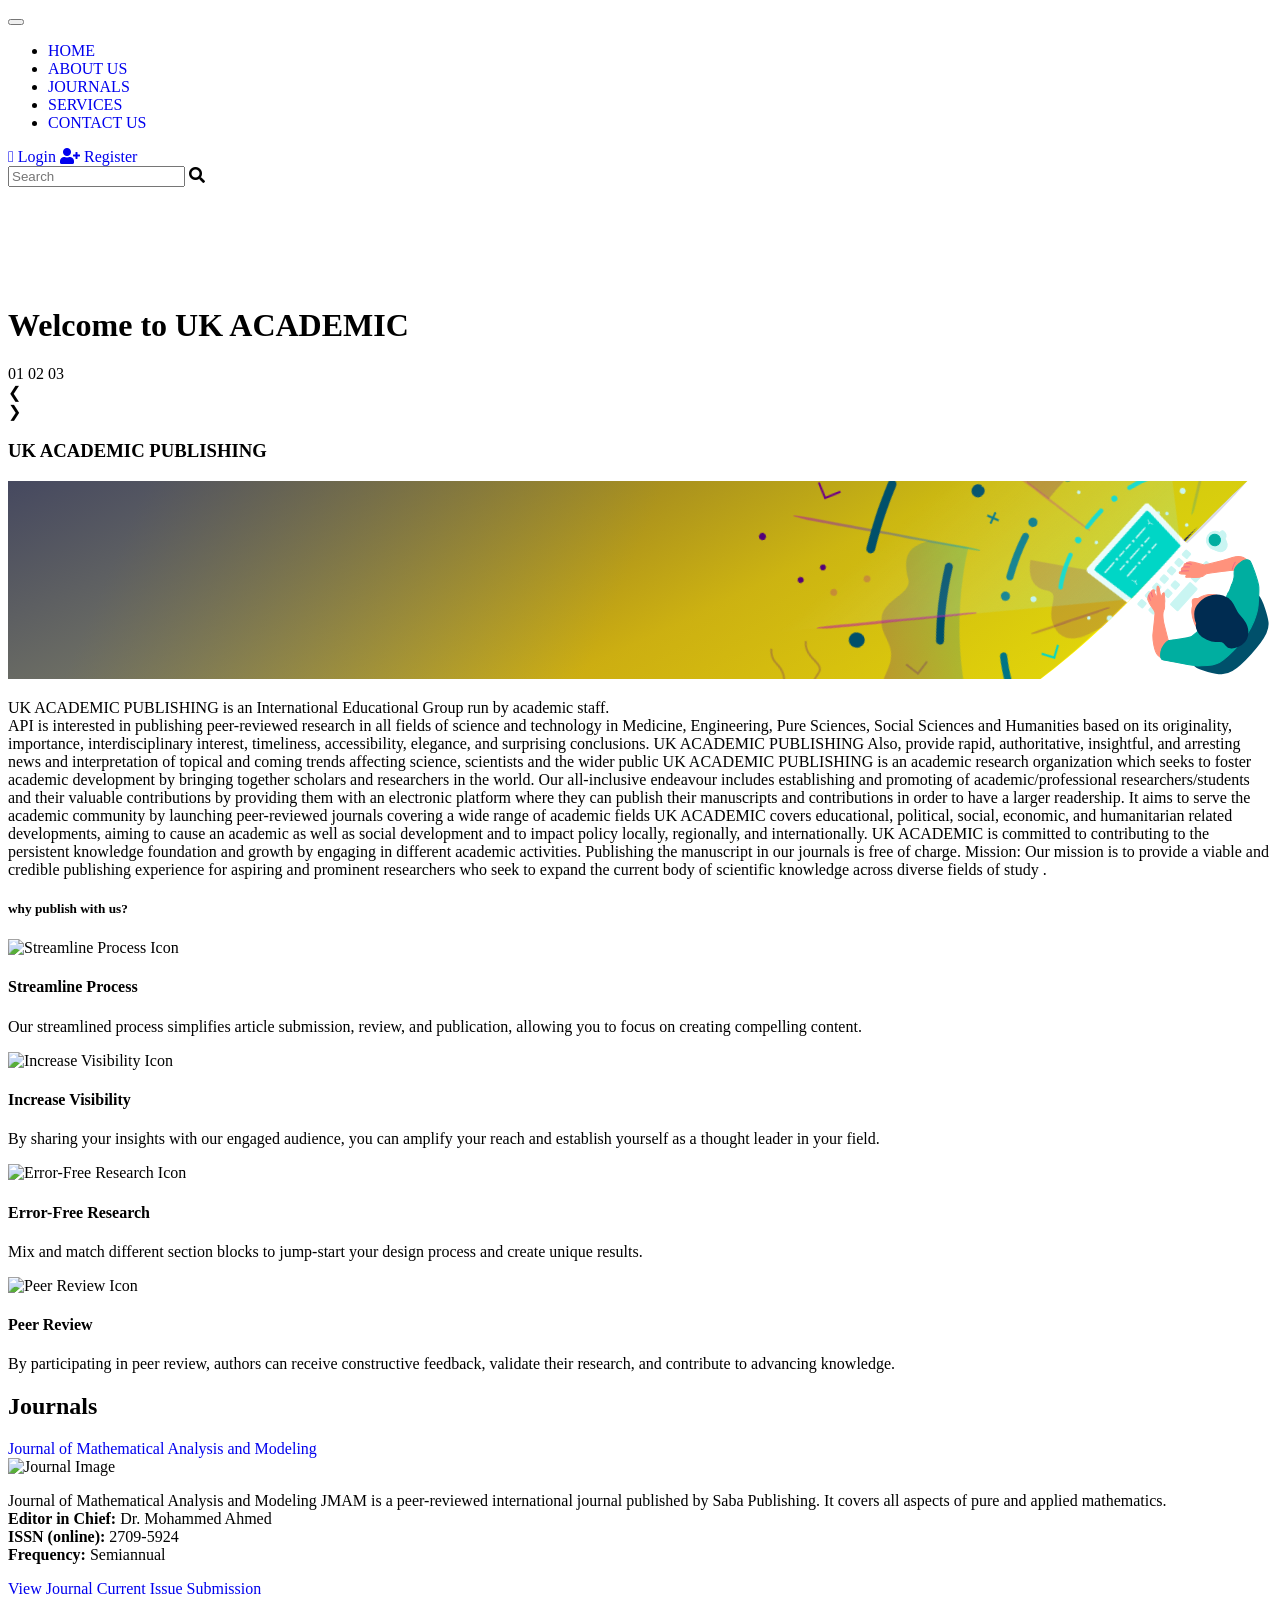
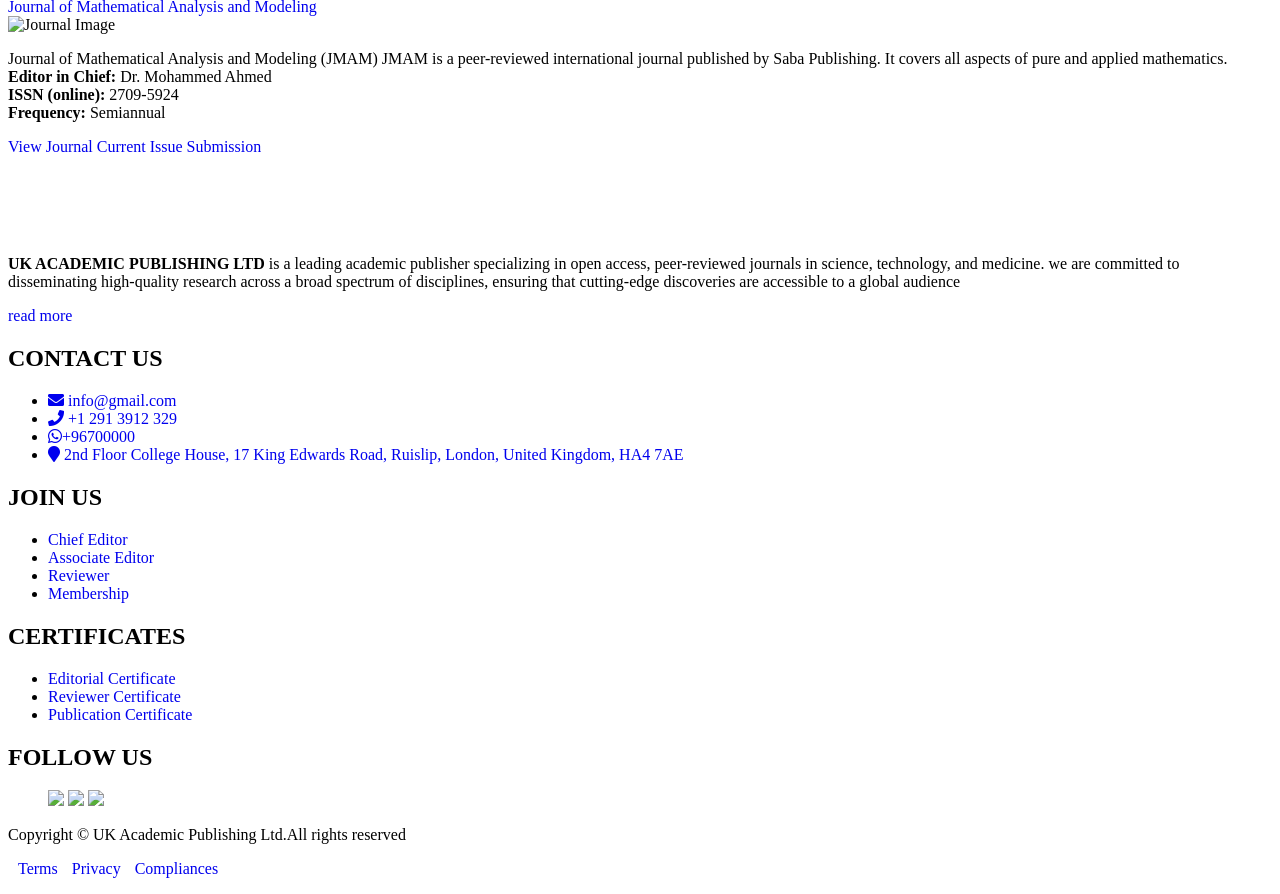
==== index.html @ e09c4fdb "Add website pages for GitHub Pages" ====
<!DOCTYPE html>
<html lang="en">
<head>
    <meta charset="UTF-8">
    <meta name="viewport" content="width=device-width, 
      initial-scale=1.0,
      user-scalable=no,initial-scale=1.0,
      maximum-scale=1.0
      ,minimum-scale=1.0 ">
   <script src="assets/bootstrap/js/bootstrap.bundle.min.js"></script>
    <script src="assets/js/main.js"></script>
    <link rel="stylesheet" href="assets/ionicons/css/ionicons.min.css">
    <link rel="stylesheet" href="https://cdnjs.cloudflare.com/ajax/libs/font-awesome/4.7.0/css/font-awesome.min.css">
    <link rel="stylesheet" href="assets/css/styles.css">
    <link rel="stylesheet" href="assets/fontawesome-free-6.7.1-web/css/all.min.css">
    <link href="assets/bootstrap/css/bootstrap.min.css" rel="stylesheet">
    <link rel="stylesheet" href="https://use.fontawesome.com/releases/v5.7.0/css/all.css" crossorigin="anonymous">
    <link rel="stylesheet" href="assets/css/stylehead.css">
    <link rel="preload" href="assets/font/OpenSans-VariableFont_wdth,wght.ttf" as="font" type="font/ttf"  crossorigin="anonymous">
    <title>Home</title>

</head>


<style>
    a {
        text-decoration: none;
    }
    
    
    /* Styling for all heading levels */
    
    .line-under {
        background-color: rgb(253, 174, 79);
        display: flex;
        width: 80px;
        height: 2px;
    }

</style>

<body>
    <!--=============== HEADER ===============-->


    <!--Menu-->

    <nav id="mainNavbar" class="navbar  navbar-expand-lg navbar-light bg-light">
        <div class="container">
            <!-- Logo on the left -->
            <a class="logo-container" href="#">
                <div src="" alt="UK ACADEMIC PUBLISHING" width="" height="" class=" logo1"></div>
            </a>

            <!-- Toggler for mobile -->
            <button class="navbar-toggler" type="button" data-bs-toggle="collapse" data-bs-target="#navbarNav" aria-controls="navbarNav" aria-expanded="true" aria-label="Toggle navigation">
                <span class="navbar-toggler-icon"></span>
            </button>

            <!-- Navigation items in the middle -->
            <div class="collapse navbar-collapse  " id="navbarNav">
                <ul class="navbar-nav nav__list">
                    <li>
                        <a class=" nav__link  active" aria-current="page" href="#">HOME</a>
                    </li>

                    <li>
                        <a class=" nav__link " href="about us.html">ABOUT US</a>
                    </li>

                    <li>
                        <a class=" nav__link " href="journals.html">JOURNALS</a>
                    </li>

                    <li>
                        <a class=" nav__link " href="services.html">SERVICES</a>
                    </li>

                    <li>
                        <a class=" nav__link " href="contact.html">CONTACT US</a>
                    </li>
                    <!-- <li><a href="#" class="nav__link" style="display: none;">BOOKS</a></li>
                    <li><a href="#" class="nav__link" style="display: none;">CONFERENCES</a></li> -->

                </ul>
            </div>

        </div>
    </nav>
    


    <div id="headertop" class="header-top">
        <div class="container-header2" id="home">
            <div class="col-md-12">
                <form action="search.html" role="search" method="Get" class="form-inline">
                    <div>
                        <div class="Sign1">
                            <a href="#" class="btn1" id="loginBtn">
                                <span class="fa-solid fa-user"></span> Login
                            </a>
                            <a href="#" class="btn1" id="loginBtn">
                                <span class="fas fa-user-plus"></span> Register
                            </a>
                        </div>

                        <div class="search-form">
                            <input type="search" id="searchinput" class="form-control" placeholder="Search">
                            <label for="searchinput" id="search-bt" onclick="submitForm();" class="fa fa-search form-control-feedback"></label>
                        </div>

                    </div>
                </form>
            </div>
        </div>
    </div>


    <div class="" style="margin-top: 120px;">
        <header class="header-section1   ">
            <div class="banner12 container-15 ">
                <div class="overlay">

                    <div class="imgLoader"></div>
                    <div class=" ">
                        <h1 class="title ">
                            Welcome to UK ACADEMIC
                        </h1>
                        <!--
  <div class="book">
    <div class="gap"></div>
    <div class="pages">
      <div class="page"></div>
      <div class="page"></div>
      <div class="page"></div>
      <div class="page"></div>
      <div class="page"></div>
      <div class="page"></div>
    </div>
    <div class="flips">
      <div class="flip flip1">
        <div class="flip flip2">
          <div class="flip flip3">
            <div class="flip flip4">
              <div class="flip flip5">
                <div class="flip flip6">
                  <div class="flip flip7"></div>
                </div>
              </div>
            </div>
          </div>
        </div>
      </div>
    </div>
  </div>
</div> -->
                        <!-- <div class="text-content">
        <small>Speaking to the world and people.</small>
        <h1>Welcome to <br>UK ACADEMIC PUBLISHING </h1>
        <p>Your source for innovative publishing solutions.</p>
        <a href="#" class="cta-button">Visit the Store</a>
           </div> -->


                        <div class="pagination">
                            <span class="slide-number active">01</span>
                            <span class="slide-number">02</span>
                            <span class="slide-number">03</span>
                        </div>
                        <div class="nav-arrows">
                            <div class="prev">&#10094;</div>
                            <div class="next">&#10095;</div>
                        </div>
                    </div>
                </div>
        </header>
        </div>




        <article class="wrapper35">

            <div class="container-12">
                <div class="content-all">
                    <div class="banner1">
                        <div class="content">
                            <div class="content-wrapper">
                                <h3><strong> UK ACADEMIC PUBLISHING </strong></h3>
                            </div>
                        </div>
                        <div class="illo">
                            <svg xmlns="http://www.w3.org/2000/svg" xmlns:xlink="http://www.w3.org/1999/xlink" width="1261" height="198" viewBox="0 0 1261 198">
        <defs>
         
            <linearGradient id="illo-home-a" x1="0%" x2="86.585%" y1="49.999%" y2="81.098%">
              <!-- <stop offset="0%" stop-color="#6F0084"/>
              <stop offset="10%" stop-color="#59238A"/>
              <stop offset="23.01%" stop-color="#335E93"/>
              <stop offset="47.285%" stop-color="#178A9A"/>
              <stop offset="63.551%" stop-color="#06A49E"/>
              <stop offset="100%" stop-color="#00AEA0"/> -->

               <stop offset="0%" stop-color="#BAB86C" />
                <!-- Light Yellow Gold -->
                <stop offset="50%" stop-color="#FFD700" />
                <!-- Bright Yellow Gold -->
                <stop offset="100%" stop-color="#FFF200" />
            </linearGradient>
        
          <linearGradient id="illo-home-b" x1="13.144%" x2="82.996%" y1="-70.787%" y2="153.254%">
            <stop offset="0%" stop-color="#010758"/>
            <stop offset="60%" stop-color="#010758" stop-opacity=".2"/>
            <stop offset="100%" stop-color="#010758" stop-opacity="0"/>
          </linearGradient>
          <path id="illo-home-c" d="M687.79624,0 L687.79624,215.717767 C634.364381,242.798944 585.611911,271.203477 541.380029,297.585921 C500.228922,322.126252 463.037298,344.930338 429.529901,363.298533 C392.962902,383.413558 359.529612,399.685555 328.541886,413.003819 C191.389173,472.004365 101.983179,472.470186 0.508169063,480.685586 L0.508169063,0 L687.79624,0 Z"/>
          <linearGradient id="illo-home-e" x1="-.001%" y1="50.012%" y2="50.012%">
            <stop offset="0%" stop-color="#6F0084"/>
            <stop offset="100%" stop-color="#00AEA0"/>
          </linearGradient>
          <linearGradient id="illo-home-f" x1="236220%" x2="242377%" y1="22238%" y2="22238%">
            <stop offset="0%" stop-color="#6F0084"/>
            <stop offset="100%" stop-color="#00AEA0"/>
          </linearGradient>
          <linearGradient id="illo-home-g" x1="233826%" x2="243261%" y1="33717%" y2="33717%">
            <stop offset="0%" stop-color="#6F0084"/>
            <stop offset="100%" stop-color="#00AEA0"/>
          </linearGradient>
          <linearGradient id="illo-home-h" x1="232146%" x2="240052%" y1="36159%" y2="36159%">
            <stop offset="0%" stop-color="#6F0084"/>
            <stop offset="100%" stop-color="#00AEA0"/>
          </linearGradient>
          <linearGradient id="illo-home-i" x1="-.018%" x2="99.977%" y1="49.945%" y2="49.945%">
            <stop offset="0%" stop-color="#00AEA0"/>
            <stop offset="100%" stop-color="#B800AA"/>
          </linearGradient>
          <linearGradient id="illo-home-j" x1="-.002%" x2="99.999%" y1="49.996%" y2="49.996%">
            <stop offset="0%" stop-color="#B800AA"/>
            <stop offset="100%" stop-color="#00AEA0"/>
          </linearGradient>
          <linearGradient id="illo-home-k" x1="239279%" x2="242999%" y1="17356%" y2="17356%">
            <stop offset="0%" stop-color="#B800AA"/>
            <stop offset="100%" stop-color="#00AEA0"/>
          </linearGradient>
          <linearGradient id="illo-home-l" x1="222308%" x2="233594%" y1="13643%" y2="13643%">
            <stop offset="0%" stop-color="#B800AA"/>
            <stop offset="100%" stop-color="#00AEA0"/>
          </linearGradient>
          <linearGradient id="illo-home-m" x1="232779%" x2="240503%" y1="23073%" y2="23073%">
            <stop offset="0%" stop-color="#B800AA"/>
            <stop offset="100%" stop-color="#00AEA0"/>
          </linearGradient>
          <linearGradient id="illo-home-n" x1="212698%" x2="227740%" y1="30708%" y2="30708%">
            <stop offset="0%" stop-color="#B800AA"/>
            <stop offset="100%" stop-color="#00AEA0"/>
          </linearGradient>
          <linearGradient id="illo-home-o" x1="75761.358%" x2="76358.224%" y1="32868%" y2="34798%">
            <stop offset="0%" stop-color="#010758"/>
            <stop offset="60%" stop-color="#010758" stop-opacity=".2"/>
            <stop offset="100%" stop-color="#010758" stop-opacity="0"/>
          </linearGradient>
          <linearGradient id="illo-home-p" x1="103.574%" x2="57.201%" y1="139.406%" y2="54.144%">
            <stop offset="0%" stop-color="#00D6C6" stop-opacity=".5"/>
            <stop offset="100%" stop-color="#FFF" stop-opacity="0"/>
          </linearGradient>
        </defs>
        <g fill="none" fill-rule="evenodd" transform="rotate(-18 22.914 194.642)">
          <g fill-rule="nonzero">
            <path fill="url(#illo-home-a)" d="M56.7547137,0.978956544 L0.0838111177,190.754984 C0.0838111177,190.754984 408.25683,515.636531 612.217626,518.725377 C816.178422,521.814224 874.96248,581.895893 1125.65922,444.298533 C1247.47863,377.431954 1304.06479,354.573507 1295.41768,375.723193 L56.7547137,0.978956544 Z"/>
            <path fill="url(#illo-home-b)" d="M61.269176,2.44579425 L0.0838111177,190.754984 C0.0838111177,190.754984 441.169737,458.048188 784.540508,526.531736 C930.608835,555.664318 1052.07441,479.062515 1125.65922,444.298533 C1260.6239,380.536593 1295.00742,354.37427 1228.80976,365.811564 L61.269176,2.44579425 Z"/>
          </g>
          <g transform="translate(696 81)">
            <path fill="#C9F5F2" fill-rule="nonzero" d="M501.236948,345.343226 C502.359154,344.45393 504.497699,343.5117 505.291713,344.28454 C506.229216,345.410903 506.827639,346.780301 507.017371,348.233437 L502.973192,350.297874 L501.236948,345.343226 Z"/>
            <path fill="#C9F5F2" fill-rule="nonzero" d="M502.67676,350.996607 L500.559389,345.163249 L500.855821,344.919752 C501.914507,344.104564 504.423591,342.802381 505.598732,343.861066 C506.644444,345.089521 507.303743,346.599647 507.493779,348.201677 L507.493779,348.529869 L502.67676,350.996607 Z M501.861572,345.533789 L503.269624,349.50386 L506.445681,347.884071 C506.202737,346.69502 505.680156,345.580907 504.921174,344.633907 C504.52946,344.263367 503.004953,344.718601 501.861572,345.533789 Z"/>
            <path fill="#C9F5F2" fill-rule="nonzero" d="M505.651667,346.761864 C506.975023,345.999611 508.446596,350.393156 504.497699,352.679917 L502.221525,348.741606 L505.651667,346.761864 Z"/>
            <path stroke="#C9F5F2" d="M505.651667,346.761864 C506.975023,345.999611 508.446596,350.393156 504.497699,352.679917 L502.221525,348.741606 L505.651667,346.761864 Z"/>
            <circle cx="495.139" cy="350.88" r="8.978" fill="#C9F5F2" fill-rule="nonzero"/>
            <circle cx="495.174" cy="350.95" r="8.978" stroke="#C9F5F2" transform="rotate(-37.94 495.174 350.95)"/>
            <path fill="#C9F5F2" fill-rule="nonzero" d="M504.063638,349.556794 C505.535211,353.791537 506.964437,359.889565 502.041549,362.737429 C496.748121,365.818204 492.513379,361.318791 489.61258,357.930997 L504.063638,349.556794 Z"/>
            <path stroke="#C9F5F2" d="M504.063638,349.556794 C505.535211,353.791537 506.964437,359.889565 502.041549,362.737429 C496.748121,365.818204 492.513379,361.318791 489.61258,357.930997 L504.063638,349.556794 Z"/>
            <circle cx="494.758" cy="350.499" r="5.685" fill="#00AEA0" fill-rule="nonzero"/>
            <circle cx="494.724" cy="350.493" r="5.685" stroke="#00AEA0" transform="rotate(-88.83 494.724 350.493)"/>
            <path fill="#FFF" fill-rule="nonzero" d="M488.416266,390.729075 L424.037598,428.01598 C423.116674,428.549626 422.021453,428.6955 420.992958,428.421499 C419.964463,428.147499 419.086977,427.476078 418.553606,426.554994 L393.960341,384.006422 L465.294573,342.717686 L489.940773,385.266258 C491.020864,387.19665 490.339858,389.63692 488.416266,390.729075 Z"/>
            <path fill="#FFF" fill-rule="nonzero" d="M471.996053,399.336189 C468.290654,401.45356 449.551919,412.241566 429.076941,424.120017 L425.212739,426.364431 L424.249335,426.925534 C423.931729,427.116098 423.582363,427.317248 423.338865,427.433703 C422.794359,427.675982 422.193718,427.76388 421.602621,427.687788 C421.013554,427.613777 420.458419,427.371136 420.004006,426.989055 C419.520358,426.5499 419.13131,426.016761 418.860625,425.422201 C418.108959,424.130604 417.357292,422.849595 416.616212,421.557998 L407.945577,406.67288 L394.828463,384.302854 L394.976679,384.207572 C398.703252,382.016093 402.461586,379.697572 406.135225,377.611961 C418.839452,370.4129 431.416636,363.277359 443.909125,355.771278 C445.804173,354.712593 449.01199,352.891654 452.855018,350.668414 L465.019315,343.585808 L476.897767,363.817289 L487.315233,381.666727 L489.358496,385.096868 C490.090727,386.089106 490.306936,387.370633 489.940773,388.548183 C489.626607,389.375604 489.139328,390.126376 488.511548,390.750249 C488.426853,390.887878 488.511548,390.940812 488.691524,390.866704 C489.102659,390.710369 489.467065,390.451641 489.75021,390.115038 C490.43024,389.388105 490.84117,388.450439 490.914764,387.457737 C490.960214,386.911247 490.89909,386.361132 490.734787,385.837948 C490.649116,385.569065 490.542935,385.307154 490.417182,385.054521 L490.057228,384.398136 C488.511548,381.62438 486.881172,378.744755 485.208449,375.928651 L465.47455,341.743695 L406.188159,375.960412 L392.689919,383.762924 L407.882056,409.986565 C409.734756,413.162622 412.053277,417.132693 414.477667,421.303914 L416.31978,424.479971 L417.240836,426.067999 L417.706658,426.862013 C417.881263,427.168964 418.083234,427.459518 418.310109,427.730135 C419.756246,429.438723 422.19684,429.910102 424.175227,428.862929 C424.746917,428.545323 425.233912,428.270065 425.710321,427.973633 L440.023749,419.641778 L464.130019,405.720063 C471.117344,401.633536 478.072908,397.472902 484.869669,393.375789 C486.116131,392.648551 487.283454,391.79346 488.352745,390.824357 C488.4692,390.686728 485.515467,392.190061 482.000631,394.053348 C478.485795,395.916634 474.303987,398.065766 471.996053,399.336189 Z"/>
            <rect width="6.426" height="6.426" x="411.278" y="394.632" fill="#C9F5F2" fill-rule="nonzero" rx=".88" transform="rotate(-30.08 414.491 397.845)"/>
            <rect width="6.426" height="6.426" x="411.268" y="394.621" stroke="#C9F5F2" rx=".88" transform="rotate(-30.08 414.48 397.834)"/>
            <rect width="6.426" height="6.426" x="420.878" y="389.064" fill="#C9F5F2" fill-rule="nonzero" rx=".88" transform="rotate(-30.08 424.09 392.277)"/>
            <path fill="#C9F5F2" fill-rule="nonzero" d="M425.869124,394.116869 C425.67856,394.190977 425.159804,394.466235 424.450485,394.868536 L423.307105,395.514334 C423.287451,395.525681 423.263237,395.525681 423.243583,395.514334 L423.148302,395.366118 C422.587198,394.434475 422.015508,393.481658 421.496752,392.634709 L420.82978,391.576024 C420.786284,391.500685 420.786284,391.407864 420.82978,391.332526 L420.82978,391.247831 L421.062691,391.067855 C421.211313,390.939374 421.374814,390.82919 421.549687,390.739662 C422.142551,390.464404 422.746001,390.189146 423.317691,389.882127 C423.609396,389.732791 423.892188,389.566651 424.16464,389.384545 L424.577527,389.109286 L424.768091,388.96107 L424.842199,388.886962 C424.950559,388.905487 425.050464,388.95729 425.128044,389.035178 L425.816189,390.093864 L426.927809,391.756 L427.414805,392.539428 L427.615955,392.83586 C427.694493,392.927567 427.739319,393.043367 427.742997,393.164052 C427.77856,393.313713 427.77856,393.469625 427.742997,393.619287 C427.679476,393.788677 427.742997,394.233324 428.07119,394.190977 C428.342614,394.140072 428.576266,393.968728 428.706401,393.725155 C428.926849,393.274569 428.898822,392.74206 428.632293,392.317104 L427.467739,390.199733 L426.885462,389.141047 L426.58903,388.622291 L426.440814,388.35762 C426.355528,388.205317 426.248539,388.066231 426.123208,387.944732 C425.579584,387.427398 424.759164,387.332402 424.111706,387.711821 L423.05302,388.294099 L420.935649,389.469239 L420.046353,389.966822 C419.496223,390.311723 419.176129,390.9276 419.209992,391.576024 C419.228314,391.872293 419.319206,392.159513 419.474663,392.412385 L419.728747,392.846446 L420.236917,393.703982 L421.549687,395.821353 L421.877879,396.350696 C422.039999,396.584657 422.258462,396.773991 422.51309,396.901212 C422.684134,396.982968 422.865928,397.040002 423.05302,397.070602 L423.264757,397.070602 C423.45172,397.073537 423.637838,397.044903 423.815274,396.985907 C423.903498,396.959769 423.988676,396.924278 424.069358,396.880038 L424.228161,396.795343 L424.778678,396.498912 C425.149217,396.308348 425.509171,396.096611 425.837363,395.874287 C426.450205,395.471958 427.030716,395.022416 427.573607,394.529756 C427.69936,394.363489 427.738654,394.147371 427.679476,393.947479 C427.070819,393.876776 426.4541,393.93448 425.869124,394.116869 Z"/>
            <rect width="6.426" height="6.426" x="430.477" y="383.507" fill="#C9F5F2" fill-rule="nonzero" rx=".88" transform="rotate(-30.08 433.69 386.72)"/>
            <rect width="6.426" height="6.426" x="430.488" y="383.518" stroke="#C9F5F2" rx=".88" transform="rotate(-30.08 433.7 386.731)"/>
            <rect width="6.426" height="6.426" x="440.081" y="377.941" fill="#C9F5F2" fill-rule="nonzero" rx=".88" transform="rotate(-30.08 443.295 381.154)"/>
            <rect width="6.426" height="6.426" x="440.081" y="377.931" stroke="#C9F5F2" rx=".88" transform="rotate(-30.08 443.295 381.144)"/>
            <rect width="22.819" height="6.448" x="460.366" y="373.198" fill="#C9F5F2" fill-rule="nonzero" rx=".88" transform="rotate(-29.887 471.776 376.422)"/>
            <rect width="22.819" height="6.448" x="460.366" y="373.198" stroke="#C9F5F2" stroke-width="1.003" rx=".88" transform="rotate(-29.887 471.776 376.422)"/>
            <rect width="6.426" height="6.426" x="412.172" y="379.903" fill="#C9F5F2" fill-rule="nonzero" rx=".88" transform="rotate(-30.08 415.385 383.116)"/>
            <rect width="6.426" height="6.426" x="412.172" y="379.892" stroke="#C9F5F2" rx=".88" transform="rotate(-30.08 415.385 383.105)"/>
            <rect width="6.426" height="6.426" x="421.776" y="374.326" fill="#C9F5F2" fill-rule="nonzero" rx=".88" transform="rotate(-30.08 424.99 377.54)"/>
            <rect width="6.426" height="6.426" x="421.776" y="374.337" stroke="#C9F5F2" rx=".88" transform="rotate(-30.08 424.99 377.55)"/>
            <rect width="6.426" height="6.426" x="402.62" y="385.441" fill="#C9F5F2" fill-rule="nonzero" rx=".88" transform="rotate(-30.08 405.833 388.654)"/>
            <rect width="6.426" height="6.426" x="402.609" y="385.431" stroke="#C9F5F2" rx=".88" transform="rotate(-30.08 405.822 388.644)"/>
            <rect width="6.426" height="6.426" x="431.366" y="368.774" fill="#C9F5F2" fill-rule="nonzero" rx=".88" transform="rotate(-30.08 434.58 371.987)"/>
            <rect width="6.426" height="6.426" x="431.366" y="368.774" stroke="#C9F5F2" rx=".88" transform="rotate(-30.08 434.58 371.987)"/>
            <rect width="6.426" height="6.426" x="440.966" y="363.217" fill="#C9F5F2" fill-rule="nonzero" rx=".88" transform="rotate(-30.08 444.179 366.43)"/>
            <rect width="6.426" height="6.426" x="440.966" y="363.207" stroke="#C9F5F2" rx=".88" transform="rotate(-30.08 444.179 366.42)"/>
            <rect width="29.643" height="9.878" x="432.962" y="389.826" fill="#C9F5F2" fill-rule="nonzero" rx=".88" transform="rotate(-30.08 447.784 394.764)"/>
            <rect width="29.643" height="9.878" x="432.962" y="389.826" stroke="#C9F5F2" rx=".88" transform="rotate(-30.08 447.784 394.764)"/>
            <rect width="6.426" height="6.426" x="450.575" y="357.66" fill="#C9F5F2" fill-rule="nonzero" rx=".88" transform="rotate(-30.08 453.789 360.874)"/>
            <rect width="6.426" height="6.426" x="450.575" y="357.671" stroke="#C9F5F2" rx=".88" transform="rotate(-30.08 453.789 360.884)"/>
            <rect width="6.426" height="6.426" x="460.175" y="352.103" fill="#C9F5F2" fill-rule="nonzero" rx=".88" transform="rotate(-30.08 463.388 355.317)"/>
            <rect width="6.426" height="6.426" x="460.175" y="352.093" stroke="#C9F5F2" rx=".88" transform="rotate(-30.08 463.388 355.306)"/>
            <path fill="#00506B" fill-rule="nonzero" d="M518.461762,416.97389 C521.309626,421.886191 520.579133,439.650934 519.520447,444.902015 C518.461762,450.153095 515.3704,456.854575 493.932018,469.251782 C472.493635,481.64899 465.199292,480.897323 460.05408,479.330469 C454.908868,477.763614 440.309595,469.040045 437.46173,464.127744 L518.461762,416.97389 Z"/>
            <path stroke="#00506B" stroke-width="2" d="M518.461762,416.97389 C521.309626,421.886191 520.579133,439.650934 519.520447,444.902015 C518.461762,450.153095 515.3704,456.854575 493.932018,469.251782 C472.493635,481.64899 465.199292,480.897323 460.05408,479.330469 C454.908868,477.763614 440.309595,469.040045 437.46173,464.127744 L518.461762,416.97389 Z"/>
            <path fill="#FF927C" fill-rule="nonzero" stroke="#FF927C" d="M506.181009,372.657313 C501.56514,372.752595 479.173941,371.746843 477.120091,370.931656 C475.066241,370.116468 469.995137,366.368721 468.947039,365.744096 C467.89894,365.119472 465.093423,363.827876 464.606428,363.520857 C463.897436,363.304104 463.154228,363.221525 462.414949,363.277359 C461.73739,363.277359 460.509315,363.160904 460.297578,363.954918 C459.994928,363.815478 459.674187,363.719255 459.344761,363.669073 C458.677789,363.669073 457.957883,364.431326 457.608516,365.003016 C457.25915,365.574707 457.079174,366.294613 457.502648,366.7075 C456.992614,366.54885 456.458732,366.480771 455.925206,366.50635 C454.861816,366.811551 454.000964,367.594144 453.596098,368.623721 C453.50412,369.150573 453.585863,369.693048 453.829009,370.169402 C453.135169,369.989469 452.426503,369.872539 451.711638,369.820036 C451.325101,369.886523 451.006996,370.161261 450.884965,370.534008 C450.762935,370.906755 450.856979,371.316422 451.129361,371.598627 C451.775159,372.223252 456.232225,374.097125 456.729807,374.330036 L457.841427,374.827618 C456.676873,375.155811 455.724056,375.674567 455.724056,376.457994 C455.628774,377.643722 457.248563,377.262595 458.709549,377.844872 C460.170535,378.427149 462.520817,379.57053 464.839339,380.301023 C467.252331,380.963468 469.748398,381.273694 472.250138,381.222079 C473.446452,381.105624 474.875678,379.909309 477.395349,380.110459 C479.915021,380.311609 503.333145,384.546352 504.984695,385.710906 L520.536785,387.298934 C520.772717,384.943643 520.48717,382.565291 519.700424,380.332783 C517.381902,375.579285 513.358897,372.562031 506.181009,372.657313 Z M458.053164,371.15398 C457.682624,371.090458 456.14753,370.709332 454.665371,370.370552 C455.120605,370.063533 455.724056,369.523604 456.041662,369.544777 C457.597903,370.147978 459.111724,370.855371 460.572836,371.662149 C459.821169,371.598627 458.54016,371.270435 458.021404,371.196327 L458.053164,371.15398 Z M458.381357,366.919237 C458.677789,366.781608 458.889526,366.495763 459.122437,366.538111 C459.545911,366.633392 461.673869,367.840294 462.616099,368.274355 C461.716216,368.094378 459.874103,367.44858 458.349596,366.993345 L458.381357,366.919237 Z"/>
            <path fill="#000" fill-rule="nonzero" d="M506.360986,386.70607 C506.170422,386.526094 505.821056,386.917807 505.990446,387.320108 C505.990446,387.394216 506.159836,387.574192 506.096314,387.542432 C505.873991,387.44715 505.566972,387.330695 505.863404,387.722408 C505.492864,387.489498 505.799883,388.103535 505.799883,388.124709 L505.799883,388.336446 C505.858223,388.412373 505.929988,388.476961 506.01162,388.527009 C506.138662,388.622291 506.858568,389.003418 507.144413,389.151634 L507.567887,389.384545 L507.673756,389.448066 C507.788497,389.476324 507.908381,389.476324 508.023122,389.448066 C508.023122,389.448066 508.128991,389.448066 508.128991,389.373958 C508.128991,389.29985 508.054883,389.066939 508.128991,389.0987 C508.203099,389.13046 508.277207,389.172808 508.256033,389.0987 C508.176534,388.920904 508.080849,388.750798 507.970188,388.59053 L507.419671,387.849451 C507.239695,387.680061 506.488028,386.801352 506.360986,386.70607 Z"/>
            <path fill="#FF927C" fill-rule="nonzero" stroke="#FF927C" d="M430.199148,385.890882 C429.775673,387.023676 428.875791,391.55485 428.526424,392.539428 C427.747215,394.414576 427.068691,396.329995 426.493748,398.277503 C426.048297,399.707953 425.251128,401.003807 424.175227,402.046424 C422.968325,403.316846 421.433231,408.239734 420.861541,411.881613 C420.385132,414.867106 419.654639,429.625182 419.199405,434.241051 C421.814358,434.728047 429.733326,438.073493 434.275087,439.470958 L426.176142,456.409927 C418.765344,454.440772 407.70208,447.940442 405.087126,442.647015 C402.472173,437.353587 405.27769,425.125769 406.209333,422.479055 C407.140976,419.832341 415.239921,402.76633 415.419897,401.030086 C415.599874,399.293841 414.160061,394.868536 413.641306,392.846446 C413.102126,390.746426 412.747877,388.603224 412.58262,386.441399 C412.929383,385.239921 413.469307,384.102861 414.181235,383.074779 C414.377645,382.873379 414.594024,382.692472 414.827033,382.534849 C415.340272,381.639974 416.121666,380.928942 417.06086,380.502173 C417.516095,380.375131 417.907808,381.031516 417.971329,381.783182 C417.970296,381.248155 418.009223,380.713797 418.087785,380.184567 C418.246588,379.676398 419.876963,378.86121 420.342785,378.712994 C421.014161,378.691382 421.651146,379.009875 422.036682,379.559943 C422.438982,380.099872 421.782597,380.618628 421.412057,380.724497 C421.041518,380.830365 421.126212,381.476164 421.232081,382.312525 C421.337949,383.148887 421.708489,387.097784 422.290766,386.346117 C422.873044,385.59445 423.645884,382.365459 424.079945,380.8833 C424.450485,379.60229 425.318607,376.457994 426.197316,376.595623 C427.076025,376.733252 427.150133,379.051774 426.737246,380.830365 C426.276765,383.477727 426.028947,386.157703 425.996166,388.844615 C426.548883,387.803483 427.189978,386.811734 427.912387,385.880295 C429.076941,384.493417 430.622622,384.758089 430.199148,385.890882 Z"/>
            <path stroke="#EF5C8A" stroke-width=".75" d="M417.928982,385.583864 C417.928982,384.991 418.056024,381.211492 418.098372,379.824614 M414.996423,388.209404 C414.996423,387.362455 414.530601,383.371211 414.827033,382.524262 M460.25523,363.573791 C462.001257,364.41527 463.688412,365.373801 465.30516,366.442829"/>
            <path fill="#00AEA0" fill-rule="nonzero" d="M522.061293,409.065509 C520.653241,414.358937 517.82655,421.071003 515.645658,426.417365 C513.464766,431.763727 504.582394,446.468869 485.600162,457.458025 C478.189363,461.692768 469.127015,466.742698 461.250395,468.330726 C453.373774,469.918754 442.786919,465.599317 440.013163,465.154669 C437.239406,464.710021 411.333371,449.6661 408.887807,448.713283 C406.442244,447.760466 406.569286,444.743212 408.887807,440.243798 C411.354545,435.511474 417.283184,431.996638 419.929898,431.933117 C422.576612,431.869596 440.299008,436.167859 442.988069,435.109173 C445.67713,434.050488 448.810839,432.578915 455.057084,430.577999 C466.353259,426.967882 483.567486,413.06734 483.567486,413.06734 C485.811899,411.75457 490.575984,404.597856 492.03697,404.132034 C493.286219,403.623865 496.345821,398.637456 497.245703,397.938724 C497.417287,397.721353 497.624997,397.53513 497.859741,397.388207 C498.73845,396.562433 501.681596,392.338277 502.232112,390.157385 C502.518377,389.039562 502.871916,387.940054 503.290798,386.864873 C504.127159,384.017009 506.7527,381.984333 510.15108,380.51276 C516.789039,377.611961 520.399156,379.295271 521.637818,380.819779 C522.87648,382.344286 523.437584,403.761494 522.061293,409.065509 Z"/>
            <path stroke="#00AEA0" d="M522.061293,409.065509 C520.653241,414.358937 517.82655,421.071003 515.645658,426.417365 C513.464766,431.763727 504.582394,446.468869 485.600162,457.458025 C478.189363,461.692768 469.127015,466.742698 461.250395,468.330726 C453.373774,469.918754 442.786919,465.599317 440.013163,465.154669 C437.239406,464.710021 411.333371,449.6661 408.887807,448.713283 C406.442244,447.760466 406.569286,444.743212 408.887807,440.243798 C411.354545,435.511474 417.283184,431.996638 419.929898,431.933117 C422.576612,431.869596 440.299008,436.167859 442.988069,435.109173 C445.67713,434.050488 448.810839,432.578915 455.057084,430.577999 C466.353259,426.967882 483.567486,413.06734 483.567486,413.06734 C485.811899,411.75457 490.575984,404.597856 492.03697,404.132034 C493.286219,403.623865 496.345821,398.637456 497.245703,397.938724 C497.417287,397.721353 497.624997,397.53513 497.859741,397.388207 C498.73845,396.562433 501.681596,392.338277 502.232112,390.157385 C502.518377,389.039562 502.871916,387.940054 503.290798,386.864873 C504.127159,384.017009 506.7527,381.984333 510.15108,380.51276 C516.789039,377.611961 520.399156,379.295271 521.637818,380.819779 C522.87648,382.344286 523.437584,403.761494 522.061293,409.065509 Z"/>
            <path stroke="#EF5C8A" stroke-width=".75" d="M460.541075,371.746843 C459.821169,371.577454 458.497812,371.01635 458.010817,370.942242 C457.523822,370.868134 454.506568,370.000012 453.024408,369.661233 M462.584338,368.348463 C461.673869,368.094378 457.947296,366.739261 456.412202,366.284026 M502.158004,384.091117 C503.53831,381.600892 505.411452,379.417962 507.663169,377.675482"/>
            <path fill="#FF927C" fill-rule="nonzero" d="M481.344246,404.597856 C478.051734,402.236987 468.428283,396.816517 457.926122,402.332269 C446.481731,408.366777 449.901286,426.247975 450.832929,429.858093 L481.344246,404.597856 Z"/>
            <path stroke="#FF927C" d="M481.344246,404.597856 C478.051734,402.236987 468.428283,396.816517 457.926122,402.332269 C446.481731,408.366777 449.901286,426.247975 450.832929,429.858093 L481.344246,404.597856 Z"/>
            <path fill="#FF927C" fill-rule="nonzero" d="M461.229221,401.241823 C460.170535,400.754827 457.290911,399.124452 455.554666,400.183137 C453.818422,401.241823 453.776075,404.534335 453.69138,405.645955 L461.229221,401.241823 Z"/>
            <path stroke="#FF927C" d="M461.229221,401.241823 C460.170535,400.754827 457.290911,399.124452 455.554666,400.183137 C453.818422,401.241823 453.776075,404.534335 453.69138,405.645955 L461.229221,401.241823 Z"/>
            <path fill="#002C51" fill-rule="nonzero" d="M452.188046,424.363515 C452.188046,424.363515 450.822342,413.480228 458.190793,407.848021 C465.559245,402.215813 476.188448,400.638372 484.943777,406.588185 C493.699107,412.537998 491.729952,423.453046 493.984952,428.545323 C496.239952,433.637601 500.802887,442.19178 496.049389,451.127086 C491.295891,460.062392 475.352086,460.792885 473.425278,454.14434 C471.498471,447.495794 468.512978,448.258048 464.225301,446.881757 C459.937625,445.505466 453.342014,439.841498 451.711638,434.897436 C449.350769,427.708961 452.188046,424.363515 452.188046,424.363515 Z"/>
            <path stroke="#002C51" stroke-width="2" d="M452.188046,424.363515 C452.188046,424.363515 450.822342,413.480228 458.190793,407.848021 C465.559245,402.215813 476.188448,400.638372 484.943777,406.588185 C493.699107,412.537998 491.729952,423.453046 493.984952,428.545323 C496.239952,433.637601 500.802887,442.19178 496.049389,451.127086 C491.295891,460.062392 475.352086,460.792885 473.425278,454.14434 C471.498471,447.495794 468.512978,448.258048 464.225301,446.881757 C459.937625,445.505466 453.342014,439.841498 451.711638,434.897436 C449.350769,427.708961 452.188046,424.363515 452.188046,424.363515 Z"/>
            <g transform="translate(.13)">
              <mask id="illo-home-d" fill="#fff">
                <use xlink:href="#illo-home-c"/>
              </mask>
              <g mask="url(#illo-home-d)">
                <g transform="translate(6.352 -34.937)">
                  <polygon fill="#007585" fill-rule="nonzero" points="289.54 299.28 285.665 295.85 289.106 291.975 287.518 290.567 284.077 294.442 280.213 291.001 278.805 292.589 282.68 296.019 279.239 299.894 280.816 301.302 284.257 297.427 288.132 300.868 289.54 299.28"/>
                  <path fill="#53007A" fill-rule="nonzero" d="M20.2632414,465.821641 C11.9949073,455.922931 18.0294149,446.055982 24.3391808,437.586498 C28.7750732,431.636685 26.7635707,427.465464 24.2015516,422.182623 C22.2853308,418.223139 20.1256123,413.713139 20.7608236,407.975063 C21.4807298,401.390039 24.4132887,399.071517 27.250566,396.827104 C30.2678198,394.434475 33.3909422,391.967737 34.8307545,383.91114 C36.1435246,376.585036 34.3966935,372.646726 32.7133834,368.846045 C30.7018809,364.336045 28.7856601,360.069542 31.9193693,351.345973 L33.9096981,352.065879 C31.0724208,359.97426 32.7239703,363.71142 34.650778,367.946162 C36.3976091,371.842125 38.3667643,376.267431 36.9375388,384.239333 C35.3495105,393.089944 31.7499796,395.937808 28.5845098,398.446893 C25.8636879,400.564264 23.513406,402.459311 22.8887816,408.165626 C22.3170914,413.332012 24.2544859,417.34443 26.1283593,421.219219 C28.7750732,426.67145 31.2629842,431.806075 26.0542513,438.814573 C19.9668094,446.987625 14.6204474,455.753542 21.9147908,464.424176 L20.2632414,465.821641 Z" opacity=".25"/>
                  <path fill="url(#illo-home-e)" fill-rule="nonzero" d="M202.060724,490.700752 C202.060724,391.893629 251.903639,316.303481 251.903639,316.303481 L216.225936,298.210545 C194.173516,296.230803 186.14868,305.430781 184.687694,328.033717 C183.692529,343.427005 155.044499,339.192263 147.29492,356.618227 C138.603112,376.309778 156.569006,386.917807 135.723487,409.086683 C116.79419,429.201708 94.9640937,475.783872 127.169308,506.877467 C127.169308,506.877467 149.8887,503.034438 164.615016,499.699579 C179.341332,496.364719 202.060724,490.700752 202.060724,490.700752 Z" opacity=".25"/>
                  <path fill="url(#illo-home-f)" fill-rule="nonzero" d="M327.610243,273.352609 C325.016463,255.238499 342.664751,246.207911 355.8348,254.656222 C372.022102,265.041927 364.166655,242.735423 386.324943,245.509179 L392.528841,268.704979 C392.528841,268.704979 359.921326,282.584347 342.897662,295.46855 L327.610243,273.352609 Z" opacity=".25"/>
                  <path fill="#53007A" fill-rule="nonzero" d="M53.8553338,467.939012 C47.7573051,460.697603 49.7899813,448.501546 58.5876582,439.576826 C65.860828,432.166028 61.9436914,425.602177 58.4817897,419.76882 L57.7724704,418.572505 C54.1411789,412.336847 56.9149351,397.335273 69.3650771,388.92931 C73.5998193,386.049685 72.3188098,382.661891 69.3650771,376.426234 C66.6124947,370.518768 63.1929404,363.17149 67.173598,354.72318 L69.0898189,355.623063 C65.5326354,363.182077 68.5922367,369.745928 71.2918848,375.526351 C73.991533,381.306774 76.4688571,386.653136 70.5084575,390.686728 C59.4451935,398.171635 56.2903106,411.913373 59.5616489,417.524407 C59.7839729,417.91612 60.0168837,418.307834 60.2603814,418.710134 C63.7222831,424.554079 68.4757813,432.557741 60.0592312,441.090747 C52.0343947,449.232039 50.0440659,460.147087 55.4327753,466.594482 L53.8553338,467.939012 Z" opacity=".25"/>
                  <polygon fill="#6F0084" fill-rule="nonzero" points="129.668 226.093 128.419 208.519 130.536 208.37 131.626 223.827 147.094 222.737 147.242 224.844 129.668 226.093"/>
                  <polygon fill="#00D6C6" fill-rule="nonzero" points="299.513 449.094 287.846 441.017 289.053 439.28 298.983 446.151 305.854 436.231 307.59 437.438 299.513 449.094"/>
                  <polygon fill="#53007A" fill-rule="nonzero" points="164.456 422.109 155.373 408.854 157.12 407.657 165.007 419.165 176.515 411.278 177.711 413.025" opacity=".25"/>
                  <path fill="#00D6C6" fill-rule="nonzero" d="M361.149401,341.807216 C360.653002,340.677824 359.547508,339.938058 358.314159,339.909953 C357.08081,339.881848 355.942765,340.570488 355.395436,341.676096 C354.848106,342.781704 354.990524,344.104235 355.760692,345.067968 C356.334578,346.010671 357.356703,346.587871 358.46034,346.592475 C359.590617,346.57506 360.626455,345.958201 361.180238,344.972729 C361.734021,343.987257 361.722277,342.781713 361.149401,341.807216 Z"/>
                  <path fill="#007585" fill-rule="nonzero" d="M275.819346,371.768017 C275.190964,370.710839 274.164146,369.95049 272.969641,369.657836 C271.775135,369.365182 270.513133,369.564771 269.467233,370.211749 C267.882599,371.174023 267.031521,372.994352 267.309249,374.827356 C267.586977,376.660359 268.939091,378.146871 270.737655,378.596539 C271.084608,378.68017 271.439537,378.72631 271.796341,378.734168 C273.449978,378.727601 274.972529,377.83293 275.783042,376.391532 C276.593555,374.950134 276.566987,373.184379 275.713477,371.768017 L275.819346,371.768017 Z"/>
                  <path fill="#00506B" fill-rule="nonzero" d="M283.897117 262.755166C283.706553 262.532842 283.14545 262.554016 282.838431 262.691645 283.096488 262.614173 283.301419 262.417124 283.388948 262.162302 283.467717 261.851178 283.437835 261.522479 283.304253 261.230659 283.048349 260.810069 282.705424 260.449095 282.298501 260.171973 280.047061 258.586609 277.049123 258.56131 274.771247 260.108452 273.641761 260.870962 272.767573 261.955397 272.262162 263.220988 271.742311 264.517543 271.656873 265.947703 272.018665 267.296927 272.634028 269.619138 274.520653 271.386564 276.878031 271.849275 278.280087 272.103207 279.726595 271.902921 281.006905 271.277585 281.536965 271.017017 282.031505 270.689696 282.478478 270.303594 282.662989 270.150251 282.83966 269.987713 283.007821 269.816599 284.083411 268.878029 284.779776 267.579402 284.966389 266.164134 285.066801 264.932001 284.683257 263.709219 283.897117 262.755166zM193.188939 488.212841C191.434851 485.289362 187.642934 484.341383 184.719455 486.09547 181.795976 487.849558 180.847996 491.641474 182.602083 494.564954 183.427895 495.939 184.783673 496.91179 186.34983 497.254015 186.797878 497.355612 187.256123 497.405344 187.715535 497.402231 188.861872 497.402209 189.986172 497.087258 190.965699 496.491762 193.863529 494.817794 194.858341 491.113302 193.188939 488.212841zM124.512007 368.422571C124.019275 366.434377 122.769441 364.717279 121.028932 363.637312 118.759201 361.932586 115.724228 361.647523 113.176759 362.899789 110.62929 364.152055 109.001341 366.729283 108.964881 369.56767 108.928421 372.406056 110.489633 375.02425 113.004095 376.341539 114.269825 377.147272 115.738416 377.576834 117.238838 377.580201 119.53369 377.605503 121.71078 376.566159 123.134067 374.765815 124.557354 372.965471 125.066223 370.607291 124.512007 368.380223L124.512007 368.422571zM376.468581 109.044611C374.198851 107.339885 371.163878 107.054822 368.616408 108.307088 366.068939 109.559354 364.44099 112.136582 364.40453 114.974969 364.36807 117.813356 365.929282 120.43155 368.443745 121.748838 369.712736 122.546089 371.179847 122.971551 372.678487 122.976913 375.248399 122.99504 377.647391 121.691588 379.0306 119.525598 381.184314 115.918839 380.043308 111.251085 376.468581 109.044611z"/>
                  <path fill="#007585" fill-rule="nonzero" d="M324.751792,310.057237 C324.129282,309.003042 323.111793,308.240878 321.925102,307.939865 C319.801874,307.401294 317.593695,308.43644 316.649486,310.412958 C315.705278,312.389477 316.287626,314.757694 318.040789,316.070924 C319.793952,317.384155 322.230371,317.277187 323.861699,315.815365 C325.493027,314.353542 325.865587,311.943401 324.751792,310.057237 Z M371.598627,277.629698 C370.285985,275.457553 367.461007,274.760788 365.288862,276.07343 C363.116716,277.386073 362.419952,280.211051 363.732594,282.383196 C364.349659,283.442256 365.369455,284.206148 366.559284,284.500567 C366.905352,284.588897 367.260821,284.635108 367.61797,284.638197 C369.273502,284.63543 370.799538,283.742253 371.612638,282.300151 C372.425739,280.858048 372.400165,279.090027 371.545693,277.672046 L371.598627,277.629698 Z"/>
                  <path fill="#C9F5F2" fill-rule="nonzero" d="M474.831055 326.488036C474.214008 325.974974 473.41693 325.730893 472.618402 325.810477 471.822537 325.873817 471.085868 326.25551 470.575139 326.869163 469.786457 327.810767 469.644756 329.135537 470.216441 330.22265 470.788125 331.309763 471.959914 331.943802 473.182675 331.82764 474.405436 331.711477 475.436873 330.868132 475.793627 329.692817 476.150381 328.517503 475.76176 327.243113 474.809882 326.466863L474.831055 326.488036zM519.115872 314.588411C518.754187 314.283526 518.284316 314.138362 517.813689 314.18611 517.345133 314.234467 516.914895 314.466719 516.617374 314.831908 516.315301 315.193431 516.170007 315.660562 516.213734 316.129641 516.257462 316.598719 516.486594 317.030946 516.850285 317.330406 517.170184 317.591139 517.570383 317.733266 517.983078 317.732707 518.513944 317.738345 519.019244 317.505129 519.359369 317.097495 519.660817 316.732899 519.804593 316.26323 519.758897 315.792365 519.713201 315.3215 519.4818 314.888241 519.115872 314.588411zM444.033893 340.949681C443.670468 340.647995 443.201969 340.503256 442.731709 340.54738 442.260055 340.595288 441.826351 340.827358 441.524808 341.193178 441.223951 341.556035 441.080445 342.024007 441.126166 342.493143 441.171887 342.96228 441.403049 343.393737 441.768306 343.691676 442.526096 344.312373 443.643118 344.203511 444.266803 343.448179 444.890024 342.693179 444.785924 341.576479 444.033893 340.949681zM375.992172 349.726184C375.383217 349.24703 374.534128 349.217259 373.893109 349.652587 373.252091 350.087915 372.966674 350.88815 373.18752 351.630875 373.408366 352.373601 374.084648 352.88788 374.859379 352.902241L375.028769 352.902241C375.499678 352.862198 375.934613 352.634176 376.235402 352.269643 376.536192 351.90511 376.677483 351.434792 376.627384 350.964846 376.596412 350.481782 376.366384 350.033228 375.992172 349.726184zM452.058729 344.072803C451.297476 343.450958 450.177123 343.559684 449.549644 344.316301 449.061129 344.942424 449.046896 345.816539 449.514767 346.458235 449.982638 347.099931 450.819228 347.353697 451.56475 347.080063 452.310271 346.80643 452.784051 346.07171 452.725701 345.279705 452.673562 344.804449 452.433378 344.36983 452.058729 344.072803zM422.055581 290.07984C421.297113 289.455465 420.177077 289.559435 419.546496 290.312751 418.930567 291.075787 419.03884 292.191471 419.789994 292.821836 420.110747 293.081047 420.510389 293.222976 420.922787 293.224136 421.451703 293.223989 421.952772 292.987049 422.288491 292.578338 422.590565 292.216816 422.735859 291.749684 422.692131 291.280606 422.648403 290.811527 422.419271 290.3793 422.055581 290.07984zM374.774684 296.580169C374.165729 296.101016 373.31664 296.071245 372.675621 296.506572 372.034603 296.9419 371.749185 297.742135 371.970031 298.484861 372.190878 299.227587 372.867159 299.741865 373.641891 299.756226L373.81128 299.756226C374.282189 299.716183 374.717124 299.488162 375.017914 299.123628 375.318704 298.759095 375.459994 298.288777 375.409895 297.818832 375.38147 297.33507 375.150948 296.885552 374.774684 296.580169zM467.367322 361.117641C467.003898 360.815955 466.535399 360.671216 466.065139 360.71534 465.593484 360.763248 465.15978 360.995317 464.858237 361.361138 464.557381 361.723995 464.413875 362.191966 464.459596 362.661103 464.505317 363.13024 464.736479 363.561697 465.101735 363.859636 465.415584 364.124996 465.812949 364.271197 466.223942 364.272523L466.403918 364.272523C466.873894 364.228817 467.30582 363.995653 467.600233 363.626725 467.902901 363.26346 468.048465 362.794629 468.004761 362.323822 467.961057 361.853015 467.731684 361.418987 467.367322 361.117641zM495.464837 263.612702C494.178137 262.5682 492.290801 262.752216 491.230094 264.025589 490.183062 265.309513 490.362329 267.196531 491.632395 268.260331 492.173459 268.710933 492.855078 268.958114 493.559203 268.959064 494.824214 268.941763 495.945118 268.139782 496.369879 266.94809 496.794641 265.756398 496.433708 264.426238 495.464837 263.612702zM299.512728 383.33945C298.893978 382.829547 298.098245 382.585878 297.300076 382.661891 296.504546 382.726404 295.768306 383.107876 295.256813 383.720577 294.738318 384.334676 294.493518 385.134103 294.579254 385.93323 294.721941 387.485422 296.027198 388.671183 297.585921 388.664638 298.440257 388.668773 299.256297 388.310526 299.831495 387.678818 300.406692 387.047109 300.68712 386.201165 300.603175 385.350953 300.520113 384.562597 300.128005 383.83929 299.512728 383.33945z"/>
                  <path fill="#A8009C" fill-rule="nonzero" d="M111.966584,314.800148 C111.240462,314.196628 110.303662,313.907561 109.363719,313.996985 C108.423777,314.086408 107.558291,314.546941 106.959001,315.276556 C106.359427,316.005138 106.07389,316.942087 106.165222,317.881224 C106.256555,318.820362 106.717273,319.684736 107.445996,320.284139 C108.171513,320.884334 109.105925,321.171383 110.043273,321.082017 C110.980622,320.992651 111.843959,320.534206 112.442992,319.80773 C113.69407,318.293316 113.480788,316.051481 111.966584,314.800148 Z M147.803089,312.248716 C146.291561,311.007179 144.060217,311.223825 142.815756,312.732945 C141.571294,314.242066 141.783618,316.473826 143.290326,317.721208 C144.797034,318.968589 147.029201,318.760588 148.279498,317.256298 C149.524559,315.740041 149.311732,313.502992 147.803089,312.248716 Z" opacity=".25"/>
                  <circle cx="107.192" cy="290.376" r="2.498" fill="#53007A" fill-rule="nonzero"/>
                  <path fill="#53007A" fill-rule="nonzero" d="M107.191912,293.404113 C106.489854,293.40178 105.809803,293.158904 105.265104,292.715967 C104.652727,292.199694 104.271658,291.46042 104.206419,290.662117 C104.121933,289.863111 104.366587,289.064165 104.883977,288.449464 C105.947777,287.179399 107.834795,287.000132 109.118719,288.047164 C110.392093,289.10787 110.576108,290.995207 109.531607,292.281906 C109.018605,292.892727 108.283206,293.273763 107.488344,293.340592 L107.191912,293.404113 Z M107.191912,288.407117 L107.001348,288.407117 C105.932129,288.51331 105.1428,289.452988 105.222757,290.524488 C105.276887,291.044411 105.531291,291.522841 105.932076,291.858432 C106.774542,292.54002 108.007469,292.422374 108.705832,291.593761 C109.393317,290.753079 109.275227,289.5155 108.441161,288.820004 C108.088065,288.543981 107.650589,288.398156 107.202499,288.407117 L107.191912,288.407117 Z"/>
                  <circle cx="82.08" cy="295.469" r="2.498" fill="#53007A" fill-rule="nonzero"/>
                  <path fill="#53007A" fill-rule="nonzero" d="M82.0798906,298.549325 C80.6612083,298.530852 79.445601,297.529747 79.1554589,296.140928 C78.8653167,294.752109 79.5784569,293.348063 80.8710868,292.763163 C82.1637167,292.178262 83.689148,292.56938 84.5408736,293.704088 C85.3925992,294.838797 85.3421831,296.412764 84.4195856,297.490639 C83.8327003,298.169599 82.977313,298.556652 82.0798906,298.549325 Z M82.0798906,293.552329 L81.8893272,293.552329 C81.3666585,293.597317 80.8849296,293.853474 80.5553834,294.261648 C79.9277274,295.104373 80.0723363,296.291446 80.8839544,296.95884 C81.6955725,297.626233 82.8882196,297.538785 83.5938109,296.760146 C84.0501061,296.172232 84.1359748,295.377301 83.8157533,294.705507 C83.4955318,294.033714 82.8239335,293.599842 82.0798906,293.584089 L82.0798906,293.552329 Z"/>
                  <circle cx="59.149" cy="242.354" r="2.498" fill="#53007A" fill-rule="nonzero"/>
                  <path fill="#53007A" fill-rule="nonzero" d="M59.1487616,245.911479 C57.4833577,245.911661 56.0407561,244.756345 55.6770527,243.13114 C55.3133493,241.505936 56.1259136,239.845937 57.6325385,239.136253 C59.1391633,238.426569 60.9364996,238.857193 61.9579381,240.172576 C62.9793766,241.48796 62.9514608,243.335952 61.8907572,244.619883 C61.2160228,245.438959 60.2099641,245.912856 59.1487616,245.911479 Z M59.1487616,240.914483 C58.5230487,240.89405 57.9558412,241.280288 57.7455852,241.869972 C57.5353292,242.459655 57.7302171,243.117624 58.2277052,243.497676 C58.5264481,243.73609 58.9057445,243.849879 59.2863907,243.815282 C59.6677599,243.780898 60.0190337,243.593807 60.2603814,243.296526 C60.620961,242.868787 60.6988246,242.269994 60.4596279,241.764264 C60.2204312,241.258533 59.7081572,240.938859 59.1487616,240.946244 L59.1487616,240.914483 Z"/>
                  <path fill="#00D6C6" fill-rule="nonzero" d="M408.292669,313.370922 C407.632123,312.264078 406.36813,311.66622 405.093473,311.857729 C403.818817,312.049237 402.786312,312.99213 402.48018,314.244211 C402.174047,315.496293 402.655006,316.809226 403.697497,317.567274 C404.739987,318.325322 406.137243,318.378136 407.233983,317.700946 C408.710566,316.789219 409.181987,314.861109 408.292669,313.370922 Z"/>
                  <path fill="#A8009C" fill-rule="nonzero" d="M286.903784,192.278469 L284.786412,192.013798 C284.849934,191.558563 286.289746,180.72821 296.654277,176.387599 C300.160855,174.820823 304.084907,174.448875 307.82341,175.328914 C311.74191,176.24913 315.862168,175.691218 319.394843,173.762059 C324.402426,171.358843 325.863412,168.246307 327.409093,164.964382 C329.060642,161.438959 330.775713,157.797081 336.81022,155.436212 C343.088226,153.001235 346.814799,154.610437 350.107311,156.029076 C352.859893,157.225391 355.231349,158.252316 358.947335,156.82309 C362.663321,155.393865 365.204167,152.366024 367.914402,149.158207 C371.344543,145.082268 374.901726,140.868699 381.190319,139.312431 C392.560601,136.506915 400.797175,144.690554 401.135954,145.050507 L399.632621,146.532667 C399.558513,146.458559 391.861869,138.857197 381.698488,141.366281 C376.076867,142.763746 372.742008,146.659709 369.534191,150.523911 C366.771021,153.79525 363.923157,157.183043 359.709589,158.802832 C355.189001,160.539077 352.182334,159.236893 349.260362,157.977058 C346.084306,156.600766 343.045878,155.287996 337.614821,157.415954 C332.321394,159.44863 330.976863,162.41295 329.367661,165.885439 C327.758459,169.357927 326.043388,172.957458 320.358247,175.688867 C314.344913,178.568491 310.830077,177.996801 307.516391,177.435698 C304.169852,176.637157 300.653367,176.964618 297.511813,178.367341 C288.280075,182.189196 286.903784,192.172601 286.903784,192.278469 Z M298.168198,211.123072 L296.379019,209.990278 C301.672447,201.626663 307.643433,196.979033 322.454444,198.048306 C330.119328,198.598822 332.374328,194.639338 334.999868,190.05523 C337.117239,186.423938 339.23461,182.644431 344.168085,181.035229 C349.652076,179.21429 353.389236,180.410604 356.999354,181.553985 C360.789448,182.760886 364.357218,183.89368 370.222336,182.019806 C374.277102,180.72821 377.484919,177.403937 380.597455,174.185533 C386.483746,168.098091 392.560601,161.809499 404.142621,168.892106 L403.083936,170.702458 C392.952315,164.509147 387.955319,169.643772 382.164309,175.667693 C378.871797,179.066074 375.46283,182.591497 370.910482,184.052483 C364.399566,186.169854 360.154237,184.782976 356.40649,183.586661 C352.955175,182.527975 349.70501,181.46929 344.877404,183.057318 C340.706183,184.433609 338.842897,187.683774 336.884328,191.113915 C334.15292,195.888587 331.326229,200.811475 322.337989,200.176263 C308.469208,199.170512 303.154607,203.267625 298.168198,211.123072 Z M577.587075,249.849789 C577.587075,249.765095 576.528389,241.29561 570.779726,238.320704 C568.090665,236.923239 565.369843,237.643145 562.21496,238.479507 C558.668364,239.421737 554.655946,240.480422 549.976555,238.606549 C545.297165,236.732675 543.158621,233.41899 541.295334,230.507604 C539.643785,227.924412 538.214559,225.679998 535.229066,224.610726 C532.899958,223.774364 529.639206,224.811876 526.198478,225.902322 C520.322773,227.765609 513.663641,229.872393 509.651223,222.969763 C506.729251,217.919833 503.66965,215.209598 500.324203,214.712016 C496.978757,214.214434 493.167489,215.961265 488.932747,219.888988 L487.492934,218.343307 C492.28878,213.886241 496.587043,211.991194 500.631222,212.615819 C504.675401,213.240443 508.211411,216.257697 511.482749,221.911078 C514.658806,227.342135 519.952233,225.658825 525.55268,223.880233 C529.353361,222.673331 532.963479,221.540538 535.948972,222.620397 C539.601437,223.933167 541.369442,226.696336 543.084513,229.374811 C544.799583,232.053285 546.684043,234.996431 550.77057,236.637394 C554.857096,238.278356 558.297824,237.325539 561.675031,236.436243 C565.052238,235.546948 568.334163,234.668239 571.753717,236.436243 C578.486957,239.919319 579.651511,249.203991 579.693859,249.595705 L577.587075,249.849789 Z M570.631511,260.436645 L568.514139,260.171973 C568.514139,260.171973 569.022308,255.609039 565.878012,253.089367 C563.845336,251.469578 561.177449,252.147137 557.800242,252.994085 C554.423035,253.841034 550.315335,254.878546 546.080593,253.396386 C541.84585,251.914226 539.844935,249.161644 537.90754,246.54669 C535.970146,243.931737 534.329183,241.66615 530.623784,240.575704 C527.765333,239.739342 524.27167,241.242676 520.87329,242.693075 C515.897468,244.810446 510.286434,247.245423 506.824533,241.316784 C501.901645,232.847299 492.955752,230.380562 484.031033,235.070539 L483.046455,233.196666 C493.06162,227.903238 503.108546,230.698168 508.656059,240.258098 C511.027514,244.355211 514.521176,243.116549 520.036928,240.755681 C523.763501,239.146478 527.627704,237.494929 531.216648,238.553615 C535.610193,239.834624 537.642869,242.60838 539.612024,245.297442 C541.432963,247.774766 543.158621,250.125048 546.779325,251.39547 C550.40003,252.665893 553.904279,251.787184 557.281486,250.940236 C560.912777,250.029766 564.353505,249.161644 567.201369,251.437818 C571.287896,254.719743 570.631511,260.224908 570.631511,260.436645 Z" opacity=".25"/>
                  <path fill="url(#illo-home-g)" fill-rule="nonzero" d="M355.8348,433.489385 L337.434845,436.178446 C337.434845,436.178446 312.195781,439.852085 308.850335,418.816003 C305.504889,397.779921 326.71036,389.585695 312.788645,381.550272 C298.86693,373.514848 300.306743,360.969425 306.754138,347.375902 L388.897549,391.141963 L401.919382,409.139617 L355.8348,433.489385 Z" opacity=".2"/>
                  <path fill="url(#illo-home-h)" fill-rule="nonzero" d="M290.016319,419.239477 C292.694794,419.430041 317.468035,419.165369 325.079984,418.784242 C326.435102,418.710134 327.811393,418.508984 329.13475,418.551331 C333.676588,418.82662 338.231544,418.805402 342.77062,418.48781 C345.650245,418.816003 357.253438,418.201965 358.100387,418.191378 C361.678744,418.138444 360.990598,418.096097 364.558369,418.011402 C365.385458,417.990586 366.20991,417.909203 367.025106,417.767904 C367.956749,417.630275 368.232007,416.942129 367.459167,416.709219 C366.897755,416.511106 366.315013,416.379634 365.722923,416.317505 C364.727758,416.243397 363.690246,416.243397 362.673908,416.243397 L329.399421,416.243397 C324.804726,416.243397 320.188857,416.243397 315.636509,416.328092 C311.084161,416.412787 301.873597,416.677458 301.873597,416.635111 C298.972799,416.635111 296.061414,416.561003 293.181789,416.635111 C290.65153,416.719806 288.121272,416.931543 285.643948,417.17504 C285.107219,417.240511 284.621026,417.523804 284.299417,417.958468 C284.119441,418.180792 288.36477,419.112435 290.016319,419.239477 Z" opacity=".25"/>
                  <path fill="url(#illo-home-i)" fill-rule="nonzero" d="M478.525868,349.842639 C480.251525,347.45001 494.501433,324.275383 498.640893,317.023387 C499.371386,315.721204 499.996011,314.334326 500.758264,313.127425 C503.645777,309.052309 506.290038,304.810178 508.677232,300.423198 C510.6358,297.9247 516.903219,286.808502 517.379627,286.014488 C519.422891,282.658455 518.978243,283.283079 521.000332,279.916459 C521.461178,279.133743 521.874804,278.324168 522.238994,277.492069 C522.662468,276.549839 522.238994,275.925214 521.582609,276.507491 C521.081583,276.926745 520.627249,277.398827 520.227492,277.915543 C519.581693,278.794252 518.978243,279.768243 518.374792,280.710473 L498.969086,311.666439 C496.290611,315.901181 493.60155,320.231205 490.97601,324.561229 C488.35047,328.891252 483.215845,337.561887 483.184084,337.5513 C481.4796,340.240361 479.722182,342.908249 478.102394,345.639658 C476.694342,348.042874 475.402745,350.509611 474.164083,352.944588 C473.903308,353.459952 473.857619,354.057715 474.037041,354.606724 C474.132323,354.75494 477.467182,351.314212 478.525868,349.842639 Z" opacity=".25"/>
                  <path fill="url(#illo-home-j)" fill-rule="nonzero" d="M105.318038,239.400563 C110.611466,242.491925 160.179123,269.382538 175.572411,277.3862 C178.314407,278.804839 181.162271,280.128196 183.777224,281.620943 C192.786638,286.734394 201.774879,291.890193 211.038377,296.495475 C216.628237,299.936203 240.109882,312.111086 241.814366,313.021556 C248.981667,316.896345 247.615963,316.091744 254.793851,319.94536 C256.466574,320.834655 258.202818,321.671017 259.843781,322.433271 C261.770589,323.322566 262.659885,323.026134 261.251833,321.967449 C260.194157,321.159221 259.095169,320.406538 257.959321,319.712449 C256.021926,318.558481 253.936316,317.425688 251.903639,316.303481 C229.755938,304.170945 207.604707,292.041937 185.449947,279.916459 C176.260557,274.887703 167.049993,269.837773 157.818255,264.872537 C148.586517,259.907302 130.112454,250.05094 130.112454,250.05094 C124.321444,246.874883 118.551608,243.614132 112.739424,240.52277 C107.647147,237.823122 102.480761,235.229342 97.4096573,232.741431 C96.4670244,232.248081 95.4241771,231.976506 94.3606429,231.947417 C94.064211,232.010938 102.067874,237.484342 105.318038,239.400563 Z" opacity=".5"/>
                  <path fill="url(#illo-home-k)" fill-rule="nonzero" d="M361.191748,154.070508 C362.250434,158.940461 373.821867,203.55347 377.675482,217.18934 C378.363628,219.624317 379.19999,222.048707 379.792854,224.441336 C381.719661,232.699084 383.582948,240.914483 386.092033,249.024015 C387.087197,254.317442 392.994662,275.088853 393.396963,276.61336 C395.09086,283.050168 394.805015,281.790332 396.57302,288.258901 C396.964733,289.751648 397.462315,291.254981 397.938724,292.652446 C398.499827,294.293409 399.293841,294.621601 399.187973,293.181789 C399.123346,292.093874 398.985404,291.011558 398.775085,289.942211 C398.393959,288.131859 397.91755,286.257985 397.451729,284.415873 C392.370038,264.427889 387.288347,244.436377 382.206657,224.441336 C380.089286,216.141242 377.971914,207.819973 375.791022,199.541052 C373.61013,191.262131 369.153064,174.757223 369.184824,174.73605 C367.861467,169.506143 366.601632,164.244476 365.19358,159.056917 C363.954918,154.504569 362.589213,149.994568 361.212922,145.590437 C360.972152,144.73424 360.499534,143.961198 359.847218,143.35661 C359.529612,143.176634 360.54595,151.053254 361.191748,154.070508 Z" opacity=".25"/>
                  <path fill="url(#illo-home-l)" fill-rule="nonzero" d="M187.270887,110.315034 C190.912765,115.608462 226.262275,163.588091 237.378474,178.155604 C239.358216,180.749384 241.475587,183.300816 243.3177,185.894595 C249.669813,194.829901 255.905471,203.754621 262.712819,212.361734 C266.524087,218.152744 283.484229,240.342793 284.701718,242.004929 C289.825756,248.918146 288.872939,247.541855 294.007564,254.444485 C295.193291,256.0431 296.484888,257.620541 297.702376,259.092114 C299.142189,260.817772 300.084419,260.955401 299.20571,259.314438 C298.561498,258.075992 297.854797,256.871067 297.088339,255.70432 C295.743808,253.735165 294.272235,251.713076 292.853596,249.733334 L245.646808,185.153516 C239.104131,176.21821 232.572041,167.26173 225.97643,158.379358 C219.380819,149.496986 206.136663,131.795764 206.157837,131.764003 C202.03955,126.121209 197.974198,120.425481 193.802976,114.825035 C190.150511,109.955081 186.392178,105.169822 182.676191,100.501019 C181.999566,99.6128311 181.130988,98.8890164 180.135346,98.383648 C179.775393,98.2460189 185.015886,107.033109 187.270887,110.315034 Z" opacity=".5"/>
                  <path fill="url(#illo-home-m)" fill-rule="nonzero" d="M295.489723,229.184247 C297.9247,233.069623 322.105078,267.942725 329.791135,278.487233 C331.156839,280.361107 332.660173,282.182046 333.898835,284.077093 C338.133577,290.598596 342.368319,297.130686 347.142991,303.323996 C349.662663,307.558739 361.392899,323.629585 362.218673,324.8259 C365.733509,329.854656 365.087711,328.838318 368.570787,333.856488 C369.385975,335.021042 370.296444,336.153835 371.164566,337.201934 C372.223252,338.440596 373.006679,338.440596 372.477336,337.201934 C372.091464,336.277299 371.638553,335.382091 371.122219,334.52346 C370.222336,333.07306 369.216585,331.612074 368.232007,330.161675 C357.503994,314.500187 346.768922,298.838699 336.026793,283.17721 C331.569727,276.666294 327.112661,270.155378 322.592073,263.697396 C318.071486,257.239415 308.96679,244.397559 308.987964,244.376385 C306.193034,240.268685 303.440452,236.118638 300.51848,232.085046 C298.009395,228.549036 295.383855,225.097721 292.779488,221.731101 C292.285696,221.067815 291.608516,220.56361 290.831507,220.280702 C290.672704,220.259528 293.98639,226.781031 295.489723,229.184247 Z" opacity=".25"/>
                  <path fill="#00D6C6" fill-rule="nonzero" d="M348.011113,353.378649 C347.578891,352.990335 347.014531,352.782014 346.433672,352.796372 C345.848518,352.82138 345.296869,353.07628 344.898578,353.505691 C330.680431,368.941327 325.323482,381.465577 325.101158,381.984333 C324.872592,382.523316 324.868063,383.131129 325.088571,383.673459 C325.309078,384.215788 325.736469,384.647986 326.276299,384.874544 C326.545866,384.982377 326.832943,385.039792 327.123248,385.043934 C327.526331,385.045233 327.921963,384.935335 328.266628,384.726328 C328.670038,384.479225 328.982162,384.10765 329.155924,383.667643 C329.208858,383.551187 334.38583,371.408064 348.138156,356.470011 C348.534222,356.040496 348.743363,355.471188 348.719536,354.887421 C348.695708,354.303653 348.440867,353.753284 348.011113,353.357475 L348.011113,353.378649 Z M391.321939,321.395759 C391.05169,320.877032 390.585291,320.487863 390.026554,320.314873 C389.467817,320.141884 388.863111,320.199429 388.347033,320.474702 C381.893518,323.862125 375.666017,327.663694 369.70358,331.855572 C368.753318,332.544717 368.510684,333.858112 369.152005,334.841284 C369.793327,335.824456 371.09312,336.131727 372.106796,335.539798 L372.244426,335.455103 C378.052147,331.379646 384.112983,327.677374 390.390296,324.370665 C390.903019,324.105781 391.285406,323.643092 391.448981,323.089656 C391.634879,322.530756 391.589123,321.920678 391.321939,321.395759 Z M455.044222,303.556907 C454.51488,303.556907 441.853,302.498222 422.669618,307.28348 C421.60567,307.5664 420.914147,308.591605 421.05037,309.684067 C421.186594,310.776528 422.108702,311.600523 423.209548,311.613504 C423.387845,311.612662 423.565456,311.591348 423.738891,311.549983 C442.234127,306.934114 454.536053,307.929279 454.663096,307.939865 C455.125963,307.985656 455.591029,307.87776 455.986452,307.632847 C456.592383,307.272512 456.986762,306.641506 457.045138,305.93895 C457.149065,304.729046 456.253905,303.663379 455.044222,303.556907 Z"/>
                  <path fill="#007585" fill-rule="nonzero" d="M252.348287,426.925534 C251.415846,426.731983 250.444715,426.918098 249.649902,427.442675 C248.855089,427.967251 248.302164,428.787013 248.113545,429.720464 C244.736338,446.363001 244.768099,457.055725 244.778686,457.500373 C244.790298,459.458402 246.377814,461.041194 248.335869,461.046969 C250.30801,461.029499 251.894213,459.419622 251.882466,457.447439 C251.882466,457.352157 251.882466,447.029973 255.058522,431.139103 C255.452988,429.230938 254.248223,427.357904 252.348287,426.925534 Z M311.878176,320.88759 C311.214338,320.20453 310.30039,319.822125 309.347917,319.828904 C308.400797,319.833363 307.494318,320.214237 306.828246,320.88759 C296.429906,331.3597 287.10255,342.843342 278.984816,355.167828 C278.063077,356.560687 278.231005,358.406594 279.388959,359.610256 C280.546912,360.813918 282.384939,361.053149 283.812422,360.185997 C284.262649,359.919857 284.649268,359.558531 284.945215,359.127312 C292.795539,347.195327 301.821817,336.080059 311.888763,325.948107 C312.559178,325.278844 312.935911,324.370437 312.935911,323.423142 C312.935911,322.475846 312.559178,321.567439 311.888763,320.898177 L311.878176,320.88759 Z M430.387436,257.260588 C429.96058,255.347777 428.066944,254.140584 426.152694,254.56094 C409.993879,258.215741 394.271501,263.585484 379.252924,270.578852 C378.395684,270.976608 377.731952,271.699127 377.4082,272.586963 C377.084447,273.4748 377.127287,274.454972 377.527267,275.311177 C377.917734,276.172851 378.639062,276.840748 379.528182,277.163877 C380.416868,277.496465 381.402439,277.454445 382.259591,277.047421 C396.812436,270.259952 412.048652,265.046348 427.708961,261.49533 C428.081047,261.407905 428.437913,261.265159 428.767647,261.071856 C430.067645,260.279053 430.718873,258.746751 430.387436,257.260588 Z M559.271815,267.699228 C558.753059,267.423969 546.133527,260.72249 524.716318,255.439649 C523.797187,255.216135 522.826979,255.36452 522.01667,255.852536 C521.204992,256.341514 520.621958,257.134134 520.396881,258.054602 C520.170123,258.974201 520.31833,259.946226 520.80884,260.75646 C521.29935,261.566695 522.091903,262.148638 523.011835,262.374039 C543.243315,267.360448 555.397025,273.723148 555.905195,274.01958 C556.421571,274.300527 557.000656,274.446209 557.588505,274.443055 C558.237254,274.443783 558.873998,274.268129 559.430617,273.934886 C559.984216,273.606139 560.435168,273.129524 560.732801,272.558594 C561.189019,271.721578 561.291299,270.736798 561.01683,269.823891 C560.742362,268.910984 560.113973,268.145883 559.271815,267.699228 Z"/>
                  <path fill="#00506B" fill-rule="nonzero" d="M230.973426,327.769046 C230.590775,326.202475 229.302999,325.020092 227.709528,324.772271 C226.116057,324.524449 224.530015,325.259886 223.689669,326.636252 C210.63048,348.165176 200.036887,371.096063 192.10908,394.995578 C191.77528,395.999287 191.855822,397.094705 192.332837,398.038797 C192.809853,398.98289 193.643896,399.697591 194.649925,400.024334 C195.052414,400.159759 195.474519,400.227725 195.899174,400.225485 C196.623183,400.226283 197.333551,400.028552 197.953024,399.653794 C198.769122,399.15983 199.381308,398.389903 199.678681,397.483489 C207.417651,374.163897 217.759175,351.790408 230.507604,330.7863 C231.061109,329.883672 231.228941,328.796575 230.973426,327.769046 Z M396.837691,200.790301 C396.564929,199.766753 395.89546,198.894131 394.977475,198.365594 C394.059489,197.837056 392.968702,197.696198 391.946564,197.974198 C366.972134,204.677806 343.057783,214.840782 320.898177,228.167909 C319.672705,228.90357 318.932793,230.237131 318.957159,231.66625 C318.981524,233.09537 319.766465,234.402933 321.016302,235.096392 C322.266139,235.78985 323.790992,235.763853 325.016463,235.028192 C346.540762,222.088156 369.766805,212.217622 394.021587,205.702602 C395.044338,205.432221 395.91688,204.764834 396.445587,203.848541 C396.974294,202.932247 397.115436,201.842837 396.837691,200.822062 L396.837691,200.790301 Z M98.8494696,429.371098 C97.7076454,429.120076 96.5128548,429.335628 95.5307343,429.969832 C94.5486137,430.604035 93.8605657,431.604324 93.619563,432.748305 C88.1885062,458.040302 85.7958768,481.754859 86.4840224,503.256762 C86.5750868,505.622702 88.5204635,507.493256 90.8881543,507.491504 L91.0257834,507.491504 C91.7736865,507.469732 92.5031854,507.25453 93.1431545,506.86688 C94.5056446,506.040396 95.3153907,504.542366 95.2605256,502.949743 C94.5935537,482.167746 96.9226619,459.162509 102.194916,434.579831 C102.687823,432.221602 101.199061,429.903657 98.8494696,429.371098 Z M201.594902,229.184247 C199.751495,227.598762 196.9731,227.80229 195.380418,229.639482 C180.393094,247.091257 166.749917,265.653764 154.56809,285.167539 C153.473631,286.898477 153.716725,289.155417 155.15468,290.61359 C156.592636,292.071763 158.845962,292.346342 160.592011,291.276155 C161.181715,290.92117 161.678792,290.43135 162.04241,289.846929 C173.964882,270.710787 187.325188,252.508918 202.007789,235.398732 C202.772008,234.51449 203.153423,233.362748 203.068039,232.197148 C202.982654,231.031549 202.437472,229.947684 201.552555,229.184247 L201.594902,229.184247 Z M284.595849,159.490978 C283.338142,157.411325 280.636075,156.739357 278.550755,157.987644 C260.324511,169.087209 243.239092,181.959785 227.543285,196.41793 C226.680819,197.206648 226.167218,198.305835 226.11559,199.473422 C226.063962,200.641008 226.478541,201.781237 227.268027,202.643001 C228.686965,204.186438 230.994234,204.522363 232.794365,203.447602 C233.042582,203.296314 233.276464,203.122674 233.493098,202.928846 C248.758518,188.864976 265.375869,176.343451 283.103102,165.546659 C285.184038,164.289135 285.852231,161.58319 284.595849,159.501565 L284.595849,159.490978 Z M675.600183,151.603771 C675.28183,150.465947 674.518617,149.504299 673.482812,148.935883 C658.490855,140.563225 642.746218,133.61602 626.455999,128.185646 C624.770043,127.603897 622.899686,128.099071 621.722449,129.438845 C620.545212,130.77862 620.294707,132.697129 621.088464,134.294262 C621.597271,135.346454 622.50982,136.148275 623.618722,136.517501 C639.389467,141.782585 654.630882,148.517164 669.142201,156.632527 C669.807978,157.007289 670.559087,157.204182 671.323093,157.204217 C672.125739,157.205415 672.913228,156.985651 673.599267,156.569006 C674.248018,156.184928 674.784641,155.637355 675.155535,154.980977 C675.756545,153.962446 675.917079,152.743155 675.600183,151.603771 Z M561.27273,111.352546 C560.588243,110.403334 559.550256,109.769856 558.393106,109.595128 C533.748508,105.848462 508.852859,103.997392 483.925164,104.058203 C481.495255,104.069857 479.531591,106.042984 479.531619,108.472921 C479.537439,110.902841 481.505831,112.871233 483.935751,112.877053 L484.994437,112.877053 C509.094348,112.858259 533.160733,114.673855 556.985054,118.30811 C557.2071,118.323832 557.42998,118.323832 557.652026,118.30811 C558.45768,118.306941 559.247952,118.087421 559.938786,117.672899 C561.072173,117.006762 561.848714,115.86913 562.056158,114.57095 C562.23071,113.436767 561.949034,112.279612 561.27273,111.352546 Z"/>
                  <path fill="#C9F5F2" fill-rule="nonzero" d="M366.104049,425.062248 C365.48318,424.548577 364.682634,424.304601 363.88081,424.384689 C362.661439,424.501806 361.632772,425.342111 361.274697,426.513591 C360.916622,427.68507 361.299696,428.956889 362.24521,429.735725 C363.190723,430.514561 364.512367,430.646949 365.593575,430.071128 C366.674783,429.495306 367.302509,428.324738 367.183909,427.105511 C367.108264,426.308438 366.719996,425.573773 366.104049,425.062248 Z M345.512616,419.239477 C344.90366,418.760323 344.054571,418.730553 343.413552,419.16588 C342.772534,419.601208 342.487117,420.401443 342.707963,421.144169 C342.928809,421.886895 343.605091,422.401173 344.379822,422.415534 L344.549212,422.415534 C345.020965,422.376082 345.456505,422.14685 345.756113,421.780322 C346.054722,421.415239 346.199062,420.948033 346.158414,420.478139 C346.123536,419.993758 345.889778,419.545402 345.512616,419.239477 Z"/>
                  <path fill="url(#illo-home-n)" fill-rule="nonzero" d="M92.6561592,349.937921 C97.6425681,351.261278 144.245906,361.583462 158.633443,364.431326 C161.195462,364.950082 163.831589,365.331209 166.298326,365.93466 C174.820745,368.052031 183.237295,370.169402 191.929103,371.693909 C197.222531,373.23959 219.21143,377.590788 220.810045,377.940154 C227.543285,379.411727 226.251689,379.072947 232.984929,380.523347 C234.541196,380.862126 236.160985,381.116211 237.674906,381.338534 C239.453497,381.592619 240.120469,381.042103 238.733591,380.470412 C237.699298,380.030595 236.638548,379.655797 235.557534,379.348206 C233.715422,378.850623 231.756853,378.405976 229.840633,377.971914 L167.378185,363.817289 C158.728724,361.85872 150.068676,359.900152 141.398042,358.015692 C132.727407,356.131232 115.396725,352.46818 115.396725,352.436419 C109.944494,351.197757 104.492264,349.884987 99.0506199,348.73102 C94.2759481,347.735855 89.4695157,346.867733 84.758365,346.052545 C83.8620099,345.871513 82.9335395,345.933655 82.0693037,346.232522 C81.825806,346.380738 89.5753842,349.112146 92.6561592,349.937921 Z" opacity=".5"/>
                  <path fill="url(#illo-home-o)" fill-rule="nonzero" d="M476.472018,367.543862 C457.74387,378.670647 439.979127,389.014005 423.177787,398.245743 C409.859523,405.550673 396.947088,412.372137 384.440483,418.710134 L390.98316,414.591848 L452.86333,378.596539 L476.472018,367.543862 Z"/>
                  <path fill="#FFF" fill-rule="nonzero" d="M450.343659,358.068626 C446.70178,350.456677 442.93286,342.876489 439.322742,335.46569 C438.677012,334.106594 437.896746,332.815609 436.993634,331.612074 C436.993634,331.548553 436.919526,331.506206 436.887765,331.442685 L436.97246,331.516793 C437.099502,331.622661 437.152437,331.580314 437.088915,331.336816 C436.951996,330.875544 436.669797,330.470811 436.284314,330.182849 C435.446355,329.501166 434.336236,329.254037 433.288234,329.515877 C433.010217,329.594956 432.740705,329.701342 432.483633,329.833483 L431.816661,330.193436 L430.461544,330.934516 C427.571332,332.543718 424.564665,334.279962 421.62152,335.973859 L373.61013,363.700833 L361.604636,370.635224 L360.101302,371.503346 L359.349636,371.937407 L358.979096,372.149144 C358.841467,372.233839 358.672077,372.339707 358.534448,372.445576 C357.343048,373.351185 356.802454,374.877323 357.158157,376.330952 C357.333356,376.98648 357.647475,377.596667 358.079213,378.12013 L359.063791,379.538769 L361.043533,382.386633 L376.892055,405.169546 C380.336312,410.110079 383.780569,415.075314 387.224826,420.065252 L412.749735,405.243654 L452.482203,382.090201 L459.776547,377.855459 C456.589903,371.302195 453.456194,364.664237 450.343659,358.068626 Z"/>
                  <path fill="url(#illo-home-p)" fill-rule="nonzero" d="M524.049346,16.9389688 L453.794973,380.555107 L392.147714,416.264571 L0.635211329,328.02313 C65.564396,79.5708058 341.754282,-37.6468581 524.049346,16.9389688 Z"/>
                  <path fill="#00D6C6" fill-rule="nonzero" d="M392.115953,416.222223 L365.458251,377.707243 C365.198468,377.333496 365.106749,376.868169 365.205275,376.423797 C365.303801,375.979424 365.583601,375.59647 365.977007,375.367548 L431.615511,337.35015 C432.011382,337.11984 432.485867,337.066656 432.922903,337.203607 C433.359938,337.340559 433.719218,337.655015 433.912859,338.070056 L453.752626,380.51276 L392.115953,416.222223 Z"/>
                  <path stroke="#00D6C6" d="M392.115953,416.222223 L365.458251,377.707243 C365.198468,377.333496 365.106749,376.868169 365.205275,376.423797 C365.303801,375.979424 365.583601,375.59647 365.977007,375.367548 L431.615511,337.35015 C432.011382,337.11984 432.485867,337.066656 432.922903,337.203607 C433.359938,337.340559 433.719218,337.655015 433.912859,338.070056 L453.752626,380.51276 L392.115953,416.222223 Z"/>
                  <path fill="#C9F5F2" fill-rule="nonzero" d="M385.689732,375.83337 L374.128886,382.524262 C373.970073,382.583715 373.7915,382.520538 373.705408,382.374442 C373.619315,382.228345 373.650567,382.041522 373.77952,381.931398 L385.340366,375.240506 C385.417531,375.193976 385.510053,375.180104 385.59747,375.201959 C385.684888,375.223813 385.759997,375.279593 385.806187,375.356961 C385.904084,375.520905 385.85222,375.733075 385.689732,375.83337 Z"/>
                  <path fill="#C9F5F2" fill-rule="nonzero" d="M383.762924,376.542689 C383.350037,376.743839 381.296187,377.91898 379.062361,379.221163 L375.769848,381.158558 C374.817032,381.709074 373.652477,382.492502 373.948909,382.270178 L374.245341,382.079614 C374.436587,381.946181 374.634461,381.82251 374.838205,381.709074 C376.240511,381.007827 377.601397,380.226643 378.914145,379.369379 C379.824614,378.956492 383.212408,376.817947 383.466492,376.669731 L385.372126,375.526351 C385.425687,375.467225 385.509128,375.445341 385.584813,375.470569 C385.660497,375.495797 385.714119,375.563369 385.721493,375.642806 C385.727463,375.734462 385.727463,375.826409 385.721493,375.918064 C385.721493,375.981586 385.806187,376.055694 385.975577,375.918064 C386.09752,375.787253 386.149804,375.606148 386.116342,375.430472 C386.08288,375.254796 385.96768,375.105592 385.806187,375.028769 C385.650302,374.96407 385.475077,374.96407 385.319192,375.028769 C385.128629,375.102877 385.128629,375.12405 385.02276,375.166398 L384.567525,375.431069 L374.594708,381.116211 L373.536022,381.740835 C373.358625,381.873381 373.246608,382.075656 373.228385,382.296351 C373.210163,382.517046 373.287486,382.734955 373.44074,382.894802 C373.599252,383.05429 373.820095,383.135653 374.044191,383.117126 C374.156469,383.113071 374.265827,383.080263 374.361797,383.021845 L374.499426,382.947737 L376.553276,381.751422 L380.650389,379.316445 C381.518511,378.818863 382.39722,378.342454 383.254755,377.823698 C384.112291,377.304943 384.726328,376.881468 385.435648,376.394473 C385.581655,376.290427 385.683585,376.135645 385.721493,375.960412 C385.050299,376.086423 384.393947,376.281555 383.762924,376.542689 Z M426.036238,352.542288 L414.475392,359.23318 C414.369358,359.323732 414.219632,359.342562 414.094478,359.281084 C413.969325,359.219607 413.892711,359.089597 413.899568,358.950328 C413.906425,358.811058 413.995438,358.689203 414.126026,358.640316 L425.686872,351.938837 C425.851137,351.849814 426.05637,351.905786 426.152694,352.065879 C426.25059,352.229823 426.198726,352.441993 426.036238,352.542288 Z"/>
                  <path fill="#C9F5F2" fill-rule="nonzero" d="M424.109431,353.177499 C423.696543,353.378649 421.642693,354.55379 419.408867,355.855973 L416.116355,357.793368 C415.163538,358.343884 413.998984,359.127312 414.295416,358.904988 L414.591848,358.703837 C414.783214,358.573842 414.981093,358.453701 415.184711,358.343884 C416.587017,357.642637 417.947903,356.861453 419.260651,356.004189 C420.17112,355.591302 423.558914,353.452757 423.812999,353.304541 L425.718633,352.150574 C425.773575,352.090524 425.859289,352.069503 425.93578,352.097317 C426.012271,352.125132 426.064462,352.196302 426.067999,352.277616 L426.067999,352.542288 C426.067999,352.616396 426.152694,352.679917 426.322083,352.542288 C426.443967,352.409517 426.496103,352.227044 426.462762,352.049923 C426.429422,351.872802 426.314509,351.721773 426.152694,351.642405 C425.995789,351.583044 425.822603,351.583044 425.665698,351.642405 C425.475135,351.7271 425.475135,351.737687 425.369266,351.790621 L424.914032,352.055292 L414.941214,357.740434 L413.882528,358.354471 C413.704601,358.489042 413.592482,358.693084 413.574291,358.915427 C413.556099,359.13777 413.63356,359.357323 413.787247,359.519025 C413.945758,359.678513 414.166601,359.759876 414.390697,359.741349 C414.502092,359.732295 414.61032,359.699827 414.708303,359.646068 L414.845932,359.57196 L416.899782,358.375645 L420.996895,355.930081 C421.865017,355.443086 422.743726,354.966677 423.601262,354.447922 C424.458797,353.929166 425.072834,353.505691 425.782154,353.018696 C425.928161,352.91465 426.030091,352.759868 426.067999,352.584635 C425.396414,352.714063 424.740052,352.912746 424.109431,353.177499 Z"/>
                  <circle cx="389.3" cy="373.388" r="1" fill="#C9F5F2" fill-rule="nonzero"/>
                  <path fill="#C9F5F2" fill-rule="nonzero" d="M389.829193,373.334872 C389.812871,373.53492 389.702962,373.715485 389.532761,373.821867 C389.298136,373.942667 389.012566,373.900044 388.823441,373.715999 C388.770507,373.715999 388.685812,373.641891 388.685812,373.567783 C388.712634,373.361748 388.762346,373.159348 388.834028,372.964332 C388.908136,372.964332 389.024592,372.83729 389.172808,372.784355 C389.280866,372.743503 389.396217,372.725479 389.511587,372.731421 C389.623928,372.75666 389.728969,372.807369 389.818606,372.879637 C389.860169,372.909123 389.906832,372.930659 389.956235,372.943158 C390.071355,372.949292 390.180759,372.892563 390.24208,372.794942 C390.263054,372.733152 390.263054,372.666168 390.24208,372.604379 C390.200426,372.517136 390.138761,372.440961 390.062103,372.382055 C389.628649,372.037751 389.023986,372.007944 388.55877,372.307947 C388.083146,372.618282 387.861004,373.199267 388.008253,373.747759 C388.131078,374.197113 388.486358,374.545511 388.938028,374.659525 C389.389697,374.773539 389.867767,374.6355 390.189146,374.298276 C390.404887,374.111059 390.544296,373.85108 390.580859,373.567783 C390.592128,373.326936 390.508506,373.091274 390.347948,372.911398 C390.26832,372.869969 390.173493,372.869969 390.093864,372.911398 C390.093864,372.911398 389.882127,373.292524 389.829193,373.334872 Z M406.884617,363.594965 L401.591189,366.665153 C401.427474,366.758704 401.218919,366.701825 401.125367,366.53811 C401.031816,366.374396 401.088695,366.16584 401.25241,366.072289 L406.545837,363.002101 C406.709552,362.908549 406.918108,362.965428 407.011659,363.129143 C407.10521,363.292858 407.048332,363.501413 406.884617,363.594965 Z"/>
                  <path fill="#C9F5F2" fill-rule="nonzero" d="M405.825931,363.764354 C405.614194,363.849049 404.587269,364.431326 403.475649,365.087711 L401.834687,366.061702 L401.474734,366.294613 C401.474734,366.294613 401.390039,366.294613 401.400626,366.358134 L401.538255,366.241679 C401.63069,366.171764 401.730014,366.11146 401.834687,366.061702 C402.554161,365.747437 403.236006,365.353245 403.867363,364.886561 C404.653517,364.484778 405.410565,364.028427 406.13295,363.520857 L406.609359,363.224425 C406.694053,363.17149 406.715227,363.13973 406.831682,363.224425 C406.862128,363.288019 406.862128,363.361981 406.831682,363.425575 C406.831682,363.51027 406.831682,363.764354 407.022246,363.700833 C407.194,363.628091 407.309118,363.463637 407.318678,363.277359 C407.318678,362.914848 407.024804,362.620974 406.662293,362.620974 C406.54418,362.621402 406.427932,362.650464 406.323513,362.705669 L406.164711,362.800951 L405.847105,362.97034 L405.22248,363.330293 L403.973232,364.029026 L401.474734,365.437078 L400.945391,365.744096 C400.75571,365.864191 400.628616,366.061795 400.598009,366.284202 C400.567403,366.506609 400.636397,366.731198 400.786588,366.898064 C400.941592,367.059629 401.155557,367.151329 401.379452,367.152148 C401.490667,367.150414 401.599746,367.121326 401.697058,367.067453 L401.85586,366.982758 L402.364029,366.67574 L404.386119,365.437078 C404.830767,365.19358 405.275415,364.971256 405.698889,364.706585 C406.066789,364.466353 406.420291,364.204762 406.757574,363.923157 C406.836957,363.838011 406.868715,363.718919 406.842269,363.605552 C406.496765,363.597967 406.152654,363.651734 405.825931,363.764354 Z M398.595109,368.422571 L393.301681,371.492759 C393.134986,371.588807 392.922009,371.532013 392.825273,371.365717 C392.779625,371.287263 392.767369,371.193772 392.791251,371.106203 C392.815134,371.018634 392.873157,370.944311 392.952315,370.899895 L398.245743,367.829707 C398.404555,367.770254 398.583129,367.833431 398.669221,367.979527 C398.755314,368.125624 398.724062,368.312447 398.595109,368.422571 Z"/>
                  <path fill="#C9F5F2" fill-rule="nonzero" d="M397.536423,368.5602 C397.314099,368.655482 396.287174,369.237759 395.175555,369.894144 L393.545179,370.868134 L393.174639,371.090458 C393.174639,371.090458 393.100531,371.090458 393.111118,371.164566 L393.259334,371.058698 C393.346075,370.983215 393.442141,370.919171 393.545179,370.868134 C394.268575,370.559394 394.954148,370.168653 395.588442,369.70358 C396.372374,369.297814 397.129159,368.841621 397.854029,368.337876 L398.319851,368.041444 C398.404546,367.98851 398.436306,367.956749 398.542175,368.041444 C398.594238,368.094514 398.617838,368.169249 398.605696,368.242594 C398.605696,368.327289 398.605696,368.570787 398.796259,368.517852 C398.965576,368.444041 399.07697,368.279013 399.082104,368.094378 C399.084997,367.919423 399.016771,367.750784 398.893043,367.627055 C398.769314,367.503326 398.600674,367.435101 398.425719,367.437993 C398.30776,367.439629 398.191791,367.468621 398.08694,367.522688 L397.928137,367.61797 L397.621118,367.787359 L396.996494,368.136726 L395.747245,368.846045 L393.248747,370.254097 L392.708817,370.550529 C392.522111,370.672987 392.397492,370.870209 392.367052,371.091407 C392.336612,371.312605 392.403326,371.536158 392.550014,371.704496 C392.700887,371.873177 392.916569,371.969464 393.142878,371.969167 C393.253545,371.963713 393.361796,371.934846 393.460484,371.884473 L393.619287,371.799778 L394.127456,371.492759 L396.160132,370.254097 C396.594193,370.010599 397.049428,369.777688 397.462315,369.513017 C397.83049,369.277014 398.184033,369.018928 398.521001,368.740176 C398.595781,368.652548 398.626915,368.535799 398.605696,368.422571 C398.243944,368.405019 397.88194,368.451614 397.536423,368.5602 Z"/>
                  <circle cx="410.516" cy="361.096" r="1" fill="#C9F5F2" fill-rule="nonzero"/>
                  <path fill="#C9F5F2" fill-rule="nonzero" d="M411.045251,361.011772 C411.020461,361.211819 410.912935,361.392309 410.748819,361.509354 C410.50825,361.625873 410.220476,361.579321 410.028913,361.392899 C410.028913,361.392899 409.901871,361.318791 409.901871,361.25527 C409.901871,361.011772 410.007739,360.874143 410.0395,360.641232 C410.160019,360.58948 410.276761,360.529341 410.388866,360.461255 C410.496001,360.429788 410.609924,360.429788 410.717058,360.461255 C410.828596,360.482986 410.933643,360.530076 411.024077,360.598885 C411.064958,360.631914 411.111629,360.657044 411.161706,360.672993 C411.278738,360.67472 411.389302,360.619438 411.458138,360.524777 C411.479192,360.459379 411.479192,360.389024 411.458138,360.323626 C411.409582,360.237899 411.344867,360.162399 411.267575,360.101302 C410.836266,359.761982 410.237625,359.732262 409.774828,360.027194 C409.296458,360.335307 409.073534,360.918338 409.224312,361.467007 C409.334788,361.928134 409.694827,362.288174 410.155955,362.39865 C410.436387,362.464471 410.730774,362.43466 410.992317,362.313955 C411.145316,362.243761 411.28225,362.142861 411.394617,362.017523 C411.619046,361.837386 411.760471,361.573647 411.786331,361.28703 C411.798756,361.046014 411.714982,360.809924 411.55342,360.630645 L411.299335,360.630645 C411.223281,360.76324 411.138395,360.89057 411.045251,361.011772 Z"/>
                  <path stroke="#C9F5F2" d="M434.315159,351.007194 C433.087084,351.7271 433.03415,348.053461 430.175699,349.70501 C433.03415,348.053461 429.879267,346.179587 431.107342,345.470268 M400.087856,403.941471 C401.326518,403.232152 398.161048,401.358278 401.019499,399.706729 C398.161048,401.358278 398.1187,397.695226 396.880038,398.404546"/>
                  <path fill="#C9F5F2" fill-rule="nonzero" d="M413.861355,370.592876 L402.300508,377.283769 C402.136793,377.37732 401.928238,377.320441 401.834687,377.156727 C401.741135,376.993012 401.798014,376.784456 401.961729,376.690905 L413.511988,370.000012 C413.678683,369.903964 413.891661,369.960758 413.988397,370.127055 C414.034044,370.205508 414.046301,370.298999 414.022418,370.386568 C413.998536,370.474137 413.940512,370.54846 413.861355,370.592876 Z"/>
                  <path fill="#C9F5F2" fill-rule="nonzero" d="M411.934547,371.259848 C411.521659,371.460998 409.467809,372.636139 407.24457,373.938322 L403.952058,375.875717 C402.988654,376.426234 401.834687,377.209661 402.120532,376.934403 L402.406377,376.743839 C402.596778,376.612347 402.79474,376.492156 402.999241,376.383886 C404.40078,375.677316 405.761566,374.892656 407.07518,374.033604 C407.996237,373.631304 411.38403,371.482172 411.627528,371.333956 L413.543749,370.190576 C413.702552,370.052947 413.861355,370.127055 413.882528,370.307031 C413.888498,370.398687 413.888498,370.490634 413.882528,370.582289 C413.882528,370.64581 413.97781,370.719918 414.136613,370.582289 C414.259286,370.452949 414.313201,370.273012 414.281864,370.097525 C414.250527,369.922038 414.137667,369.771882 413.97781,369.692993 C413.821698,369.629441 413.646926,369.629441 413.490815,369.692993 C413.388606,369.731164 413.2895,369.777177 413.194383,369.830623 L412.728561,370.095294 L402.76633,375.780435 L401.707644,376.40506 C401.431751,376.605786 401.322847,376.9654 401.441025,377.285465 C401.559203,377.605531 401.875676,377.808082 402.215813,377.781351 C402.328679,377.781043 402.439023,377.74794 402.533419,377.686069 L402.660461,377.611961 L404.724898,376.415647 L408.811424,373.98067 C409.679547,373.483088 410.568842,373.006679 411.415791,372.487923 C412.262739,371.969167 412.887364,371.545693 413.596683,371.058698 C413.745875,370.957759 413.848732,370.801568 413.882528,370.624637 C413.213423,370.770074 412.560767,370.982897 411.934547,371.259848 Z M405.76241,386.314357 L394.212151,393.015836 C394.047109,393.097702 393.846859,393.037341 393.754553,392.877904 C393.662247,392.718466 393.70961,392.51475 393.862785,392.412385 L405.423631,385.721493 C405.587346,385.627941 405.795901,385.68482 405.889452,385.848535 C405.983004,386.01225 405.926125,386.220805 405.76241,386.314357 Z"/>
                  <path fill="#C9F5F2" fill-rule="nonzero" d="M403.846189,386.981328 C403.433302,387.182479 401.368865,388.368207 399.145625,389.67039 L395.853113,391.607784 C394.900296,392.158301 393.735742,392.931141 394.032174,392.66647 L394.328606,392.46532 C394.519973,392.335324 394.717852,392.215183 394.92147,392.105367 C396.321747,391.396462 397.682406,390.611874 398.997409,389.755085 C399.907879,389.352784 403.295673,387.214239 403.549757,387.066023 L405.455391,385.912056 C405.508952,385.852931 405.592393,385.831046 405.668077,385.856274 C405.743762,385.881503 405.797384,385.949075 405.804757,386.028511 L405.804757,386.30377 C405.804757,386.377878 405.889452,386.441399 406.058842,386.30377 C406.180725,386.170999 406.232862,385.988526 406.199521,385.811405 C406.166181,385.634284 406.051268,385.483256 405.889452,385.403887 C405.733341,385.340335 405.558569,385.340335 405.402457,385.403887 C405.29944,385.444389 405.200237,385.493991 405.106025,385.552103 L404.65079,385.806187 L394.677972,391.501916 L393.619287,392.115953 C393.438368,392.248438 393.323911,392.452971 393.305625,392.676465 C393.28734,392.899959 393.367027,393.120377 393.524005,393.280507 C393.768371,393.523453 394.144052,393.575271 394.445062,393.40755 L394.582691,393.333442 L396.636541,392.12654 L400.733654,389.691563 C401.601776,389.193981 402.480485,388.717573 403.33802,388.198817 C404.195555,387.680061 404.809593,387.267174 405.518912,386.780178 C405.659587,386.671096 405.760116,386.518441 405.804757,386.346117 C405.129748,386.482222 404.472592,386.695353 403.846189,386.981328 Z M394.730907,381.677314 L389.437479,384.747502 C389.270784,384.84355 389.057807,384.786756 388.96107,384.62046 C388.915423,384.542006 388.903167,384.448515 388.927049,384.360946 C388.950932,384.273377 389.008955,384.199054 389.088113,384.154638 L394.38154,381.073863 C394.48978,381.001528 394.629261,380.995376 394.743449,381.057899 C394.857637,381.120423 394.927589,381.24125 394.924954,381.371409 C394.922319,381.501567 394.847532,381.619464 394.730907,381.677314 Z"/>
                  <path fill="#C9F5F2" fill-rule="nonzero" d="M393.672221,381.836117 C393.449897,381.931398 392.422972,382.513675 391.311352,383.159474 L389.680977,384.144051 L389.310437,384.366375 C389.310437,384.366375 389.236329,384.366375 389.246916,384.440483 L389.395132,384.334615 C389.48538,384.26385 389.580944,384.200141 389.680977,384.144051 C390.404372,383.835311 391.089946,383.44457 391.72424,382.979497 C392.508172,382.57373 393.264956,382.117538 393.989827,381.613793 L394.455648,381.317361 C394.540343,381.264426 394.572104,381.232666 394.677972,381.317361 C394.730036,381.37043 394.753636,381.445166 394.741494,381.518511 C394.741494,381.603206 394.741494,381.846704 394.932057,381.793769 C395.101374,381.719958 395.212768,381.55493 395.217902,381.370295 C395.220794,381.19534 395.152569,381.0267 395.02884,380.902972 C394.905112,380.779243 394.736472,380.711018 394.561517,380.71391 C394.443558,380.715546 394.327589,380.744538 394.222738,380.798605 L394.063935,380.893887 L393.756916,381.063276 L393.132291,381.412642 L391.883043,382.121962 L389.384545,383.530014 L388.844615,383.826446 C388.657909,383.948903 388.533289,384.146126 388.502849,384.367324 C388.472409,384.588522 388.539124,384.812075 388.685812,384.980413 C388.836685,385.149094 389.052367,385.245381 389.278676,385.245084 C389.389343,385.23963 389.497594,385.210763 389.596282,385.160389 L389.755085,385.075694 L390.263254,384.768676 L392.29593,383.530014 C392.729991,383.286516 393.185226,383.053605 393.598113,382.788934 C393.966288,382.552931 394.319831,382.294845 394.656799,382.016093 C394.731579,381.928465 394.762712,381.811715 394.741494,381.698488 C394.379768,381.681599 394.01788,381.728179 393.672221,381.836117 Z M426.745558,363.129143 L421.45213,366.209918 C421.287088,366.291784 421.086838,366.231423 420.994532,366.071985 C420.902226,365.912548 420.949589,365.708832 421.102764,365.606467 L426.396191,362.536279 C426.502226,362.445727 426.651951,362.426898 426.777105,362.488375 C426.902259,362.549852 426.978872,362.679863 426.972015,362.819132 C426.965159,362.958401 426.876145,363.080257 426.745558,363.129143 Z"/>
                  <path fill="#C9F5F2" fill-rule="nonzero" d="M425.686872,363.298533 C425.464548,363.383228 424.437623,363.965505 423.326003,364.62189 L421.695628,365.606467 L421.325088,365.828791 C421.325088,365.828791 421.25098,365.828791 421.261567,365.902899 L421.409782,365.797031 C421.497413,365.72272 421.59333,365.658776 421.695628,365.606467 C422.416086,365.29184 423.101028,364.901458 423.738891,364.441913 C424.523302,364.033065 425.280115,363.573319 426.004478,363.065622 L426.470299,362.779777 C426.554994,362.716256 426.586755,362.684495 426.692623,362.779777 C426.743248,362.8337 426.76662,362.907709 426.756144,362.980927 C426.756144,363.065622 426.756144,363.319706 426.946708,363.256185 C427.117808,363.184532 427.230087,363.018192 427.232553,362.832711 C427.232158,362.596207 427.104561,362.378201 426.898546,362.262044 C426.692532,362.145887 426.439957,362.14954 426.237389,362.271608 L426.078586,362.356303 L425.771567,362.536279 L425.146942,362.885645 L423.897694,363.584378 L421.399196,364.99243 L420.859266,365.299448 C420.67256,365.421906 420.54794,365.619129 420.5175,365.840327 C420.48706,366.061525 420.553775,366.285078 420.700463,366.453416 C420.849856,366.622906 421.067563,366.716209 421.293327,366.7075 C421.403262,366.705671 421.511541,366.680406 421.610933,366.633392 L421.769736,366.538111 L422.277905,366.241679 L424.310581,364.99243 C424.744642,364.748932 425.199877,364.526608 425.612764,364.261937 C425.981078,364.0223 426.334614,363.760683 426.67145,363.478509 C426.745883,363.394906 426.777187,363.281432 426.756144,363.17149 C426.394891,363.145716 426.032029,363.188828 425.686872,363.298533 Z"/>
                  <circle cx="417.482" cy="368.105" r="1" fill="#C9F5F2" fill-rule="nonzero"/>
                  <path fill="#C9F5F2" fill-rule="nonzero" d="M418.011402,368.052031 C417.986543,368.25193 417.874027,368.430404 417.704383,368.539026 C417.470344,368.663303 417.182613,368.620358 416.995064,368.433158 C416.942129,368.433158 416.868021,368.35905 416.857435,368.284942 C416.885485,368.07914 416.935166,367.87687 417.005651,367.681491 C417.090345,367.681491 417.196214,367.554449 417.34443,367.501514 C417.452489,367.460662 417.567839,367.442638 417.683209,367.44858 C417.796361,367.471451 417.901941,367.522421 417.990228,367.596796 C418.031791,367.626282 418.078454,367.647818 418.127857,367.660317 C418.242977,367.666451 418.352381,367.609722 418.413702,367.512101 C418.4457,367.45261 418.4457,367.381029 418.413702,367.321538 C418.375249,367.232318 418.312984,367.155402 418.233726,367.099214 C417.804839,366.753477 417.202001,366.723549 416.740979,367.025106 C416.141706,367.37557 415.926665,368.137064 416.2541,368.749224 C416.581534,369.361384 417.334305,369.605211 417.958468,369.30128 C418.109562,369.232513 418.246114,369.135489 418.360768,369.015435 C418.580635,368.831545 418.720972,368.569834 418.752482,368.284942 C418.766095,368.043754 418.682163,367.80722 418.519571,367.628557 L418.265486,367.628557 C418.188608,367.77426 418.103785,367.915631 418.011402,368.052031 Z M418.646613,378.86121 L413.353185,381.931398 C413.274732,381.977046 413.181241,381.989302 413.093672,381.96542 C413.006103,381.941537 412.93178,381.883514 412.887364,381.804356 C412.791316,381.637661 412.84811,381.424684 413.014406,381.327948 L418.307834,378.25776 C418.475265,378.167624 418.683924,378.223266 418.784242,378.384802 C418.829517,378.466154 418.840448,378.562213 418.814608,378.651658 C418.788768,378.741103 418.728296,378.816534 418.646613,378.86121 Z"/>
                  <path fill="#C9F5F2" fill-rule="nonzero" d="M417.587928,379.009426 C417.376191,379.094121 416.349266,379.686985 415.237646,380.332783 L413.596683,381.317361 L413.23673,381.539685 C413.23673,381.539685 413.152035,381.539685 413.162622,381.613793 L413.300251,381.507924 C413.392469,381.434689 413.491773,381.370851 413.596683,381.317361 C414.317905,381.010914 415.000231,380.619998 415.629359,380.152807 C416.413291,379.74704 417.170076,379.290847 417.894946,378.787102 L418.371355,378.49067 C418.45605,378.437736 418.477224,378.405976 418.593679,378.49067 C418.641946,378.545681 418.66155,378.620178 418.646613,378.691821 C418.646613,378.776515 418.646613,379.020013 418.837177,378.967079 C419.008931,378.894337 419.124049,378.729883 419.133609,378.543605 C419.133609,378.181093 418.839735,377.88722 418.477224,377.88722 C418.359111,377.887647 418.242863,377.916709 418.138444,377.971914 L417.979641,378.056609 L417.662036,378.236586 L417.037411,378.585952 L415.788162,379.284685 L413.289664,380.692736 L412.760322,380.999755 C412.57064,381.119849 412.443546,381.317454 412.41294,381.539861 C412.382333,381.762268 412.451327,381.986857 412.601519,382.153722 C412.750911,382.323213 412.968619,382.416516 413.194383,382.407807 C413.304753,382.409768 413.413884,382.384304 413.511988,382.333699 L413.670791,382.249004 L414.17896,381.941985 L416.20105,380.703323 C416.645698,380.459825 417.090345,380.226915 417.51382,379.962243 C417.884037,379.729237 418.237769,379.471013 418.572505,379.189403 C418.651888,379.104256 418.683646,378.985164 418.6572,378.871797 C418.295273,378.849435 417.932396,378.896142 417.587928,379.009426 Z"/>
                  <circle cx="398.341" cy="379.179" r="1" fill="#C9F5F2" fill-rule="nonzero"/>
                  <path fill="#C9F5F2" fill-rule="nonzero" d="M398.870367,379.136469 C398.892719,379.399296 398.735597,379.644321 398.487413,379.733667 C398.239229,379.823013 397.961983,379.734361 397.811682,379.517595 C397.811682,379.517595 397.674052,379.4329 397.674052,379.369379 C397.700874,379.163345 397.750587,378.960944 397.822268,378.765929 C397.896376,378.765929 398.012832,378.638886 398.161048,378.575365 C398.272545,378.549953 398.38833,378.549953 398.499827,378.575365 C398.612168,378.600604 398.717209,378.651313 398.806846,378.723581 L398.944475,378.787102 C399.059595,378.793236 399.168999,378.736508 399.23032,378.638886 C399.251374,378.573489 399.251374,378.503133 399.23032,378.437736 C399.191654,378.351497 399.129227,378.278053 399.050344,378.225999 C398.61689,377.881696 398.012226,377.851888 397.54701,378.151891 C397.075815,378.460799 396.854281,379.035933 396.996494,379.581116 C397.111808,380.045469 397.474371,380.408032 397.938724,380.523347 C398.389635,380.616804 398.857009,380.472997 399.177386,380.14222 C399.393128,379.955003 399.532537,379.695025 399.5691,379.411727 C399.583202,379.167282 399.499392,378.927283 399.336189,378.744755 C399.255183,378.709401 399.16311,378.709401 399.082104,378.744755 C399.01781,378.878627 398.94715,379.009347 398.870367,379.136469 Z"/>
                  <circle cx="409.383" cy="383.826" r="1" fill="#C9F5F2" fill-rule="nonzero"/>
                  <path fill="#C9F5F2" fill-rule="nonzero" d="M409.912457,383.773511 C409.893088,383.975375 409.78432,384.157951 409.616025,384.271093 C409.375457,384.387612 409.087683,384.341061 408.896119,384.154638 C408.896119,384.154638 408.769077,384.08053 408.769077,384.017009 C408.797165,383.807764 408.846835,383.601989 408.917293,383.402971 C408.991401,383.402971 409.107856,383.275929 409.256072,383.222995 C409.366843,383.191786 409.484082,383.191786 409.594852,383.222995 C409.703975,383.242231 409.806168,383.289678 409.891284,383.360624 C409.936093,383.393612 409.986223,383.418678 410.0395,383.434732 C410.092434,383.434732 410.293584,383.371211 410.325345,383.275929 C410.346319,383.214139 410.346319,383.147155 410.325345,383.085366 C410.276789,382.999639 410.212074,382.924138 410.134781,382.863042 C409.703472,382.523721 409.104832,382.494001 408.642035,382.788934 C408.1691,383.101433 407.947716,383.680436 408.091518,384.228746 C408.201994,384.689874 408.562034,385.049913 409.023162,385.160389 C409.303593,385.226211 409.59798,385.196399 409.859523,385.075694 C410.016635,385.007314 410.157384,384.906262 410.272411,384.779263 C410.487481,384.592898 410.623714,384.331784 410.653537,384.048769 C410.670919,383.807056 410.586476,383.56908 410.420626,383.392384 L410.177129,383.392384 C410.103021,383.392384 409.965392,383.731164 409.912457,383.773511 Z M431.530816,371.397477 L426.237389,374.467665 C426.131354,374.558217 425.981629,374.577047 425.856475,374.515569 C425.731321,374.454092 425.654708,374.324082 425.661565,374.184813 C425.668421,374.045543 425.757435,373.923688 425.888022,373.874801 L431.18145,370.804613 C431.287485,370.714061 431.43721,370.695232 431.562364,370.756709 C431.687518,370.818187 431.764131,370.948197 431.757274,371.087466 C431.750417,371.226735 431.661404,371.348591 431.530816,371.397477 Z"/>
                  <path fill="#C9F5F2" fill-rule="nonzero" d="M430.472131,371.598627 C430.260394,371.693909 429.222882,372.276186 428.111262,372.932571 L426.480886,373.906562 L426.110346,374.128886 C426.110346,374.128886 426.036238,374.128886 426.046825,374.202994 L426.184454,374.097125 C426.274703,374.026361 426.370267,373.962651 426.470299,373.906562 C427.194847,373.600148 427.880682,373.209257 428.513563,372.742008 C429.297495,372.336241 430.054279,371.880049 430.77915,371.376303 L431.255558,371.079872 C431.329666,371.026937 431.361427,370.995177 431.467295,371.079872 C431.524747,371.129552 431.549317,371.207356 431.530816,371.281022 C431.530816,371.365717 431.530816,371.609214 431.72138,371.55628 C431.892479,371.484627 432.004759,371.318287 432.007225,371.132806 C432.010063,370.959703 431.943279,370.792708 431.821859,370.669298 C431.700439,370.545888 431.534553,370.476397 431.361427,370.476421 C431.239933,370.476799 431.12024,370.505815 431.01206,370.561116 L430.853258,370.656397 L430.546239,370.825787 L429.921614,371.175153 L428.672365,371.884473 L426.173867,373.292524 L425.633938,373.588956 C425.447232,373.711414 425.322612,373.908637 425.292172,374.129835 C425.261732,374.351032 425.328447,374.574586 425.475135,374.742924 C425.626008,374.911605 425.84169,375.007891 426.067999,375.007595 C426.181815,375.000665 426.293235,374.971911 426.396191,374.9229 L426.544407,374.838205 L427.063163,374.531186 L429.085253,373.292524 C429.519314,373.049027 429.974549,372.826703 430.398023,372.551444 C430.764598,372.313113 431.11801,372.055122 431.456708,371.778604 C431.531489,371.690976 431.562622,371.574226 431.541403,371.460998 C431.179678,371.44411 430.817789,371.49069 430.472131,371.598627 Z"/>
                  <circle cx="422.267" cy="376.363" r="1" fill="#C9F5F2" fill-rule="nonzero"/>
                  <path fill="#C9F5F2" fill-rule="nonzero" d="M422.796661,376.320365 C422.76789,376.516147 422.660922,376.69188 422.500229,376.80736 C422.25966,376.923879 421.971886,376.877328 421.780322,376.690905 C421.727388,376.690905 421.65328,376.616797 421.642693,376.553276 C421.674559,376.348219 421.724151,376.146312 421.790909,375.949825 C421.875604,375.949825 421.981473,375.822783 422.140276,375.759262 C422.24741,375.727794 422.361333,375.727794 422.468468,375.759262 C422.58162,375.782133 422.687199,375.833102 422.775487,375.907478 L422.913116,375.970999 C423.031448,375.978777 423.144772,375.922115 423.209548,375.822783 C423.23602,375.758346 423.23602,375.68607 423.209548,375.621633 C423.1686,375.533946 423.10681,375.457617 423.029571,375.399309 C422.595967,375.063284 421.997408,375.037813 421.536825,375.335787 C421.100494,375.618608 420.872214,376.132309 420.954722,376.645694 C421.03723,377.159079 421.414976,377.575382 421.917952,377.707243 C422.199848,377.763611 422.492319,377.730291 422.754313,377.611961 C422.905408,377.543194 423.04196,377.44617 423.156614,377.326116 C423.373957,377.140184 423.51372,376.879544 423.548327,376.595623 C423.562429,376.351179 423.47862,376.111179 423.315416,375.928651 L423.061332,375.928651 C422.981945,376.064981 422.893524,376.195844 422.796661,376.320365 Z"/>
                </g>
              </g>
            </g>
          </g>
        </g>
      </svg>
                        </div>


                    </div>
                    <div class="sub-content   shadow-lg p-4 mb-4 bg-white">
                        <p>
                            <span> UK ACADEMIC PUBLISHING is an International Educational Group run by academic staff.</span><br>API is interested in publishing peer-reviewed research in all fields of science and technology in Medicine, Engineering, Pure
                            Sciences, Social Sciences and Humanities based on its originality, importance, interdisciplinary interest, timeliness, accessibility, elegance, and surprising conclusions. UK ACADEMIC PUBLISHING Also, provide rapid, authoritative,
                            insightful, and arresting news and interpretation of topical and coming trends affecting science, scientists and the wider public UK ACADEMIC PUBLISHING is an academic research organization which seeks to foster academic development
                            by bringing together scholars and researchers in the world. Our all-inclusive endeavour includes establishing and promoting of academic/professional researchers/students and their valuable contributions by providing them with
                            an electronic platform where they can publish their manuscripts and contributions in order to have a larger readership. It aims to serve the academic community by launching peer-reviewed journals covering a wide range of academic
                            fields UK ACADEMIC covers educational, political, social, economic, and humanitarian related developments, aiming to cause an academic as well as social development and to impact policy locally, regionally, and internationally.
                            UK ACADEMIC is committed to contributing to the persistent knowledge foundation and growth by engaging in different academic activities. Publishing the manuscript in our journals is free of charge. Mission: Our mission is to
                            provide a viable and credible publishing experience for aspiring and prominent researchers who seek to expand the current body of scientific knowledge across diverse fields of study .</p>
                    </div>

                </div>

            </div>
        </article>
        <style>
            /* Full-screen banner */
        </style>
        <article class="wrapper5">
            <h5 class="title">why publish with us?</h5>

        </article>
        <section class="why-publish-section  flex-column align-items-center min-vh-10">
            <div class="p-4 mb-4 shadow-lg bg-white">
                <div class="custom-container">
                    <!-- Row with two columns per row -->
                    <div class="why-publish-row">
                        <!-- Streamline Process Item -->
                        <div class="why-publish-item">
                            <img src="global-research.png" alt="Streamline Process Icon" class="item-image">
                            <div class="item-content">
                                <h4>Streamline Process</h4>
                                <p>Our streamlined process simplifies article submission, review, and publication, allowing you to focus on creating compelling content.</p>
                            </div>
                        </div>

                        <!-- Increase Visibility Item -->
                        <div class="why-publish-item">
                            <img src="optimize-web-page_15954091.png" alt="Increase Visibility Icon" class="item-image">
                            <div class="item-content">
                                <h4>Increase Visibility</h4>
                                <p>By sharing your insights with our engaged audience, you can amplify your reach and establish yourself as a thought leader in your field.</p>
                            </div>
                        </div>
                    </div>

                    <!-- Second row -->
                    <div class="why-publish-row">
                        <!-- Error-Free Research Item -->
                        <div class="why-publish-item">
                            <img src="search-data.png" alt="Error-Free Research Icon" class="item-image">
                            <div class="item-content">
                                <h4>Error-Free Research</h4>
                                <p>Mix and match different section blocks to jump-start your design process and create unique results.</p>
                            </div>
                        </div>

                        <!-- Peer Review Item -->
                        <div class="why-publish-item">
                            <img src="Fast.png" alt="Peer Review Icon" class="item-image">
                            <div class="item-content">
                                <h4>Peer Review</h4>
                                <p>By participating in peer review, authors can receive constructive feedback, validate their research, and contribute to advancing knowledge.</p>
                            </div>
                        </div>
                    </div>
                </div>
            </div>
        </section>


        <article class="wrapper15" style="z-index: -22;">
            <h2 class="title">Journals</h2>
        </article>

        <div class="container" style="margin-top: 15px;">
            <div class="container-card">


                <!-- First Journal Card -->
                <div class="journal-card">
                    <div class="card">
                        <a href="#" class="journal-link">Journal of Mathematical Analysis and Modeling </a>
                        <div class="journal-content">
                            <div class="journal-img">
                                <img src="c2.jpg" alt="Journal Image">
                            </div>
                            <div class="ms-2">

                                <p class="card-p">
                                    Journal of Mathematical Analysis and Modeling JMAM is a peer-reviewed international journal published by Saba Publishing. It covers all aspects of pure and applied mathematics.
                                    <br><strong>Editor in Chief: </strong> Dr. Mohammed Ahmed
                                    <br><strong> ISSN (online):</strong> 2709-5924
                                    <br><strong>Frequency:</strong> Semiannual
                                </p>
                            </div>
                        </div>


                        <div class="journal-buttons">
                            <a href="#" class="card-btn">View Journal</a>
                            <a href="#" class="card-btn">Current Issue</a>
                            <a href="#" class="card-btn">Submission</a>
                        </div>
                    </div>
                </div>

                <!-- Second Journal Card -->
                <div class="journal-card">
                    <div class="card">
                        <a href="#" class="journal-link">Journal of Mathematical Analysis and Modeling</a>
                        <div class="journal-content">
                            <div class="journal-img">
                                <img src="c2.jpg" alt="Journal Image">
                            </div>
                            <div class="ms-2">
                                <p class="card-p">
                                    Journal of Mathematical Analysis and Modeling (JMAM) JMAM is a peer-reviewed international journal published by Saba Publishing. It covers all aspects of pure and applied mathematics.
                                    <br><strong>Editor in Chief: </strong> Dr. Mohammed Ahmed
                                    <br><strong> ISSN (online):</strong> 2709-5924
                                    <br><strong>Frequency:</strong> Semiannual
                                </p>
                            </div>
                        </div>
                        <div class="journal-buttons">
                            <a href="#" class="card-btn">View Journal</a>
                            <a href="#" class="card-btn">Current Issue</a>
                            <a href="#" class="card-btn">Submission</a>
                        </div>
                    </div>
                </div>
            </div>
        </div>



        <section class="ftco-section">
            <div class="container">
                <div class="row justify-content-center">
                    <div class="col-md-6 text-center">
                    </div>
                </div>
            </div>
        </section>
        

        <footer class="footer-02" style="padding-top:83px;">
            <div class="container " >


				<!-- <div class="row justify-content-center">
					<div class="col-10 col-lg-6">

						
						<div class="subscribe mb-5" >
							<form action="#" class="subscribe-form">
							  <div class="form-group d-flex justify-content-between">
								
								<div class="input-group input-group-lg mr-3">
								  <div class="input-group-prepend">
									<span class="input-group-text">
									  <i class="fa-solid fa-user"></i>
									</span>
								  </div>
								  <input type="text" class="form-control " placeholder="Enter your name">
								</div>
								
								
								<div class="input-group  input-group-lg mr-3">
								  <div class="input-group-prepend">
									<span class="input-group-text">
									  <i class="fa-regular fa-envelope"></i>
									</span>
								  </div>
								  <input type="text" class="form-control " placeholder="Enter your email">
								</div>
								
								
								<button type="submit" class="form-control submit px-4">
								  <i class="fa-solid fa-paper-plane"></i> Subscribe
								</button>
							  </div>
							</form>
						  </div> 
						  


					</div>
				</div> -->


                <div class="row ">
                    <div class="col-md-4 col-lg-5">
                        <div class="row">

                            <div class="col-md-12 col-lg-8 mb-md-0 mb-4">

                                <a href="#" class="">
                                    <div src="" class="logo2"></div>
                                </a>
                                <p> <span style="font-weight: bold;">UK ACADEMIC PUBLISHING LTD </span> <span style="font-stretch: wider; text-transform: lowercase;">is a leading academic publisher specializing in Open Access, peer-reviewed 
              journals in science, technology, and medicine. We are committed to disseminating high-quality research across 
              a broad spectrum of disciplines, ensuring that cutting-edge discoveries are accessible to a global audience </span></p>
                                <a href="#">read more <span class="fa fa-long-arrow-right"></span></a>
                            </div>
                        </div>
                    </div>
                    <div class="col-md-8 col-lg-7">
                        <div class="row">
                            <div class="col-md-3 mb-md-0 mb-4 border-left">
                                <h2 class="footer-heading"> CONTACT US</h2>
                                <ul class="list-unstyled ">

                                    <li><a href="#" class="d-flex align-items-center "><span class="icon mr-3 fas fa-envelope"></span> info@gmail.com</a></li>
                                    <li><a href="#" class="d-flex align-items-center "><span class="icon mr-3 fas fa-phone"></span> +1 291 3912 329</a></li>
                                    <li><a href="https://wa.me/770687180?text=Hello!" class="d-flex align-items-center "><span class="icon fab fa-whatsapp " target="_blank"></span>+96700000 </a> </li>
                                    <li class="last_tting"><a href="#" class="d-flex align-items-center "><i class="icon mr-3 fa fa-map-marker "></i> 2nd Floor College House, 17 King Edwards Road, Ruislip, London, United Kingdom, HA4 7AE </a></li>

                                </ul>
                            </div>
                            <div class="col-md-3 mb-md-0 mb-4 border-left">
                                <h2 class="footer-heading">JOIN US</h2>
                                <ul class="list-unstyled">



                                    <li><a href="#" class="py-1 d-block">Chief Editor </a></li>
                                    <li><a href="#" class="py-1 d-block">Associate Editor </a></li>
                                    <li><a href="#" class="py-1 d-block">Reviewer</a></li>
                                    <li><a href="#" class="py-1 d-block">Membership</a></li>
                                </ul>
                            </div>
                            <div class="col-md-3 mb-md-0 mb-4 border-left">
                                <h2 class="footer-heading">CERTIFICATES </h2>



                                <ul class="list-unstyled">
                                    <li><a href="#" class="py-1 d-block">Editorial Certificate </a></li>
                                    <li><a href="#" class="py-1 d-block">Reviewer Certificate </a></li>
                                    <li><a href="#" class="py-1 d-block">Publication Certificate </a></li>
                                </ul>
                            </div>
                            <div class="col-md-3 mb-md-0 mb-4 border-left">
                                <h2 class="footer-heading">FOLLOW US </h2>
                                <ul class="list-unstyled">
                                    <div class="effect jaques">
                                        <div class="buttons">
                                            <a target="_blank" class="" title="Join us on Facebook"><img src="pngwing.com.png" style="max-width: 66px;"></a>
                                            <a href="#" class="" title="Join us on X-Twitter"><img src="1729449055_twitter-logo-square shape-png.png" style="max-width: 66px;"></a>
                                            <a href="#" class="" title="Join us on linkedin"><img src="linkedin-logo-png-1853.png" style="max-width: 66px;"></a>
                                        </div>
                                    </div>
                                </ul>
                            </div>
                        </div>
                    </div>
                </div>

                <div class="row mt-5">
                    <div class="col-md-6 col-lg-8">

                        <p class="copyright">
                            <!-- Link back to Colorlib can't be removed. Template is licensed under CC BY 3.0. -->
                            Copyright &copy; UK Academic Publishing Ltd.All rights reserved
                            <!-- Link back to Colorlib can't be removed. Template is licensed under CC BY 3.0. -->
                        </p>
                    </div>
                    <div class="col-md-6 col-lg-4 text-md-right">
                        <p class="mb-8 list-unstyled">
                            <a class="mr-md-3" style="padding-left: 10px;" href="#">Terms </a>
                            <a class="mr-md-3" style="padding-left: 10px;" href="#"> Privacy </a>
                            <a class="mr-md-3" style="padding-left: 10px;" href="#"> Compliances </a>
                        </p>
                    </div>
                </div>
            </div>
        </footer>
</body>
<script src="https://kit.fontawesome.com/xxxxxxxxxx.js" crossorigin="anonymous"></script>
<script type="module" src="https://unpkg.com/ionicons@7.1.0/dist/ionicons/ionicons.esm.js"></script>
<script nomodule src="https://unpkg.com/ionicons@7.1.0/dist/ionicons/ionicons.js"></script>

</html>
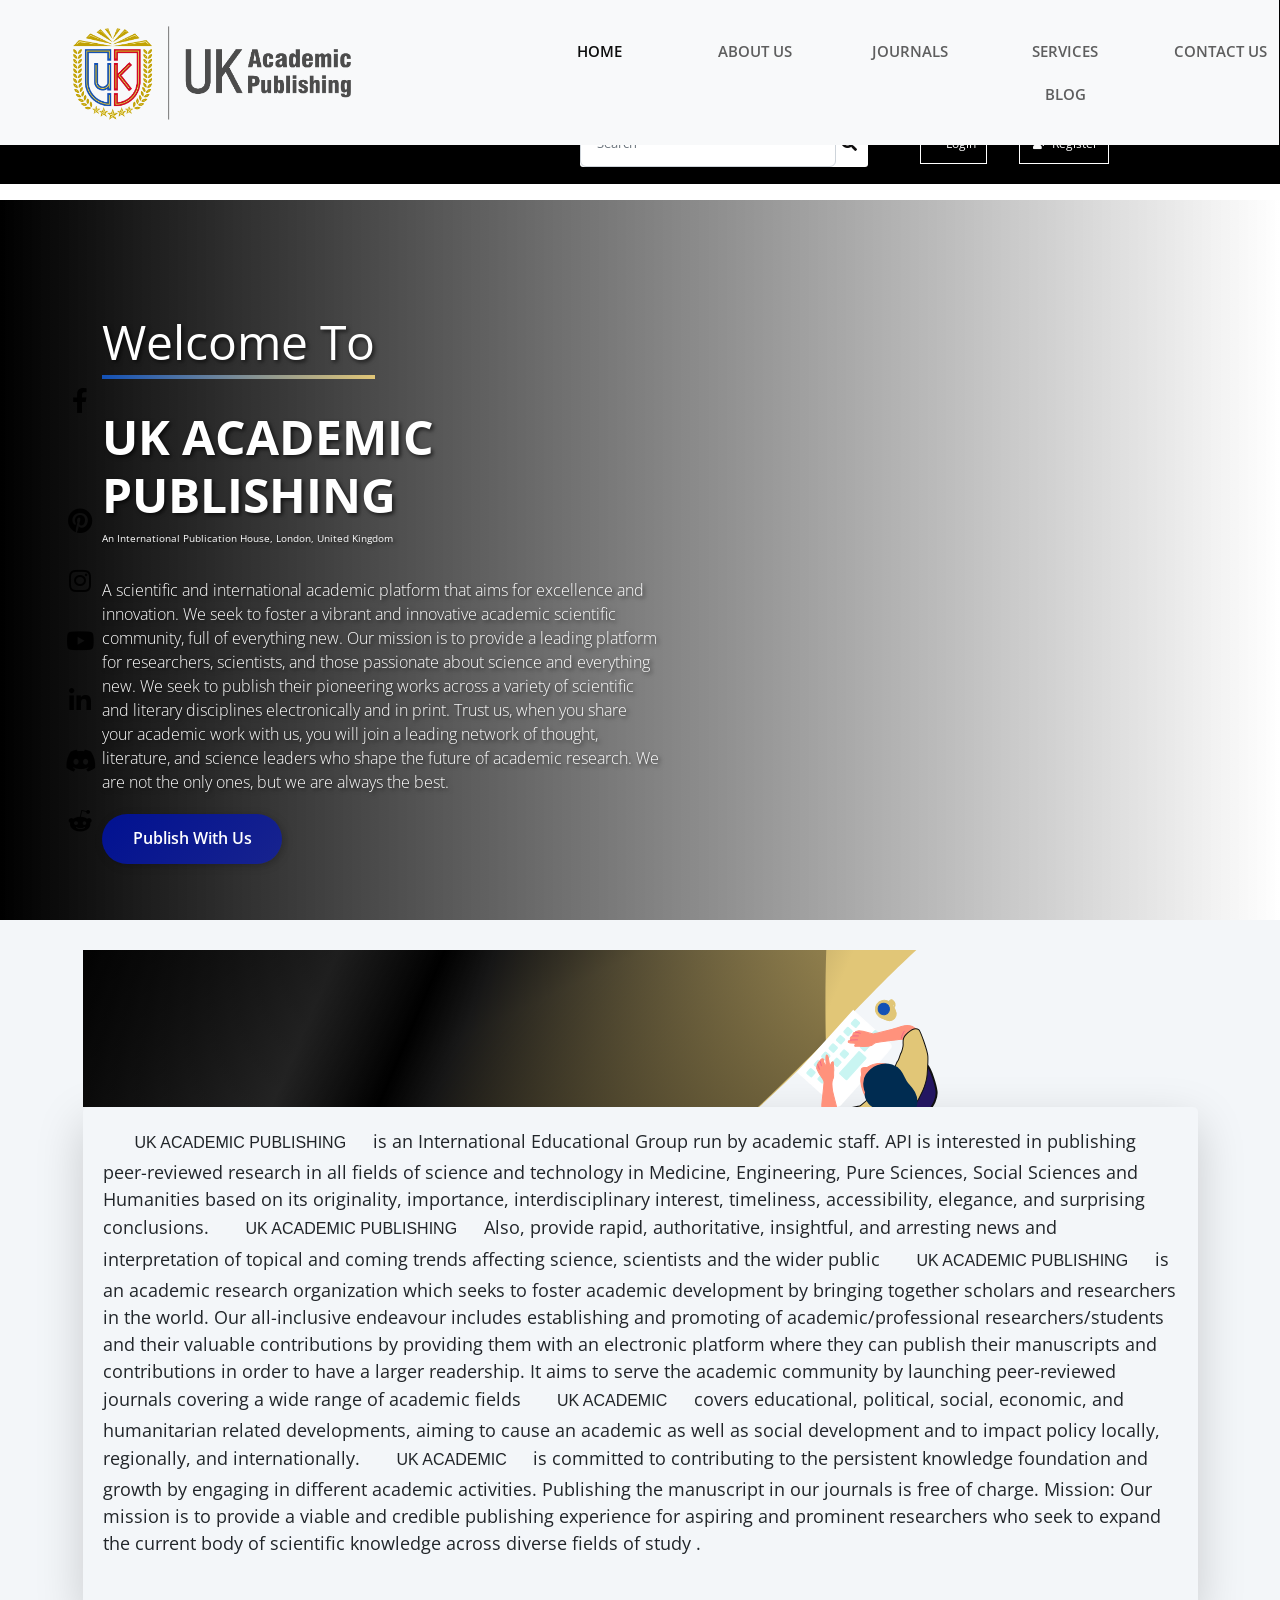
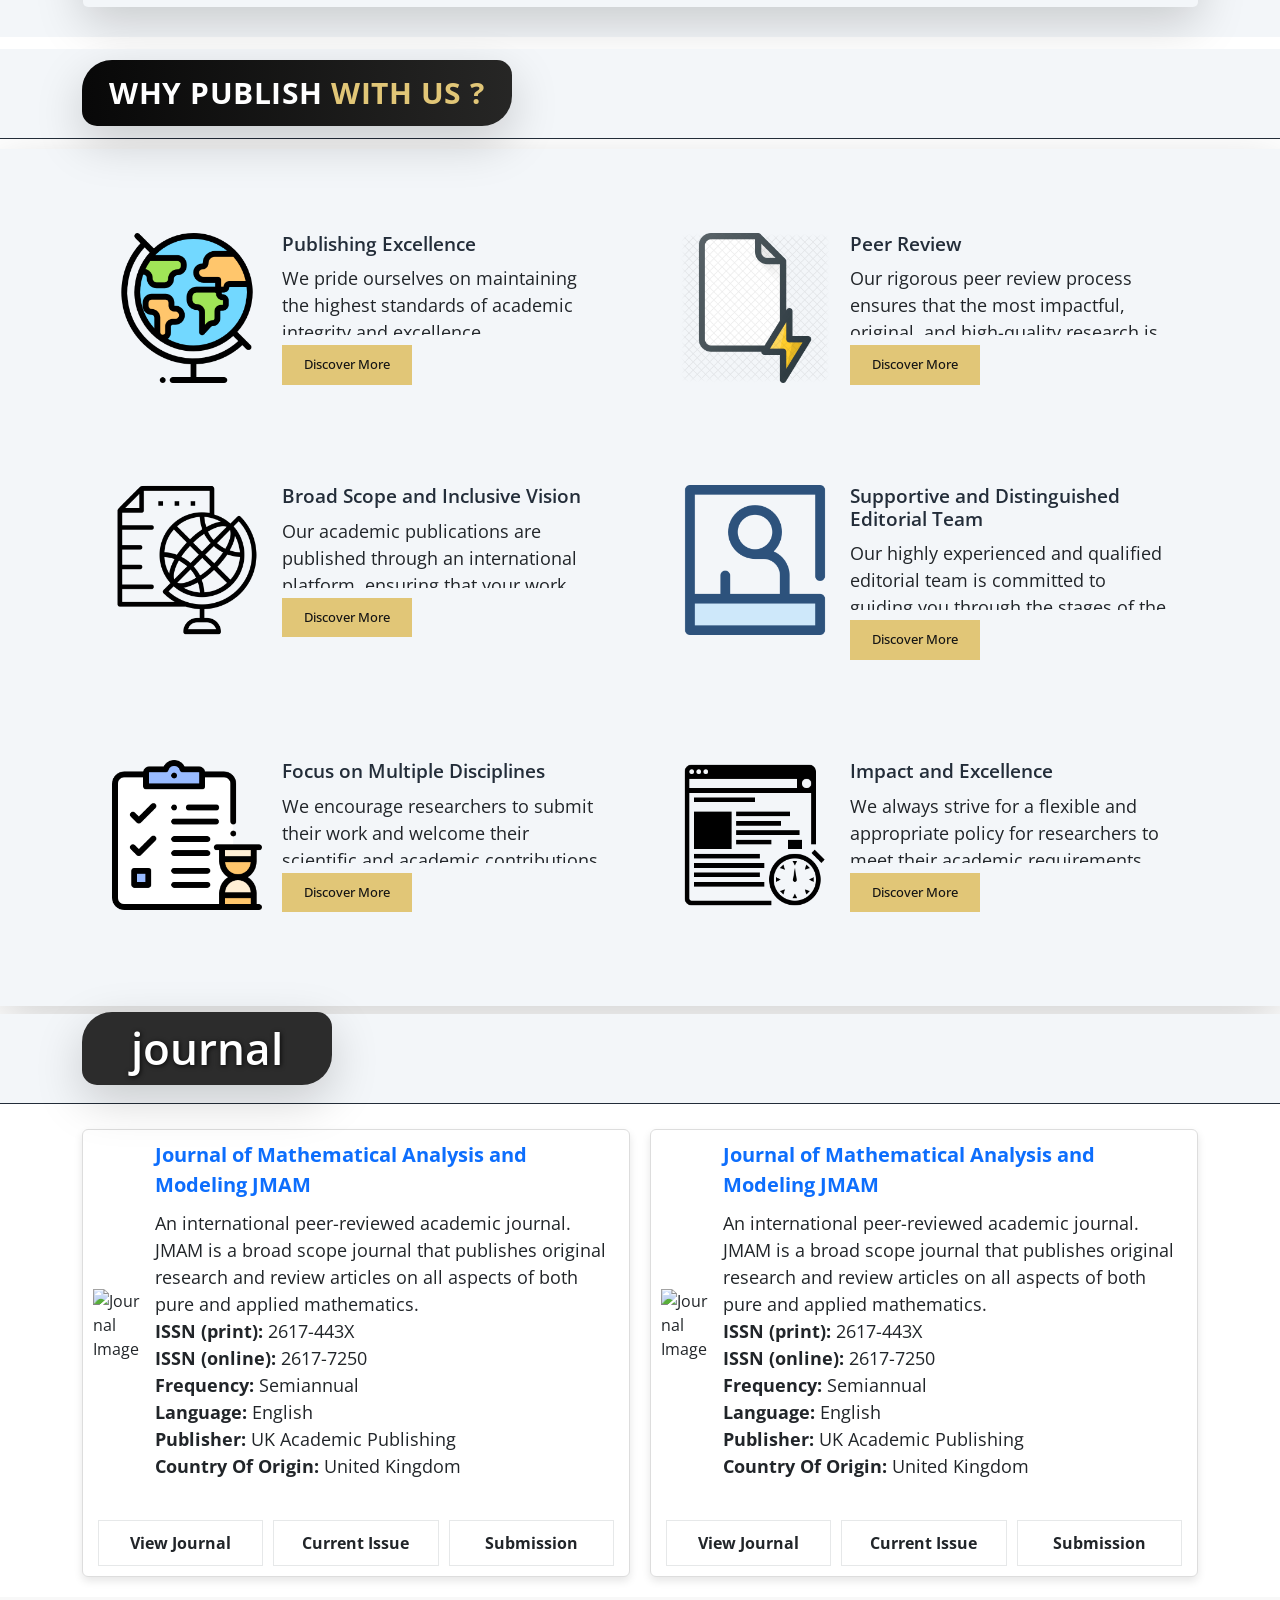
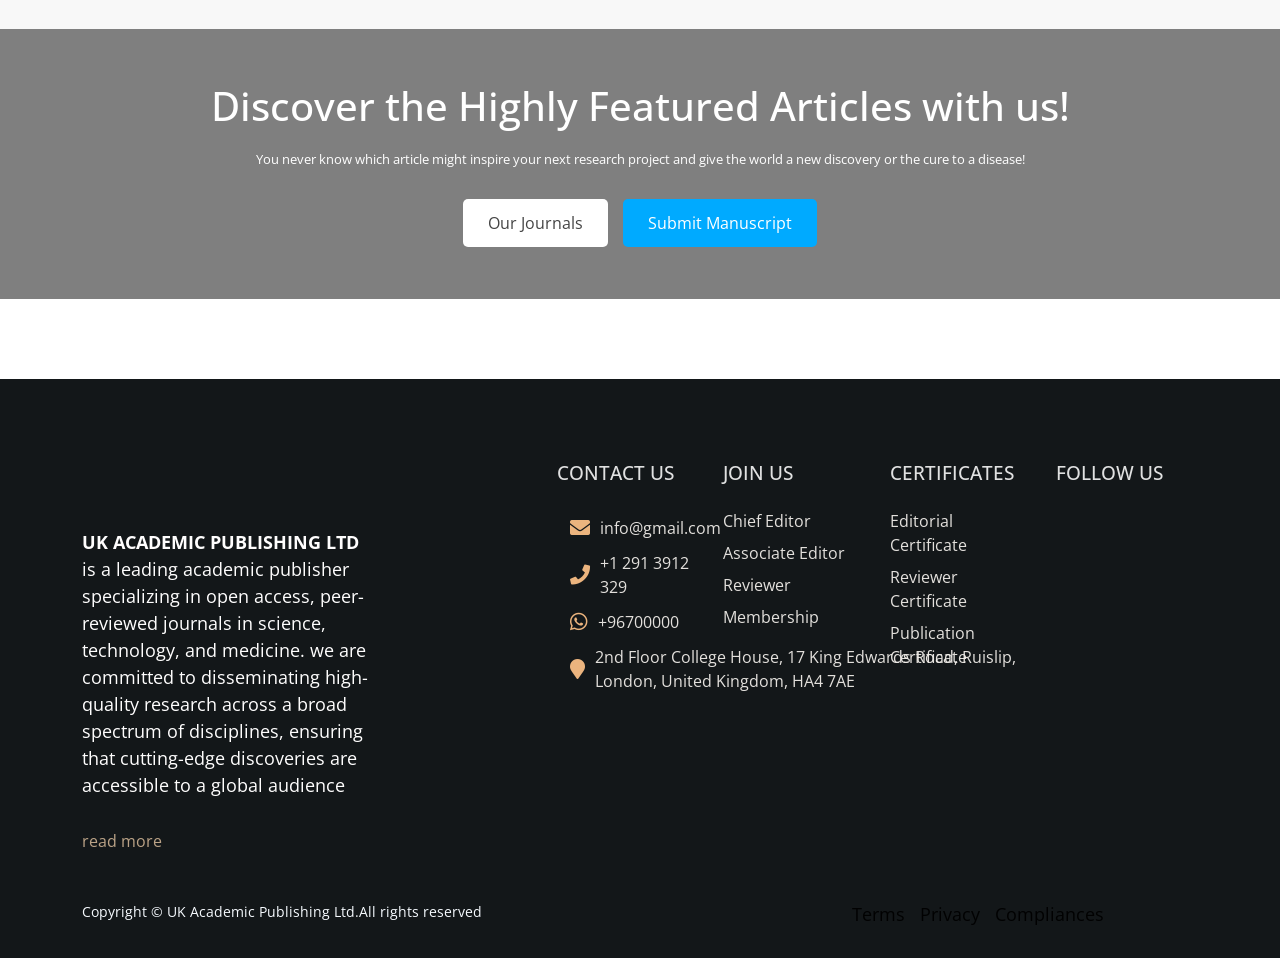
==== commit f2dfd0e9: "Add responsive publishing blog" ====
--- a/index.html
+++ b/index.html
@@ -1,4 +1,4 @@
-<!DOCTYPE html>
+﻿<!DOCTYPE html>
 <html lang="en">
 <head>
     <meta charset="UTF-8">
@@ -7,15 +7,17 @@
       user-scalable=no,initial-scale=1.0,
       maximum-scale=1.0
       ,minimum-scale=1.0 ">
+<script src="assets/jquery/jquery-3.7.1.min.js"></script>
    <script src="assets/bootstrap/js/bootstrap.bundle.min.js"></script>
+   <script src="https://cdnjs.cloudflare.com/ajax/libs/jqueryui/1.11.4/jquery-ui.min.js"></script>
     <script src="assets/js/main.js"></script>
     <link rel="stylesheet" href="assets/ionicons/css/ionicons.min.css">
     <link rel="stylesheet" href="https://cdnjs.cloudflare.com/ajax/libs/font-awesome/4.7.0/css/font-awesome.min.css">
-    <link rel="stylesheet" href="assets/css/styles.css">
     <link rel="stylesheet" href="assets/fontawesome-free-6.7.1-web/css/all.min.css">
     <link href="assets/bootstrap/css/bootstrap.min.css" rel="stylesheet">
     <link rel="stylesheet" href="https://use.fontawesome.com/releases/v5.7.0/css/all.css" crossorigin="anonymous">
     <link rel="stylesheet" href="assets/css/stylehead.css">
+    <link rel="stylesheet" href="assets/css/styles.css">
     <link rel="preload" href="assets/font/OpenSans-VariableFont_wdth,wght.ttf" as="font" type="font/ttf"  crossorigin="anonymous">
     <title>Home</title>
 
@@ -27,6 +29,62 @@
         text-decoration: none;
     }
     
+    /* From Uiverse.io by vinodjangid07 */ 
+.Btn {
+  width: 180px;
+  height: 50px;
+  border: none;
+  color: white;
+  font-weight: 600;
+  font-size: 15.5px;
+  position: absolute;
+  overflow: hidden;
+  border-radius: 40px;
+  cursor: pointer;
+  background: linear-gradient(-45deg,  #E1C677, #011191);
+  background-size: 1000% 1000%;
+  animation: gradient 20s ease infinite;
+  box-shadow: 2px 2px 10px rgba(0, 0, 0, 0.247);
+  transition-duration: .1s;
+}
+/* Button's gradient animation */
+@keyframes gradient {
+  0% {
+    background-position: 0 50%;
+  }
+
+  50% {
+    background-position: 100% 50%;
+  }
+
+  100% {
+    background-position: 0 50%;
+  }
+}
+/* Effect on Hover*/
+.Btn::before {
+  content: "";
+  position: absolute;
+  width: 50px;
+  height: 100%;
+  left: -70px;
+  top: 0;
+  background-color: rgba(214, 199, 255, 0.329);
+  filter: blur(10px);
+  transition-duration: .3s;
+  border-top-left-radius: 50%;
+  border-bottom-right-radius: 50%;
+}
+
+.Btn:hover::before {
+  transform: translateX(250px);
+  transition-duration: .3s;
+}
+/* Effect on click */
+.Btn:active {
+  transform: translate(2px,2px);
+  transition-duration: .1s;
+}
     
     /* Styling for all heading levels */
     
@@ -37,6 +95,217 @@
         height: 2px;
     }
 
+
+   
+   
+    
+@keyframes welcome_scroll {
+    100% {
+        background-position: 0px -400%;
+    }
+}
+
+
+
+.welcome-section {
+    color: #eee;
+    height: 80vh; 
+    min-width: 360px;
+    width: 100%;
+    justify-content: center;
+    align-items: center;
+    perspective: 100px;
+    background: url("business-conference-hall-people-sitting-chairs-watching-presentation_274719-6940.jpg")no-repeat center center / cover;
+    perspective-origin: 50% 50%;
+  }
+
+
+.welcome-overlay {
+    position: absolute;
+    top: 0;
+    left: 0;
+    width: 100%;
+    height: 100%;
+    background: linear-gradient(to right, black, rgba(255, 255, 255, 0.452));
+    display: flex;
+    align-items: center;
+    justify-content: center;
+    padding: 20px;
+}
+
+
+.welcome-content {
+    text-shadow: 2px 2px 4px rgba(0, 0, 0, 0.7);
+    justify-items: left;
+    justify-content: left;
+    /* box-shadow: 0 2px 10px rgba(251, 250, 250, 0.308);
+    border: .1rem solid rgba(193, 195, 196, 0); */
+    color: white;
+    max-width: 50%;
+    margin-left: 20px;
+}  
+
+.haedcontent small{
+    margin: 10px 0;
+    color: white;
+    position: relative;
+    font-family: "Open Sans", sans-serif;
+    font-size: 48px;
+   width: 100%;
+  
+
+}
+
+.haedcontent small::after {
+    content: '';
+    position: absolute;
+    left: 0;
+    bottom: -5px;
+    width: 100%;
+    height: 4px;
+    background: linear-gradient(to right,  #1351B6,#E1C677);
+}
+.main-title {
+    font-size: 48px;
+    font-weight: bold;
+    margin: 0px 0;
+    color: white;
+    font-family: "Open Sans", sans-serif;
+}
+
+.description {
+    font-size: 20px;
+    font-weight: lighter;
+    margin-bottom: 20px;
+}
+
+.welcome-content .description1 {
+    font-size: 16px;
+    font-weight: lighter;
+    margin-bottom: 20px;
+}
+
+.welcome-content .small-viwe{
+
+    font-size: 10px;
+}
+.publish-box {
+    border: 2px solid white;
+    padding: 10px 20px;
+    display: inline-block;
+    text-align: center;
+    font-size: 16px;
+    font-weight: bold;
+    background-color: black;
+    color: #eee;
+}
+
+.publish-box:hover{
+    background-color: transparent;
+    color: #eee;
+}
+
+
+
+
+
+  
+  
+@media (max-width: 768px) {
+    .welcome-section {
+        height: 60vh;  /* Allow the section to expand based on content */
+        padding: 20px;
+    }
+
+    .welcome-content {
+        max-width: 70%; /* Expand content to fit smaller screens */
+        margin-left: 0; /* Center the content */
+        text-align: left; /* Center align the text */
+    }
+
+    .haedcontent small {
+        font-size: 24px; /* Smaller font for "Welcome to" */
+    }
+
+    .main-title {
+        font-size: 32px; /* Reduce title size */
+    }
+
+    .description1 {
+        font-size: 16px; /* Adjust description text size */
+    }
+
+    .publish-box {
+        font-size: 14px; /* Smaller font for button */
+        padding: 8px 15px; /* Adjust padding */
+    }
+}
+
+/* Adjust for very small devices */
+@media (max-width: 480px) {
+    .welcome-section {
+        padding: 10px;
+    }
+
+    .haedcontent small {
+        font-size: 20px; /* Smaller font for very small screens */
+    }
+
+    .main-title {
+        font-size: 28px;
+    }
+
+    .description1 {
+        font-size: 14px;
+    }
+
+    .publish-box {
+        font-size: 12px;
+        padding: 6px 10px;
+    }
+}
+
+
+
+
+.fade-in-up {
+  opacity: 0;
+  transform: translateY(20px);
+  animation: fadeInUp 1s ease-out forwards;
+}
+
+.fade-in-up:nth-child(1) {
+  animation-delay: 0s;
+}
+
+.fade-in-up:nth-child(2) {
+  animation-delay: 0.3s;
+}
+
+.fade-in-up:nth-child(3) {
+  animation-delay: 0.6s;
+}
+
+.fade-in-up:nth-child(4) {
+  animation-delay: 0.8s;
+}
+
+.fade-in-up:nth-child(5) {
+  animation-delay: 1s;
+}
+
+
+@keyframes fadeInUp {
+  from {
+    opacity: 0;
+    transform: translateY(20px);
+  }
+  to {
+    opacity: 1;
+    transform: translateY(0);
+  }
+} 
+
 </style>
 
 <body>
@@ -74,6 +343,7 @@
 
                     <li>
                         <a class=" nav__link " href="services.html">SERVICES</a>
+<a class=" nav__link " href="blog.html">BLOG</a>
                     </li>
 
                     <li>
@@ -116,302 +386,406 @@
     </div>
 
 
-    <div class="" style="margin-top: 120px;">
-        <header class="header-section1   ">
-            <div class="banner12 container-15 ">
-                <div class="overlay">
-
-                    <div class="imgLoader"></div>
-                    <div class=" ">
-                        <h1 class="title ">
-                            Welcome to UK ACADEMIC
-                        </h1>
-                        <!--
-  <div class="book">
-    <div class="gap"></div>
-    <div class="pages">
-      <div class="page"></div>
-      <div class="page"></div>
-      <div class="page"></div>
-      <div class="page"></div>
-      <div class="page"></div>
-      <div class="page"></div>
+
+<!-- 
+    <div class="all-crousa" >
+        <img src="../123.png" alt="" class="black-png">
+        <div class="container" >
+         <div  class="uk-text">  
+        <div class="banaar-text">
+        <h1> Welcome to UK ACADEMIC PUBLISHING </h1>
+        <p>Lorem ipsum dolor sit amet consectetur adipisicing elit. Temporibus et sapiente incidunt numquam velit, eaque facere libero! Aspernatur, quo eos voluptate id aliquam sint, quod, consequatur sunt voluptas atque corporis?</p>
+        </div>
+        </div>
+    </div> 
+        </div>
+     -->
+
+
+
+
+
+     <section class="welcome-section  animated" style="margin-top: 120px;">
+        <div class="welcome-overlay fade-in-up  ">            
+            <div class="container ">
+ 
+            <div class="welcome-content ">
+                <p class="haedcontent "> <small  class=" fade-in-up small-text">Welcome To  </small>
+                     <h2 class=" fade-in-up  main-title">UK ACADEMIC PUBLISHING </h2>
+                     <small  class=" small-viwe fade-in-up"> An International Publication House, London, United Kingdom </small>
+                    </p>
+                <p class="description1 fade-in-up">A scientific and international academic platform that aims for excellence and innovation. 
+                    We seek to foster a vibrant and innovative academic scientific community, full of everything new. Our mission 
+                    is to provide a leading platform for researchers, scientists, and those passionate about science and everything 
+                    new. We seek to publish their pioneering works across a variety of scientific and literary disciplines 
+                    electronically and in print. Trust us, when you share your academic work with us, you will join a leading 
+                    network of thought, literature, and science leaders who shape the future of academic research. We are not the 
+                    only ones, but we are always the best.</p>
+
+                    <button class="Btn">
+                        Publish With Us
+                    </button>
+                    
+                  
+               
+<Style>
+
+@keyframes glowing-pulse {
+  0% {
+    box-shadow: 0 0 0 0 #E1C677;
+  }
+
+  70% {
+    box-shadow: 0 0 0 15px rgba(255, 255, 255, 0);
+  }
+
+  100% {
+    box-shadow: 0 0 0 0 rgba(255, 255, 255, 0);
+  }
+}
+
+.publish-box  {
+  position: relative;
+  display: inline-block;
+  background: linear-gradient(to right, #E1C677, #1351B6);
+  border: none;
+  border-radius: 25px;
+  color: rgb(27, 26, 26);
+  padding: 10px 20px;
+  font-size: 18px;
+  text-transform: uppercase;
+  box-shadow: 0 0 0 0 rgba(255, 255, 255, 0.7);
+  animation: glowing-pulse 2s infinite;
+}
+
+.publish-box::before {
+  content: "";
+  position: absolute;
+  top: -5px;
+  left: -5px;
+  right: -5px;
+  bottom: -5px;
+  border-radius: 30px;
+  box-shadow: 0 0 20px #272625;
+  opacity: 0;
+  pointer-events: none;
+  transition: opacity 0.3s ease;
+}
+.publish-box:hover{
+    color: rgb(90, 89, 89);
+}
+.publish-box :hover::before {
+  opacity: 1;
+}
+
+</Style>
+
+
+<script>
+    // Handle the click event for all buttons with the class .js-read-more-btn
+   $(".js-read-more-btn").click(function () {
+     // Find the related paragraph within the same section
+     $(this).siblings(".right-content p").toggleClass("is-open", 250);
+   });
+   
+   
+   </script>
+   
+   
+            </div>
+        </div>
     </div>
-    <div class="flips">
-      <div class="flip flip1">
-        <div class="flip flip2">
-          <div class="flip flip3">
-            <div class="flip flip4">
-              <div class="flip flip5">
-                <div class="flip flip6">
-                  <div class="flip flip7"></div>
-                </div>
-              </div>
-            </div>
-          </div>
-        </div>
-      </div>
-    </div>
-  </div>
-</div> -->
-                        <!-- <div class="text-content">
-        <small>Speaking to the world and people.</small>
-        <h1>Welcome to <br>UK ACADEMIC PUBLISHING </h1>
-        <p>Your source for innovative publishing solutions.</p>
-        <a href="#" class="cta-button">Visit the Store</a>
-           </div> -->
-
-
-                        <div class="pagination">
-                            <span class="slide-number active">01</span>
-                            <span class="slide-number">02</span>
-                            <span class="slide-number">03</span>
-                        </div>
-                        <div class="nav-arrows">
-                            <div class="prev">&#10094;</div>
-                            <div class="next">&#10095;</div>
-                        </div>
-                    </div>
-                </div>
-        </header>
-        </div>
-
-
-
-
-        <article class="wrapper35">
+
+
+    
+    </section>
+
+
+
+
+        <article class="wrapper35" style="background-color: #f3f6f9;">
 
             <div class="container-12">
                 <div class="content-all">
                     <div class="banner1">
-                        <div class="content">
+                        <div class="content1">
                             <div class="content-wrapper">
                                 <h3><strong> UK ACADEMIC PUBLISHING </strong></h3>
                             </div>
                         </div>
-                        <div class="illo">
-                            <svg xmlns="http://www.w3.org/2000/svg" xmlns:xlink="http://www.w3.org/1999/xlink" width="1261" height="198" viewBox="0 0 1261 198">
-        <defs>
+                        
+                        <!-- Coded by a designerâ„¢ -->
+<div class="container">
+    <div class="banner">
+       <div class="content"> 
+          <div class="content-wrapper">
+            <div class="headline">
+             <svg xmlns="http://www.w3.org/2000/svg" xmlns:xlink="http://www.w3.org/1999/xlink" width="373" height="70" viewBox="0 0 373 70"></svg></div>        
+<svg xmlns="http://www.w3.org/2000/svg" xmlns:xlink="http://www.w3.org/1999/xlink" width="151" height="48" viewBox="0 0 151 48"> </svg>
+  </div>
          
+         
+      </div>
+      <div class="illo">
+        <svg xmlns="http://www.w3.org/2000/svg" xmlns:xlink="http://www.w3.org/1999/xlink" width="1261" height="198" viewBox="0 0 1261 198">
+           <defs>
             <linearGradient id="illo-home-a" x1="0%" x2="86.585%" y1="49.999%" y2="81.098%">
-              <!-- <stop offset="0%" stop-color="#6F0084"/>
-              <stop offset="10%" stop-color="#59238A"/>
-              <stop offset="23.01%" stop-color="#335E93"/>
-              <stop offset="47.285%" stop-color="#178A9A"/>
-              <stop offset="63.551%" stop-color="#06A49E"/>
-              <stop offset="100%" stop-color="#00AEA0"/> -->
-
-               <stop offset="0%" stop-color="#BAB86C" />
-                <!-- Light Yellow Gold -->
-                <stop offset="50%" stop-color="#FFD700" />
-                <!-- Bright Yellow Gold -->
-                <stop offset="100%" stop-color="#FFF200" />
-            </linearGradient>
-        
-          <linearGradient id="illo-home-b" x1="13.144%" x2="82.996%" y1="-70.787%" y2="153.254%">
-            <stop offset="0%" stop-color="#010758"/>
-            <stop offset="60%" stop-color="#010758" stop-opacity=".2"/>
-            <stop offset="100%" stop-color="#010758" stop-opacity="0"/>
-          </linearGradient>
-          <path id="illo-home-c" d="M687.79624,0 L687.79624,215.717767 C634.364381,242.798944 585.611911,271.203477 541.380029,297.585921 C500.228922,322.126252 463.037298,344.930338 429.529901,363.298533 C392.962902,383.413558 359.529612,399.685555 328.541886,413.003819 C191.389173,472.004365 101.983179,472.470186 0.508169063,480.685586 L0.508169063,0 L687.79624,0 Z"/>
-          <linearGradient id="illo-home-e" x1="-.001%" y1="50.012%" y2="50.012%">
-            <stop offset="0%" stop-color="#6F0084"/>
-            <stop offset="100%" stop-color="#00AEA0"/>
-          </linearGradient>
-          <linearGradient id="illo-home-f" x1="236220%" x2="242377%" y1="22238%" y2="22238%">
-            <stop offset="0%" stop-color="#6F0084"/>
-            <stop offset="100%" stop-color="#00AEA0"/>
-          </linearGradient>
-          <linearGradient id="illo-home-g" x1="233826%" x2="243261%" y1="33717%" y2="33717%">
-            <stop offset="0%" stop-color="#6F0084"/>
-            <stop offset="100%" stop-color="#00AEA0"/>
-          </linearGradient>
-          <linearGradient id="illo-home-h" x1="232146%" x2="240052%" y1="36159%" y2="36159%">
-            <stop offset="0%" stop-color="#6F0084"/>
-            <stop offset="100%" stop-color="#00AEA0"/>
-          </linearGradient>
-          <linearGradient id="illo-home-i" x1="-.018%" x2="99.977%" y1="49.945%" y2="49.945%">
-            <stop offset="0%" stop-color="#00AEA0"/>
-            <stop offset="100%" stop-color="#B800AA"/>
-          </linearGradient>
-          <linearGradient id="illo-home-j" x1="-.002%" x2="99.999%" y1="49.996%" y2="49.996%">
-            <stop offset="0%" stop-color="#B800AA"/>
-            <stop offset="100%" stop-color="#00AEA0"/>
-          </linearGradient>
-          <linearGradient id="illo-home-k" x1="239279%" x2="242999%" y1="17356%" y2="17356%">
-            <stop offset="0%" stop-color="#B800AA"/>
-            <stop offset="100%" stop-color="#00AEA0"/>
-          </linearGradient>
-          <linearGradient id="illo-home-l" x1="222308%" x2="233594%" y1="13643%" y2="13643%">
-            <stop offset="0%" stop-color="#B800AA"/>
-            <stop offset="100%" stop-color="#00AEA0"/>
-          </linearGradient>
-          <linearGradient id="illo-home-m" x1="232779%" x2="240503%" y1="23073%" y2="23073%">
-            <stop offset="0%" stop-color="#B800AA"/>
-            <stop offset="100%" stop-color="#00AEA0"/>
-          </linearGradient>
-          <linearGradient id="illo-home-n" x1="212698%" x2="227740%" y1="30708%" y2="30708%">
-            <stop offset="0%" stop-color="#B800AA"/>
-            <stop offset="100%" stop-color="#00AEA0"/>
-          </linearGradient>
-          <linearGradient id="illo-home-o" x1="75761.358%" x2="76358.224%" y1="32868%" y2="34798%">
-            <stop offset="0%" stop-color="#010758"/>
-            <stop offset="60%" stop-color="#010758" stop-opacity=".2"/>
-            <stop offset="100%" stop-color="#010758" stop-opacity="0"/>
-          </linearGradient>
-          <linearGradient id="illo-home-p" x1="103.574%" x2="57.201%" y1="139.406%" y2="54.144%">
-            <stop offset="0%" stop-color="#00D6C6" stop-opacity=".5"/>
-            <stop offset="100%" stop-color="#FFF" stop-opacity="0"/>
-          </linearGradient>
-        </defs>
-        <g fill="none" fill-rule="evenodd" transform="rotate(-18 22.914 194.642)">
-          <g fill-rule="nonzero">
-            <path fill="url(#illo-home-a)" d="M56.7547137,0.978956544 L0.0838111177,190.754984 C0.0838111177,190.754984 408.25683,515.636531 612.217626,518.725377 C816.178422,521.814224 874.96248,581.895893 1125.65922,444.298533 C1247.47863,377.431954 1304.06479,354.573507 1295.41768,375.723193 L56.7547137,0.978956544 Z"/>
-            <path fill="url(#illo-home-b)" d="M61.269176,2.44579425 L0.0838111177,190.754984 C0.0838111177,190.754984 441.169737,458.048188 784.540508,526.531736 C930.608835,555.664318 1052.07441,479.062515 1125.65922,444.298533 C1260.6239,380.536593 1295.00742,354.37427 1228.80976,365.811564 L61.269176,2.44579425 Z"/>
-          </g>
-          <g transform="translate(696 81)">
-            <path fill="#C9F5F2" fill-rule="nonzero" d="M501.236948,345.343226 C502.359154,344.45393 504.497699,343.5117 505.291713,344.28454 C506.229216,345.410903 506.827639,346.780301 507.017371,348.233437 L502.973192,350.297874 L501.236948,345.343226 Z"/>
-            <path fill="#C9F5F2" fill-rule="nonzero" d="M502.67676,350.996607 L500.559389,345.163249 L500.855821,344.919752 C501.914507,344.104564 504.423591,342.802381 505.598732,343.861066 C506.644444,345.089521 507.303743,346.599647 507.493779,348.201677 L507.493779,348.529869 L502.67676,350.996607 Z M501.861572,345.533789 L503.269624,349.50386 L506.445681,347.884071 C506.202737,346.69502 505.680156,345.580907 504.921174,344.633907 C504.52946,344.263367 503.004953,344.718601 501.861572,345.533789 Z"/>
-            <path fill="#C9F5F2" fill-rule="nonzero" d="M505.651667,346.761864 C506.975023,345.999611 508.446596,350.393156 504.497699,352.679917 L502.221525,348.741606 L505.651667,346.761864 Z"/>
-            <path stroke="#C9F5F2" d="M505.651667,346.761864 C506.975023,345.999611 508.446596,350.393156 504.497699,352.679917 L502.221525,348.741606 L505.651667,346.761864 Z"/>
-            <circle cx="495.139" cy="350.88" r="8.978" fill="#C9F5F2" fill-rule="nonzero"/>
-            <circle cx="495.174" cy="350.95" r="8.978" stroke="#C9F5F2" transform="rotate(-37.94 495.174 350.95)"/>
-            <path fill="#C9F5F2" fill-rule="nonzero" d="M504.063638,349.556794 C505.535211,353.791537 506.964437,359.889565 502.041549,362.737429 C496.748121,365.818204 492.513379,361.318791 489.61258,357.930997 L504.063638,349.556794 Z"/>
-            <path stroke="#C9F5F2" d="M504.063638,349.556794 C505.535211,353.791537 506.964437,359.889565 502.041549,362.737429 C496.748121,365.818204 492.513379,361.318791 489.61258,357.930997 L504.063638,349.556794 Z"/>
-            <circle cx="494.758" cy="350.499" r="5.685" fill="#00AEA0" fill-rule="nonzero"/>
-            <circle cx="494.724" cy="350.493" r="5.685" stroke="#00AEA0" transform="rotate(-88.83 494.724 350.493)"/>
-            <path fill="#FFF" fill-rule="nonzero" d="M488.416266,390.729075 L424.037598,428.01598 C423.116674,428.549626 422.021453,428.6955 420.992958,428.421499 C419.964463,428.147499 419.086977,427.476078 418.553606,426.554994 L393.960341,384.006422 L465.294573,342.717686 L489.940773,385.266258 C491.020864,387.19665 490.339858,389.63692 488.416266,390.729075 Z"/>
-            <path fill="#FFF" fill-rule="nonzero" d="M471.996053,399.336189 C468.290654,401.45356 449.551919,412.241566 429.076941,424.120017 L425.212739,426.364431 L424.249335,426.925534 C423.931729,427.116098 423.582363,427.317248 423.338865,427.433703 C422.794359,427.675982 422.193718,427.76388 421.602621,427.687788 C421.013554,427.613777 420.458419,427.371136 420.004006,426.989055 C419.520358,426.5499 419.13131,426.016761 418.860625,425.422201 C418.108959,424.130604 417.357292,422.849595 416.616212,421.557998 L407.945577,406.67288 L394.828463,384.302854 L394.976679,384.207572 C398.703252,382.016093 402.461586,379.697572 406.135225,377.611961 C418.839452,370.4129 431.416636,363.277359 443.909125,355.771278 C445.804173,354.712593 449.01199,352.891654 452.855018,350.668414 L465.019315,343.585808 L476.897767,363.817289 L487.315233,381.666727 L489.358496,385.096868 C490.090727,386.089106 490.306936,387.370633 489.940773,388.548183 C489.626607,389.375604 489.139328,390.126376 488.511548,390.750249 C488.426853,390.887878 488.511548,390.940812 488.691524,390.866704 C489.102659,390.710369 489.467065,390.451641 489.75021,390.115038 C490.43024,389.388105 490.84117,388.450439 490.914764,387.457737 C490.960214,386.911247 490.89909,386.361132 490.734787,385.837948 C490.649116,385.569065 490.542935,385.307154 490.417182,385.054521 L490.057228,384.398136 C488.511548,381.62438 486.881172,378.744755 485.208449,375.928651 L465.47455,341.743695 L406.188159,375.960412 L392.689919,383.762924 L407.882056,409.986565 C409.734756,413.162622 412.053277,417.132693 414.477667,421.303914 L416.31978,424.479971 L417.240836,426.067999 L417.706658,426.862013 C417.881263,427.168964 418.083234,427.459518 418.310109,427.730135 C419.756246,429.438723 422.19684,429.910102 424.175227,428.862929 C424.746917,428.545323 425.233912,428.270065 425.710321,427.973633 L440.023749,419.641778 L464.130019,405.720063 C471.117344,401.633536 478.072908,397.472902 484.869669,393.375789 C486.116131,392.648551 487.283454,391.79346 488.352745,390.824357 C488.4692,390.686728 485.515467,392.190061 482.000631,394.053348 C478.485795,395.916634 474.303987,398.065766 471.996053,399.336189 Z"/>
-            <rect width="6.426" height="6.426" x="411.278" y="394.632" fill="#C9F5F2" fill-rule="nonzero" rx=".88" transform="rotate(-30.08 414.491 397.845)"/>
-            <rect width="6.426" height="6.426" x="411.268" y="394.621" stroke="#C9F5F2" rx=".88" transform="rotate(-30.08 414.48 397.834)"/>
-            <rect width="6.426" height="6.426" x="420.878" y="389.064" fill="#C9F5F2" fill-rule="nonzero" rx=".88" transform="rotate(-30.08 424.09 392.277)"/>
-            <path fill="#C9F5F2" fill-rule="nonzero" d="M425.869124,394.116869 C425.67856,394.190977 425.159804,394.466235 424.450485,394.868536 L423.307105,395.514334 C423.287451,395.525681 423.263237,395.525681 423.243583,395.514334 L423.148302,395.366118 C422.587198,394.434475 422.015508,393.481658 421.496752,392.634709 L420.82978,391.576024 C420.786284,391.500685 420.786284,391.407864 420.82978,391.332526 L420.82978,391.247831 L421.062691,391.067855 C421.211313,390.939374 421.374814,390.82919 421.549687,390.739662 C422.142551,390.464404 422.746001,390.189146 423.317691,389.882127 C423.609396,389.732791 423.892188,389.566651 424.16464,389.384545 L424.577527,389.109286 L424.768091,388.96107 L424.842199,388.886962 C424.950559,388.905487 425.050464,388.95729 425.128044,389.035178 L425.816189,390.093864 L426.927809,391.756 L427.414805,392.539428 L427.615955,392.83586 C427.694493,392.927567 427.739319,393.043367 427.742997,393.164052 C427.77856,393.313713 427.77856,393.469625 427.742997,393.619287 C427.679476,393.788677 427.742997,394.233324 428.07119,394.190977 C428.342614,394.140072 428.576266,393.968728 428.706401,393.725155 C428.926849,393.274569 428.898822,392.74206 428.632293,392.317104 L427.467739,390.199733 L426.885462,389.141047 L426.58903,388.622291 L426.440814,388.35762 C426.355528,388.205317 426.248539,388.066231 426.123208,387.944732 C425.579584,387.427398 424.759164,387.332402 424.111706,387.711821 L423.05302,388.294099 L420.935649,389.469239 L420.046353,389.966822 C419.496223,390.311723 419.176129,390.9276 419.209992,391.576024 C419.228314,391.872293 419.319206,392.159513 419.474663,392.412385 L419.728747,392.846446 L420.236917,393.703982 L421.549687,395.821353 L421.877879,396.350696 C422.039999,396.584657 422.258462,396.773991 422.51309,396.901212 C422.684134,396.982968 422.865928,397.040002 423.05302,397.070602 L423.264757,397.070602 C423.45172,397.073537 423.637838,397.044903 423.815274,396.985907 C423.903498,396.959769 423.988676,396.924278 424.069358,396.880038 L424.228161,396.795343 L424.778678,396.498912 C425.149217,396.308348 425.509171,396.096611 425.837363,395.874287 C426.450205,395.471958 427.030716,395.022416 427.573607,394.529756 C427.69936,394.363489 427.738654,394.147371 427.679476,393.947479 C427.070819,393.876776 426.4541,393.93448 425.869124,394.116869 Z"/>
-            <rect width="6.426" height="6.426" x="430.477" y="383.507" fill="#C9F5F2" fill-rule="nonzero" rx=".88" transform="rotate(-30.08 433.69 386.72)"/>
-            <rect width="6.426" height="6.426" x="430.488" y="383.518" stroke="#C9F5F2" rx=".88" transform="rotate(-30.08 433.7 386.731)"/>
-            <rect width="6.426" height="6.426" x="440.081" y="377.941" fill="#C9F5F2" fill-rule="nonzero" rx=".88" transform="rotate(-30.08 443.295 381.154)"/>
-            <rect width="6.426" height="6.426" x="440.081" y="377.931" stroke="#C9F5F2" rx=".88" transform="rotate(-30.08 443.295 381.144)"/>
-            <rect width="22.819" height="6.448" x="460.366" y="373.198" fill="#C9F5F2" fill-rule="nonzero" rx=".88" transform="rotate(-29.887 471.776 376.422)"/>
-            <rect width="22.819" height="6.448" x="460.366" y="373.198" stroke="#C9F5F2" stroke-width="1.003" rx=".88" transform="rotate(-29.887 471.776 376.422)"/>
-            <rect width="6.426" height="6.426" x="412.172" y="379.903" fill="#C9F5F2" fill-rule="nonzero" rx=".88" transform="rotate(-30.08 415.385 383.116)"/>
-            <rect width="6.426" height="6.426" x="412.172" y="379.892" stroke="#C9F5F2" rx=".88" transform="rotate(-30.08 415.385 383.105)"/>
-            <rect width="6.426" height="6.426" x="421.776" y="374.326" fill="#C9F5F2" fill-rule="nonzero" rx=".88" transform="rotate(-30.08 424.99 377.54)"/>
-            <rect width="6.426" height="6.426" x="421.776" y="374.337" stroke="#C9F5F2" rx=".88" transform="rotate(-30.08 424.99 377.55)"/>
-            <rect width="6.426" height="6.426" x="402.62" y="385.441" fill="#C9F5F2" fill-rule="nonzero" rx=".88" transform="rotate(-30.08 405.833 388.654)"/>
-            <rect width="6.426" height="6.426" x="402.609" y="385.431" stroke="#C9F5F2" rx=".88" transform="rotate(-30.08 405.822 388.644)"/>
-            <rect width="6.426" height="6.426" x="431.366" y="368.774" fill="#C9F5F2" fill-rule="nonzero" rx=".88" transform="rotate(-30.08 434.58 371.987)"/>
-            <rect width="6.426" height="6.426" x="431.366" y="368.774" stroke="#C9F5F2" rx=".88" transform="rotate(-30.08 434.58 371.987)"/>
-            <rect width="6.426" height="6.426" x="440.966" y="363.217" fill="#C9F5F2" fill-rule="nonzero" rx=".88" transform="rotate(-30.08 444.179 366.43)"/>
-            <rect width="6.426" height="6.426" x="440.966" y="363.207" stroke="#C9F5F2" rx=".88" transform="rotate(-30.08 444.179 366.42)"/>
-            <rect width="29.643" height="9.878" x="432.962" y="389.826" fill="#C9F5F2" fill-rule="nonzero" rx=".88" transform="rotate(-30.08 447.784 394.764)"/>
-            <rect width="29.643" height="9.878" x="432.962" y="389.826" stroke="#C9F5F2" rx=".88" transform="rotate(-30.08 447.784 394.764)"/>
-            <rect width="6.426" height="6.426" x="450.575" y="357.66" fill="#C9F5F2" fill-rule="nonzero" rx=".88" transform="rotate(-30.08 453.789 360.874)"/>
-            <rect width="6.426" height="6.426" x="450.575" y="357.671" stroke="#C9F5F2" rx=".88" transform="rotate(-30.08 453.789 360.884)"/>
-            <rect width="6.426" height="6.426" x="460.175" y="352.103" fill="#C9F5F2" fill-rule="nonzero" rx=".88" transform="rotate(-30.08 463.388 355.317)"/>
-            <rect width="6.426" height="6.426" x="460.175" y="352.093" stroke="#C9F5F2" rx=".88" transform="rotate(-30.08 463.388 355.306)"/>
-            <path fill="#00506B" fill-rule="nonzero" d="M518.461762,416.97389 C521.309626,421.886191 520.579133,439.650934 519.520447,444.902015 C518.461762,450.153095 515.3704,456.854575 493.932018,469.251782 C472.493635,481.64899 465.199292,480.897323 460.05408,479.330469 C454.908868,477.763614 440.309595,469.040045 437.46173,464.127744 L518.461762,416.97389 Z"/>
-            <path stroke="#00506B" stroke-width="2" d="M518.461762,416.97389 C521.309626,421.886191 520.579133,439.650934 519.520447,444.902015 C518.461762,450.153095 515.3704,456.854575 493.932018,469.251782 C472.493635,481.64899 465.199292,480.897323 460.05408,479.330469 C454.908868,477.763614 440.309595,469.040045 437.46173,464.127744 L518.461762,416.97389 Z"/>
-            <path fill="#FF927C" fill-rule="nonzero" stroke="#FF927C" d="M506.181009,372.657313 C501.56514,372.752595 479.173941,371.746843 477.120091,370.931656 C475.066241,370.116468 469.995137,366.368721 468.947039,365.744096 C467.89894,365.119472 465.093423,363.827876 464.606428,363.520857 C463.897436,363.304104 463.154228,363.221525 462.414949,363.277359 C461.73739,363.277359 460.509315,363.160904 460.297578,363.954918 C459.994928,363.815478 459.674187,363.719255 459.344761,363.669073 C458.677789,363.669073 457.957883,364.431326 457.608516,365.003016 C457.25915,365.574707 457.079174,366.294613 457.502648,366.7075 C456.992614,366.54885 456.458732,366.480771 455.925206,366.50635 C454.861816,366.811551 454.000964,367.594144 453.596098,368.623721 C453.50412,369.150573 453.585863,369.693048 453.829009,370.169402 C453.135169,369.989469 452.426503,369.872539 451.711638,369.820036 C451.325101,369.886523 451.006996,370.161261 450.884965,370.534008 C450.762935,370.906755 450.856979,371.316422 451.129361,371.598627 C451.775159,372.223252 456.232225,374.097125 456.729807,374.330036 L457.841427,374.827618 C456.676873,375.155811 455.724056,375.674567 455.724056,376.457994 C455.628774,377.643722 457.248563,377.262595 458.709549,377.844872 C460.170535,378.427149 462.520817,379.57053 464.839339,380.301023 C467.252331,380.963468 469.748398,381.273694 472.250138,381.222079 C473.446452,381.105624 474.875678,379.909309 477.395349,380.110459 C479.915021,380.311609 503.333145,384.546352 504.984695,385.710906 L520.536785,387.298934 C520.772717,384.943643 520.48717,382.565291 519.700424,380.332783 C517.381902,375.579285 513.358897,372.562031 506.181009,372.657313 Z M458.053164,371.15398 C457.682624,371.090458 456.14753,370.709332 454.665371,370.370552 C455.120605,370.063533 455.724056,369.523604 456.041662,369.544777 C457.597903,370.147978 459.111724,370.855371 460.572836,371.662149 C459.821169,371.598627 458.54016,371.270435 458.021404,371.196327 L458.053164,371.15398 Z M458.381357,366.919237 C458.677789,366.781608 458.889526,366.495763 459.122437,366.538111 C459.545911,366.633392 461.673869,367.840294 462.616099,368.274355 C461.716216,368.094378 459.874103,367.44858 458.349596,366.993345 L458.381357,366.919237 Z"/>
-            <path fill="#000" fill-rule="nonzero" d="M506.360986,386.70607 C506.170422,386.526094 505.821056,386.917807 505.990446,387.320108 C505.990446,387.394216 506.159836,387.574192 506.096314,387.542432 C505.873991,387.44715 505.566972,387.330695 505.863404,387.722408 C505.492864,387.489498 505.799883,388.103535 505.799883,388.124709 L505.799883,388.336446 C505.858223,388.412373 505.929988,388.476961 506.01162,388.527009 C506.138662,388.622291 506.858568,389.003418 507.144413,389.151634 L507.567887,389.384545 L507.673756,389.448066 C507.788497,389.476324 507.908381,389.476324 508.023122,389.448066 C508.023122,389.448066 508.128991,389.448066 508.128991,389.373958 C508.128991,389.29985 508.054883,389.066939 508.128991,389.0987 C508.203099,389.13046 508.277207,389.172808 508.256033,389.0987 C508.176534,388.920904 508.080849,388.750798 507.970188,388.59053 L507.419671,387.849451 C507.239695,387.680061 506.488028,386.801352 506.360986,386.70607 Z"/>
-            <path fill="#FF927C" fill-rule="nonzero" stroke="#FF927C" d="M430.199148,385.890882 C429.775673,387.023676 428.875791,391.55485 428.526424,392.539428 C427.747215,394.414576 427.068691,396.329995 426.493748,398.277503 C426.048297,399.707953 425.251128,401.003807 424.175227,402.046424 C422.968325,403.316846 421.433231,408.239734 420.861541,411.881613 C420.385132,414.867106 419.654639,429.625182 419.199405,434.241051 C421.814358,434.728047 429.733326,438.073493 434.275087,439.470958 L426.176142,456.409927 C418.765344,454.440772 407.70208,447.940442 405.087126,442.647015 C402.472173,437.353587 405.27769,425.125769 406.209333,422.479055 C407.140976,419.832341 415.239921,402.76633 415.419897,401.030086 C415.599874,399.293841 414.160061,394.868536 413.641306,392.846446 C413.102126,390.746426 412.747877,388.603224 412.58262,386.441399 C412.929383,385.239921 413.469307,384.102861 414.181235,383.074779 C414.377645,382.873379 414.594024,382.692472 414.827033,382.534849 C415.340272,381.639974 416.121666,380.928942 417.06086,380.502173 C417.516095,380.375131 417.907808,381.031516 417.971329,381.783182 C417.970296,381.248155 418.009223,380.713797 418.087785,380.184567 C418.246588,379.676398 419.876963,378.86121 420.342785,378.712994 C421.014161,378.691382 421.651146,379.009875 422.036682,379.559943 C422.438982,380.099872 421.782597,380.618628 421.412057,380.724497 C421.041518,380.830365 421.126212,381.476164 421.232081,382.312525 C421.337949,383.148887 421.708489,387.097784 422.290766,386.346117 C422.873044,385.59445 423.645884,382.365459 424.079945,380.8833 C424.450485,379.60229 425.318607,376.457994 426.197316,376.595623 C427.076025,376.733252 427.150133,379.051774 426.737246,380.830365 C426.276765,383.477727 426.028947,386.157703 425.996166,388.844615 C426.548883,387.803483 427.189978,386.811734 427.912387,385.880295 C429.076941,384.493417 430.622622,384.758089 430.199148,385.890882 Z"/>
-            <path stroke="#EF5C8A" stroke-width=".75" d="M417.928982,385.583864 C417.928982,384.991 418.056024,381.211492 418.098372,379.824614 M414.996423,388.209404 C414.996423,387.362455 414.530601,383.371211 414.827033,382.524262 M460.25523,363.573791 C462.001257,364.41527 463.688412,365.373801 465.30516,366.442829"/>
-            <path fill="#00AEA0" fill-rule="nonzero" d="M522.061293,409.065509 C520.653241,414.358937 517.82655,421.071003 515.645658,426.417365 C513.464766,431.763727 504.582394,446.468869 485.600162,457.458025 C478.189363,461.692768 469.127015,466.742698 461.250395,468.330726 C453.373774,469.918754 442.786919,465.599317 440.013163,465.154669 C437.239406,464.710021 411.333371,449.6661 408.887807,448.713283 C406.442244,447.760466 406.569286,444.743212 408.887807,440.243798 C411.354545,435.511474 417.283184,431.996638 419.929898,431.933117 C422.576612,431.869596 440.299008,436.167859 442.988069,435.109173 C445.67713,434.050488 448.810839,432.578915 455.057084,430.577999 C466.353259,426.967882 483.567486,413.06734 483.567486,413.06734 C485.811899,411.75457 490.575984,404.597856 492.03697,404.132034 C493.286219,403.623865 496.345821,398.637456 497.245703,397.938724 C497.417287,397.721353 497.624997,397.53513 497.859741,397.388207 C498.73845,396.562433 501.681596,392.338277 502.232112,390.157385 C502.518377,389.039562 502.871916,387.940054 503.290798,386.864873 C504.127159,384.017009 506.7527,381.984333 510.15108,380.51276 C516.789039,377.611961 520.399156,379.295271 521.637818,380.819779 C522.87648,382.344286 523.437584,403.761494 522.061293,409.065509 Z"/>
-            <path stroke="#00AEA0" d="M522.061293,409.065509 C520.653241,414.358937 517.82655,421.071003 515.645658,426.417365 C513.464766,431.763727 504.582394,446.468869 485.600162,457.458025 C478.189363,461.692768 469.127015,466.742698 461.250395,468.330726 C453.373774,469.918754 442.786919,465.599317 440.013163,465.154669 C437.239406,464.710021 411.333371,449.6661 408.887807,448.713283 C406.442244,447.760466 406.569286,444.743212 408.887807,440.243798 C411.354545,435.511474 417.283184,431.996638 419.929898,431.933117 C422.576612,431.869596 440.299008,436.167859 442.988069,435.109173 C445.67713,434.050488 448.810839,432.578915 455.057084,430.577999 C466.353259,426.967882 483.567486,413.06734 483.567486,413.06734 C485.811899,411.75457 490.575984,404.597856 492.03697,404.132034 C493.286219,403.623865 496.345821,398.637456 497.245703,397.938724 C497.417287,397.721353 497.624997,397.53513 497.859741,397.388207 C498.73845,396.562433 501.681596,392.338277 502.232112,390.157385 C502.518377,389.039562 502.871916,387.940054 503.290798,386.864873 C504.127159,384.017009 506.7527,381.984333 510.15108,380.51276 C516.789039,377.611961 520.399156,379.295271 521.637818,380.819779 C522.87648,382.344286 523.437584,403.761494 522.061293,409.065509 Z"/>
-            <path stroke="#EF5C8A" stroke-width=".75" d="M460.541075,371.746843 C459.821169,371.577454 458.497812,371.01635 458.010817,370.942242 C457.523822,370.868134 454.506568,370.000012 453.024408,369.661233 M462.584338,368.348463 C461.673869,368.094378 457.947296,366.739261 456.412202,366.284026 M502.158004,384.091117 C503.53831,381.600892 505.411452,379.417962 507.663169,377.675482"/>
-            <path fill="#FF927C" fill-rule="nonzero" d="M481.344246,404.597856 C478.051734,402.236987 468.428283,396.816517 457.926122,402.332269 C446.481731,408.366777 449.901286,426.247975 450.832929,429.858093 L481.344246,404.597856 Z"/>
-            <path stroke="#FF927C" d="M481.344246,404.597856 C478.051734,402.236987 468.428283,396.816517 457.926122,402.332269 C446.481731,408.366777 449.901286,426.247975 450.832929,429.858093 L481.344246,404.597856 Z"/>
-            <path fill="#FF927C" fill-rule="nonzero" d="M461.229221,401.241823 C460.170535,400.754827 457.290911,399.124452 455.554666,400.183137 C453.818422,401.241823 453.776075,404.534335 453.69138,405.645955 L461.229221,401.241823 Z"/>
-            <path stroke="#FF927C" d="M461.229221,401.241823 C460.170535,400.754827 457.290911,399.124452 455.554666,400.183137 C453.818422,401.241823 453.776075,404.534335 453.69138,405.645955 L461.229221,401.241823 Z"/>
-            <path fill="#002C51" fill-rule="nonzero" d="M452.188046,424.363515 C452.188046,424.363515 450.822342,413.480228 458.190793,407.848021 C465.559245,402.215813 476.188448,400.638372 484.943777,406.588185 C493.699107,412.537998 491.729952,423.453046 493.984952,428.545323 C496.239952,433.637601 500.802887,442.19178 496.049389,451.127086 C491.295891,460.062392 475.352086,460.792885 473.425278,454.14434 C471.498471,447.495794 468.512978,448.258048 464.225301,446.881757 C459.937625,445.505466 453.342014,439.841498 451.711638,434.897436 C449.350769,427.708961 452.188046,424.363515 452.188046,424.363515 Z"/>
-            <path stroke="#002C51" stroke-width="2" d="M452.188046,424.363515 C452.188046,424.363515 450.822342,413.480228 458.190793,407.848021 C465.559245,402.215813 476.188448,400.638372 484.943777,406.588185 C493.699107,412.537998 491.729952,423.453046 493.984952,428.545323 C496.239952,433.637601 500.802887,442.19178 496.049389,451.127086 C491.295891,460.062392 475.352086,460.792885 473.425278,454.14434 C471.498471,447.495794 468.512978,448.258048 464.225301,446.881757 C459.937625,445.505466 453.342014,439.841498 451.711638,434.897436 C449.350769,427.708961 452.188046,424.363515 452.188046,424.363515 Z"/>
-            <g transform="translate(.13)">
-              <mask id="illo-home-d" fill="#fff">
-                <use xlink:href="#illo-home-c"/>
-              </mask>
-              <g mask="url(#illo-home-d)">
-                <g transform="translate(6.352 -34.937)">
-                  <polygon fill="#007585" fill-rule="nonzero" points="289.54 299.28 285.665 295.85 289.106 291.975 287.518 290.567 284.077 294.442 280.213 291.001 278.805 292.589 282.68 296.019 279.239 299.894 280.816 301.302 284.257 297.427 288.132 300.868 289.54 299.28"/>
-                  <path fill="#53007A" fill-rule="nonzero" d="M20.2632414,465.821641 C11.9949073,455.922931 18.0294149,446.055982 24.3391808,437.586498 C28.7750732,431.636685 26.7635707,427.465464 24.2015516,422.182623 C22.2853308,418.223139 20.1256123,413.713139 20.7608236,407.975063 C21.4807298,401.390039 24.4132887,399.071517 27.250566,396.827104 C30.2678198,394.434475 33.3909422,391.967737 34.8307545,383.91114 C36.1435246,376.585036 34.3966935,372.646726 32.7133834,368.846045 C30.7018809,364.336045 28.7856601,360.069542 31.9193693,351.345973 L33.9096981,352.065879 C31.0724208,359.97426 32.7239703,363.71142 34.650778,367.946162 C36.3976091,371.842125 38.3667643,376.267431 36.9375388,384.239333 C35.3495105,393.089944 31.7499796,395.937808 28.5845098,398.446893 C25.8636879,400.564264 23.513406,402.459311 22.8887816,408.165626 C22.3170914,413.332012 24.2544859,417.34443 26.1283593,421.219219 C28.7750732,426.67145 31.2629842,431.806075 26.0542513,438.814573 C19.9668094,446.987625 14.6204474,455.753542 21.9147908,464.424176 L20.2632414,465.821641 Z" opacity=".25"/>
-                  <path fill="url(#illo-home-e)" fill-rule="nonzero" d="M202.060724,490.700752 C202.060724,391.893629 251.903639,316.303481 251.903639,316.303481 L216.225936,298.210545 C194.173516,296.230803 186.14868,305.430781 184.687694,328.033717 C183.692529,343.427005 155.044499,339.192263 147.29492,356.618227 C138.603112,376.309778 156.569006,386.917807 135.723487,409.086683 C116.79419,429.201708 94.9640937,475.783872 127.169308,506.877467 C127.169308,506.877467 149.8887,503.034438 164.615016,499.699579 C179.341332,496.364719 202.060724,490.700752 202.060724,490.700752 Z" opacity=".25"/>
-                  <path fill="url(#illo-home-f)" fill-rule="nonzero" d="M327.610243,273.352609 C325.016463,255.238499 342.664751,246.207911 355.8348,254.656222 C372.022102,265.041927 364.166655,242.735423 386.324943,245.509179 L392.528841,268.704979 C392.528841,268.704979 359.921326,282.584347 342.897662,295.46855 L327.610243,273.352609 Z" opacity=".25"/>
-                  <path fill="#53007A" fill-rule="nonzero" d="M53.8553338,467.939012 C47.7573051,460.697603 49.7899813,448.501546 58.5876582,439.576826 C65.860828,432.166028 61.9436914,425.602177 58.4817897,419.76882 L57.7724704,418.572505 C54.1411789,412.336847 56.9149351,397.335273 69.3650771,388.92931 C73.5998193,386.049685 72.3188098,382.661891 69.3650771,376.426234 C66.6124947,370.518768 63.1929404,363.17149 67.173598,354.72318 L69.0898189,355.623063 C65.5326354,363.182077 68.5922367,369.745928 71.2918848,375.526351 C73.991533,381.306774 76.4688571,386.653136 70.5084575,390.686728 C59.4451935,398.171635 56.2903106,411.913373 59.5616489,417.524407 C59.7839729,417.91612 60.0168837,418.307834 60.2603814,418.710134 C63.7222831,424.554079 68.4757813,432.557741 60.0592312,441.090747 C52.0343947,449.232039 50.0440659,460.147087 55.4327753,466.594482 L53.8553338,467.939012 Z" opacity=".25"/>
-                  <polygon fill="#6F0084" fill-rule="nonzero" points="129.668 226.093 128.419 208.519 130.536 208.37 131.626 223.827 147.094 222.737 147.242 224.844 129.668 226.093"/>
-                  <polygon fill="#00D6C6" fill-rule="nonzero" points="299.513 449.094 287.846 441.017 289.053 439.28 298.983 446.151 305.854 436.231 307.59 437.438 299.513 449.094"/>
-                  <polygon fill="#53007A" fill-rule="nonzero" points="164.456 422.109 155.373 408.854 157.12 407.657 165.007 419.165 176.515 411.278 177.711 413.025" opacity=".25"/>
-                  <path fill="#00D6C6" fill-rule="nonzero" d="M361.149401,341.807216 C360.653002,340.677824 359.547508,339.938058 358.314159,339.909953 C357.08081,339.881848 355.942765,340.570488 355.395436,341.676096 C354.848106,342.781704 354.990524,344.104235 355.760692,345.067968 C356.334578,346.010671 357.356703,346.587871 358.46034,346.592475 C359.590617,346.57506 360.626455,345.958201 361.180238,344.972729 C361.734021,343.987257 361.722277,342.781713 361.149401,341.807216 Z"/>
-                  <path fill="#007585" fill-rule="nonzero" d="M275.819346,371.768017 C275.190964,370.710839 274.164146,369.95049 272.969641,369.657836 C271.775135,369.365182 270.513133,369.564771 269.467233,370.211749 C267.882599,371.174023 267.031521,372.994352 267.309249,374.827356 C267.586977,376.660359 268.939091,378.146871 270.737655,378.596539 C271.084608,378.68017 271.439537,378.72631 271.796341,378.734168 C273.449978,378.727601 274.972529,377.83293 275.783042,376.391532 C276.593555,374.950134 276.566987,373.184379 275.713477,371.768017 L275.819346,371.768017 Z"/>
-                  <path fill="#00506B" fill-rule="nonzero" d="M283.897117 262.755166C283.706553 262.532842 283.14545 262.554016 282.838431 262.691645 283.096488 262.614173 283.301419 262.417124 283.388948 262.162302 283.467717 261.851178 283.437835 261.522479 283.304253 261.230659 283.048349 260.810069 282.705424 260.449095 282.298501 260.171973 280.047061 258.586609 277.049123 258.56131 274.771247 260.108452 273.641761 260.870962 272.767573 261.955397 272.262162 263.220988 271.742311 264.517543 271.656873 265.947703 272.018665 267.296927 272.634028 269.619138 274.520653 271.386564 276.878031 271.849275 278.280087 272.103207 279.726595 271.902921 281.006905 271.277585 281.536965 271.017017 282.031505 270.689696 282.478478 270.303594 282.662989 270.150251 282.83966 269.987713 283.007821 269.816599 284.083411 268.878029 284.779776 267.579402 284.966389 266.164134 285.066801 264.932001 284.683257 263.709219 283.897117 262.755166zM193.188939 488.212841C191.434851 485.289362 187.642934 484.341383 184.719455 486.09547 181.795976 487.849558 180.847996 491.641474 182.602083 494.564954 183.427895 495.939 184.783673 496.91179 186.34983 497.254015 186.797878 497.355612 187.256123 497.405344 187.715535 497.402231 188.861872 497.402209 189.986172 497.087258 190.965699 496.491762 193.863529 494.817794 194.858341 491.113302 193.188939 488.212841zM124.512007 368.422571C124.019275 366.434377 122.769441 364.717279 121.028932 363.637312 118.759201 361.932586 115.724228 361.647523 113.176759 362.899789 110.62929 364.152055 109.001341 366.729283 108.964881 369.56767 108.928421 372.406056 110.489633 375.02425 113.004095 376.341539 114.269825 377.147272 115.738416 377.576834 117.238838 377.580201 119.53369 377.605503 121.71078 376.566159 123.134067 374.765815 124.557354 372.965471 125.066223 370.607291 124.512007 368.380223L124.512007 368.422571zM376.468581 109.044611C374.198851 107.339885 371.163878 107.054822 368.616408 108.307088 366.068939 109.559354 364.44099 112.136582 364.40453 114.974969 364.36807 117.813356 365.929282 120.43155 368.443745 121.748838 369.712736 122.546089 371.179847 122.971551 372.678487 122.976913 375.248399 122.99504 377.647391 121.691588 379.0306 119.525598 381.184314 115.918839 380.043308 111.251085 376.468581 109.044611z"/>
-                  <path fill="#007585" fill-rule="nonzero" d="M324.751792,310.057237 C324.129282,309.003042 323.111793,308.240878 321.925102,307.939865 C319.801874,307.401294 317.593695,308.43644 316.649486,310.412958 C315.705278,312.389477 316.287626,314.757694 318.040789,316.070924 C319.793952,317.384155 322.230371,317.277187 323.861699,315.815365 C325.493027,314.353542 325.865587,311.943401 324.751792,310.057237 Z M371.598627,277.629698 C370.285985,275.457553 367.461007,274.760788 365.288862,276.07343 C363.116716,277.386073 362.419952,280.211051 363.732594,282.383196 C364.349659,283.442256 365.369455,284.206148 366.559284,284.500567 C366.905352,284.588897 367.260821,284.635108 367.61797,284.638197 C369.273502,284.63543 370.799538,283.742253 371.612638,282.300151 C372.425739,280.858048 372.400165,279.090027 371.545693,277.672046 L371.598627,277.629698 Z"/>
-                  <path fill="#C9F5F2" fill-rule="nonzero" d="M474.831055 326.488036C474.214008 325.974974 473.41693 325.730893 472.618402 325.810477 471.822537 325.873817 471.085868 326.25551 470.575139 326.869163 469.786457 327.810767 469.644756 329.135537 470.216441 330.22265 470.788125 331.309763 471.959914 331.943802 473.182675 331.82764 474.405436 331.711477 475.436873 330.868132 475.793627 329.692817 476.150381 328.517503 475.76176 327.243113 474.809882 326.466863L474.831055 326.488036zM519.115872 314.588411C518.754187 314.283526 518.284316 314.138362 517.813689 314.18611 517.345133 314.234467 516.914895 314.466719 516.617374 314.831908 516.315301 315.193431 516.170007 315.660562 516.213734 316.129641 516.257462 316.598719 516.486594 317.030946 516.850285 317.330406 517.170184 317.591139 517.570383 317.733266 517.983078 317.732707 518.513944 317.738345 519.019244 317.505129 519.359369 317.097495 519.660817 316.732899 519.804593 316.26323 519.758897 315.792365 519.713201 315.3215 519.4818 314.888241 519.115872 314.588411zM444.033893 340.949681C443.670468 340.647995 443.201969 340.503256 442.731709 340.54738 442.260055 340.595288 441.826351 340.827358 441.524808 341.193178 441.223951 341.556035 441.080445 342.024007 441.126166 342.493143 441.171887 342.96228 441.403049 343.393737 441.768306 343.691676 442.526096 344.312373 443.643118 344.203511 444.266803 343.448179 444.890024 342.693179 444.785924 341.576479 444.033893 340.949681zM375.992172 349.726184C375.383217 349.24703 374.534128 349.217259 373.893109 349.652587 373.252091 350.087915 372.966674 350.88815 373.18752 351.630875 373.408366 352.373601 374.084648 352.88788 374.859379 352.902241L375.028769 352.902241C375.499678 352.862198 375.934613 352.634176 376.235402 352.269643 376.536192 351.90511 376.677483 351.434792 376.627384 350.964846 376.596412 350.481782 376.366384 350.033228 375.992172 349.726184zM452.058729 344.072803C451.297476 343.450958 450.177123 343.559684 449.549644 344.316301 449.061129 344.942424 449.046896 345.816539 449.514767 346.458235 449.982638 347.099931 450.819228 347.353697 451.56475 347.080063 452.310271 346.80643 452.784051 346.07171 452.725701 345.279705 452.673562 344.804449 452.433378 344.36983 452.058729 344.072803zM422.055581 290.07984C421.297113 289.455465 420.177077 289.559435 419.546496 290.312751 418.930567 291.075787 419.03884 292.191471 419.789994 292.821836 420.110747 293.081047 420.510389 293.222976 420.922787 293.224136 421.451703 293.223989 421.952772 292.987049 422.288491 292.578338 422.590565 292.216816 422.735859 291.749684 422.692131 291.280606 422.648403 290.811527 422.419271 290.3793 422.055581 290.07984zM374.774684 296.580169C374.165729 296.101016 373.31664 296.071245 372.675621 296.506572 372.034603 296.9419 371.749185 297.742135 371.970031 298.484861 372.190878 299.227587 372.867159 299.741865 373.641891 299.756226L373.81128 299.756226C374.282189 299.716183 374.717124 299.488162 375.017914 299.123628 375.318704 298.759095 375.459994 298.288777 375.409895 297.818832 375.38147 297.33507 375.150948 296.885552 374.774684 296.580169zM467.367322 361.117641C467.003898 360.815955 466.535399 360.671216 466.065139 360.71534 465.593484 360.763248 465.15978 360.995317 464.858237 361.361138 464.557381 361.723995 464.413875 362.191966 464.459596 362.661103 464.505317 363.13024 464.736479 363.561697 465.101735 363.859636 465.415584 364.124996 465.812949 364.271197 466.223942 364.272523L466.403918 364.272523C466.873894 364.228817 467.30582 363.995653 467.600233 363.626725 467.902901 363.26346 468.048465 362.794629 468.004761 362.323822 467.961057 361.853015 467.731684 361.418987 467.367322 361.117641zM495.464837 263.612702C494.178137 262.5682 492.290801 262.752216 491.230094 264.025589 490.183062 265.309513 490.362329 267.196531 491.632395 268.260331 492.173459 268.710933 492.855078 268.958114 493.559203 268.959064 494.824214 268.941763 495.945118 268.139782 496.369879 266.94809 496.794641 265.756398 496.433708 264.426238 495.464837 263.612702zM299.512728 383.33945C298.893978 382.829547 298.098245 382.585878 297.300076 382.661891 296.504546 382.726404 295.768306 383.107876 295.256813 383.720577 294.738318 384.334676 294.493518 385.134103 294.579254 385.93323 294.721941 387.485422 296.027198 388.671183 297.585921 388.664638 298.440257 388.668773 299.256297 388.310526 299.831495 387.678818 300.406692 387.047109 300.68712 386.201165 300.603175 385.350953 300.520113 384.562597 300.128005 383.83929 299.512728 383.33945z"/>
-                  <path fill="#A8009C" fill-rule="nonzero" d="M111.966584,314.800148 C111.240462,314.196628 110.303662,313.907561 109.363719,313.996985 C108.423777,314.086408 107.558291,314.546941 106.959001,315.276556 C106.359427,316.005138 106.07389,316.942087 106.165222,317.881224 C106.256555,318.820362 106.717273,319.684736 107.445996,320.284139 C108.171513,320.884334 109.105925,321.171383 110.043273,321.082017 C110.980622,320.992651 111.843959,320.534206 112.442992,319.80773 C113.69407,318.293316 113.480788,316.051481 111.966584,314.800148 Z M147.803089,312.248716 C146.291561,311.007179 144.060217,311.223825 142.815756,312.732945 C141.571294,314.242066 141.783618,316.473826 143.290326,317.721208 C144.797034,318.968589 147.029201,318.760588 148.279498,317.256298 C149.524559,315.740041 149.311732,313.502992 147.803089,312.248716 Z" opacity=".25"/>
-                  <circle cx="107.192" cy="290.376" r="2.498" fill="#53007A" fill-rule="nonzero"/>
-                  <path fill="#53007A" fill-rule="nonzero" d="M107.191912,293.404113 C106.489854,293.40178 105.809803,293.158904 105.265104,292.715967 C104.652727,292.199694 104.271658,291.46042 104.206419,290.662117 C104.121933,289.863111 104.366587,289.064165 104.883977,288.449464 C105.947777,287.179399 107.834795,287.000132 109.118719,288.047164 C110.392093,289.10787 110.576108,290.995207 109.531607,292.281906 C109.018605,292.892727 108.283206,293.273763 107.488344,293.340592 L107.191912,293.404113 Z M107.191912,288.407117 L107.001348,288.407117 C105.932129,288.51331 105.1428,289.452988 105.222757,290.524488 C105.276887,291.044411 105.531291,291.522841 105.932076,291.858432 C106.774542,292.54002 108.007469,292.422374 108.705832,291.593761 C109.393317,290.753079 109.275227,289.5155 108.441161,288.820004 C108.088065,288.543981 107.650589,288.398156 107.202499,288.407117 L107.191912,288.407117 Z"/>
-                  <circle cx="82.08" cy="295.469" r="2.498" fill="#53007A" fill-rule="nonzero"/>
-                  <path fill="#53007A" fill-rule="nonzero" d="M82.0798906,298.549325 C80.6612083,298.530852 79.445601,297.529747 79.1554589,296.140928 C78.8653167,294.752109 79.5784569,293.348063 80.8710868,292.763163 C82.1637167,292.178262 83.689148,292.56938 84.5408736,293.704088 C85.3925992,294.838797 85.3421831,296.412764 84.4195856,297.490639 C83.8327003,298.169599 82.977313,298.556652 82.0798906,298.549325 Z M82.0798906,293.552329 L81.8893272,293.552329 C81.3666585,293.597317 80.8849296,293.853474 80.5553834,294.261648 C79.9277274,295.104373 80.0723363,296.291446 80.8839544,296.95884 C81.6955725,297.626233 82.8882196,297.538785 83.5938109,296.760146 C84.0501061,296.172232 84.1359748,295.377301 83.8157533,294.705507 C83.4955318,294.033714 82.8239335,293.599842 82.0798906,293.584089 L82.0798906,293.552329 Z"/>
-                  <circle cx="59.149" cy="242.354" r="2.498" fill="#53007A" fill-rule="nonzero"/>
-                  <path fill="#53007A" fill-rule="nonzero" d="M59.1487616,245.911479 C57.4833577,245.911661 56.0407561,244.756345 55.6770527,243.13114 C55.3133493,241.505936 56.1259136,239.845937 57.6325385,239.136253 C59.1391633,238.426569 60.9364996,238.857193 61.9579381,240.172576 C62.9793766,241.48796 62.9514608,243.335952 61.8907572,244.619883 C61.2160228,245.438959 60.2099641,245.912856 59.1487616,245.911479 Z M59.1487616,240.914483 C58.5230487,240.89405 57.9558412,241.280288 57.7455852,241.869972 C57.5353292,242.459655 57.7302171,243.117624 58.2277052,243.497676 C58.5264481,243.73609 58.9057445,243.849879 59.2863907,243.815282 C59.6677599,243.780898 60.0190337,243.593807 60.2603814,243.296526 C60.620961,242.868787 60.6988246,242.269994 60.4596279,241.764264 C60.2204312,241.258533 59.7081572,240.938859 59.1487616,240.946244 L59.1487616,240.914483 Z"/>
-                  <path fill="#00D6C6" fill-rule="nonzero" d="M408.292669,313.370922 C407.632123,312.264078 406.36813,311.66622 405.093473,311.857729 C403.818817,312.049237 402.786312,312.99213 402.48018,314.244211 C402.174047,315.496293 402.655006,316.809226 403.697497,317.567274 C404.739987,318.325322 406.137243,318.378136 407.233983,317.700946 C408.710566,316.789219 409.181987,314.861109 408.292669,313.370922 Z"/>
-                  <path fill="#A8009C" fill-rule="nonzero" d="M286.903784,192.278469 L284.786412,192.013798 C284.849934,191.558563 286.289746,180.72821 296.654277,176.387599 C300.160855,174.820823 304.084907,174.448875 307.82341,175.328914 C311.74191,176.24913 315.862168,175.691218 319.394843,173.762059 C324.402426,171.358843 325.863412,168.246307 327.409093,164.964382 C329.060642,161.438959 330.775713,157.797081 336.81022,155.436212 C343.088226,153.001235 346.814799,154.610437 350.107311,156.029076 C352.859893,157.225391 355.231349,158.252316 358.947335,156.82309 C362.663321,155.393865 365.204167,152.366024 367.914402,149.158207 C371.344543,145.082268 374.901726,140.868699 381.190319,139.312431 C392.560601,136.506915 400.797175,144.690554 401.135954,145.050507 L399.632621,146.532667 C399.558513,146.458559 391.861869,138.857197 381.698488,141.366281 C376.076867,142.763746 372.742008,146.659709 369.534191,150.523911 C366.771021,153.79525 363.923157,157.183043 359.709589,158.802832 C355.189001,160.539077 352.182334,159.236893 349.260362,157.977058 C346.084306,156.600766 343.045878,155.287996 337.614821,157.415954 C332.321394,159.44863 330.976863,162.41295 329.367661,165.885439 C327.758459,169.357927 326.043388,172.957458 320.358247,175.688867 C314.344913,178.568491 310.830077,177.996801 307.516391,177.435698 C304.169852,176.637157 300.653367,176.964618 297.511813,178.367341 C288.280075,182.189196 286.903784,192.172601 286.903784,192.278469 Z M298.168198,211.123072 L296.379019,209.990278 C301.672447,201.626663 307.643433,196.979033 322.454444,198.048306 C330.119328,198.598822 332.374328,194.639338 334.999868,190.05523 C337.117239,186.423938 339.23461,182.644431 344.168085,181.035229 C349.652076,179.21429 353.389236,180.410604 356.999354,181.553985 C360.789448,182.760886 364.357218,183.89368 370.222336,182.019806 C374.277102,180.72821 377.484919,177.403937 380.597455,174.185533 C386.483746,168.098091 392.560601,161.809499 404.142621,168.892106 L403.083936,170.702458 C392.952315,164.509147 387.955319,169.643772 382.164309,175.667693 C378.871797,179.066074 375.46283,182.591497 370.910482,184.052483 C364.399566,186.169854 360.154237,184.782976 356.40649,183.586661 C352.955175,182.527975 349.70501,181.46929 344.877404,183.057318 C340.706183,184.433609 338.842897,187.683774 336.884328,191.113915 C334.15292,195.888587 331.326229,200.811475 322.337989,200.176263 C308.469208,199.170512 303.154607,203.267625 298.168198,211.123072 Z M577.587075,249.849789 C577.587075,249.765095 576.528389,241.29561 570.779726,238.320704 C568.090665,236.923239 565.369843,237.643145 562.21496,238.479507 C558.668364,239.421737 554.655946,240.480422 549.976555,238.606549 C545.297165,236.732675 543.158621,233.41899 541.295334,230.507604 C539.643785,227.924412 538.214559,225.679998 535.229066,224.610726 C532.899958,223.774364 529.639206,224.811876 526.198478,225.902322 C520.322773,227.765609 513.663641,229.872393 509.651223,222.969763 C506.729251,217.919833 503.66965,215.209598 500.324203,214.712016 C496.978757,214.214434 493.167489,215.961265 488.932747,219.888988 L487.492934,218.343307 C492.28878,213.886241 496.587043,211.991194 500.631222,212.615819 C504.675401,213.240443 508.211411,216.257697 511.482749,221.911078 C514.658806,227.342135 519.952233,225.658825 525.55268,223.880233 C529.353361,222.673331 532.963479,221.540538 535.948972,222.620397 C539.601437,223.933167 541.369442,226.696336 543.084513,229.374811 C544.799583,232.053285 546.684043,234.996431 550.77057,236.637394 C554.857096,238.278356 558.297824,237.325539 561.675031,236.436243 C565.052238,235.546948 568.334163,234.668239 571.753717,236.436243 C578.486957,239.919319 579.651511,249.203991 579.693859,249.595705 L577.587075,249.849789 Z M570.631511,260.436645 L568.514139,260.171973 C568.514139,260.171973 569.022308,255.609039 565.878012,253.089367 C563.845336,251.469578 561.177449,252.147137 557.800242,252.994085 C554.423035,253.841034 550.315335,254.878546 546.080593,253.396386 C541.84585,251.914226 539.844935,249.161644 537.90754,246.54669 C535.970146,243.931737 534.329183,241.66615 530.623784,240.575704 C527.765333,239.739342 524.27167,241.242676 520.87329,242.693075 C515.897468,244.810446 510.286434,247.245423 506.824533,241.316784 C501.901645,232.847299 492.955752,230.380562 484.031033,235.070539 L483.046455,233.196666 C493.06162,227.903238 503.108546,230.698168 508.656059,240.258098 C511.027514,244.355211 514.521176,243.116549 520.036928,240.755681 C523.763501,239.146478 527.627704,237.494929 531.216648,238.553615 C535.610193,239.834624 537.642869,242.60838 539.612024,245.297442 C541.432963,247.774766 543.158621,250.125048 546.779325,251.39547 C550.40003,252.665893 553.904279,251.787184 557.281486,250.940236 C560.912777,250.029766 564.353505,249.161644 567.201369,251.437818 C571.287896,254.719743 570.631511,260.224908 570.631511,260.436645 Z" opacity=".25"/>
-                  <path fill="url(#illo-home-g)" fill-rule="nonzero" d="M355.8348,433.489385 L337.434845,436.178446 C337.434845,436.178446 312.195781,439.852085 308.850335,418.816003 C305.504889,397.779921 326.71036,389.585695 312.788645,381.550272 C298.86693,373.514848 300.306743,360.969425 306.754138,347.375902 L388.897549,391.141963 L401.919382,409.139617 L355.8348,433.489385 Z" opacity=".2"/>
-                  <path fill="url(#illo-home-h)" fill-rule="nonzero" d="M290.016319,419.239477 C292.694794,419.430041 317.468035,419.165369 325.079984,418.784242 C326.435102,418.710134 327.811393,418.508984 329.13475,418.551331 C333.676588,418.82662 338.231544,418.805402 342.77062,418.48781 C345.650245,418.816003 357.253438,418.201965 358.100387,418.191378 C361.678744,418.138444 360.990598,418.096097 364.558369,418.011402 C365.385458,417.990586 366.20991,417.909203 367.025106,417.767904 C367.956749,417.630275 368.232007,416.942129 367.459167,416.709219 C366.897755,416.511106 366.315013,416.379634 365.722923,416.317505 C364.727758,416.243397 363.690246,416.243397 362.673908,416.243397 L329.399421,416.243397 C324.804726,416.243397 320.188857,416.243397 315.636509,416.328092 C311.084161,416.412787 301.873597,416.677458 301.873597,416.635111 C298.972799,416.635111 296.061414,416.561003 293.181789,416.635111 C290.65153,416.719806 288.121272,416.931543 285.643948,417.17504 C285.107219,417.240511 284.621026,417.523804 284.299417,417.958468 C284.119441,418.180792 288.36477,419.112435 290.016319,419.239477 Z" opacity=".25"/>
-                  <path fill="url(#illo-home-i)" fill-rule="nonzero" d="M478.525868,349.842639 C480.251525,347.45001 494.501433,324.275383 498.640893,317.023387 C499.371386,315.721204 499.996011,314.334326 500.758264,313.127425 C503.645777,309.052309 506.290038,304.810178 508.677232,300.423198 C510.6358,297.9247 516.903219,286.808502 517.379627,286.014488 C519.422891,282.658455 518.978243,283.283079 521.000332,279.916459 C521.461178,279.133743 521.874804,278.324168 522.238994,277.492069 C522.662468,276.549839 522.238994,275.925214 521.582609,276.507491 C521.081583,276.926745 520.627249,277.398827 520.227492,277.915543 C519.581693,278.794252 518.978243,279.768243 518.374792,280.710473 L498.969086,311.666439 C496.290611,315.901181 493.60155,320.231205 490.97601,324.561229 C488.35047,328.891252 483.215845,337.561887 483.184084,337.5513 C481.4796,340.240361 479.722182,342.908249 478.102394,345.639658 C476.694342,348.042874 475.402745,350.509611 474.164083,352.944588 C473.903308,353.459952 473.857619,354.057715 474.037041,354.606724 C474.132323,354.75494 477.467182,351.314212 478.525868,349.842639 Z" opacity=".25"/>
-                  <path fill="url(#illo-home-j)" fill-rule="nonzero" d="M105.318038,239.400563 C110.611466,242.491925 160.179123,269.382538 175.572411,277.3862 C178.314407,278.804839 181.162271,280.128196 183.777224,281.620943 C192.786638,286.734394 201.774879,291.890193 211.038377,296.495475 C216.628237,299.936203 240.109882,312.111086 241.814366,313.021556 C248.981667,316.896345 247.615963,316.091744 254.793851,319.94536 C256.466574,320.834655 258.202818,321.671017 259.843781,322.433271 C261.770589,323.322566 262.659885,323.026134 261.251833,321.967449 C260.194157,321.159221 259.095169,320.406538 257.959321,319.712449 C256.021926,318.558481 253.936316,317.425688 251.903639,316.303481 C229.755938,304.170945 207.604707,292.041937 185.449947,279.916459 C176.260557,274.887703 167.049993,269.837773 157.818255,264.872537 C148.586517,259.907302 130.112454,250.05094 130.112454,250.05094 C124.321444,246.874883 118.551608,243.614132 112.739424,240.52277 C107.647147,237.823122 102.480761,235.229342 97.4096573,232.741431 C96.4670244,232.248081 95.4241771,231.976506 94.3606429,231.947417 C94.064211,232.010938 102.067874,237.484342 105.318038,239.400563 Z" opacity=".5"/>
-                  <path fill="url(#illo-home-k)" fill-rule="nonzero" d="M361.191748,154.070508 C362.250434,158.940461 373.821867,203.55347 377.675482,217.18934 C378.363628,219.624317 379.19999,222.048707 379.792854,224.441336 C381.719661,232.699084 383.582948,240.914483 386.092033,249.024015 C387.087197,254.317442 392.994662,275.088853 393.396963,276.61336 C395.09086,283.050168 394.805015,281.790332 396.57302,288.258901 C396.964733,289.751648 397.462315,291.254981 397.938724,292.652446 C398.499827,294.293409 399.293841,294.621601 399.187973,293.181789 C399.123346,292.093874 398.985404,291.011558 398.775085,289.942211 C398.393959,288.131859 397.91755,286.257985 397.451729,284.415873 C392.370038,264.427889 387.288347,244.436377 382.206657,224.441336 C380.089286,216.141242 377.971914,207.819973 375.791022,199.541052 C373.61013,191.262131 369.153064,174.757223 369.184824,174.73605 C367.861467,169.506143 366.601632,164.244476 365.19358,159.056917 C363.954918,154.504569 362.589213,149.994568 361.212922,145.590437 C360.972152,144.73424 360.499534,143.961198 359.847218,143.35661 C359.529612,143.176634 360.54595,151.053254 361.191748,154.070508 Z" opacity=".25"/>
-                  <path fill="url(#illo-home-l)" fill-rule="nonzero" d="M187.270887,110.315034 C190.912765,115.608462 226.262275,163.588091 237.378474,178.155604 C239.358216,180.749384 241.475587,183.300816 243.3177,185.894595 C249.669813,194.829901 255.905471,203.754621 262.712819,212.361734 C266.524087,218.152744 283.484229,240.342793 284.701718,242.004929 C289.825756,248.918146 288.872939,247.541855 294.007564,254.444485 C295.193291,256.0431 296.484888,257.620541 297.702376,259.092114 C299.142189,260.817772 300.084419,260.955401 299.20571,259.314438 C298.561498,258.075992 297.854797,256.871067 297.088339,255.70432 C295.743808,253.735165 294.272235,251.713076 292.853596,249.733334 L245.646808,185.153516 C239.104131,176.21821 232.572041,167.26173 225.97643,158.379358 C219.380819,149.496986 206.136663,131.795764 206.157837,131.764003 C202.03955,126.121209 197.974198,120.425481 193.802976,114.825035 C190.150511,109.955081 186.392178,105.169822 182.676191,100.501019 C181.999566,99.6128311 181.130988,98.8890164 180.135346,98.383648 C179.775393,98.2460189 185.015886,107.033109 187.270887,110.315034 Z" opacity=".5"/>
-                  <path fill="url(#illo-home-m)" fill-rule="nonzero" d="M295.489723,229.184247 C297.9247,233.069623 322.105078,267.942725 329.791135,278.487233 C331.156839,280.361107 332.660173,282.182046 333.898835,284.077093 C338.133577,290.598596 342.368319,297.130686 347.142991,303.323996 C349.662663,307.558739 361.392899,323.629585 362.218673,324.8259 C365.733509,329.854656 365.087711,328.838318 368.570787,333.856488 C369.385975,335.021042 370.296444,336.153835 371.164566,337.201934 C372.223252,338.440596 373.006679,338.440596 372.477336,337.201934 C372.091464,336.277299 371.638553,335.382091 371.122219,334.52346 C370.222336,333.07306 369.216585,331.612074 368.232007,330.161675 C357.503994,314.500187 346.768922,298.838699 336.026793,283.17721 C331.569727,276.666294 327.112661,270.155378 322.592073,263.697396 C318.071486,257.239415 308.96679,244.397559 308.987964,244.376385 C306.193034,240.268685 303.440452,236.118638 300.51848,232.085046 C298.009395,228.549036 295.383855,225.097721 292.779488,221.731101 C292.285696,221.067815 291.608516,220.56361 290.831507,220.280702 C290.672704,220.259528 293.98639,226.781031 295.489723,229.184247 Z" opacity=".25"/>
-                  <path fill="#00D6C6" fill-rule="nonzero" d="M348.011113,353.378649 C347.578891,352.990335 347.014531,352.782014 346.433672,352.796372 C345.848518,352.82138 345.296869,353.07628 344.898578,353.505691 C330.680431,368.941327 325.323482,381.465577 325.101158,381.984333 C324.872592,382.523316 324.868063,383.131129 325.088571,383.673459 C325.309078,384.215788 325.736469,384.647986 326.276299,384.874544 C326.545866,384.982377 326.832943,385.039792 327.123248,385.043934 C327.526331,385.045233 327.921963,384.935335 328.266628,384.726328 C328.670038,384.479225 328.982162,384.10765 329.155924,383.667643 C329.208858,383.551187 334.38583,371.408064 348.138156,356.470011 C348.534222,356.040496 348.743363,355.471188 348.719536,354.887421 C348.695708,354.303653 348.440867,353.753284 348.011113,353.357475 L348.011113,353.378649 Z M391.321939,321.395759 C391.05169,320.877032 390.585291,320.487863 390.026554,320.314873 C389.467817,320.141884 388.863111,320.199429 388.347033,320.474702 C381.893518,323.862125 375.666017,327.663694 369.70358,331.855572 C368.753318,332.544717 368.510684,333.858112 369.152005,334.841284 C369.793327,335.824456 371.09312,336.131727 372.106796,335.539798 L372.244426,335.455103 C378.052147,331.379646 384.112983,327.677374 390.390296,324.370665 C390.903019,324.105781 391.285406,323.643092 391.448981,323.089656 C391.634879,322.530756 391.589123,321.920678 391.321939,321.395759 Z M455.044222,303.556907 C454.51488,303.556907 441.853,302.498222 422.669618,307.28348 C421.60567,307.5664 420.914147,308.591605 421.05037,309.684067 C421.186594,310.776528 422.108702,311.600523 423.209548,311.613504 C423.387845,311.612662 423.565456,311.591348 423.738891,311.549983 C442.234127,306.934114 454.536053,307.929279 454.663096,307.939865 C455.125963,307.985656 455.591029,307.87776 455.986452,307.632847 C456.592383,307.272512 456.986762,306.641506 457.045138,305.93895 C457.149065,304.729046 456.253905,303.663379 455.044222,303.556907 Z"/>
-                  <path fill="#007585" fill-rule="nonzero" d="M252.348287,426.925534 C251.415846,426.731983 250.444715,426.918098 249.649902,427.442675 C248.855089,427.967251 248.302164,428.787013 248.113545,429.720464 C244.736338,446.363001 244.768099,457.055725 244.778686,457.500373 C244.790298,459.458402 246.377814,461.041194 248.335869,461.046969 C250.30801,461.029499 251.894213,459.419622 251.882466,457.447439 C251.882466,457.352157 251.882466,447.029973 255.058522,431.139103 C255.452988,429.230938 254.248223,427.357904 252.348287,426.925534 Z M311.878176,320.88759 C311.214338,320.20453 310.30039,319.822125 309.347917,319.828904 C308.400797,319.833363 307.494318,320.214237 306.828246,320.88759 C296.429906,331.3597 287.10255,342.843342 278.984816,355.167828 C278.063077,356.560687 278.231005,358.406594 279.388959,359.610256 C280.546912,360.813918 282.384939,361.053149 283.812422,360.185997 C284.262649,359.919857 284.649268,359.558531 284.945215,359.127312 C292.795539,347.195327 301.821817,336.080059 311.888763,325.948107 C312.559178,325.278844 312.935911,324.370437 312.935911,323.423142 C312.935911,322.475846 312.559178,321.567439 311.888763,320.898177 L311.878176,320.88759 Z M430.387436,257.260588 C429.96058,255.347777 428.066944,254.140584 426.152694,254.56094 C409.993879,258.215741 394.271501,263.585484 379.252924,270.578852 C378.395684,270.976608 377.731952,271.699127 377.4082,272.586963 C377.084447,273.4748 377.127287,274.454972 377.527267,275.311177 C377.917734,276.172851 378.639062,276.840748 379.528182,277.163877 C380.416868,277.496465 381.402439,277.454445 382.259591,277.047421 C396.812436,270.259952 412.048652,265.046348 427.708961,261.49533 C428.081047,261.407905 428.437913,261.265159 428.767647,261.071856 C430.067645,260.279053 430.718873,258.746751 430.387436,257.260588 Z M559.271815,267.699228 C558.753059,267.423969 546.133527,260.72249 524.716318,255.439649 C523.797187,255.216135 522.826979,255.36452 522.01667,255.852536 C521.204992,256.341514 520.621958,257.134134 520.396881,258.054602 C520.170123,258.974201 520.31833,259.946226 520.80884,260.75646 C521.29935,261.566695 522.091903,262.148638 523.011835,262.374039 C543.243315,267.360448 555.397025,273.723148 555.905195,274.01958 C556.421571,274.300527 557.000656,274.446209 557.588505,274.443055 C558.237254,274.443783 558.873998,274.268129 559.430617,273.934886 C559.984216,273.606139 560.435168,273.129524 560.732801,272.558594 C561.189019,271.721578 561.291299,270.736798 561.01683,269.823891 C560.742362,268.910984 560.113973,268.145883 559.271815,267.699228 Z"/>
-                  <path fill="#00506B" fill-rule="nonzero" d="M230.973426,327.769046 C230.590775,326.202475 229.302999,325.020092 227.709528,324.772271 C226.116057,324.524449 224.530015,325.259886 223.689669,326.636252 C210.63048,348.165176 200.036887,371.096063 192.10908,394.995578 C191.77528,395.999287 191.855822,397.094705 192.332837,398.038797 C192.809853,398.98289 193.643896,399.697591 194.649925,400.024334 C195.052414,400.159759 195.474519,400.227725 195.899174,400.225485 C196.623183,400.226283 197.333551,400.028552 197.953024,399.653794 C198.769122,399.15983 199.381308,398.389903 199.678681,397.483489 C207.417651,374.163897 217.759175,351.790408 230.507604,330.7863 C231.061109,329.883672 231.228941,328.796575 230.973426,327.769046 Z M396.837691,200.790301 C396.564929,199.766753 395.89546,198.894131 394.977475,198.365594 C394.059489,197.837056 392.968702,197.696198 391.946564,197.974198 C366.972134,204.677806 343.057783,214.840782 320.898177,228.167909 C319.672705,228.90357 318.932793,230.237131 318.957159,231.66625 C318.981524,233.09537 319.766465,234.402933 321.016302,235.096392 C322.266139,235.78985 323.790992,235.763853 325.016463,235.028192 C346.540762,222.088156 369.766805,212.217622 394.021587,205.702602 C395.044338,205.432221 395.91688,204.764834 396.445587,203.848541 C396.974294,202.932247 397.115436,201.842837 396.837691,200.822062 L396.837691,200.790301 Z M98.8494696,429.371098 C97.7076454,429.120076 96.5128548,429.335628 95.5307343,429.969832 C94.5486137,430.604035 93.8605657,431.604324 93.619563,432.748305 C88.1885062,458.040302 85.7958768,481.754859 86.4840224,503.256762 C86.5750868,505.622702 88.5204635,507.493256 90.8881543,507.491504 L91.0257834,507.491504 C91.7736865,507.469732 92.5031854,507.25453 93.1431545,506.86688 C94.5056446,506.040396 95.3153907,504.542366 95.2605256,502.949743 C94.5935537,482.167746 96.9226619,459.162509 102.194916,434.579831 C102.687823,432.221602 101.199061,429.903657 98.8494696,429.371098 Z M201.594902,229.184247 C199.751495,227.598762 196.9731,227.80229 195.380418,229.639482 C180.393094,247.091257 166.749917,265.653764 154.56809,285.167539 C153.473631,286.898477 153.716725,289.155417 155.15468,290.61359 C156.592636,292.071763 158.845962,292.346342 160.592011,291.276155 C161.181715,290.92117 161.678792,290.43135 162.04241,289.846929 C173.964882,270.710787 187.325188,252.508918 202.007789,235.398732 C202.772008,234.51449 203.153423,233.362748 203.068039,232.197148 C202.982654,231.031549 202.437472,229.947684 201.552555,229.184247 L201.594902,229.184247 Z M284.595849,159.490978 C283.338142,157.411325 280.636075,156.739357 278.550755,157.987644 C260.324511,169.087209 243.239092,181.959785 227.543285,196.41793 C226.680819,197.206648 226.167218,198.305835 226.11559,199.473422 C226.063962,200.641008 226.478541,201.781237 227.268027,202.643001 C228.686965,204.186438 230.994234,204.522363 232.794365,203.447602 C233.042582,203.296314 233.276464,203.122674 233.493098,202.928846 C248.758518,188.864976 265.375869,176.343451 283.103102,165.546659 C285.184038,164.289135 285.852231,161.58319 284.595849,159.501565 L284.595849,159.490978 Z M675.600183,151.603771 C675.28183,150.465947 674.518617,149.504299 673.482812,148.935883 C658.490855,140.563225 642.746218,133.61602 626.455999,128.185646 C624.770043,127.603897 622.899686,128.099071 621.722449,129.438845 C620.545212,130.77862 620.294707,132.697129 621.088464,134.294262 C621.597271,135.346454 622.50982,136.148275 623.618722,136.517501 C639.389467,141.782585 654.630882,148.517164 669.142201,156.632527 C669.807978,157.007289 670.559087,157.204182 671.323093,157.204217 C672.125739,157.205415 672.913228,156.985651 673.599267,156.569006 C674.248018,156.184928 674.784641,155.637355 675.155535,154.980977 C675.756545,153.962446 675.917079,152.743155 675.600183,151.603771 Z M561.27273,111.352546 C560.588243,110.403334 559.550256,109.769856 558.393106,109.595128 C533.748508,105.848462 508.852859,103.997392 483.925164,104.058203 C481.495255,104.069857 479.531591,106.042984 479.531619,108.472921 C479.537439,110.902841 481.505831,112.871233 483.935751,112.877053 L484.994437,112.877053 C509.094348,112.858259 533.160733,114.673855 556.985054,118.30811 C557.2071,118.323832 557.42998,118.323832 557.652026,118.30811 C558.45768,118.306941 559.247952,118.087421 559.938786,117.672899 C561.072173,117.006762 561.848714,115.86913 562.056158,114.57095 C562.23071,113.436767 561.949034,112.279612 561.27273,111.352546 Z"/>
-                  <path fill="#C9F5F2" fill-rule="nonzero" d="M366.104049,425.062248 C365.48318,424.548577 364.682634,424.304601 363.88081,424.384689 C362.661439,424.501806 361.632772,425.342111 361.274697,426.513591 C360.916622,427.68507 361.299696,428.956889 362.24521,429.735725 C363.190723,430.514561 364.512367,430.646949 365.593575,430.071128 C366.674783,429.495306 367.302509,428.324738 367.183909,427.105511 C367.108264,426.308438 366.719996,425.573773 366.104049,425.062248 Z M345.512616,419.239477 C344.90366,418.760323 344.054571,418.730553 343.413552,419.16588 C342.772534,419.601208 342.487117,420.401443 342.707963,421.144169 C342.928809,421.886895 343.605091,422.401173 344.379822,422.415534 L344.549212,422.415534 C345.020965,422.376082 345.456505,422.14685 345.756113,421.780322 C346.054722,421.415239 346.199062,420.948033 346.158414,420.478139 C346.123536,419.993758 345.889778,419.545402 345.512616,419.239477 Z"/>
-                  <path fill="url(#illo-home-n)" fill-rule="nonzero" d="M92.6561592,349.937921 C97.6425681,351.261278 144.245906,361.583462 158.633443,364.431326 C161.195462,364.950082 163.831589,365.331209 166.298326,365.93466 C174.820745,368.052031 183.237295,370.169402 191.929103,371.693909 C197.222531,373.23959 219.21143,377.590788 220.810045,377.940154 C227.543285,379.411727 226.251689,379.072947 232.984929,380.523347 C234.541196,380.862126 236.160985,381.116211 237.674906,381.338534 C239.453497,381.592619 240.120469,381.042103 238.733591,380.470412 C237.699298,380.030595 236.638548,379.655797 235.557534,379.348206 C233.715422,378.850623 231.756853,378.405976 229.840633,377.971914 L167.378185,363.817289 C158.728724,361.85872 150.068676,359.900152 141.398042,358.015692 C132.727407,356.131232 115.396725,352.46818 115.396725,352.436419 C109.944494,351.197757 104.492264,349.884987 99.0506199,348.73102 C94.2759481,347.735855 89.4695157,346.867733 84.758365,346.052545 C83.8620099,345.871513 82.9335395,345.933655 82.0693037,346.232522 C81.825806,346.380738 89.5753842,349.112146 92.6561592,349.937921 Z" opacity=".5"/>
-                  <path fill="url(#illo-home-o)" fill-rule="nonzero" d="M476.472018,367.543862 C457.74387,378.670647 439.979127,389.014005 423.177787,398.245743 C409.859523,405.550673 396.947088,412.372137 384.440483,418.710134 L390.98316,414.591848 L452.86333,378.596539 L476.472018,367.543862 Z"/>
-                  <path fill="#FFF" fill-rule="nonzero" d="M450.343659,358.068626 C446.70178,350.456677 442.93286,342.876489 439.322742,335.46569 C438.677012,334.106594 437.896746,332.815609 436.993634,331.612074 C436.993634,331.548553 436.919526,331.506206 436.887765,331.442685 L436.97246,331.516793 C437.099502,331.622661 437.152437,331.580314 437.088915,331.336816 C436.951996,330.875544 436.669797,330.470811 436.284314,330.182849 C435.446355,329.501166 434.336236,329.254037 433.288234,329.515877 C433.010217,329.594956 432.740705,329.701342 432.483633,329.833483 L431.816661,330.193436 L430.461544,330.934516 C427.571332,332.543718 424.564665,334.279962 421.62152,335.973859 L373.61013,363.700833 L361.604636,370.635224 L360.101302,371.503346 L359.349636,371.937407 L358.979096,372.149144 C358.841467,372.233839 358.672077,372.339707 358.534448,372.445576 C357.343048,373.351185 356.802454,374.877323 357.158157,376.330952 C357.333356,376.98648 357.647475,377.596667 358.079213,378.12013 L359.063791,379.538769 L361.043533,382.386633 L376.892055,405.169546 C380.336312,410.110079 383.780569,415.075314 387.224826,420.065252 L412.749735,405.243654 L452.482203,382.090201 L459.776547,377.855459 C456.589903,371.302195 453.456194,364.664237 450.343659,358.068626 Z"/>
-                  <path fill="url(#illo-home-p)" fill-rule="nonzero" d="M524.049346,16.9389688 L453.794973,380.555107 L392.147714,416.264571 L0.635211329,328.02313 C65.564396,79.5708058 341.754282,-37.6468581 524.049346,16.9389688 Z"/>
-                  <path fill="#00D6C6" fill-rule="nonzero" d="M392.115953,416.222223 L365.458251,377.707243 C365.198468,377.333496 365.106749,376.868169 365.205275,376.423797 C365.303801,375.979424 365.583601,375.59647 365.977007,375.367548 L431.615511,337.35015 C432.011382,337.11984 432.485867,337.066656 432.922903,337.203607 C433.359938,337.340559 433.719218,337.655015 433.912859,338.070056 L453.752626,380.51276 L392.115953,416.222223 Z"/>
-                  <path stroke="#00D6C6" d="M392.115953,416.222223 L365.458251,377.707243 C365.198468,377.333496 365.106749,376.868169 365.205275,376.423797 C365.303801,375.979424 365.583601,375.59647 365.977007,375.367548 L431.615511,337.35015 C432.011382,337.11984 432.485867,337.066656 432.922903,337.203607 C433.359938,337.340559 433.719218,337.655015 433.912859,338.070056 L453.752626,380.51276 L392.115953,416.222223 Z"/>
-                  <path fill="#C9F5F2" fill-rule="nonzero" d="M385.689732,375.83337 L374.128886,382.524262 C373.970073,382.583715 373.7915,382.520538 373.705408,382.374442 C373.619315,382.228345 373.650567,382.041522 373.77952,381.931398 L385.340366,375.240506 C385.417531,375.193976 385.510053,375.180104 385.59747,375.201959 C385.684888,375.223813 385.759997,375.279593 385.806187,375.356961 C385.904084,375.520905 385.85222,375.733075 385.689732,375.83337 Z"/>
-                  <path fill="#C9F5F2" fill-rule="nonzero" d="M383.762924,376.542689 C383.350037,376.743839 381.296187,377.91898 379.062361,379.221163 L375.769848,381.158558 C374.817032,381.709074 373.652477,382.492502 373.948909,382.270178 L374.245341,382.079614 C374.436587,381.946181 374.634461,381.82251 374.838205,381.709074 C376.240511,381.007827 377.601397,380.226643 378.914145,379.369379 C379.824614,378.956492 383.212408,376.817947 383.466492,376.669731 L385.372126,375.526351 C385.425687,375.467225 385.509128,375.445341 385.584813,375.470569 C385.660497,375.495797 385.714119,375.563369 385.721493,375.642806 C385.727463,375.734462 385.727463,375.826409 385.721493,375.918064 C385.721493,375.981586 385.806187,376.055694 385.975577,375.918064 C386.09752,375.787253 386.149804,375.606148 386.116342,375.430472 C386.08288,375.254796 385.96768,375.105592 385.806187,375.028769 C385.650302,374.96407 385.475077,374.96407 385.319192,375.028769 C385.128629,375.102877 385.128629,375.12405 385.02276,375.166398 L384.567525,375.431069 L374.594708,381.116211 L373.536022,381.740835 C373.358625,381.873381 373.246608,382.075656 373.228385,382.296351 C373.210163,382.517046 373.287486,382.734955 373.44074,382.894802 C373.599252,383.05429 373.820095,383.135653 374.044191,383.117126 C374.156469,383.113071 374.265827,383.080263 374.361797,383.021845 L374.499426,382.947737 L376.553276,381.751422 L380.650389,379.316445 C381.518511,378.818863 382.39722,378.342454 383.254755,377.823698 C384.112291,377.304943 384.726328,376.881468 385.435648,376.394473 C385.581655,376.290427 385.683585,376.135645 385.721493,375.960412 C385.050299,376.086423 384.393947,376.281555 383.762924,376.542689 Z M426.036238,352.542288 L414.475392,359.23318 C414.369358,359.323732 414.219632,359.342562 414.094478,359.281084 C413.969325,359.219607 413.892711,359.089597 413.899568,358.950328 C413.906425,358.811058 413.995438,358.689203 414.126026,358.640316 L425.686872,351.938837 C425.851137,351.849814 426.05637,351.905786 426.152694,352.065879 C426.25059,352.229823 426.198726,352.441993 426.036238,352.542288 Z"/>
-                  <path fill="#C9F5F2" fill-rule="nonzero" d="M424.109431,353.177499 C423.696543,353.378649 421.642693,354.55379 419.408867,355.855973 L416.116355,357.793368 C415.163538,358.343884 413.998984,359.127312 414.295416,358.904988 L414.591848,358.703837 C414.783214,358.573842 414.981093,358.453701 415.184711,358.343884 C416.587017,357.642637 417.947903,356.861453 419.260651,356.004189 C420.17112,355.591302 423.558914,353.452757 423.812999,353.304541 L425.718633,352.150574 C425.773575,352.090524 425.859289,352.069503 425.93578,352.097317 C426.012271,352.125132 426.064462,352.196302 426.067999,352.277616 L426.067999,352.542288 C426.067999,352.616396 426.152694,352.679917 426.322083,352.542288 C426.443967,352.409517 426.496103,352.227044 426.462762,352.049923 C426.429422,351.872802 426.314509,351.721773 426.152694,351.642405 C425.995789,351.583044 425.822603,351.583044 425.665698,351.642405 C425.475135,351.7271 425.475135,351.737687 425.369266,351.790621 L424.914032,352.055292 L414.941214,357.740434 L413.882528,358.354471 C413.704601,358.489042 413.592482,358.693084 413.574291,358.915427 C413.556099,359.13777 413.63356,359.357323 413.787247,359.519025 C413.945758,359.678513 414.166601,359.759876 414.390697,359.741349 C414.502092,359.732295 414.61032,359.699827 414.708303,359.646068 L414.845932,359.57196 L416.899782,358.375645 L420.996895,355.930081 C421.865017,355.443086 422.743726,354.966677 423.601262,354.447922 C424.458797,353.929166 425.072834,353.505691 425.782154,353.018696 C425.928161,352.91465 426.030091,352.759868 426.067999,352.584635 C425.396414,352.714063 424.740052,352.912746 424.109431,353.177499 Z"/>
-                  <circle cx="389.3" cy="373.388" r="1" fill="#C9F5F2" fill-rule="nonzero"/>
-                  <path fill="#C9F5F2" fill-rule="nonzero" d="M389.829193,373.334872 C389.812871,373.53492 389.702962,373.715485 389.532761,373.821867 C389.298136,373.942667 389.012566,373.900044 388.823441,373.715999 C388.770507,373.715999 388.685812,373.641891 388.685812,373.567783 C388.712634,373.361748 388.762346,373.159348 388.834028,372.964332 C388.908136,372.964332 389.024592,372.83729 389.172808,372.784355 C389.280866,372.743503 389.396217,372.725479 389.511587,372.731421 C389.623928,372.75666 389.728969,372.807369 389.818606,372.879637 C389.860169,372.909123 389.906832,372.930659 389.956235,372.943158 C390.071355,372.949292 390.180759,372.892563 390.24208,372.794942 C390.263054,372.733152 390.263054,372.666168 390.24208,372.604379 C390.200426,372.517136 390.138761,372.440961 390.062103,372.382055 C389.628649,372.037751 389.023986,372.007944 388.55877,372.307947 C388.083146,372.618282 387.861004,373.199267 388.008253,373.747759 C388.131078,374.197113 388.486358,374.545511 388.938028,374.659525 C389.389697,374.773539 389.867767,374.6355 390.189146,374.298276 C390.404887,374.111059 390.544296,373.85108 390.580859,373.567783 C390.592128,373.326936 390.508506,373.091274 390.347948,372.911398 C390.26832,372.869969 390.173493,372.869969 390.093864,372.911398 C390.093864,372.911398 389.882127,373.292524 389.829193,373.334872 Z M406.884617,363.594965 L401.591189,366.665153 C401.427474,366.758704 401.218919,366.701825 401.125367,366.53811 C401.031816,366.374396 401.088695,366.16584 401.25241,366.072289 L406.545837,363.002101 C406.709552,362.908549 406.918108,362.965428 407.011659,363.129143 C407.10521,363.292858 407.048332,363.501413 406.884617,363.594965 Z"/>
-                  <path fill="#C9F5F2" fill-rule="nonzero" d="M405.825931,363.764354 C405.614194,363.849049 404.587269,364.431326 403.475649,365.087711 L401.834687,366.061702 L401.474734,366.294613 C401.474734,366.294613 401.390039,366.294613 401.400626,366.358134 L401.538255,366.241679 C401.63069,366.171764 401.730014,366.11146 401.834687,366.061702 C402.554161,365.747437 403.236006,365.353245 403.867363,364.886561 C404.653517,364.484778 405.410565,364.028427 406.13295,363.520857 L406.609359,363.224425 C406.694053,363.17149 406.715227,363.13973 406.831682,363.224425 C406.862128,363.288019 406.862128,363.361981 406.831682,363.425575 C406.831682,363.51027 406.831682,363.764354 407.022246,363.700833 C407.194,363.628091 407.309118,363.463637 407.318678,363.277359 C407.318678,362.914848 407.024804,362.620974 406.662293,362.620974 C406.54418,362.621402 406.427932,362.650464 406.323513,362.705669 L406.164711,362.800951 L405.847105,362.97034 L405.22248,363.330293 L403.973232,364.029026 L401.474734,365.437078 L400.945391,365.744096 C400.75571,365.864191 400.628616,366.061795 400.598009,366.284202 C400.567403,366.506609 400.636397,366.731198 400.786588,366.898064 C400.941592,367.059629 401.155557,367.151329 401.379452,367.152148 C401.490667,367.150414 401.599746,367.121326 401.697058,367.067453 L401.85586,366.982758 L402.364029,366.67574 L404.386119,365.437078 C404.830767,365.19358 405.275415,364.971256 405.698889,364.706585 C406.066789,364.466353 406.420291,364.204762 406.757574,363.923157 C406.836957,363.838011 406.868715,363.718919 406.842269,363.605552 C406.496765,363.597967 406.152654,363.651734 405.825931,363.764354 Z M398.595109,368.422571 L393.301681,371.492759 C393.134986,371.588807 392.922009,371.532013 392.825273,371.365717 C392.779625,371.287263 392.767369,371.193772 392.791251,371.106203 C392.815134,371.018634 392.873157,370.944311 392.952315,370.899895 L398.245743,367.829707 C398.404555,367.770254 398.583129,367.833431 398.669221,367.979527 C398.755314,368.125624 398.724062,368.312447 398.595109,368.422571 Z"/>
-                  <path fill="#C9F5F2" fill-rule="nonzero" d="M397.536423,368.5602 C397.314099,368.655482 396.287174,369.237759 395.175555,369.894144 L393.545179,370.868134 L393.174639,371.090458 C393.174639,371.090458 393.100531,371.090458 393.111118,371.164566 L393.259334,371.058698 C393.346075,370.983215 393.442141,370.919171 393.545179,370.868134 C394.268575,370.559394 394.954148,370.168653 395.588442,369.70358 C396.372374,369.297814 397.129159,368.841621 397.854029,368.337876 L398.319851,368.041444 C398.404546,367.98851 398.436306,367.956749 398.542175,368.041444 C398.594238,368.094514 398.617838,368.169249 398.605696,368.242594 C398.605696,368.327289 398.605696,368.570787 398.796259,368.517852 C398.965576,368.444041 399.07697,368.279013 399.082104,368.094378 C399.084997,367.919423 399.016771,367.750784 398.893043,367.627055 C398.769314,367.503326 398.600674,367.435101 398.425719,367.437993 C398.30776,367.439629 398.191791,367.468621 398.08694,367.522688 L397.928137,367.61797 L397.621118,367.787359 L396.996494,368.136726 L395.747245,368.846045 L393.248747,370.254097 L392.708817,370.550529 C392.522111,370.672987 392.397492,370.870209 392.367052,371.091407 C392.336612,371.312605 392.403326,371.536158 392.550014,371.704496 C392.700887,371.873177 392.916569,371.969464 393.142878,371.969167 C393.253545,371.963713 393.361796,371.934846 393.460484,371.884473 L393.619287,371.799778 L394.127456,371.492759 L396.160132,370.254097 C396.594193,370.010599 397.049428,369.777688 397.462315,369.513017 C397.83049,369.277014 398.184033,369.018928 398.521001,368.740176 C398.595781,368.652548 398.626915,368.535799 398.605696,368.422571 C398.243944,368.405019 397.88194,368.451614 397.536423,368.5602 Z"/>
-                  <circle cx="410.516" cy="361.096" r="1" fill="#C9F5F2" fill-rule="nonzero"/>
-                  <path fill="#C9F5F2" fill-rule="nonzero" d="M411.045251,361.011772 C411.020461,361.211819 410.912935,361.392309 410.748819,361.509354 C410.50825,361.625873 410.220476,361.579321 410.028913,361.392899 C410.028913,361.392899 409.901871,361.318791 409.901871,361.25527 C409.901871,361.011772 410.007739,360.874143 410.0395,360.641232 C410.160019,360.58948 410.276761,360.529341 410.388866,360.461255 C410.496001,360.429788 410.609924,360.429788 410.717058,360.461255 C410.828596,360.482986 410.933643,360.530076 411.024077,360.598885 C411.064958,360.631914 411.111629,360.657044 411.161706,360.672993 C411.278738,360.67472 411.389302,360.619438 411.458138,360.524777 C411.479192,360.459379 411.479192,360.389024 411.458138,360.323626 C411.409582,360.237899 411.344867,360.162399 411.267575,360.101302 C410.836266,359.761982 410.237625,359.732262 409.774828,360.027194 C409.296458,360.335307 409.073534,360.918338 409.224312,361.467007 C409.334788,361.928134 409.694827,362.288174 410.155955,362.39865 C410.436387,362.464471 410.730774,362.43466 410.992317,362.313955 C411.145316,362.243761 411.28225,362.142861 411.394617,362.017523 C411.619046,361.837386 411.760471,361.573647 411.786331,361.28703 C411.798756,361.046014 411.714982,360.809924 411.55342,360.630645 L411.299335,360.630645 C411.223281,360.76324 411.138395,360.89057 411.045251,361.011772 Z"/>
-                  <path stroke="#C9F5F2" d="M434.315159,351.007194 C433.087084,351.7271 433.03415,348.053461 430.175699,349.70501 C433.03415,348.053461 429.879267,346.179587 431.107342,345.470268 M400.087856,403.941471 C401.326518,403.232152 398.161048,401.358278 401.019499,399.706729 C398.161048,401.358278 398.1187,397.695226 396.880038,398.404546"/>
-                  <path fill="#C9F5F2" fill-rule="nonzero" d="M413.861355,370.592876 L402.300508,377.283769 C402.136793,377.37732 401.928238,377.320441 401.834687,377.156727 C401.741135,376.993012 401.798014,376.784456 401.961729,376.690905 L413.511988,370.000012 C413.678683,369.903964 413.891661,369.960758 413.988397,370.127055 C414.034044,370.205508 414.046301,370.298999 414.022418,370.386568 C413.998536,370.474137 413.940512,370.54846 413.861355,370.592876 Z"/>
-                  <path fill="#C9F5F2" fill-rule="nonzero" d="M411.934547,371.259848 C411.521659,371.460998 409.467809,372.636139 407.24457,373.938322 L403.952058,375.875717 C402.988654,376.426234 401.834687,377.209661 402.120532,376.934403 L402.406377,376.743839 C402.596778,376.612347 402.79474,376.492156 402.999241,376.383886 C404.40078,375.677316 405.761566,374.892656 407.07518,374.033604 C407.996237,373.631304 411.38403,371.482172 411.627528,371.333956 L413.543749,370.190576 C413.702552,370.052947 413.861355,370.127055 413.882528,370.307031 C413.888498,370.398687 413.888498,370.490634 413.882528,370.582289 C413.882528,370.64581 413.97781,370.719918 414.136613,370.582289 C414.259286,370.452949 414.313201,370.273012 414.281864,370.097525 C414.250527,369.922038 414.137667,369.771882 413.97781,369.692993 C413.821698,369.629441 413.646926,369.629441 413.490815,369.692993 C413.388606,369.731164 413.2895,369.777177 413.194383,369.830623 L412.728561,370.095294 L402.76633,375.780435 L401.707644,376.40506 C401.431751,376.605786 401.322847,376.9654 401.441025,377.285465 C401.559203,377.605531 401.875676,377.808082 402.215813,377.781351 C402.328679,377.781043 402.439023,377.74794 402.533419,377.686069 L402.660461,377.611961 L404.724898,376.415647 L408.811424,373.98067 C409.679547,373.483088 410.568842,373.006679 411.415791,372.487923 C412.262739,371.969167 412.887364,371.545693 413.596683,371.058698 C413.745875,370.957759 413.848732,370.801568 413.882528,370.624637 C413.213423,370.770074 412.560767,370.982897 411.934547,371.259848 Z M405.76241,386.314357 L394.212151,393.015836 C394.047109,393.097702 393.846859,393.037341 393.754553,392.877904 C393.662247,392.718466 393.70961,392.51475 393.862785,392.412385 L405.423631,385.721493 C405.587346,385.627941 405.795901,385.68482 405.889452,385.848535 C405.983004,386.01225 405.926125,386.220805 405.76241,386.314357 Z"/>
-                  <path fill="#C9F5F2" fill-rule="nonzero" d="M403.846189,386.981328 C403.433302,387.182479 401.368865,388.368207 399.145625,389.67039 L395.853113,391.607784 C394.900296,392.158301 393.735742,392.931141 394.032174,392.66647 L394.328606,392.46532 C394.519973,392.335324 394.717852,392.215183 394.92147,392.105367 C396.321747,391.396462 397.682406,390.611874 398.997409,389.755085 C399.907879,389.352784 403.295673,387.214239 403.549757,387.066023 L405.455391,385.912056 C405.508952,385.852931 405.592393,385.831046 405.668077,385.856274 C405.743762,385.881503 405.797384,385.949075 405.804757,386.028511 L405.804757,386.30377 C405.804757,386.377878 405.889452,386.441399 406.058842,386.30377 C406.180725,386.170999 406.232862,385.988526 406.199521,385.811405 C406.166181,385.634284 406.051268,385.483256 405.889452,385.403887 C405.733341,385.340335 405.558569,385.340335 405.402457,385.403887 C405.29944,385.444389 405.200237,385.493991 405.106025,385.552103 L404.65079,385.806187 L394.677972,391.501916 L393.619287,392.115953 C393.438368,392.248438 393.323911,392.452971 393.305625,392.676465 C393.28734,392.899959 393.367027,393.120377 393.524005,393.280507 C393.768371,393.523453 394.144052,393.575271 394.445062,393.40755 L394.582691,393.333442 L396.636541,392.12654 L400.733654,389.691563 C401.601776,389.193981 402.480485,388.717573 403.33802,388.198817 C404.195555,387.680061 404.809593,387.267174 405.518912,386.780178 C405.659587,386.671096 405.760116,386.518441 405.804757,386.346117 C405.129748,386.482222 404.472592,386.695353 403.846189,386.981328 Z M394.730907,381.677314 L389.437479,384.747502 C389.270784,384.84355 389.057807,384.786756 388.96107,384.62046 C388.915423,384.542006 388.903167,384.448515 388.927049,384.360946 C388.950932,384.273377 389.008955,384.199054 389.088113,384.154638 L394.38154,381.073863 C394.48978,381.001528 394.629261,380.995376 394.743449,381.057899 C394.857637,381.120423 394.927589,381.24125 394.924954,381.371409 C394.922319,381.501567 394.847532,381.619464 394.730907,381.677314 Z"/>
-                  <path fill="#C9F5F2" fill-rule="nonzero" d="M393.672221,381.836117 C393.449897,381.931398 392.422972,382.513675 391.311352,383.159474 L389.680977,384.144051 L389.310437,384.366375 C389.310437,384.366375 389.236329,384.366375 389.246916,384.440483 L389.395132,384.334615 C389.48538,384.26385 389.580944,384.200141 389.680977,384.144051 C390.404372,383.835311 391.089946,383.44457 391.72424,382.979497 C392.508172,382.57373 393.264956,382.117538 393.989827,381.613793 L394.455648,381.317361 C394.540343,381.264426 394.572104,381.232666 394.677972,381.317361 C394.730036,381.37043 394.753636,381.445166 394.741494,381.518511 C394.741494,381.603206 394.741494,381.846704 394.932057,381.793769 C395.101374,381.719958 395.212768,381.55493 395.217902,381.370295 C395.220794,381.19534 395.152569,381.0267 395.02884,380.902972 C394.905112,380.779243 394.736472,380.711018 394.561517,380.71391 C394.443558,380.715546 394.327589,380.744538 394.222738,380.798605 L394.063935,380.893887 L393.756916,381.063276 L393.132291,381.412642 L391.883043,382.121962 L389.384545,383.530014 L388.844615,383.826446 C388.657909,383.948903 388.533289,384.146126 388.502849,384.367324 C388.472409,384.588522 388.539124,384.812075 388.685812,384.980413 C388.836685,385.149094 389.052367,385.245381 389.278676,385.245084 C389.389343,385.23963 389.497594,385.210763 389.596282,385.160389 L389.755085,385.075694 L390.263254,384.768676 L392.29593,383.530014 C392.729991,383.286516 393.185226,383.053605 393.598113,382.788934 C393.966288,382.552931 394.319831,382.294845 394.656799,382.016093 C394.731579,381.928465 394.762712,381.811715 394.741494,381.698488 C394.379768,381.681599 394.01788,381.728179 393.672221,381.836117 Z M426.745558,363.129143 L421.45213,366.209918 C421.287088,366.291784 421.086838,366.231423 420.994532,366.071985 C420.902226,365.912548 420.949589,365.708832 421.102764,365.606467 L426.396191,362.536279 C426.502226,362.445727 426.651951,362.426898 426.777105,362.488375 C426.902259,362.549852 426.978872,362.679863 426.972015,362.819132 C426.965159,362.958401 426.876145,363.080257 426.745558,363.129143 Z"/>
-                  <path fill="#C9F5F2" fill-rule="nonzero" d="M425.686872,363.298533 C425.464548,363.383228 424.437623,363.965505 423.326003,364.62189 L421.695628,365.606467 L421.325088,365.828791 C421.325088,365.828791 421.25098,365.828791 421.261567,365.902899 L421.409782,365.797031 C421.497413,365.72272 421.59333,365.658776 421.695628,365.606467 C422.416086,365.29184 423.101028,364.901458 423.738891,364.441913 C424.523302,364.033065 425.280115,363.573319 426.004478,363.065622 L426.470299,362.779777 C426.554994,362.716256 426.586755,362.684495 426.692623,362.779777 C426.743248,362.8337 426.76662,362.907709 426.756144,362.980927 C426.756144,363.065622 426.756144,363.319706 426.946708,363.256185 C427.117808,363.184532 427.230087,363.018192 427.232553,362.832711 C427.232158,362.596207 427.104561,362.378201 426.898546,362.262044 C426.692532,362.145887 426.439957,362.14954 426.237389,362.271608 L426.078586,362.356303 L425.771567,362.536279 L425.146942,362.885645 L423.897694,363.584378 L421.399196,364.99243 L420.859266,365.299448 C420.67256,365.421906 420.54794,365.619129 420.5175,365.840327 C420.48706,366.061525 420.553775,366.285078 420.700463,366.453416 C420.849856,366.622906 421.067563,366.716209 421.293327,366.7075 C421.403262,366.705671 421.511541,366.680406 421.610933,366.633392 L421.769736,366.538111 L422.277905,366.241679 L424.310581,364.99243 C424.744642,364.748932 425.199877,364.526608 425.612764,364.261937 C425.981078,364.0223 426.334614,363.760683 426.67145,363.478509 C426.745883,363.394906 426.777187,363.281432 426.756144,363.17149 C426.394891,363.145716 426.032029,363.188828 425.686872,363.298533 Z"/>
-                  <circle cx="417.482" cy="368.105" r="1" fill="#C9F5F2" fill-rule="nonzero"/>
-                  <path fill="#C9F5F2" fill-rule="nonzero" d="M418.011402,368.052031 C417.986543,368.25193 417.874027,368.430404 417.704383,368.539026 C417.470344,368.663303 417.182613,368.620358 416.995064,368.433158 C416.942129,368.433158 416.868021,368.35905 416.857435,368.284942 C416.885485,368.07914 416.935166,367.87687 417.005651,367.681491 C417.090345,367.681491 417.196214,367.554449 417.34443,367.501514 C417.452489,367.460662 417.567839,367.442638 417.683209,367.44858 C417.796361,367.471451 417.901941,367.522421 417.990228,367.596796 C418.031791,367.626282 418.078454,367.647818 418.127857,367.660317 C418.242977,367.666451 418.352381,367.609722 418.413702,367.512101 C418.4457,367.45261 418.4457,367.381029 418.413702,367.321538 C418.375249,367.232318 418.312984,367.155402 418.233726,367.099214 C417.804839,366.753477 417.202001,366.723549 416.740979,367.025106 C416.141706,367.37557 415.926665,368.137064 416.2541,368.749224 C416.581534,369.361384 417.334305,369.605211 417.958468,369.30128 C418.109562,369.232513 418.246114,369.135489 418.360768,369.015435 C418.580635,368.831545 418.720972,368.569834 418.752482,368.284942 C418.766095,368.043754 418.682163,367.80722 418.519571,367.628557 L418.265486,367.628557 C418.188608,367.77426 418.103785,367.915631 418.011402,368.052031 Z M418.646613,378.86121 L413.353185,381.931398 C413.274732,381.977046 413.181241,381.989302 413.093672,381.96542 C413.006103,381.941537 412.93178,381.883514 412.887364,381.804356 C412.791316,381.637661 412.84811,381.424684 413.014406,381.327948 L418.307834,378.25776 C418.475265,378.167624 418.683924,378.223266 418.784242,378.384802 C418.829517,378.466154 418.840448,378.562213 418.814608,378.651658 C418.788768,378.741103 418.728296,378.816534 418.646613,378.86121 Z"/>
-                  <path fill="#C9F5F2" fill-rule="nonzero" d="M417.587928,379.009426 C417.376191,379.094121 416.349266,379.686985 415.237646,380.332783 L413.596683,381.317361 L413.23673,381.539685 C413.23673,381.539685 413.152035,381.539685 413.162622,381.613793 L413.300251,381.507924 C413.392469,381.434689 413.491773,381.370851 413.596683,381.317361 C414.317905,381.010914 415.000231,380.619998 415.629359,380.152807 C416.413291,379.74704 417.170076,379.290847 417.894946,378.787102 L418.371355,378.49067 C418.45605,378.437736 418.477224,378.405976 418.593679,378.49067 C418.641946,378.545681 418.66155,378.620178 418.646613,378.691821 C418.646613,378.776515 418.646613,379.020013 418.837177,378.967079 C419.008931,378.894337 419.124049,378.729883 419.133609,378.543605 C419.133609,378.181093 418.839735,377.88722 418.477224,377.88722 C418.359111,377.887647 418.242863,377.916709 418.138444,377.971914 L417.979641,378.056609 L417.662036,378.236586 L417.037411,378.585952 L415.788162,379.284685 L413.289664,380.692736 L412.760322,380.999755 C412.57064,381.119849 412.443546,381.317454 412.41294,381.539861 C412.382333,381.762268 412.451327,381.986857 412.601519,382.153722 C412.750911,382.323213 412.968619,382.416516 413.194383,382.407807 C413.304753,382.409768 413.413884,382.384304 413.511988,382.333699 L413.670791,382.249004 L414.17896,381.941985 L416.20105,380.703323 C416.645698,380.459825 417.090345,380.226915 417.51382,379.962243 C417.884037,379.729237 418.237769,379.471013 418.572505,379.189403 C418.651888,379.104256 418.683646,378.985164 418.6572,378.871797 C418.295273,378.849435 417.932396,378.896142 417.587928,379.009426 Z"/>
-                  <circle cx="398.341" cy="379.179" r="1" fill="#C9F5F2" fill-rule="nonzero"/>
-                  <path fill="#C9F5F2" fill-rule="nonzero" d="M398.870367,379.136469 C398.892719,379.399296 398.735597,379.644321 398.487413,379.733667 C398.239229,379.823013 397.961983,379.734361 397.811682,379.517595 C397.811682,379.517595 397.674052,379.4329 397.674052,379.369379 C397.700874,379.163345 397.750587,378.960944 397.822268,378.765929 C397.896376,378.765929 398.012832,378.638886 398.161048,378.575365 C398.272545,378.549953 398.38833,378.549953 398.499827,378.575365 C398.612168,378.600604 398.717209,378.651313 398.806846,378.723581 L398.944475,378.787102 C399.059595,378.793236 399.168999,378.736508 399.23032,378.638886 C399.251374,378.573489 399.251374,378.503133 399.23032,378.437736 C399.191654,378.351497 399.129227,378.278053 399.050344,378.225999 C398.61689,377.881696 398.012226,377.851888 397.54701,378.151891 C397.075815,378.460799 396.854281,379.035933 396.996494,379.581116 C397.111808,380.045469 397.474371,380.408032 397.938724,380.523347 C398.389635,380.616804 398.857009,380.472997 399.177386,380.14222 C399.393128,379.955003 399.532537,379.695025 399.5691,379.411727 C399.583202,379.167282 399.499392,378.927283 399.336189,378.744755 C399.255183,378.709401 399.16311,378.709401 399.082104,378.744755 C399.01781,378.878627 398.94715,379.009347 398.870367,379.136469 Z"/>
-                  <circle cx="409.383" cy="383.826" r="1" fill="#C9F5F2" fill-rule="nonzero"/>
-                  <path fill="#C9F5F2" fill-rule="nonzero" d="M409.912457,383.773511 C409.893088,383.975375 409.78432,384.157951 409.616025,384.271093 C409.375457,384.387612 409.087683,384.341061 408.896119,384.154638 C408.896119,384.154638 408.769077,384.08053 408.769077,384.017009 C408.797165,383.807764 408.846835,383.601989 408.917293,383.402971 C408.991401,383.402971 409.107856,383.275929 409.256072,383.222995 C409.366843,383.191786 409.484082,383.191786 409.594852,383.222995 C409.703975,383.242231 409.806168,383.289678 409.891284,383.360624 C409.936093,383.393612 409.986223,383.418678 410.0395,383.434732 C410.092434,383.434732 410.293584,383.371211 410.325345,383.275929 C410.346319,383.214139 410.346319,383.147155 410.325345,383.085366 C410.276789,382.999639 410.212074,382.924138 410.134781,382.863042 C409.703472,382.523721 409.104832,382.494001 408.642035,382.788934 C408.1691,383.101433 407.947716,383.680436 408.091518,384.228746 C408.201994,384.689874 408.562034,385.049913 409.023162,385.160389 C409.303593,385.226211 409.59798,385.196399 409.859523,385.075694 C410.016635,385.007314 410.157384,384.906262 410.272411,384.779263 C410.487481,384.592898 410.623714,384.331784 410.653537,384.048769 C410.670919,383.807056 410.586476,383.56908 410.420626,383.392384 L410.177129,383.392384 C410.103021,383.392384 409.965392,383.731164 409.912457,383.773511 Z M431.530816,371.397477 L426.237389,374.467665 C426.131354,374.558217 425.981629,374.577047 425.856475,374.515569 C425.731321,374.454092 425.654708,374.324082 425.661565,374.184813 C425.668421,374.045543 425.757435,373.923688 425.888022,373.874801 L431.18145,370.804613 C431.287485,370.714061 431.43721,370.695232 431.562364,370.756709 C431.687518,370.818187 431.764131,370.948197 431.757274,371.087466 C431.750417,371.226735 431.661404,371.348591 431.530816,371.397477 Z"/>
-                  <path fill="#C9F5F2" fill-rule="nonzero" d="M430.472131,371.598627 C430.260394,371.693909 429.222882,372.276186 428.111262,372.932571 L426.480886,373.906562 L426.110346,374.128886 C426.110346,374.128886 426.036238,374.128886 426.046825,374.202994 L426.184454,374.097125 C426.274703,374.026361 426.370267,373.962651 426.470299,373.906562 C427.194847,373.600148 427.880682,373.209257 428.513563,372.742008 C429.297495,372.336241 430.054279,371.880049 430.77915,371.376303 L431.255558,371.079872 C431.329666,371.026937 431.361427,370.995177 431.467295,371.079872 C431.524747,371.129552 431.549317,371.207356 431.530816,371.281022 C431.530816,371.365717 431.530816,371.609214 431.72138,371.55628 C431.892479,371.484627 432.004759,371.318287 432.007225,371.132806 C432.010063,370.959703 431.943279,370.792708 431.821859,370.669298 C431.700439,370.545888 431.534553,370.476397 431.361427,370.476421 C431.239933,370.476799 431.12024,370.505815 431.01206,370.561116 L430.853258,370.656397 L430.546239,370.825787 L429.921614,371.175153 L428.672365,371.884473 L426.173867,373.292524 L425.633938,373.588956 C425.447232,373.711414 425.322612,373.908637 425.292172,374.129835 C425.261732,374.351032 425.328447,374.574586 425.475135,374.742924 C425.626008,374.911605 425.84169,375.007891 426.067999,375.007595 C426.181815,375.000665 426.293235,374.971911 426.396191,374.9229 L426.544407,374.838205 L427.063163,374.531186 L429.085253,373.292524 C429.519314,373.049027 429.974549,372.826703 430.398023,372.551444 C430.764598,372.313113 431.11801,372.055122 431.456708,371.778604 C431.531489,371.690976 431.562622,371.574226 431.541403,371.460998 C431.179678,371.44411 430.817789,371.49069 430.472131,371.598627 Z"/>
-                  <circle cx="422.267" cy="376.363" r="1" fill="#C9F5F2" fill-rule="nonzero"/>
-                  <path fill="#C9F5F2" fill-rule="nonzero" d="M422.796661,376.320365 C422.76789,376.516147 422.660922,376.69188 422.500229,376.80736 C422.25966,376.923879 421.971886,376.877328 421.780322,376.690905 C421.727388,376.690905 421.65328,376.616797 421.642693,376.553276 C421.674559,376.348219 421.724151,376.146312 421.790909,375.949825 C421.875604,375.949825 421.981473,375.822783 422.140276,375.759262 C422.24741,375.727794 422.361333,375.727794 422.468468,375.759262 C422.58162,375.782133 422.687199,375.833102 422.775487,375.907478 L422.913116,375.970999 C423.031448,375.978777 423.144772,375.922115 423.209548,375.822783 C423.23602,375.758346 423.23602,375.68607 423.209548,375.621633 C423.1686,375.533946 423.10681,375.457617 423.029571,375.399309 C422.595967,375.063284 421.997408,375.037813 421.536825,375.335787 C421.100494,375.618608 420.872214,376.132309 420.954722,376.645694 C421.03723,377.159079 421.414976,377.575382 421.917952,377.707243 C422.199848,377.763611 422.492319,377.730291 422.754313,377.611961 C422.905408,377.543194 423.04196,377.44617 423.156614,377.326116 C423.373957,377.140184 423.51372,376.879544 423.548327,376.595623 C423.562429,376.351179 423.47862,376.111179 423.315416,375.928651 L423.061332,375.928651 C422.981945,376.064981 422.893524,376.195844 422.796661,376.320365 Z"/>
-                </g>
-              </g>
-            </g>
-          </g>
-        </g>
-      </svg>
-                        </div>
+                <stop offset="0%" stop-color="#6F0084"/>
+                <stop offset="10%" stop-color="#59238A"/>
+                <stop offset="23.01%" stop-color="#000000"/>
+                <stop offset="50.285%" stop-color="#2d2d2d"/>
+
+
+
+                <stop offset="60.551%" stop-color="#000000"/>
+                <stop offset="65.551%" stop-color="#1d1d1d"/>
+
+                
+                <stop offset="100%" stop-color="#E1C677"/>
+                
+              </linearGradient>
+ 
+             
+             <linearGradient id="illo-home-b" x1="13.144%" x2="82.996%" y1="-70.787%" y2="153.254%">
+               <stop offset="0%" stop-color="#000000"/>
+               <stop offset="60%" stop-color="#000000" stop-opacity="0.2"/>
+               <stop offset="100%" stop-color="#000000" stop-opacity="0."/>
+             </linearGradient>
+
+
+
+             
+             <path id="illo-home-c" d="M687.79624,0 L687.79624,215.717767 C634.364381,242.798944 585.611911,271.203477 541.380029,297.585921 C500.228922,322.126252 463.037298,344.930338 429.529901,363.298533 C392.962902,383.413558 359.529612,399.685555 328.541886,413.003819 C191.389173,472.004365 101.983179,472.470186 0.508169063,480.685586 L0.508169063,0 L687.79624,0 Z"/>
+             <linearGradient id="illo-home-e" x1="-.001%" y1="50.012%" y2="50.012%">
+               <stop offset="0%" stop-color="#6F0084"/>
+               <stop offset="100%" stop-color="#00AEA0"/>
+             </linearGradient>
+             <linearGradient id="illo-home-f" x1="236220%" x2="242377%" y1="22238%" y2="22238%">
+               <stop offset="0%" stop-color="#6F0084"/>
+               <stop offset="100%" stop-color="#00AEA0"/>
+             </linearGradient>
+             <linearGradient id="illo-home-g" x1="233826%" x2="243261%" y1="33717%" y2="33717%">
+               <stop offset="0%" stop-color="#6F0084"/>
+               <stop offset="100%" stop-color="#00AEA0"/>
+             </linearGradient>
+             <linearGradient id="illo-home-h" x1="232146%" x2="240052%" y1="36159%" y2="36159%">
+               <stop offset="0%" stop-color="#6F0084"/>
+               <stop offset="100%" stop-color="#00AEA0"/>
+             </linearGradient>
+             <linearGradient id="illo-home-i" x1="-.018%" x2="99.977%" y1="49.945%" y2="49.945%">
+               <stop offset="0%" stop-color="#00AEA0"/>
+               <stop offset="100%" stop-color="#B800AA"/>
+             </linearGradient>
+             <linearGradient id="illo-home-j" x1="-.002%" x2="99.999%" y1="49.996%" y2="49.996%">
+               <stop offset="0%" stop-color="#B800AA"/>
+               <stop offset="100%" stop-color="#00AEA0"/>
+             </linearGradient>
+             <linearGradient id="illo-home-k" x1="239279%" x2="242999%" y1="17356%" y2="17356%">
+               <stop offset="0%" stop-color="#B800AA"/>
+               <stop offset="100%" stop-color="#00AEA0"/>
+             </linearGradient>
+             <linearGradient id="illo-home-l" x1="222308%" x2="233594%" y1="13643%" y2="13643%">
+               <stop offset="0%" stop-color="#B800AA"/>
+               <stop offset="100%" stop-color="#00AEA0"/>
+             </linearGradient>
+             <linearGradient id="illo-home-m" x1="232779%" x2="240503%" y1="23073%" y2="23073%">
+               <stop offset="0%" stop-color="#B800AA"/>
+               <stop offset="100%" stop-color="#00AEA0"/>
+             </linearGradient>
+             <linearGradient id="illo-home-n" x1="212698%" x2="227740%" y1="30708%" y2="30708%">
+               <stop offset="0%" stop-color="#B800AA"/>
+               <stop offset="100%" stop-color="#00AEA0"/>
+             </linearGradient>
+             <linearGradient id="illo-home-o" x1="75761.358%" x2="76358.224%" y1="32868%" y2="34798%">
+               <stop offset="0%" stop-color="#010758"/>
+               <stop offset="60%" stop-color="#010758" stop-opacity=".2"/>
+               <stop offset="100%" stop-color="#010758" stop-opacity="0"/>
+             </linearGradient>
+             <linearGradient id="illo-home-p" x1="103.574%" x2="57.201%" y1="139.406%" y2="54.144%">
+               <stop offset="0%" stop-color="#00D6C6" stop-opacity=".5"/>
+               <stop offset="100%" stop-color="#FFF" stop-opacity="0"/>
+             </linearGradient>
+           </defs>
+           <g fill="none" fill-rule="evenodd" transform="rotate(-18 22.914 194.642)">
+             <g fill-rule="nonzero">
+               <path fill="url(#illo-home-a)" d="M56.7547137,0.978956544 L0.0838111177,190.754984 C0.0838111177,190.754984 408.25683,515.636531 612.217626,518.725377 C816.178422,521.814224 874.96248,581.895893 1125.65922,444.298533 C1247.47863,377.431954 1304.06479,354.573507 1295.41768,375.723193 L56.7547137,0.978956544 Z"/>
+               <path fill="url(#illo-home-b)" d="M61.269176,2.44579425 L0.0838111177,190.754984 C0.0838111177,190.754984 441.169737,458.048188 784.540508,526.531736 C930.608835,555.664318 1052.07441,479.062515 1125.65922,444.298533 C1260.680.536593 1295.00742,354.37427 1228.80976,365.811564 L61.269176,2.44579425 Z"/>
+             </g>
+             <g transform="translate(696 81)">
+
+                
+               <path fill="#E1C677" fill-rule="nonzero" d="M501.236948,345.343226 C502.359154,344.45393 504.497699,343.5117 505.291713,344.28454 C506.229216,345.410903 506.827639,346.780301 507.017371,348.233437 L502.973192,350.297874 L501.236948,345.343226 Z"/>
+               <path fill="#E1C677" fill-rule="nonzero" d="M502.67676,350.996607 L500.559389,345.163249 L500.855821,344.919752 C501.914507,344.104564 504.423591,342.802381 505.598732,343.861066 C506.644444,345.089521 507.303743,346.599647 507.493779,348.201677 L507.493779,348.529869 L502.67676,350.996607 Z M501.861572,345.533789 L503.269624,349.50386 L506.445681,347.884071 C506.202737,346.69502 505.680156,345.580907 504.921174,344.633907 C504.52946,344.263367 503.004953,344.718601 501.861572,345.533789 Z"/>
+               <path fill="#E1C677" fill-rule="nonzero" d="M505.651667,346.761864 C506.975023,345.999611 508.446596,350.393156 504.497699,352.679917 502.221525,348.741606 L505.651667,346.761864 Z"/>
+               <path stroke="#E1C677" d="M505.651667,346.761864 C506.975023,345.999611 508.446596,350.393156 504.497699,352.679917 L502.221525,348.741606 L505.651667,346.761864 Z"/>
+              
+              
+               <circle cx="495.139" cy="350.88" r="8.978" fill="#E1C677" fill-rule="nonzero"/>
+
+               <circle cx="495.174" cy="350.95" r="8.978" stroke="#E1C677" transform="rotate(-37.94 495.174 350.95)"/>
+
+               
+               <path fill="#E1C677" fill-rule="nonzero" d="M504.063638,349.556794 C505.535211,353.791537 506.964437,359.889565 502.041549,362.737429 C496.748121,365.818204 492.513379,361.318791 489.61258,357.930997 L504.063638,349.556794 Z"/>
+               <path stroke="#E1C677" d="M504.063638,349.556794 C505.535211,353.791537 506.964437,359.889565 502.041549,362.737429 C496.748121,365.818204 492.513379,361.318791 489.61258,357.930997 L504.063638,349.556794 Z"/>
+               <circle cx="494.758" cy="350.499" r="5.685" fill="#1351B6" fill-rule="nonzero"/>
+               <circle cx="494.724" cy="350.493" r="5.685" stroke="#1351B6" transform="rotate(-88.83 494.724 350.493)"/>
+               <path fill="#FFF" fill-rule="nonzero" d="M488.416266,390.729075 L424.037598,428.01598 C423.116674,428.549626 422.021453,428.6955 420.992958,428.421499 C419.964463,428.147499 419.086977,427.476078 418.553606,426.554994 L393.960341,384.006422 L465.294573,342.717686 L489.940773,385.266258 C491.020864,387.19665 490.339858,389.63692 488.416266,390.729075 Z"/>
+               <path fill="#FFF" fill-rule="nonzero" d="M471.996053,399.336189 C468.290654,401.45356 449.551919,412.241566 429.076941,424.120017 L425.212739,426.364431 L424.249335,426.925534 C423.931729,427.116098 423.582363,427.317248 423.338865,427.433703 C422.794359,427.675982 422.193718,427.76388 421.602621,427.687788 C421.013554,427.613777 420.458419,427.371136 420.004006,426.989055 C419.520358,426.5499 419.13131,426.016761 418.860625,425.422201 C418.108959,424.130604 417.357292,422.849595 416.616212,421.557998 L407.945577,406.67288 L394.828463,384.302854 L394.976679,384.207572 C398.703252,382.016093 402.461586,379.697572 406.135225,377.611961 C418.839452,370.4129 431.416636,363.277359 443.909125,355.771278 C445.804173,354.712593 449.01199,352.891654 452.855018,350.668414 L465.019315,343.585808 L476.897767,363.817289 L487.315233,381.666727 L489.358496,385.096868 C490.090727,386.089106 490.306936,387.370633 489.940773,388.548183 C489.626607,389.375604 489.139328,390.126376 488.511548,390.750249 C488.426853,390.887878 488.511548,390.940812 488.691524,390.866704 C489.102659,390.710369 489.467065,390.451641 489.75021,390.115038 C490.43024,389.388105 490.84117,388.450439 490.914764,387.457737 C490.960214,386.911247 490.89909,386.361132 490.734787,385.837948 C490.649116,385.569065 490.542935,385.307154 490.417182,385.054521 L490.057228,384.398136 C488.511548,381.62438 486.881172,378.744755 485.208449,375.928651 L465.47455,341.743695 L406.188159,375.960412 L392.689919,383.762924 L407.882056,409.986565 C409.734756,413.162622 412.053277,417.132693 414.477667,421.303914 L416.31978,424.479971 L417.240836,426.067999 L417.706658,426.862013 C417.881263,427.168964 418.083234,427.459518 418.310109,427.730135 C419.756246,429.438723 422.19684,429.910102 424.175227,428.862929 C424.746917,428.545323 425.233912,428.270065 425.710321,427.973633 L440.023749,419.641778 L464.130019,405.720063 C471.117344,401.633536 478.072908,397.472902 484.869669,393.375789 C486.116131,392.648551 487.283454,391.79346 488.352745,390.824357 C488.4692,390.686728 485.515467,392.190061 482.000631,394.053348 C478.485795,395.916634 474.303987,398.065766 471.996053,399.336189 Z"/>
+               
+               
+
+               <rect width="6.426" height="6.426" x="411.278" y="394.632" fill="#C9F5F2" fill-rule="nonzero" rx=".88" transform="rotate(-30.08 414.491 397.845)"/>
+               <rect width="6.426" height="6.426" x="411.268" y="394.621" stroke="#C9F5F2" rx=".88" transform="rotate(-30.08 414.48 397.834)"/>
+               <rect width="6.426" height="6.426" x="420.878" y="389.064" fill="#C9F5F2" fill-rule="nonzero" rx=".88" transform="rotate(-30.08 424.09 392.277)"/>
+               
+               
+
+
+               
+               <path fill="#C9F5F2" fill-rule="nonzero" d="M425.869124,394.116869 C425.67856,394.190977 425.159804,394.466235 424.450485,394.868536 L423.307105,395.514334 C423.287451,395.525681 423.263237,395.525681 423.243583,395.514334 L423.148302,395.366118 C422.587198,394.434475 422.015508,393.481658 421.496752,392.634709 L420.82978,391.576024 C420.786284,391.500685 420.786284,391.407864 420.82978,391.332526 L420.82978,391.247831 L421.062691,391.067855 C421.211313,390.939374 421.374814,390.82919 421.549687,390.739662 C422.142551,390.464404 422.746001,390.189146 423.317691,389.882127 C423.609396,389.732791 423.892188,389.566651 424.16464,389.384545 L424.577527,389.109286 L424.768091,388.96107 L424.842199,388.886962 C424.950559,388.905487 425.050464,388.95729 425.128044,389.035178 L425.816189,390.093864 L426.927809,391.756 L427.414805,392.539428 L427.615955,392.83586 C427.694493,392.927567 427.739319,393.043367 427.742997,393.164052 C427.77856,393.313713 427.77856,393.469625 427.742997,393.619287 C427.679476,393.788677 427.742997,394.233324 428.07119,394.190977 C428.342614,394.140072 428.576266,393.968728 428.706401,393.725155 C428.926849,393.274569 428.898822,392.74206 428.632293,392.317104 L427.467739,390.199733 L426.885462,389.141047 L426.58903,388.622291 L426.440814,388.35762 C426.355528,388.205317 426.248539,388.066231 426.123208,387.944732 C425.579584,387.427398 424.759164,387.332402 424.111706,387.711821 L423.05302,388.294099 L420.935649,389.469239 L420.046353,389.966822 C419.496223,390.311723 419.176129,390.9276 419.209992,391.576024 C419.228314,391.872293 419.319206,392.159513 419.474663,392.412385 L419.728747,392.846446 L420.236917,393.703982 L421.549687,395.821353 L421.877879,396.350696 C422.039999,396.584657 422.258462,396.773991 422.51309,396.901212 C422.684134,396.982968 422.865928,397.040002 423.05302,397.070602 L423.264757,397.070602 C423.45172,397.073537 423.637838,397.044903 423.815274,396.985907 C423.903498,396.959769 423.988676,396.924278 424.069358,396.880038 L424.228161,396.795343 L424.778678,396.498912 C425.149217,396.308348 425.509171,396.096611 425.837363,395.874287 C426.450205,395.471958 427.030716,395.022416 427.573607,394.529756 C427.69936,394.363489 427.738654,394.147371 427.679476,393.947479 C427.070819,393.876776 426.4541,393.93448 425.869124,394.116869 Z"/>
+               <rect width="6.426" height="6.426" x="430.477" y="383.507" fill="#C9F5F2" fill-rule="nonzero" rx=".88" transform="rotate(-30.08 433.69 386.72)"/>
+               <rect width="6.426" height="6.426" x="430.488" y="383.518" stroke="#C9F5F2" rx=".88" transform="rotate(-30.08 433.7 386.731)"/>
+               <rect width="6.426" height="6.426" x="440.081" y="377.941" fill="#C9F5F2" fill-rule="nonzero" rx=".88" transform="rotate(-30.08 443.295 381.154)"/>
+               <rect width="6.426" height="6.426" x="440.081" y="377.931" stroke="#C9F5F2" rx=".88" transform="rotate(-30.08 443.295 381.144)"/>
+               <rect width="22.819" height="6.448" x="460.366" y="373.198" fill="#C9F5F2" fill-rule="nonzero" rx=".88" transform="rotate(-29.887 471.776 376.422)"/>
+               <rect width="22.819" height="6.448" x="460.366" y="373.198" stroke="#C9F5F2" stroke-width="1.003" rx=".88" transform="rotate(-29.887 471.776 376.422)"/>
+               <rect width="6.426" height="6.426" x="412.172" y="379.903" fill="#C9F5F2" fill-rule="nonzero" rx=".88" transform="rotate(-30.08 415.385 383.116)"/>
+               <rect width="6.426" height="6.426" x="412.172" y="379.892" stroke="#C9F5F2" rx=".88" transform="rotate(-30.08 415.385 383.105)"/>
+               <rect width="6.426" height="6.426" x="421.776" y="374.326" fill="#C9F5F2" fill-rule="nonzero" rx=".88" transform="rotate(-30.08 424.99 377.54)"/>
+               <rect width="6.426" height="6.426" x="421.776" y="374.337" stroke="#C9F5F2" rx=".88" transform="rotate(-30.08 424.99 377.55)"/>
+               <rect width="6.426" height="6.426" x="402.62" y="385.441" fill="#C9F5F2" fill-rule="nonzero" rx=".88" transform="rotate(-30.08 405.833 388.654)"/>
+               <rect width="6.426" height="6.426" x="402.609" y="385.431" stroke="#C9F5F2" rx=".88" transform="rotate(-30.08 405.822 388.644)"/>
+               <rect width="6.426" height="6.426" x="431.366" y="368.774" fill="#C9F5F2" fill-rule="nonzero" rx=".88" transform="rotate(-30.08 434.58 371.987)"/>
+               <rect width="6.426" height="6.426" x="431.366" y="368.774" stroke="#C9F5F2" rx=".88" transform="rotate(-30.08 434.58 371.987)"/>
+               <rect width="6.426" height="6.426" x="440.966" y="363.217" fill="#C9F5F2" fill-rule="nonzero" rx=".88" transform="rotate(-30.08 444.179 366.43)"/>
+               <rect width="6.426" height="6.426" x="440.966" y="363.207" stroke="#C9F5F2" rx=".88" transform="rotate(-30.08 444.179 366.42)"/>
+               <rect width="29.643" height="9.878" x="432.962" y="389.826" fill="#C9F5F2" fill-rule="nonzero" rx=".88" transform="rotate(-30.08 447.784 394.764)"/>
+               <rect width="29.643" height="9.878" x="432.962" y="389.826" stroke="#C9F5F2" rx=".88" transform="rotate(-30.08 447.784 394.764)"/>
+               <rect width="6.426" height="6.426" x="450.575" y="357.66" fill="#C9F5F2" fill-rule="nonzero" rx=".88" transform="rotate(-30.08 453.789 360.874)"/>
+               <rect width="6.426" height="6.426" x="450.575" y="357.671" stroke="#C9F5F2" rx=".88" transform="rotate(-30.08 453.789 360.884)"/>
+               <rect width="6.426" height="6.426" x="460.175" y="352.103" fill="#C9F5F2" fill-rule="nonzero" rx=".88" transform="rotate(-30.08 463.388 355.317)"/>
+               <rect width="6.426" height="6.426" x="460.175" y="352.093" stroke="#C9F5F2" rx=".88" transform="rotate(-30.08 463.388 355.306)"/>
+               
+               
+               
+               <path fill="#241661" fill-rule="nonzero" d="M518.461762,416.97389 C521.309626,421.886191 520.579133,439.650934 519.520447,444.902015 C518.461762,450.153095 515.3704,456.854575 493.932018,469.251782 C472.493635,481.64899 465.199292,480.897323 460.05408,479.330469 C454.908868,477.763614 440.309595,469.040045 437.46173,464.127744 L518.461762,416.97389 Z"/>
+               <path stroke="#111111" stroke-width="2" d="M518.461762,416.97389 C521.309626,421.886191 520.579133,439.650934 519.520447,444.902015 C518.461762,450.153095 515.3704,456.854575 493.932018,469.251782 C472.493635,481.64899 465.199292,480.897323 460.05408,479.330469 C454.908868,477.763614 440.309595,469.040045 437.46173,464.127744 L518.461762,416.97389 Z"/>
+               <path fill="#FF927C" fill-rule="nonzero" stroke="#FF927C" d="M506.181009,372.657313 C501.56514,372.752595 479.173941,371.746843 477.120091,370.931656 C475.066241,370.116468 469.995137,366.368721 468.947039,365.744096 C467.89894,365.119472 465.093423,363.827876 464.606428,363.520857 C463.897436,363.304104 463.154228,363.221525 462.414949,363.277359 C461.73739,363.277359 460.509315,363.160904 460.297578,363.954918 C459.994928,363.815478 459.674187,363.719255 459.344761,363.669073 C458.677789,363.669073 457.957883,364.431326 457.608516,365.003016 C457.25915,365.574707 457.079174,366.294613 457.502648,366.7075 C456.992614,366.54885 456.458732,366.480771 455.925206,366.50635 C454.861816,366.811551 454.000964,367.594144 453.596098,368.623721 C453.50412,369.150573 453.585863,369.693048 453.829009,370.169402 C453.135169,369.989469 452.426503,369.872539 451.711638,369.820036 C451.325101,369.886523 451.006996,370.161261 450.884965,370.534008 C450.762935,370.906755 450.856979,371.316422 451.129361,371.598627 C451.775159,372.223252 456.232225,374.097125 456.729807,374.330036 L457.841427,374.827618 C456.676873,375.155811 455.724056,375.674567 455.724056,376.457994 C455.628774,377.643722 457.248563,377.262595 458.709549,377.844872 C460.170535,378.427149 462.520817,379.57053 464.839339,380.301023 C467.252331,380.963468 469.748398,381.273694 472.250138,381.222079 C473.446452,381.105624 474.875678,379.909309 477.395349,380.110459 C479.915021,380.311609 503.333145,384.546352 504.984695,385.710906 L520.536785,387.298934 C520.772717,384.943643 520.48717,382.565291 519.700424,380.332783 C517.381902,375.579285 513.358897,372.562031 506.181009,372.657313 Z M458.053164,371.15398 C457.682624,371.090458 456.14753,370.709332 454.665371,370.370552 C455.120605,370.063533 455.724056,369.523604 456.041662,369.544777 C457.597903,370.147978 459.111724,370.855371 460.572836,371.662149 C459.821169,371.598627 458.54016,371.270435 458.021404,371.196327 L458.053164,371.15398 Z M458.381357,366.919237 C458.677789,366.781608 458.889526,366.495763 459.122437,366.538111 C459.545911,366.633392 461.673869,367.840294 462.616099,368.274355 C461.716216,368.094378 459.874103,367.44858 458.349596,366.993345 L458.381357,366.919237 Z"/>
+               <path fill="#000" fill-rule="nonzero" d="M506.360986,386.70607 C506.170422,386.526094 505.821056,386.917807 505.990446,387.320108 C505.990446,387.394216 506.159836,387.574192 506.096314,387.542432 C505.873991,387.44715 505.566972,387.330695 505.863404,387.722408 C505.492864,387.489498 505.799883,388.103535 505.799883,388.124709 L505.799883,388.336446 C505.858223,388.412373 505.929988,388.476961 506.01162,388.527009 C506.138662,388.622291 506.858568,389.003418 507.144413,389.151634 L507.567887,389.384545 L507.673756,389.448066 C507.788497,389.476324 507.908381,389.476324 508.023122,389.448066 C508.023122,389.448066 508.128991,389.448066 508.128991,389.373958 C508.128991,389.29985 508.054883,389.066939 508.128991,389.0987 C508.203099,389.13046 508.277207,389.172808 508.256033,389.0987 C508.176534,388.920904 508.080849,388.750798 507.970188,388.59053 L507.419671,387.849451 C507.239695,387.680061 506.488028,386.801352 506.360986,386.70607 Z"/>
+               <path fill="#FF927C" fill-rule="nonzero" stroke="#FF927C" d="M430.199148,385.890882 C429.775673,387.023676 428.875791,391.55485 428.526424,392.539428 C427.747215,394.414576 427.068691,396.329995 426.493748,398.277503 C426.048297,399.707953 425.251128,401.003807 424.175227,402.046424 C422.968325,403.316846 421.433231,408.239734 420.861541,411.881613 C420.385132,414.867106 419.654639,429.625182 419.199405,434.241051 C421.814358,434.728047 429.733326,438.073493 434.275087,439.470958 L426.176142,456.409927 C418.765344,454.440772 407.70208,447.940442 405.087126,442.647015 C402.472173,437.353587 405.27769,425.125769 406.209333,422.479055 C407.140976,419.832341 415.239921,402.76633 415.419897,401.030086 C415.599874,399.293841 414.160061,394.868536 413.641306,392.846446 C413.102126,390.746426 412.747877,388.603224 412.58262,386.441399 C412.929383,385.239921 413.469307,384.102861 414.181235,383.074779 C414.377645,382.873379 414.594024,382.692472 414.827033,382.534849 C415.340272,381.639974 416.121666,380.928942 417.06086,380.502173 C417.516095,380.375131 417.907808,381.031516 417.971329,381.783182 C417.970296,381.248155 418.009223,380.713797 418.087785,380.184567 C418.246588,379.676398 419.876963,378.86121 420.342785,378.712994 C421.014161,378.691382 421.651146,379.009875 422.036682,379.559943 C422.438982,380.099872 421.782597,380.618628 421.412057,380.724497 C421.041518,380.830365 421.126212,381.476164 421.232081,382.312525 C421.337949,383.148887 421.708489,387.097784 422.290766,386.346117 C422.873044,385.59445 423.645884,382.365459 424.079945,380.8833 C424.450485,379.60229 425.318607,376.457994 426.197316,376.595623 C427.076025,376.733252 427.150133,379.051774 426.737246,380.830365 C426.276765,383.477727 426.028947,386.157703 425.996166,388.844615 C426.548883,387.803483 427.189978,386.811734 427.912387,385.880295 C429.076941,384.493417 430.622622,384.758089 430.199148,385.890882 Z"/>
+               <path stroke="#EF5C8A" stroke-width=".75" d="M417.928982,385.583864 C417.928982,384.991 418.056024,381.211492 418.098372,379.824614 M414.996423,388.209404 C414.996423,387.362455 414.530601,383.371211 414.827033,382.524262 M460.25523,363.573791 C462.001257,364.41527 463.688412,365.373801 465.30516,366.442829"/>
+               <path fill="#E1C677" fill-rule="nonzero" d="M522.061293,409.065509 C520.653241,414.358937 517.82655,421.071003 515.645658,426.417365 C513.464766,431.763727 504.582394,446.468869 485.600162,457.458025 C478.189363,461.692768 469.127015,466.742698 461.250395,468.330726 C453.373774,469.918754 442.786919,465.599317 440.013163,465.154669 C437.239406,464.710021 411.333371,449.6661 408.887807,448.713283 C406.442244,447.760466 406.569286,444.743212 408.887807,440.243798 C411.354545,435.511474 417.283184,431.996638 419.929898,431.933117 C422.576612,431.869596 440.299008,436.167859 442.988069,435.109173 C445.67713,434.050488 448.810839,432.578915 455.057084,430.577999 C466.353259,426.967882 483.567486,413.06734 483.567486,413.06734 C485.811899,411.75457 490.575984,404.597856 492.03697,404.132034 C493.286219,403.623865 496.345821,398.637456 497.245703,397.938724 C497.417287,397.721353 497.624997,397.53513 497.859741,397.388207 C498.73845,396.562433 501.681596,392.338277 502.232112,390.157385 C502.518377,389.039562 502.871916,387.940054 503.290798,386.864873 C504.127159,384.017009 506.7527,381.984333 510.15108,380.51276 C516.789039,377.611961 520.399156,379.295271 521.637818,380.819779 C522.87648,382.344286 523.437584,403.761494 522.061293,409.065509 Z"/>
+               <path stroke="#111111" d="M522.061293,409.065509 C520.653241,414.358937 517.82655,421.071003 515.645658,426.417365 C513.464766,431.763727 504.582394,446.468869 485.600162,457.458025 C478.189363,461.692768 469.127015,466.742698 461.250395,468.330726 C453.373774,469.918754 442.786919,465.599317 440.013163,465.154669 C437.239406,464.710021 411.333371,449.6661 408.887807,448.713283 C406.442244,447.760466 406.569286,444.743212 408.887807,440.243798 C411.354545,435.511474 417.283184,431.996638 419.929898,431.933117 C422.576612,431.869596 440.299008,436.167859 442.988069,435.109173 C445.67713,434.050488 448.810839,432.578915 455.057084,430.577999 C466.353259,426.967882 483.567486,413.06734 483.567486,413.06734 C485.811899,411.75457 490.575984,404.597856 492.03697,404.132034 C493.286219,403.623865 496.345821,398.637456 497.245703,397.938724 C497.417287,397.721353 497.624997,397.53513 497.859741,397.388207 C498.73845,396.562433 501.681596,392.338277 502.232112,390.157385 C502.518377,389.039562 502.871916,387.940054 503.290798,386.864873 C504.127159,384.017009 506.7527,381.984333 510.15108,380.51276 C516.789039,377.611961 520.399156,379.295271 521.637818,380.819779 C522.87648,382.344286 523.437584,403.761494 522.061293,409.065509 Z"/>
+               <path stroke="#EF5C8A" stroke-width=".75" d="M460.541075,371.746843 C459.821169,371.577454 458.497812,371.01635 458.010817,370.942242 C457.523822,370.868134 454.506568,370.000012 453.024408,369.661233 M462.584338,368.348463 C461.673869,368.094378 457.947296,366.739261 456.412202,366.284026 M502.158004,384.091117 C503.53831,381.600892 505.411452,379.417962 507.663169,377.675482"/>
+               <path fill="#FF927C" fill-rule="nonzero" d="M481.344246,404.597856 C478.051734,402.236987 468.428283,396.816517 457.926122,402.332269 C446.481731,408.366777 449.901286,426.247975 450.832929,429.858093 L481.344246,404.597856 Z"/>
+               <path stroke="#FF927C" d="M481.344246,404.597856 C478.051734,402.236987 468.428283,396.816517 457.926122,402.332269 C446.481731,408.366777 449.901286,426.247975 450.832929,429.858093 L481.344246,404.597856 Z"/>
+               <path fill="#FF927C" fill-rule="nonzero" d="M461.229221,401.241823 C460.170535,400.754827 457.290911,399.124452 455.554666,400.183137 C453.818422,401.241823 453.776075,404.534335 453.69138,405.645955 L461.229221,401.241823 Z"/>
+               <path stroke="#FF927C" d="M461.229221,401.241823 C460.170535,400.754827 457.290911,399.124452 455.554666,400.183137 C453.818422,401.241823 453.776075,404.534335 453.69138,405.645955 L461.229221,401.241823 Z"/>
+               <path fill="#002C51" fill-rule="nonzero" d="M452.188046,424.363515 C452.188046,424.363515 450.822342,413.480228 458.190793,407.848021 C465.559245,402.215813 476.188448,400.638372 484.943777,406.588185 C493.699107,412.537998 491.729952,423.453046 493.984952,428.545323 C496.239952,433.637601 500.802887,442.19178 496.049389,451.127086 C491.295891,460.062392 475.352086,460.792885 473.425278,454.14434 C471.498471,447.495794 468.512978,448.258048 464.225301,446.881757 C459.937625,445.505466 453.342014,439.841498 451.711638,434.897436 C449.350769,427.708961 452.188046,424.363515 452.188046,424.363515 Z"/>
+               <path stroke="#002C51" stroke-width="2" d="M452.188046,424.363515 C452.188046,424.363515 450.822342,413.480228 458.190793,407.848021 C465.559245,402.215813 476.188448,400.638372 484.943777,406.588185 C493.699107,412.537998 491.729952,423.453046 493.984952,428.545323 C496.239952,433.637601 500.802887,442.19178 496.049389,451.127086 C491.295891,460.062392 475.352086,460.792885 473.425278,454.14434 C471.498471,447.495794 468.512978,448.258048 464.225301,446.881757 C459.937625,445.505466 453.342014,439.841498 451.711638,434.897436 C449.350769,427.708961 452.188046,424.363515 452.188046,424.363515 Z"/>
+               
+               
+               
+               <g transform="translate(.13)">
+                 <mask id="illo-home-d" fill="#fff">
+                   <use xlink:href="#illo-home-c"/>
+                 </mask>
+                 <g mask="url(#illo-home-d)">
+                   <g transform="translate(6.352 -34.937)">
+                     <polygon fill="#007585" fill-rule="nonzero" points="289.54 299.28 285.665 295.85 289.106 291.975 287.518 290.567 284.077 294.442 280.213 291.001 278.805 292.589 282.68 296.019 279.239 299.894 280.816 301.302 284.257 297.427 288.132 300.868 289.54 299.28"/>
+                     <path fill="#53007A" fill-rule="nonzero" d="M20.2632414,465.821641 C11.9949073,455.922931 18.0294149,446.055982 24.3391808,437.586498 C28.7750732,431.636685 26.7635707,427.465464 24.2015516,422.182623 C22.2853308,418.223139 20.1256123,413.713139 20.7608236,407.975063 C21.4807298,401.390039 24.4132887,399.071517 27.250566,396.827104 C30.2678198,394.434475 33.3909422,391.967737 34.8307545,383.91114 C36.1435246,376.585036 34.3966935,372.646726 32.7133834,368.846045 C30.7018809,364.336045 28.7856601,360.069542 31.9193693,351.345973 L33.9096981,352.065879 C31.0724208,359.97426 32.7239703,363.71142 34.650778,367.946162 C36.3976091,371.842125 38.3667643,376.267431 36.9375388,384.239333 C35.3495105,393.089944 31.7499796,395.937808 28.5845098,398.446893 C25.8636879,400.564264 23.513406,402.459311 22.8887816,408.165626 C22.3170914,413.332012 24.2544859,417.34443 26.1283593,421.219219 C28.7750732,426.67145 31.2629842,431.806075 26.0542513,438.814573 C19.9668094,446.987625 14.6204474,455.753542 21.9147908,464.424176 L20.2632414,465.821641 Z" opacity=".25"/>
+                     <path fill="url(#illo-home-e)" fill-rule="nonzero" d="M202.060724,490.700752 C202.060724,391.893629 251.903639,316.303481 251.903639,316.303481 L216.225936,298.210545 C194.173516,296.230803 186.14868,305.430781 184.687694,328.033717 C183.692529,343.427005 155.044499,339.192263 147.29492,356.618227 C138.603112,376.309778 156.569006,386.917807 135.723487,409.086683 C116.79419,429.201708 94.9640937,475.783872 127.169308,506.877467 C127.169308,506.877467 149.8887,503.034438 164.615016,499.699579 C179.341332,496.364719 202.060724,490.700752 202.060724,490.700752 Z" opacity=".25"/>
+                     <path fill="url(#illo-home-f)" fill-rule="nonzero" d="M327.610243,273.352609 C325.016463,255.238499 342.664751,246.207911 355.8348,254.656222 C372.022102,265.041927 364.166655,242.735423 386.324943,245.509179 L392.528841,268.704979 C392.528841,268.704979 359.921326,282.584347 342.897662,295.46855 L327.610243,273.352609 Z" opacity=".25"/>
+                     <path fill="#53007A" fill-rule="nonzero" d="M53.8553338,467.939012 C47.7573051,460.697603 49.7899813,448.501546 58.5876582,439.576826 C65.860828,432.166028 61.9436914,425.602177 58.4817897,419.76882 L57.7724704,418.572505 C54.1411789,412.336847 56.9149351,397.335273 69.3650771,388.92931 C73.5998193,386.049685 72.3188098,382.661891 69.3650771,376.426234 C66.6124947,370.518768 63.1929404,363.17149 67.173598,354.72318 L69.0898189,355.623063 C65.5326354,363.182077 68.5922367,369.745928 71.2918848,375.526351 C73.991533,381.306774 76.4688571,386.653136 70.5084575,390.686728 C59.4451935,398.171635 56.2903106,411.913373 59.5616489,417.524407 C59.7839729,417.91612 60.0168837,418.307834 60.2603814,418.710134 C63.7222831,424.554079 68.4757813,432.557741 60.0592312,441.090747 C52.0343947,449.232039 50.0440659,460.147087 55.4327753,466.594482 L53.8553338,467.939012 Z" opacity=".25"/>
+                     <polygon fill="#6F0084" fill-rule="nonzero" points="129.668 226.093 128.419 208.519 130.536 208.37 131.626 223.827 147.094 222.737 147.242 224.844 129.668 226.093"/>
+                     <polygon fill="#00D6C6" fill-rule="nonzero" points="299.513 449.094 287.846 441.017 289.053 439.28 298.983 446.151 305.854 436.231 307.59 437.438 299.513 449.094"/>
+                     <polygon fill="#53007A" fill-rule="nonzero" points="164.456 422.109 155.373 408.854 157.12 407.657 165.007 419.165 176.515 411.278 177.711 413.025" opacity=".25"/>
+                     <path fill="#00D6C6" fill-rule="nonzero" d="M361.149401,341.807216 C360.653002,340.677824 359.547508,339.938058 358.314159,339.909953 C357.08081,339.881848 355.942765,340.570488 355.395436,341.676096 C354.848106,342.781704 354.990524,344.104235 355.760692,345.067968 C356.334578,346.010671 357.356703,346.587871 358.46034,346.592475 C359.590617,346.57506 360.626455,345.958201 361.180238,344.972729 C361.734021,343.987257 361.722277,342.781713 361.149401,341.807216 Z"/>
+                     <path fill="#007585" fill-rule="nonzero" d="M275.819346,371.768017 C275.190964,370.710839 274.164146,369.95049 272.969641,369.657836 C271.775135,369.365182 270.513133,369.564771 269.467233,370.211749 C267.882599,371.174023 267.031521,372.994352 267.309249,374.827356 C267.586977,376.660359 268.939091,378.146871 270.737655,378.596539 C271.084608,378.68017 271.439537,378.72631 271.796341,378.734168 C273.449978,378.727601 274.972529,377.83293 275.783042,376.391532 C276.593555,374.950134 276.566987,373.184379 275.713477,371.768017 L275.819346,371.768017 Z"/>
+                     <path fill="#00506B" fill-rule="nonzero" d="M283.897117 262.755166C283.706553 262.532842 283.14545 262.554016 282.838431 262.691645 283.096488 262.614173 283.301419 262.417124 283.388948 262.162302 283.467717 261.851178 283.437835 261.522479 283.304253 261.230659 283.048349 260.810069 282.705424 260.449095 282.298501 260.171973 280.047061 258.586609 277.049123 258.56131 274.771247 260.108452 273.641761 260.870962 272.767573 261.955397 272.262162 263.220988 271.742311 264.517543 271.656873 265.947703 272.018665 267.296927 272.634028 269.619138 274.520653 271.386564 276.878031 271.849275 278.280087 272.103207 279.726595 271.902921 281.006905 271.277585 281.536965 271.017017 282.031505 270.689696 282.478478 270.303594 282.662989 270.150251 282.83966 269.987713 283.007821 269.816599 284.083411 268.878029 284.779776 267.579402 284.966389 266.164134 285.066801 264.932001 284.683257 263.709219 283.897117 262.755166zM193.188939 488.212841C191.434851 485.289362 187.642934 484.341383 184.719455 486.09547 181.795976 487.849558 180.847996 491.641474 182.602083 494.564954 183.427895 495.939 184.783673 496.91179 186.34983 497.254015 186.797878 497.355612 187.256123 497.405344 187.715535 497.402231 188.861872 497.402209 189.986172 497.087258 190.965699 496.491762 193.863529 494.817794 194.858341 491.113302 193.188939 488.212841zM124.512007 368.422571C124.019275 366.434377 122.769441 364.717279 121.028932 363.637312 118.759201 361.932586 115.724228 361.647523 113.176759 362.899789 110.62929 364.152055 109.001341 366.729283 108.964881 369.56767 108.928421 372.406056 110.489633 375.02425 113.004095 376.341539 114.269825 377.147272 115.738416 377.576834 117.238838 377.580201 119.53369 377.605503 121.71078 376.566159 123.134067 374.765815 124.557354 372.965471 125.066223 370.607291 124.512007 368.380223L124.512007 368.422571zM376.468581 109.044611C374.198851 107.339885 371.163878 107.054822 368.616408 108.307088 366.068939 109.559354 364.44099 112.136582 364.40453 114.974969 364.36807 117.813356 365.929282 120.43155 368.443745 121.748838 369.712736 122.546089 371.179847 122.971551 372.678487 122.976913 375.248399 122.99504 377.647391 121.691588 379.0306 119.525598 381.184314 115.918839 380.043308 111.251085 376.468581 109.044611z"/>
+                     <path fill="#007585" fill-rule="nonzero" d="M324.751792,310.057237 C324.129282,309.003042 323.111793,308.240878 321.925102,307.939865 C319.801874,307.401294 317.593695,308.43644 316.649486,310.412958 C315.705278,312.389477 316.287626,314.757694 318.040789,316.070924 C319.793952,317.384155 322.230371,317.277187 323.861699,315.815365 C325.493027,314.353542 325.865587,311.943401 324.751792,310.057237 Z M371.598627,277.629698 C370.285985,275.457553 367.461007,274.760788 365.288862,276.07343 C363.116716,277.386073 362.419952,280.211051 363.732594,282.383196 C364.349659,283.442256 365.369455,284.206148 366.559284,284.500567 C366.905352,284.588897 367.260821,284.635108 367.61797,284.638197 C369.273502,284.63543 370.799538,283.742253 371.612638,282.300151 C372.425739,280.858048 372.400165,279.090027 371.545693,277.672046 L371.598627,277.629698 Z"/>
+                     <path fill="#C9F5F2" fill-rule="nonzero" d="M474.831055 326.488036C474.214008 325.974974 473.41693 325.730893 472.618402 325.810477 471.822537 325.873817 471.085868 326.25551 470.575139 326.869163 469.786457 327.810767 469.644756 329.135537 470.216441 330.22265 470.788125 331.309763 471.959914 331.943802 473.182675 331.82764 474.405436 331.711477 475.436873 330.868132 475.793627 329.692817 476.150381 328.517503 475.76176 327.243113 474.809882 326.466863L474.831055 326.488036zM519.115872 314.588411C518.754187 314.283526 518.284316 314.138362 517.813689 314.18611 517.345133 314.234467 516.914895 314.466719 516.617374 314.831908 516.315301 315.193431 516.170007 315.660562 516.213734 316.129641 516.257462 316.598719 516.486594 317.030946 516.850285 317.330406 517.170184 317.591139 517.570383 317.733266 517.983078 317.732707 518.513944 317.738345 519.019244 317.505129 519.359369 317.097495 519.660817 316.732899 519.804593 316.26323 519.758897 315.792365 519.713201 315.3215 519.4818 314.888241 519.115872 314.588411zM444.033893 340.949681C443.670468 340.647995 443.201969 340.503256 442.731709 340.54738 442.260055 340.595288 441.826351 340.827358 441.524808 341.193178 441.223951 341.556035 441.080445 342.024007 441.126166 342.493143 441.171887 342.96228 441.403049 343.393737 441.768306 343.691676 442.526096 344.312373 443.643118 344.203511 444.266803 343.448179 444.890024 342.693179 444.785924 341.576479 444.033893 340.949681zM375.992172 349.726184C375.383217 349.24703 374.534128 349.217259 373.893109 349.652587 373.252091 350.087915 372.966674 350.88815 373.18752 351.630875 373.408366 352.373601 374.084648 352.88788 374.859379 352.902241L375.028769 352.902241C375.499678 352.862198 375.934613 352.634176 376.235402 352.269643 376.536192 351.90511 376.677483 351.434792 376.627384 350.964846 376.596412 350.481782 376.366384 350.033228 375.992172 349.726184zM452.058729 344.072803C451.297476 343.450958 450.177123 343.559684 449.549644 344.316301 449.061129 344.942424 449.046896 345.816539 449.514767 346.458235 449.982638 347.099931 450.819228 347.353697 451.56475 347.080063 452.310271 346.80643 452.784051 346.07171 452.725701 345.279705 452.673562 344.804449 452.433378 344.36983 452.058729 344.072803zM422.055581 290.07984C421.297113 289.455465 420.177077 289.559435 419.546496 290.312751 418.930567 291.075787 419.03884 292.191471 419.789994 292.821836 420.110747 293.081047 420.510389 293.222976 420.922787 293.224136 421.451703 293.223989 421.952772 292.987049 422.288491 292.578338 422.590565 292.216816 422.735859 291.749684 422.692131 291.280606 422.648403 290.811527 422.419271 290.3793 422.055581 290.07984zM374.774684 296.580169C374.165729 296.101016 373.31664 296.071245 372.675621 296.506572 372.034603 296.9419 371.749185 297.742135 371.970031 298.484861 372.190878 299.227587 372.867159 299.741865 373.641891 299.756226L373.81128 299.756226C374.282189 299.716183 374.717124 299.488162 375.017914 299.123628 375.318704 298.759095 375.459994 298.288777 375.409895 297.818832 375.38147 297.33507 375.150948 296.885552 374.774684 296.580169zM467.367322 361.117641C467.003898 360.815955 466.535399 360.671216 466.065139 360.71534 465.593484 360.763248 465.15978 360.995317 464.858237 361.361138 464.557381 361.723995 464.413875 362.191966 464.459596 362.661103 464.505317 363.13024 464.736479 363.561697 465.101735 363.859636 465.415584 364.124996 465.812949 364.271197 466.223942 364.272523L466.403918 364.272523C466.873894 364.228817 467.30582 363.995653 467.600233 363.626725 467.902901 363.26346 468.048465 362.794629 468.004761 362.323822 467.961057 361.853015 467.731684 361.418987 467.367322 361.117641zM495.464837 263.612702C494.178137 262.5682 492.290801 262.752216 491.230094 264.025589 490.183062 265.309513 490.362329 267.196531 491.632395 268.260331 492.173459 268.710933 492.855078 268.958114 493.559203 268.959064 494.824214 268.941763 495.945118 268.139782 496.369879 266.94809 496.794641 265.756398 496.433708 264.426238 495.464837 263.612702zM299.512728 383.33945C298.893978 382.829547 298.098245 382.585878 297.300076 382.661891 296.504546 382.726404 295.768306 383.107876 295.256813 383.720577 294.738318 384.334676 294.493518 385.134103 294.579254 385.93323 294.721941 387.485422 296.027198 388.671183 297.585921 388.664638 298.440257 388.668773 299.256297 388.310526 299.831495 387.678818 300.406692 387.047109 300.68712 386.201165 300.603175 385.350953 300.520113 384.562597 300.128005 383.83929 299.512728 383.33945z"/>
+                     <path fill="#A8009C" fill-rule="nonzero" d="M111.966584,314.800148 C111.240462,314.196628 110.303662,313.907561 109.363719,313.996985 C108.423777,314.086408 107.558291,314.546941 106.959001,315.276556 C106.359427,316.005138 106.07389,316.942087 106.165222,317.881224 C106.256555,318.820362 106.717273,319.684736 107.445996,320.284139 C108.171513,320.884334 109.105925,321.171383 110.043273,321.082017 C110.980622,320.992651 111.843959,320.534206 112.442992,319.80773 C113.69407,318.293316 113.480788,316.051481 111.966584,314.800148 Z M147.803089,312.248716 C146.291561,311.007179 144.060217,311.223825 142.815756,312.732945 C141.571294,314.242066 141.783618,316.473826 143.290326,317.721208 C144.797034,318.968589 147.029201,318.760588 148.279498,317.256298 C149.524559,315.740041 149.311732,313.502992 147.803089,312.248716 Z" opacity=".25"/>
+                     <circle cx="107.192" cy="290.376" r="2.498" fill="#53007A" fill-rule="nonzero"/>
+                     <path fill="#53007A" fill-rule="nonzero" d="M107.191912,293.404113 C106.489854,293.40178 105.809803,293.158904 105.265104,292.715967 C104.652727,292.199694 104.271658,291.46042 104.206419,290.662117 C104.121933,289.863111 104.366587,289.064165 104.883977,288.449464 C105.947777,287.179399 107.834795,287.000132 109.118719,288.047164 C110.392093,289.10787 110.576108,290.995207 109.531607,292.281906 C109.018605,292.892727 108.283206,293.273763 107.488344,293.340592 L107.191912,293.404113 Z M107.191912,288.407117 L107.001348,288.407117 C105.932129,288.51331 105.1428,289.452988 105.222757,290.524488 C105.276887,291.044411 105.531291,291.522841 105.932076,291.858432 C106.774542,292.54002 108.007469,292.422374 108.705832,291.593761 C109.393317,290.753079 109.275227,289.5155 108.441161,288.820004 C108.088065,288.543981 107.650589,288.398156 107.202499,288.407117 L107.191912,288.407117 Z"/>
+                     <circle cx="82.08" cy="295.469" r="2.498" fill="#53007A" fill-rule="nonzero"/>
+                     <path fill="#53007A" fill-rule="nonzero" d="M82.0798906,298.549325 C80.6612083,298.530852 79.445601,297.529747 79.1554589,296.140928 C78.8653167,294.752109 79.5784569,293.348063 80.8710868,292.763163 C82.1637167,292.178262 83.689148,292.56938 84.5408736,293.704088 C85.3925992,294.838797 85.3421831,296.412764 84.4195856,297.490639 C83.8327003,298.169599 82.977313,298.556652 82.0798906,298.549325 Z M82.0798906,293.552329 L81.8893272,293.552329 C81.3666585,293.597317 80.8849296,293.853474 80.5553834,294.261648 C79.9277274,295.104373 80.0723363,296.291446 80.8839544,296.95884 C81.6955725,297.626233 82.8882196,297.538785 83.5938109,296.760146 C84.0501061,296.172232 84.1359748,295.377301 83.8157533,294.705507 C83.4955318,294.033714 82.8239335,293.599842 82.0798906,293.584089 L82.0798906,293.552329 Z"/>
+                     <circle cx="59.149" cy="242.354" r="2.498" fill="#53007A" fill-rule="nonzero"/>
+                     <path fill="#53007A" fill-rule="nonzero" d="M59.1487616,245.911479 C57.4833577,245.911661 56.0407561,244.756345 55.6770527,243.13114 C55.3133493,241.505936 56.1259136,239.845937 57.6325385,239.136253 C59.1391633,238.426569 60.9364996,238.857193 61.9579381,240.172576 C62.9793766,241.48796 62.9514608,243.335952 61.8907572,244.619883 C61.2160228,245.438959 60.2099641,245.912856 59.1487616,245.911479 Z M59.1487616,240.914483 C58.5230487,240.89405 57.9558412,241.280288 57.7455852,241.869972 C57.5353292,242.459655 57.7302171,243.117624 58.2277052,243.497676 C58.5264481,243.73609 58.9057445,243.849879 59.2863907,243.815282 C59.6677599,243.780898 60.0190337,243.593807 60.2603814,243.296526 C60.620961,242.868787 60.6988246,242.269994 60.4596279,241.764264 C60.2204312,241.258533 59.7081572,240.938859 59.1487616,240.946244 L59.1487616,240.914483 Z"/>
+                     <path fill="#00D6C6" fill-rule="nonzero" d="M408.292669,313.370922 C407.632123,312.264078 406.36813,311.66622 405.093473,311.857729 C403.818817,312.049237 402.786312,312.99213 402.48018,314.244211 C402.174047,315.496293 402.655006,316.809226 403.697497,317.567274 C404.739987,318.325322 406.137243,318.378136 407.233983,317.700946 C408.710566,316.789219 409.181987,314.861109 408.292669,313.370922 Z"/>
+                     <path fill="#A8009C" fill-rule="nonzero" d="M286.903784,192.278469 L284.786412,192.013798 C284.849934,191.558563 286.289746,180.72821 296.654277,176.387599 C300.160855,174.820823 304.084907,174.448875 307.82341,175.328914 C311.74191,176.24913 315.862168,175.691218 319.394843,173.762059 C324.402426,171.358843 325.863412,168.246307 327.409093,164.964382 C329.060642,161.438959 330.775713,157.797081 336.81022,155.436212 C343.088226,153.001235 346.814799,154.610437 350.107311,156.029076 C352.859893,157.225391 355.231349,158.252316 358.947335,156.82309 C362.663321,155.393865 365.204167,152.366024 367.914402,149.158207 C371.344543,145.082268 374.901726,140.868699 381.190319,139.312431 C392.560601,136.506915 400.797175,144.690554 401.135954,145.050507 L399.632621,146.532667 C399.558513,146.458559 391.861869,138.857197 381.698488,141.366281 C376.076867,142.763746 372.742008,146.659709 369.534191,150.523911 C366.771021,153.79525 363.923157,157.183043 359.709589,158.802832 C355.189001,160.539077 352.182334,159.236893 349.260362,157.977058 C346.084306,156.600766 343.045878,155.287996 337.614821,157.415954 C332.321394,159.44863 330.976863,162.41295 329.367661,165.885439 C327.758459,169.357927 326.043388,172.957458 320.358247,175.688867 C314.344913,178.568491 310.830077,177.996801 307.516391,177.435698 C304.169852,176.637157 300.653367,176.964618 297.511813,178.367341 C288.280075,182.189196 286.903784,192.172601 286.903784,192.278469 Z M298.168198,211.123072 L296.379019,209.990278 C301.672447,201.626663 307.643433,196.979033 322.454444,198.048306 C330.119328,198.598822 332.374328,194.639338 334.999868,190.05523 C337.117239,186.423938 339.23461,182.644431 344.168085,181.035229 C349.652076,179.21429 353.389236,180.410604 356.999354,181.553985 C360.789448,182.760886 364.357218,183.89368 370.222336,182.019806 C374.277102,180.72821 377.484919,177.403937 380.597455,174.185533 C386.483746,168.098091 392.560601,161.809499 404.142621,168.892106 L403.083936,170.702458 C392.952315,164.509147 387.955319,169.643772 382.164309,175.667693 C378.871797,179.066074 375.46283,182.591497 370.910482,184.052483 C364.399566,186.169854 360.154237,184.782976 356.40649,183.586661 C352.955175,182.527975 349.70501,181.46929 344.877404,183.057318 C340.706183,184.433609 338.842897,187.683774 336.884328,191.113915 C334.15292,195.888587 331.326229,200.811475 322.337989,200.176263 C308.469208,199.170512 303.154607,203.267625 298.168198,211.123072 Z M577.587075,249.849789 C577.587075,249.765095 576.528389,241.29561 570.779726,238.320704 C568.090665,236.923239 565.369843,237.643145 562.21496,238.479507 C558.668364,239.421737 554.655946,240.480422 549.976555,238.606549 C545.297165,236.732675 543.158621,233.41899 541.295334,230.507604 C539.643785,227.924412 538.214559,225.679998 535.229066,224.610726 C532.899958,223.774364 529.639206,224.811876 526.198478,225.902322 C520.322773,227.765609 513.663641,229.872393 509.651223,222.969763 C506.729251,217.919833 503.66965,215.209598 500.324203,214.712016 C496.978757,214.214434 493.167489,215.961265 488.932747,219.888988 L487.492934,218.343307 C492.28878,213.886241 496.587043,211.991194 500.631222,212.615819 C504.675401,213.240443 508.211411,216.257697 511.482749,221.911078 C514.658806,227.342135 519.952233,225.658825 525.55268,223.880233 C529.353361,222.673331 532.963479,221.540538 535.948972,222.620397 C539.601437,223.933167 541.369442,226.696336 543.084513,229.374811 C544.799583,232.053285 546.684043,234.996431 550.77057,236.637394 C554.857096,238.278356 558.297824,237.325539 561.675031,236.436243 C565.052238,235.546948 568.334163,234.668239 571.753717,236.436243 C578.486957,239.919319 579.651511,249.203991 579.693859,249.595705 L577.587075,249.849789 Z M570.631511,260.436645 L568.514139,260.171973 C568.514139,260.171973 569.022308,255.609039 565.878012,253.089367 C563.845336,251.469578 561.177449,252.147137 557.800242,252.994085 C554.423035,253.841034 550.315335,254.878546 546.080593,253.396386 C541.84585,251.914226 539.844935,249.161644 537.90754,246.54669 C535.970146,243.931737 534.329183,241.66615 530.623784,240.575704 C527.765333,239.739342 524.27167,241.242676 520.87329,242.693075 C515.897468,244.810446 510.286434,247.245423 506.824533,241.316784 C501.901645,232.847299 492.955752,230.380562 484.031033,235.070539 L483.046455,233.196666 C493.06162,227.903238 503.108546,230.698168 508.656059,240.258098 C511.027514,244.355211 514.521176,243.116549 520.036928,240.755681 C523.763501,239.146478 527.627704,237.494929 531.216648,238.553615 C535.610193,239.834624 537.642869,242.60838 539.612024,245.297442 C541.432963,247.774766 543.158621,250.125048 546.779325,251.39547 C550.40003,252.665893 553.904279,251.787184 557.281486,250.940236 C560.912777,250.029766 564.353505,249.161644 567.201369,251.437818 C571.287896,254.719743 570.631511,260.224908 570.631511,260.436645 Z" opacity=".25"/>
+                     <path fill="url(#illo-home-g)" fill-rule="nonzero" d="M355.8348,433.489385 L337.434845,436.178446 C337.434845,436.178446 312.195781,439.852085 308.850335,418.816003 C305.504889,397.779921 326.71036,389.585695 312.788645,381.550272 C298.86693,373.514848 300.306743,360.969425 306.754138,347.375902 L388.897549,391.141963 L401.919382,409.139617 L355.8348,433.489385 Z" opacity=".2"/>
+                     <path fill="url(#illo-home-h)" fill-rule="nonzero" d="M290.016319,419.239477 C292.694794,419.430041 317.468035,419.165369 325.079984,418.784242 C326.435102,418.710134 327.811393,418.508984 329.13475,418.551331 C333.676588,418.82662 338.231544,418.805402 342.77062,418.48781 C345.650245,418.816003 357.253438,418.201965 358.100387,418.191378 C361.678744,418.138444 360.990598,418.096097 364.558369,418.011402 C365.385458,417.990586 366.20991,417.909203 367.025106,417.767904 C367.956749,417.630275 368.232007,416.942129 367.459167,416.709219 C366.897755,416.511106 366.315013,416.379634 365.722923,416.317505 C364.727758,416.243397 363.690246,416.243397 362.673908,416.243397 L329.399421,416.243397 C324.804726,416.243397 320.188857,416.243397 315.636509,416.328092 C311.084161,416.412787 301.873597,416.677458 301.873597,416.635111 C298.972799,416.635111 296.061414,416.561003 293.181789,416.635111 C290.65153,416.719806 288.121272,416.931543 285.643948,417.17504 C285.107219,417.240511 284.621026,417.523804 284.299417,417.958468 C284.119441,418.180792 288.36477,419.112435 290.016319,419.239477 Z" opacity=".25"/>
+                     <path fill="url(#illo-home-i)" fill-rule="nonzero" d="M478.525868,349.842639 C480.251525,347.45001 494.501433,324.275383 498.640893,317.023387 C499.371386,315.721204 499.996011,314.334326 500.758264,313.127425 C503.645777,309.052309 506.290038,304.810178 508.677232,300.423198 C510.6358,297.9247 516.903219,286.808502 517.379627,286.014488 C519.422891,282.658455 518.978243,283.283079 521.000332,279.916459 C521.461178,279.133743 521.874804,278.324168 522.238994,277.492069 C522.662468,276.549839 522.238994,275.925214 521.582609,276.507491 C521.081583,276.926745 520.627249,277.398827 520.227492,277.915543 C519.581693,278.794252 518.978243,279.768243 518.374792,280.710473 L498.969086,311.666439 C496.290611,315.901181 493.60155,320.231205 490.97601,324.561229 C488.35047,328.891252 483.215845,337.561887 483.184084,337.5513 C481.4796,340.240361 479.722182,342.908249 478.102394,345.639658 C476.694342,348.042874 475.402745,350.509611 474.164083,352.944588 C473.903308,353.459952 473.857619,354.057715 474.037041,354.606724 C474.132323,354.75494 477.467182,351.314212 478.525868,349.842639 Z" opacity=".25"/>
+                     <path fill="url(#illo-home-j)" fill-rule="nonzero" d="M105.318038,239.400563 C110.611466,242.491925 160.179123,269.382538 175.572411,277.3862 C178.314407,278.804839 181.162271,280.128196 183.777224,281.620943 C192.786638,286.734394 201.774879,291.890193 211.038377,296.495475 C216.628237,299.936203 240.109882,312.111086 241.814366,313.021556 C248.981667,316.896345 247.615963,316.091744 254.793851,319.94536 C256.466574,320.834655 258.202818,321.671017 259.843781,322.433271 C261.770589,323.322566 262.659885,323.026134 261.251833,321.967449 C260.194157,321.159221 259.095169,320.406538 257.959321,319.712449 C256.021926,318.558481 253.936316,317.425688 251.903639,316.303481 C229.755938,304.170945 207.604707,292.041937 185.449947,279.916459 C176.260557,274.887703 167.049993,269.837773 157.818255,264.872537 C148.586517,259.907302 130.112454,250.05094 130.112454,250.05094 C124.321444,246.874883 118.551608,243.614132 112.739424,240.52277 C107.647147,237.823122 102.480761,235.229342 97.4096573,232.741431 C96.4670244,232.248081 95.4241771,231.976506 94.3606429,231.947417 C94.064211,232.010938 102.067874,237.484342 105.318038,239.400563 Z" opacity=".5"/>
+                     <path fill="url(#illo-home-k)" fill-rule="nonzero" d="M361.191748,154.070508 C362.250434,158.940461 373.821867,203.55347 377.675482,217.18934 C378.363628,219.624317 379.19999,222.048707 379.792854,224.441336 C381.719661,232.699084 383.582948,240.914483 386.092033,249.024015 C387.087197,254.317442 392.994662,275.088853 393.396963,276.61336 C395.09086,283.050168 394.805015,281.790332 396.57302,288.258901 C396.964733,289.751648 397.462315,291.254981 397.938724,292.652446 C398.499827,294.293409 399.293841,294.621601 399.187973,293.181789 C399.123346,292.093874 398.985404,291.011558 398.775085,289.942211 C398.393959,288.131859 397.91755,286.257985 397.451729,284.415873 C392.370038,264.427889 387.288347,244.436377 382.206657,224.441336 C380.089286,216.141242 377.971914,207.819973 375.791022,199.541052 C373.61013,191.262131 369.153064,174.757223 369.184824,174.73605 C367.861467,169.506143 366.601632,164.244476 365.19358,159.056917 C363.954918,154.504569 362.589213,149.994568 361.212922,145.590437 C360.972152,144.73424 360.499534,143.961198 359.847218,143.35661 C359.529612,143.176634 360.54595,151.053254 361.191748,154.070508 Z" opacity=".25"/>
+                     <path fill="url(#illo-home-l)" fill-rule="nonzero" d="M187.270887,110.315034 C190.912765,115.608462 226.262275,163.588091 237.378474,178.155604 C239.358216,180.749384 241.475587,183.300816 243.3177,185.894595 C249.669813,194.829901 255.905471,203.754621 262.712819,212.361734 C266.524087,218.152744 283.484229,240.342793 284.701718,242.004929 C289.825756,248.918146 288.872939,247.541855 294.007564,254.444485 C295.193291,256.0431 296.484888,257.620541 297.702376,259.092114 C299.142189,260.817772 300.084419,260.955401 299.20571,259.314438 C298.561498,258.075992 297.854797,256.871067 297.088339,255.70432 C295.743808,253.735165 294.272235,251.713076 292.853596,249.733334 L245.646808,185.153516 C239.104131,176.21821 232.572041,167.26173 225.97643,158.379358 C219.380819,149.496986 206.136663,131.795764 206.157837,131.764003 C202.03955,126.121209 197.974198,120.425481 193.802976,114.825035 C190.150511,109.955081 186.392178,105.169822 182.676191,100.501019 C181.999566,99.6128311 181.130988,98.8890164 180.135346,98.383648 C179.775393,98.2460189 185.015886,107.033109 187.270887,110.315034 Z" opacity=".5"/>
+                     <path fill="url(#illo-home-m)" fill-rule="nonzero" d="M295.489723,229.184247 C297.9247,233.069623 322.105078,267.942725 329.791135,278.487233 C331.156839,280.361107 332.660173,282.182046 333.898835,284.077093 C338.133577,290.598596 342.368319,297.130686 347.142991,303.323996 C349.662663,307.558739 361.392899,323.629585 362.218673,324.8259 C365.733509,329.854656 365.087711,328.838318 368.570787,333.856488 C369.385975,335.021042 370.296444,336.153835 371.164566,337.201934 C372.223252,338.440596 373.006679,338.440596 372.477336,337.201934 C372.091464,336.277299 371.638553,335.382091 371.122219,334.52346 C370.222336,333.07306 369.216585,331.612074 368.232007,330.161675 C357.503994,314.500187 346.768922,298.838699 336.026793,283.17721 C331.569727,276.666294 327.112661,270.155378 322.592073,263.697396 C318.071486,257.239415 308.96679,244.397559 308.987964,244.376385 C306.193034,240.268685 303.440452,236.118638 300.51848,232.085046 C298.009395,228.549036 295.383855,225.097721 292.779488,221.731101 C292.285696,221.067815 291.608516,220.56361 290.831507,220.280702 C290.672704,220.259528 293.98639,226.781031 295.489723,229.184247 Z" opacity=".25"/>
+                     <path fill="#00D6C6" fill-rule="nonzero" d="M348.011113,353.378649 C347.578891,352.990335 347.014531,352.782014 346.433672,352.796372 C345.848518,352.82138 345.296869,353.07628 344.898578,353.505691 C330.680431,368.941327 325.323482,381.465577 325.101158,381.984333 C324.872592,382.523316 324.868063,383.131129 325.088571,383.673459 C325.309078,384.215788 325.736469,384.647986 326.276299,384.874544 C326.545866,384.982377 326.832943,385.039792 327.123248,385.043934 C327.526331,385.045233 327.921963,384.935335 328.266628,384.726328 C328.670038,384.479225 328.982162,384.10765 329.155924,383.667643 C329.208858,383.551187 334.38583,371.408064 348.138156,356.470011 C348.534222,356.040496 348.743363,355.471188 348.719536,354.887421 C348.695708,354.303653 348.440867,353.753284 348.011113,353.357475 L348.011113,353.378649 Z M391.321939,321.395759 C391.05169,320.877032 390.585291,320.487863 390.026554,320.314873 C389.467817,320.141884 388.863111,320.199429 388.347033,320.474702 C381.893518,323.862125 375.666017,327.663694 369.70358,331.855572 C368.753318,332.544717 368.510684,333.858112 369.152005,334.841284 C369.793327,335.824456 371.09312,336.131727 372.106796,335.539798 L372.244426,335.455103 C378.052147,331.379646 384.112983,327.677374 390.390296,324.370665 C390.903019,324.105781 391.285406,323.643092 391.448981,323.089656 C391.634879,322.530756 391.589123,321.920678 391.321939,321.395759 Z M455.044222,303.556907 C454.51488,303.556907 441.853,302.498222 422.669618,307.28348 C421.60567,307.5664 420.914147,308.591605 421.05037,309.684067 C421.186594,310.776528 422.108702,311.600523 423.209548,311.613504 C423.387845,311.612662 423.565456,311.591348 423.738891,311.549983 C442.234127,306.934114 454.536053,307.929279 454.663096,307.939865 C455.125963,307.985656 455.591029,307.87776 455.986452,307.632847 C456.592383,307.272512 456.986762,306.641506 457.045138,305.93895 C457.149065,304.729046 456.253905,303.663379 455.044222,303.556907 Z"/>
+                     <path fill="#007585" fill-rule="nonzero" d="M252.348287,426.925534 C251.415846,426.731983 250.444715,426.918098 249.649902,427.442675 C248.855089,427.967251 248.302164,428.787013 248.113545,429.720464 C244.736338,446.363001 244.768099,457.055725 244.778686,457.500373 C244.790298,459.458402 246.377814,461.041194 248.335869,461.046969 C250.30801,461.029499 251.894213,459.419622 251.882466,457.447439 C251.882466,457.352157 251.882466,447.029973 255.058522,431.139103 C255.452988,429.230938 254.248223,427.357904 252.348287,426.925534 Z M311.878176,320.88759 C311.214338,320.20453 310.30039,319.822125 309.347917,319.828904 C308.400797,319.833363 307.494318,320.214237 306.828246,320.88759 C296.429906,331.3597 287.10255,342.843342 278.984816,355.167828 C278.063077,356.560687 278.231005,358.406594 279.388959,359.610256 C280.546912,360.813918 282.384939,361.053149 283.812422,360.185997 C284.262649,359.919857 284.649268,359.558531 284.945215,359.127312 C292.795539,347.195327 301.821817,336.080059 311.888763,325.948107 C312.559178,325.278844 312.935911,324.370437 312.935911,323.423142 C312.935911,322.475846 312.559178,321.567439 311.888763,320.898177 L311.878176,320.88759 Z M430.387436,257.260588 C429.96058,255.347777 428.066944,254.140584 426.152694,254.56094 C409.993879,258.215741 394.271501,263.585484 379.252924,270.578852 C378.395684,270.976608 377.731952,271.699127 377.4082,272.586963 C377.084447,273.4748 377.127287,274.454972 377.527267,275.311177 C377.917734,276.172851 378.639062,276.840748 379.528182,277.163877 C380.416868,277.496465 381.402439,277.454445 382.259591,277.047421 C396.812436,270.259952 412.048652,265.046348 427.708961,261.49533 C428.081047,261.407905 428.437913,261.265159 428.767647,261.071856 C430.067645,260.279053 430.718873,258.746751 430.387436,257.260588 Z M559.271815,267.699228 C558.753059,267.423969 546.133527,260.72249 524.716318,255.439649 C523.797187,255.216135 522.826979,255.36452 522.01667,255.852536 C521.204992,256.341514 520.621958,257.134134 520.396881,258.054602 C520.170123,258.974201 520.31833,259.946226 520.80884,260.75646 C521.29935,261.566695 522.091903,262.148638 523.011835,262.374039 C543.243315,267.360448 555.397025,273.723148 555.905195,274.01958 C556.421571,274.300527 557.000656,274.446209 557.588505,274.443055 C558.237254,274.443783 558.873998,274.268129 559.430617,273.934886 C559.984216,273.606139 560.435168,273.129524 560.732801,272.558594 C561.189019,271.721578 561.291299,270.736798 561.01683,269.823891 C560.742362,268.910984 560.113973,268.145883 559.271815,267.699228 Z"/>
+                     <path fill="#00506B" fill-rule="nonzero" d="M230.973426,327.769046 C230.590775,326.202475 229.302999,325.020092 227.709528,324.772271 C226.116057,324.524449 224.530015,325.259886 223.689669,326.636252 C210.63048,348.165176 200.036887,371.096063 192.10908,394.995578 C191.77528,395.999287 191.855822,397.094705 192.332837,398.038797 C192.809853,398.98289 193.643896,399.697591 194.649925,400.024334 C195.052414,400.159759 195.474519,400.227725 195.899174,400.225485 C196.623183,400.226283 197.333551,400.028552 197.953024,399.653794 C198.769122,399.15983 199.381308,398.389903 199.678681,397.483489 C207.417651,374.163897 217.759175,351.790408 230.507604,330.7863 C231.061109,329.883672 231.228941,328.796575 230.973426,327.769046 Z M396.837691,200.790301 C396.564929,199.766753 395.89546,198.894131 394.977475,198.365594 C394.059489,197.837056 392.968702,197.696198 391.946564,197.974198 C366.972134,204.677806 343.057783,214.840782 320.898177,228.167909 C319.672705,228.90357 318.932793,230.237131 318.957159,231.66625 C318.981524,233.09537 319.766465,234.402933 321.016302,235.096392 C322.266139,235.78985 323.790992,235.763853 325.016463,235.028192 C346.540762,222.088156 369.766805,212.217622 394.021587,205.702602 C395.044338,205.432221 395.91688,204.764834 396.445587,203.848541 C396.974294,202.932247 397.115436,201.842837 396.837691,200.822062 L396.837691,200.790301 Z M98.8494696,429.371098 C97.7076454,429.120076 96.5128548,429.335628 95.5307343,429.969832 C94.5486137,430.604035 93.8605657,431.604324 93.619563,432.748305 C88.1885062,458.040302 85.7958768,481.754859 86.4840224,503.256762 C86.5750868,505.622702 88.5204635,507.493256 90.8881543,507.491504 L91.0257834,507.491504 C91.7736865,507.469732 92.5031854,507.25453 93.1431545,506.86688 C94.5056446,506.040396 95.3153907,504.542366 95.2605256,502.949743 C94.5935537,482.167746 96.9226619,459.162509 102.194916,434.579831 C102.687823,432.221602 101.199061,429.903657 98.8494696,429.371098 Z M201.594902,229.184247 C199.751495,227.598762 196.9731,227.80229 195.380418,229.639482 C180.393094,247.091257 166.749917,265.653764 154.56809,285.167539 C153.473631,286.898477 153.716725,289.155417 155.15468,290.61359 C156.592636,292.071763 158.845962,292.346342 160.592011,291.276155 C161.181715,290.92117 161.678792,290.43135 162.04241,289.846929 C173.964882,270.710787 187.325188,252.508918 202.007789,235.398732 C202.772008,234.51449 203.153423,233.362748 203.068039,232.197148 C202.982654,231.031549 202.437472,229.947684 201.552555,229.184247 L201.594902,229.184247 Z M284.595849,159.490978 C283.338142,157.411325 280.636075,156.739357 278.550755,157.987644 C260.324511,169.087209 243.239092,181.959785 227.543285,196.41793 C226.680819,197.206648 226.167218,198.305835 226.11559,199.473422 C226.063962,200.641008 226.478541,201.781237 227.268027,202.643001 C228.686965,204.186438 230.994234,204.522363 232.794365,203.447602 C233.042582,203.296314 233.276464,203.122674 233.493098,202.928846 C248.758518,188.864976 265.375869,176.343451 283.103102,165.546659 C285.184038,164.289135 285.852231,161.58319 284.595849,159.501565 L284.595849,159.490978 Z M675.600183,151.603771 C675.28183,150.465947 674.518617,149.504299 673.482812,148.935883 C658.490855,140.563225 642.746218,133.61602 626.455999,128.185646 C624.770043,127.603897 622.899686,128.099071 621.722449,129.438845 C620.545212,130.77862 620.294707,132.697129 621.088464,134.294262 C621.597271,135.346454 622.50982,136.148275 623.618722,136.517501 C639.389467,141.782585 654.630882,148.517164 669.142201,156.632527 C669.807978,157.007289 670.559087,157.204182 671.323093,157.204217 C672.125739,157.205415 672.913228,156.985651 673.599267,156.569006 C674.248018,156.184928 674.784641,155.637355 675.155535,154.980977 C675.756545,153.962446 675.917079,152.743155 675.600183,151.603771 Z M561.27273,111.352546 C560.588243,110.403334 559.550256,109.769856 558.393106,109.595128 C533.748508,105.848462 508.852859,103.997392 483.925164,104.058203 C481.495255,104.069857 479.531591,106.042984 479.531619,108.472921 C479.537439,110.902841 481.505831,112.871233 483.935751,112.877053 L484.994437,112.877053 C509.094348,112.858259 533.160733,114.673855 556.985054,118.30811 C557.2071,118.323832 557.42998,118.323832 557.652026,118.30811 C558.45768,118.306941 559.247952,118.087421 559.938786,117.672899 C561.072173,117.006762 561.848714,115.86913 562.056158,114.57095 C562.23071,113.436767 561.949034,112.279612 561.27273,111.352546 Z"/>
+                     <path fill="#C9F5F2" fill-rule="nonzero" d="M366.104049,425.062248 C365.48318,424.548577 364.682634,424.304601 363.88081,424.384689 C362.661439,424.501806 361.632772,425.342111 361.274697,426.513591 C360.916622,427.68507 361.299696,428.956889 362.24521,429.735725 C363.190723,430.514561 364.512367,430.646949 365.593575,430.071128 C366.674783,429.495306 367.302509,428.324738 367.183909,427.105511 C367.108264,426.308438 366.719996,425.573773 366.104049,425.062248 Z M345.512616,419.239477 C344.90366,418.760323 344.054571,418.730553 343.413552,419.16588 C342.772534,419.601208 342.487117,420.401443 342.707963,421.144169 C342.928809,421.886895 343.605091,422.401173 344.379822,422.415534 L344.549212,422.415534 C345.020965,422.376082 345.456505,422.14685 345.756113,421.780322 C346.054722,421.415239 346.199062,420.948033 346.158414,420.478139 C346.123536,419.993758 345.889778,419.545402 345.512616,419.239477 Z"/>
+                     <path fill="url(#illo-home-n)" fill-rule="nonzero" d="M92.6561592,349.937921 C97.6425681,351.261278 144.245906,361.583462 158.633443,364.431326 C161.195462,364.950082 163.831589,365.331209 166.298326,365.93466 C174.820745,368.052031 183.237295,370.169402 191.929103,371.693909 C197.222531,373.23959 219.21143,377.590788 220.810045,377.940154 C227.543285,379.411727 226.251689,379.072947 232.984929,380.523347 C234.541196,380.862126 236.160985,381.116211 237.674906,381.338534 C239.453497,381.592619 240.120469,381.042103 238.733591,380.470412 C237.699298,380.030595 236.638548,379.655797 235.557534,379.348206 C233.715422,378.850623 231.756853,378.405976 229.840633,377.971914 L167.378185,363.817289 C158.728724,361.85872 150.068676,359.900152 141.398042,358.015692 C132.727407,356.131232 115.396725,352.46818 115.396725,352.436419 C109.944494,351.197757 104.492264,349.884987 99.0506199,348.73102 C94.2759481,347.735855 89.4695157,346.867733 84.758365,346.052545 C83.8620099,345.871513 82.9335395,345.933655 82.0693037,346.232522 C81.825806,346.380738 89.5753842,349.112146 92.6561592,349.937921 Z" opacity=".5"/>
+                     <path fill="url(#illo-home-o)" fill-rule="nonzero" d="M476.472018,367.543862 C457.74387,378.670647 439.979127,389.014005 423.177787,398.245743 C409.859523,405.550673 396.947088,412.372137 384.440483,418.710134 L390.98316,414.591848 L452.86333,378.596539 L476.472018,367.543862 Z"/>
+                     <path fill="#FFF" fill-rule="nonzero" d="M450.343659,358.068626 C446.70178,350.456677 442.93286,342.876489 439.322742,335.46569 C438.677012,334.106594 437.896746,332.815609 436.993634,331.612074 C436.993634,331.548553 436.919526,331.506206 436.887765,331.442685 L436.97246,331.516793 C437.099502,331.622661 437.152437,331.580314 437.088915,331.336816 C436.951996,330.875544 436.669797,330.470811 436.284314,330.182849 C435.446355,329.501166 434.336236,329.254037 433.288234,329.515877 C433.010217,329.594956 432.740705,329.701342 432.483633,329.833483 L431.816661,330.193436 L430.461544,330.934516 C427.571332,332.543718 424.564665,334.279962 421.62152,335.973859 L373.61013,363.700833 L361.604636,370.635224 L360.101302,371.503346 L359.349636,371.937407 L358.979096,372.149144 C358.841467,372.233839 358.672077,372.339707 358.534448,372.445576 C357.343048,373.351185 356.802454,374.877323 357.158157,376.330952 C357.333356,376.98648 357.647475,377.596667 358.079213,378.12013 L359.063791,379.538769 L361.043533,382.386633 L376.892055,405.169546 C380.336312,410.110079 383.780569,415.075314 387.224826,420.065252 L412.749735,405.243654 L452.482203,382.090201 L459.776547,377.855459 C456.589903,371.302195 453.456194,364.664237 450.343659,358.068626 Z"/>
+                     <path fill="url(#illo-home-p)" fill-rule="nonzero" d="M524.049346,16.9389688 L453.794973,380.555107 L392.147714,416.264571 L0.635211329,328.02313 C65.564396,79.5708058 341.754282,-37.6468581 524.049346,16.9389688 Z"/>
+                     <path fill="#E1C677" fill-rule="nonzero" d="M392.115953,416.222223 L365.458251,377.707243 C365.198468,377.333496 365.106749,376.868169 365.205275,376.423797 C365.303801,375.979424 365.583601,375.59647 365.977007,375.367548 L431.615511,337.35015 C432.011382,337.11984 432.485867,337.066656 432.922903,337.203607 C433.359938,337.340559 433.719218,337.655015 433.912859,338.070056 L453.752626,380.51276 L392.115953,416.222223 Z"/>
+                     <path stroke="#E1C677" d="M392.115953,416.222223 L365.458251,377.707243 C365.198468,377.333496 365.106749,376.868169 365.205275,376.423797 C365.303801,375.979424 365.583601,375.59647 365.977007,375.367548 L431.615511,337.35015 C432.011382,337.11984 432.485867,337.066656 432.922903,337.203607 C433.359938,337.340559 433.719218,337.655015 433.912859,338.070056 L453.752626,380.51276 L392.115953,416.222223 Z"/>
+                     <path fill="#ffffff" fill-rule="nonzero" d="M385.689732,375.83337 L374.128886,382.524262 C373.970073,382.583715 373.7915,382.520538 373.705408,382.374442 C373.619315,382.228345 373.650567,382.041522 373.77952,381.931398 L385.340366,375.240506 C385.417531,375.193976 385.510053,375.180104 385.59747,375.201959 C385.684888,375.223813 385.759997,375.279593 385.806187,375.356961 C385.904084,375.520905 385.85222,375.733075 385.689732,375.83337 Z"/>
+                     <path fill="#ffffff" fill-rule="nonzero" d="M383.762924,376.542689 C383.350037,376.743839 381.296187,377.91898 379.062361,379.221163 L375.769848,381.158558 C374.817032,381.709074 373.652477,382.492502 373.948909,382.270178 L374.245341,382.079614 C374.436587,381.946181 374.634461,381.82251 374.838205,381.709074 C376.240511,381.007827 377.601397,380.226643 378.914145,379.369379 C379.824614,378.956492 383.212408,376.817947 383.466492,376.669731 L385.372126,375.526351 C385.425687,375.467225 385.509128,375.445341 385.584813,375.470569 C385.660497,375.495797 385.714119,375.563369 385.721493,375.642806 C385.727463,375.734462 385.727463,375.826409 385.721493,375.918064 C385.721493,375.981586 385.806187,376.055694 385.975577,375.918064 C386.09752,375.787253 386.149804,375.606148 386.116342,375.430472 C386.08288,375.254796 385.96768,375.105592 385.806187,375.028769 C385.650302,374.96407 385.475077,374.96407 385.319192,375.028769 C385.128629,375.102877 385.128629,375.12405 385.02276,375.166398 L384.567525,375.431069 L374.594708,381.116211 L373.536022,381.740835 C373.358625,381.873381 373.246608,382.075656 373.228385,382.296351 C373.210163,382.517046 373.287486,382.734955 373.44074,382.894802 C373.599252,383.05429 373.820095,383.135653 374.044191,383.117126 C374.156469,383.113071 374.265827,383.080263 374.361797,383.021845 L374.499426,382.947737 L376.553276,381.751422 L380.650389,379.316445 C381.518511,378.818863 382.39722,378.342454 383.254755,377.823698 C384.112291,377.304943 384.726328,376.881468 385.435648,376.394473 C385.581655,376.290427 385.683585,376.135645 385.721493,375.960412 C385.050299,376.086423 384.393947,376.281555 383.762924,376.542689 Z M426.036238,352.542288 L414.475392,359.23318 C414.369358,359.323732 414.219632,359.342562 414.094478,359.281084 C413.969325,359.219607 413.892711,359.089597 413.899568,358.950328 C413.906425,358.811058 413.995438,358.689203 414.126026,358.640316 L425.686872,351.938837 C425.851137,351.849814 426.05637,351.905786 426.152694,352.065879 C426.25059,352.229823 426.198726,352.441993 426.036238,352.542288 Z"/>
+                     <path fill="#ffffff" fill-rule="nonzero" d="M424.109431,353.177499 C423.696543,353.378649 421.642693,354.55379 419.408867,355.855973 L416.116355,357.793368 C415.163538,358.343884 413.998984,359.127312 414.295416,358.904988 L414.591848,358.703837 C414.783214,358.573842 414.981093,358.453701 415.184711,358.343884 C416.587017,357.642637 417.947903,356.861453 419.260651,356.004189 C420.17112,355.591302 423.558914,353.452757 423.812999,353.304541 L425.718633,352.150574 C425.773575,352.090524 425.859289,352.069503 425.93578,352.097317 C426.012271,352.125132 426.064462,352.196302 426.067999,352.277616 L426.067999,352.542288 C426.067999,352.616396 426.152694,352.679917 426.322083,352.542288 C426.443967,352.409517 426.496103,352.227044 426.462762,352.049923 C426.429422,351.872802 426.314509,351.721773 426.152694,351.642405 C425.995789,351.583044 425.822603,351.583044 425.665698,351.642405 C425.475135,351.7271 425.475135,351.737687 425.369266,351.790621 L424.914032,352.055292 L414.941214,357.740434 L413.882528,358.354471 C413.704601,358.489042 413.592482,358.693084 413.574291,358.915427 C413.556099,359.13777 413.63356,359.357323 413.787247,359.519025 C413.945758,359.678513 414.166601,359.759876 414.390697,359.741349 C414.502092,359.732295 414.61032,359.699827 414.708303,359.646068 L414.845932,359.57196 L416.899782,358.375645 L420.996895,355.930081 C421.865017,355.443086 422.743726,354.966677 423.601262,354.447922 C424.458797,353.929166 425.072834,353.505691 425.782154,353.018696 C425.928161,352.91465 426.030091,352.759868 426.067999,352.584635 C425.396414,352.714063 424.740052,352.912746 424.109431,353.177499 Z"/>
+                     
+                     
+                     
+                     <circle cx="389.3" cy="373.388" r="1" fill="#111111" fill-rule="nonzero"/>
+                     <path fill="#111111" fill-rule="nonzero" d="M389.829193,373.334872 C389.812871,373.53492 389.702962,373.715485 389.532761,373.821867 C389.298136,373.942667 389.012566,373.900044 388.823441,373.715999 C388.770507,373.715999 388.685812,373.641891 388.685812,373.567783 C388.712634,373.361748 388.762346,373.159348 388.834028,372.964332 C388.908136,372.964332 389.024592,372.83729 389.172808,372.784355 C389.280866,372.743503 389.396217,372.725479 389.511587,372.731421 C389.623928,372.75666 389.728969,372.807369 389.818606,372.879637 C389.860169,372.909123 389.906832,372.930659 389.956235,372.943158 C390.071355,372.949292 390.180759,372.892563 390.24208,372.794942 C390.263054,372.733152 390.263054,372.666168 390.24208,372.604379 C390.200426,372.517136 390.138761,372.440961 390.062103,372.382055 C389.628649,372.037751 389.023986,372.007944 388.55877,372.307947 C388.083146,372.618282 387.861004,373.199267 388.008253,373.747759 C388.131078,374.197113 388.486358,374.545511 388.938028,374.659525 C389.389697,374.773539 389.867767,374.6355 390.189146,374.298276 C390.404887,374.111059 390.544296,373.85108 390.580859,373.567783 C390.592128,373.326936 390.508506,373.091274 390.347948,372.911398 C390.26832,372.869969 390.173493,372.869969 390.093864,372.911398 C390.093864,372.911398 389.882127,373.292524 389.829193,373.334872 Z M406.884617,363.594965 L401.591189,366.665153 C401.427474,366.758704 401.218919,366.701825 401.125367,366.53811 C401.031816,366.374396 401.088695,366.16584 401.25241,366.072289 L406.545837,363.002101 C406.709552,362.908549 406.918108,362.965428 407.011659,363.129143 C407.10521,363.292858 407.048332,363.501413 406.884617,363.594965 Z"/>
+                     <path fill="#111111" fill-rule="nonzero" d="M405.825931,363.764354 C405.614194,363.849049 404.587269,364.431326 403.475649,365.087711 L401.834687,366.061702 L401.474734,366.294613 C401.474734,366.294613 401.390039,366.294613 401.400626,366.358134 L401.538255,366.241679 C401.63069,366.171764 401.730014,366.11146 401.834687,366.061702 C402.554161,365.747437 403.236006,365.353245 403.867363,364.886561 C404.653517,364.484778 405.410565,364.028427 406.13295,363.520857 L406.609359,363.224425 C406.694053,363.17149 406.715227,363.13973 406.831682,363.224425 C406.862128,363.288019 406.862128,363.361981 406.831682,363.425575 C406.831682,363.51027 406.831682,363.764354 407.022246,363.700833 C407.194,363.628091 407.309118,363.463637 407.318678,363.277359 C407.318678,362.914848 407.024804,362.620974 406.662293,362.620974 C406.54418,362.621402 406.427932,362.650464 406.323513,362.705669 L406.164711,362.800951 L405.847105,362.97034 L405.22248,363.330293 L403.973232,364.029026 L401.474734,365.437078 L400.945391,365.744096 C400.75571,365.864191 400.628616,366.061795 400.598009,366.284202 C400.567403,366.506609 400.636397,366.731198 400.786588,366.898064 C400.941592,367.059629 401.155557,367.151329 401.379452,367.152148 C401.490667,367.150414 401.599746,367.121326 401.697058,367.067453 L401.85586,366.982758 L402.364029,366.67574 L404.386119,365.437078 C404.830767,365.19358 405.275415,364.971256 405.698889,364.706585 C406.066789,364.466353 406.420291,364.204762 406.757574,363.923157 C406.836957,363.838011 406.868715,363.718919 406.842269,363.605552 C406.496765,363.597967 406.152654,363.651734 405.825931,363.764354 Z M398.595109,368.422571 L393.301681,371.492759 C393.134986,371.588807 392.922009,371.532013 392.825273,371.365717 C392.779625,371.287263 392.767369,371.193772 392.791251,371.106203 C392.815134,371.018634 392.873157,370.944311 392.952315,370.899895 L398.245743,367.829707 C398.404555,367.770254 398.583129,367.833431 398.669221,367.979527 C398.755314,368.125624 398.724062,368.312447 398.595109,368.422571 Z"/>
+                     <path fill="#111111" fill-rule="nonzero" d="M397.536423,368.5602 C397.314099,368.655482 396.287174,369.237759 395.175555,369.894144 L393.545179,370.868134 L393.174639,371.090458 C393.174639,371.090458 393.100531,371.090458 393.111118,371.164566 L393.259334,371.058698 C393.346075,370.983215 393.442141,370.919171 393.545179,370.868134 C394.268575,370.559394 394.954148,370.168653 395.588442,369.70358 C396.372374,369.297814 397.129159,368.841621 397.854029,368.337876 L398.319851,368.041444 C398.404546,367.98851 398.436306,367.956749 398.542175,368.041444 C398.594238,368.094514 398.617838,368.169249 398.605696,368.242594 C398.605696,368.327289 398.605696,368.570787 398.796259,368.517852 C398.965576,368.444041 399.07697,368.279013 399.082104,368.094378 C399.084997,367.919423 399.016771,367.750784 398.893043,367.627055 C398.769314,367.503326 398.600674,367.435101 398.425719,367.437993 C398.30776,367.439629 398.191791,367.468621 398.08694,367.522688 L397.928137,367.61797 L397.621118,367.787359 L396.996494,368.136726 L395.747245,368.846045 L393.248747,370.254097 L392.708817,370.550529 C392.522111,370.672987 392.397492,370.870209 392.367052,371.091407 C392.336612,371.312605 392.403326,371.536158 392.550014,371.704496 C392.700887,371.873177 392.916569,371.969464 393.142878,371.969167 C393.253545,371.963713 393.361796,371.934846 393.460484,371.884473 L393.619287,371.799778 L394.127456,371.492759 L396.160132,370.254097 C396.594193,370.010599 397.049428,369.777688 397.462315,369.513017 C397.83049,369.277014 398.184033,369.018928 398.521001,368.740176 C398.595781,368.652548 398.626915,368.535799 398.605696,368.422571 C398.243944,368.405019 397.88194,368.451614 397.536423,368.5602 Z"/>
+                     <circle cx="410.516" cy="361.096" r="1" fill="#111111" fill-rule="nonzero"/>
+                     <path fill="#111111" fill-rule="nonzero" d="M411.045251,361.011772 C411.020461,361.211819 410.912935,361.392309 410.748819,361.509354 C410.50825,361.625873 410.220476,361.579321 410.028913,361.392899 C410.028913,361.392899 409.901871,361.318791 409.901871,361.25527 C409.901871,361.011772 410.007739,360.874143 410.0395,360.641232 C410.160019,360.58948 410.276761,360.529341 410.388866,360.461255 C410.496001,360.429788 410.609924,360.429788 410.717058,360.461255 C410.828596,360.482986 410.933643,360.530076 411.024077,360.598885 C411.064958,360.631914 411.111629,360.657044 411.161706,360.672993 C411.278738,360.67472 411.389302,360.619438 411.458138,360.524777 C411.479192,360.459379 411.479192,360.389024 411.458138,360.323626 C411.409582,360.237899 411.344867,360.162399 411.267575,360.101302 C410.836266,359.761982 410.237625,359.732262 409.774828,360.027194 C409.296458,360.335307 409.073534,360.918338 409.224312,361.467007 C409.334788,361.928134 409.694827,362.288174 410.155955,362.39865 C410.436387,362.464471 410.730774,362.43466 410.992317,362.313955 C411.145316,362.243761 411.28225,362.142861 411.394617,362.017523 C411.619046,361.837386 411.760471,361.573647 411.786331,361.28703 C411.798756,361.046014 411.714982,360.809924 411.55342,360.630645 L411.299335,360.630645 C411.223281,360.76324 411.138395,360.89057 411.045251,361.011772 Z"/>
+                     <path stroke="#111111" d="M434.315159,351.007194 C433.087084,351.7271 433.03415,348.053461 430.175699,349.70501 C433.03415,348.053461 429.879267,346.179587 431.107342,345.470268 M400.087856,403.941471 C401.326518,403.232152 398.161048,401.358278 401.019499,399.706729 C398.161048,401.358278 398.1187,397.695226 396.880038,398.404546"/>
+                     <path fill="#111111" fill-rule="nonzero" d="M413.861355,370.592876 L402.300508,377.283769 C402.136793,377.37732 401.928238,377.320441 401.834687,377.156727 C401.741135,376.993012 401.798014,376.784456 401.961729,376.690905 L413.511988,370.000012 C413.678683,369.903964 413.891661,369.960758 413.988397,370.127055 C414.034044,370.205508 414.046301,370.298999 414.022418,370.386568 C413.998536,370.474137 413.940512,370.54846 413.861355,370.592876 Z"/>
+                     <path fill="#111111" fill-rule="nonzero" d="M411.934547,371.259848 C411.521659,371.460998 409.467809,372.636139 407.24457,373.938322 L403.952058,375.875717 C402.988654,376.426234 401.834687,377.209661 402.120532,376.934403 L402.406377,376.743839 C402.596778,376.612347 402.79474,376.492156 402.999241,376.383886 C404.40078,375.677316 405.761566,374.892656 407.07518,374.033604 C407.996237,373.631304 411.38403,371.482172 411.627528,371.333956 L413.543749,370.190576 C413.702552,370.052947 413.861355,370.127055 413.882528,370.307031 C413.888498,370.398687 413.888498,370.490634 413.882528,370.582289 C413.882528,370.64581 413.97781,370.719918 414.136613,370.582289 C414.259286,370.452949 414.313201,370.273012 414.281864,370.097525 C414.250527,369.922038 414.137667,369.771882 413.97781,369.692993 C413.821698,369.629441 413.646926,369.629441 413.490815,369.692993 C413.388606,369.731164 413.2895,369.777177 413.194383,369.830623 L412.728561,370.095294 L402.76633,375.780435 L401.707644,376.40506 C401.431751,376.605786 401.322847,376.9654 401.441025,377.285465 C401.559203,377.605531 401.875676,377.808082 402.215813,377.781351 C402.328679,377.781043 402.439023,377.74794 402.533419,377.686069 L402.660461,377.611961 L404.724898,376.415647 L408.811424,373.98067 C409.679547,373.483088 410.568842,373.006679 411.415791,372.487923 C412.262739,371.969167 412.887364,371.545693 413.596683,371.058698 C413.745875,370.957759 413.848732,370.801568 413.882528,370.624637 C413.213423,370.770074 412.560767,370.982897 411.934547,371.259848 Z M405.76241,386.314357 L394.212151,393.015836 C394.047109,393.097702 393.846859,393.037341 393.754553,392.877904 C393.662247,392.718466 393.70961,392.51475 393.862785,392.412385 L405.423631,385.721493 C405.587346,385.627941 405.795901,385.68482 405.889452,385.848535 C405.983004,386.01225 405.926125,386.220805 405.76241,386.314357 Z"/>
+                     <path fill="#111111" fill-rule="nonzero" d="M403.846189,386.981328 C403.433302,387.182479 401.368865,388.368207 399.145625,389.67039 L395.853113,391.607784 C394.900296,392.158301 393.735742,392.931141 394.032174,392.66647 L394.328606,392.46532 C394.519973,392.335324 394.717852,392.215183 394.92147,392.105367 C396.321747,391.396462 397.682406,390.611874 398.997409,389.755085 C399.907879,389.352784 403.295673,387.214239 403.549757,387.066023 L405.455391,385.912056 C405.508952,385.852931 405.592393,385.831046 405.668077,385.856274 C405.743762,385.881503 405.797384,385.949075 405.804757,386.028511 L405.804757,386.30377 C405.804757,386.377878 405.889452,386.441399 406.058842,386.30377 C406.180725,386.170999 406.232862,385.988526 406.199521,385.811405 C406.166181,385.634284 406.051268,385.483256 405.889452,385.403887 C405.733341,385.340335 405.558569,385.340335 405.402457,385.403887 C405.29944,385.444389 405.200237,385.493991 405.106025,385.552103 L404.65079,385.806187 L394.677972,391.501916 L393.619287,392.115953 C393.438368,392.248438 393.323911,392.452971 393.305625,392.676465 C393.28734,392.899959 393.367027,393.120377 393.524005,393.280507 C393.768371,393.523453 394.144052,393.575271 394.445062,393.40755 L394.582691,393.333442 L396.636541,392.12654 L400.733654,389.691563 C401.601776,389.193981 402.480485,388.717573 403.33802,388.198817 C404.195555,387.680061 404.809593,387.267174 405.518912,386.780178 C405.659587,386.671096 405.760116,386.518441 405.804757,386.346117 C405.129748,386.482222 404.472592,386.695353 403.846189,386.981328 Z M394.730907,381.677314 L389.437479,384.747502 C389.270784,384.84355 389.057807,384.786756 388.96107,384.62046 C388.915423,384.542006 388.903167,384.448515 388.927049,384.360946 C388.950932,384.273377 389.008955,384.199054 389.088113,384.154638 L394.38154,381.073863 C394.48978,381.001528 394.629261,380.995376 394.743449,381.057899 C394.857637,381.120423 394.927589,381.24125 394.924954,381.371409 C394.922319,381.501567 394.847532,381.619464 394.730907,381.677314 Z"/>
+                     <path fill="#111111" fill-rule="nonzero" d="M393.672221,381.836117 C393.449897,381.931398 392.422972,382.513675 391.311352,383.159474 L389.680977,384.144051 L389.310437,384.366375 C389.310437,384.366375 389.236329,384.366375 389.246916,384.440483 L389.395132,384.334615 C389.48538,384.26385 389.580944,384.200141 389.680977,384.144051 C390.404372,383.835311 391.089946,383.44457 391.72424,382.979497 C392.508172,382.57373 393.264956,382.117538 393.989827,381.613793 L394.455648,381.317361 C394.540343,381.264426 394.572104,381.232666 394.677972,381.317361 C394.730036,381.37043 394.753636,381.445166 394.741494,381.518511 C394.741494,381.603206 394.741494,381.846704 394.932057,381.793769 C395.101374,381.719958 395.212768,381.55493 395.217902,381.370295 C395.220794,381.19534 395.152569,381.0267 395.02884,380.902972 C394.905112,380.779243 394.736472,380.711018 394.561517,380.71391 C394.443558,380.715546 394.327589,380.744538 394.222738,380.798605 L394.063935,380.893887 L393.756916,381.063276 L393.132291,381.412642 L391.883043,382.121962 L389.384545,383.530014 L388.844615,383.826446 C388.657909,383.948903 388.533289,384.146126 388.502849,384.367324 C388.472409,384.588522 388.539124,384.812075 388.685812,384.980413 C388.836685,385.149094 389.052367,385.245381 389.278676,385.245084 C389.389343,385.23963 389.497594,385.210763 389.596282,385.160389 L389.755085,385.075694 L390.263254,384.768676 L392.29593,383.530014 C392.729991,383.286516 393.185226,383.053605 393.598113,382.788934 C393.966288,382.552931 394.319831,382.294845 394.656799,382.016093 C394.731579,381.928465 394.762712,381.811715 394.741494,381.698488 C394.379768,381.681599 394.01788,381.728179 393.672221,381.836117 Z M426.745558,363.129143 L421.45213,366.209918 C421.287088,366.291784 421.086838,366.231423 420.994532,366.071985 C420.902226,365.912548 420.949589,365.708832 421.102764,365.606467 L426.396191,362.536279 C426.502226,362.445727 426.651951,362.426898 426.777105,362.488375 C426.902259,362.549852 426.978872,362.679863 426.972015,362.819132 C426.965159,362.958401 426.876145,363.080257 426.745558,363.129143 Z"/>
+                     <path fill="#111111" fill-rule="nonzero" d="M425.686872,363.298533 C425.464548,363.383228 424.437623,363.965505 423.326003,364.62189 L421.695628,365.606467 L421.325088,365.828791 C421.325088,365.828791 421.25098,365.828791 421.261567,365.902899 L421.409782,365.797031 C421.497413,365.72272 421.59333,365.658776 421.695628,365.606467 C422.416086,365.29184 423.101028,364.901458 423.738891,364.441913 C424.523302,364.033065 425.280115,363.573319 426.004478,363.065622 L426.470299,362.779777 C426.554994,362.716256 426.586755,362.684495 426.692623,362.779777 C426.743248,362.8337 426.76662,362.907709 426.756144,362.980927 C426.756144,363.065622 426.756144,363.319706 426.946708,363.256185 C427.117808,363.184532 427.230087,363.018192 427.232553,362.832711 C427.232158,362.596207 427.104561,362.378201 426.898546,362.262044 C426.692532,362.145887 426.439957,362.14954 426.237389,362.271608 L426.078586,362.356303 L425.771567,362.536279 L425.146942,362.885645 L423.897694,363.584378 L421.399196,364.99243 L420.859266,365.299448 C420.67256,365.421906 420.54794,365.619129 420.5175,365.840327 C420.48706,366.061525 420.553775,366.285078 420.700463,366.453416 C420.849856,366.622906 421.067563,366.716209 421.293327,366.7075 C421.403262,366.705671 421.511541,366.680406 421.610933,366.633392 L421.769736,366.538111 L422.277905,366.241679 L424.310581,364.99243 C424.744642,364.748932 425.199877,364.526608 425.612764,364.261937 C425.981078,364.0223 426.334614,363.760683 426.67145,363.478509 C426.745883,363.394906 426.777187,363.281432 426.756144,363.17149 C426.394891,363.145716 426.032029,363.188828 425.686872,363.298533 Z"/>
+                    
+                    
+                    
+                     <circle cx="417.482" cy="368.105" r="1" fill="#111111" fill-rule="nonzero"/>
+                     <path fill="#111111" fill-rule="nonzero" d="M418.011402,368.052031 C417.986543,368.25193 417.874027,368.430404 417.704383,368.539026 C417.470344,368.663303 417.182613,368.620358 416.995064,368.433158 C416.942129,368.433158 416.868021,368.35905 416.857435,368.284942 C416.885485,368.07914 416.935166,367.87687 417.005651,367.681491 C417.090345,367.681491 417.196214,367.554449 417.34443,367.501514 C417.452489,367.460662 417.567839,367.442638 417.683209,367.44858 C417.796361,367.471451 417.901941,367.522421 417.990228,367.596796 C418.031791,367.626282 418.078454,367.647818 418.127857,367.660317 C418.242977,367.666451 418.352381,367.609722 418.413702,367.512101 C418.4457,367.45261 418.4457,367.381029 418.413702,367.321538 C418.375249,367.232318 418.312984,367.155402 418.233726,367.099214 C417.804839,366.753477 417.202001,366.723549 416.740979,367.025106 C416.141706,367.37557 415.926665,368.137064 416.2541,368.749224 C416.581534,369.361384 417.334305,369.605211 417.958468,369.30128 C418.109562,369.232513 418.246114,369.135489 418.360768,369.015435 C418.580635,368.831545 418.720972,368.569834 418.752482,368.284942 C418.766095,368.043754 418.682163,367.80722 418.519571,367.628557 L418.265486,367.628557 C418.188608,367.77426 418.103785,367.915631 418.011402,368.052031 Z M418.646613,378.86121 L413.353185,381.931398 C413.274732,381.977046 413.181241,381.989302 413.093672,381.96542 C413.006103,381.941537 412.93178,381.883514 412.887364,381.804356 C412.791316,381.637661 412.84811,381.424684 413.014406,381.327948 L418.307834,378.25776 C418.475265,378.167624 418.683924,378.223266 418.784242,378.384802 C418.829517,378.466154 418.840448,378.562213 418.814608,378.651658 C418.788768,378.741103 418.728296,378.816534 418.646613,378.86121 Z"/>
+                     <path fill="#111111" fill-rule="nonzero" d="M417.587928,379.009426 C417.376191,379.094121 416.349266,379.686985 415.237646,380.332783 L413.596683,381.317361 L413.23673,381.539685 C413.23673,381.539685 413.152035,381.539685 413.162622,381.613793 L413.300251,381.507924 C413.392469,381.434689 413.491773,381.370851 413.596683,381.317361 C414.317905,381.010914 415.000231,380.619998 415.629359,380.152807 C416.413291,379.74704 417.170076,379.290847 417.894946,378.787102 L418.371355,378.49067 C418.45605,378.437736 418.477224,378.405976 418.593679,378.49067 C418.641946,378.545681 418.66155,378.620178 418.646613,378.691821 C418.646613,378.776515 418.646613,379.020013 418.837177,378.967079 C419.008931,378.894337 419.124049,378.729883 419.133609,378.543605 C419.133609,378.181093 418.839735,377.88722 418.477224,377.88722 C418.359111,377.887647 418.242863,377.916709 418.138444,377.971914 L417.979641,378.056609 L417.662036,378.236586 L417.037411,378.585952 L415.788162,379.284685 L413.289664,380.692736 L412.760322,380.999755 C412.57064,381.119849 412.443546,381.317454 412.41294,381.539861 C412.382333,381.762268 412.451327,381.986857 412.601519,382.153722 C412.750911,382.323213 412.968619,382.416516 413.194383,382.407807 C413.304753,382.409768 413.413884,382.384304 413.511988,382.333699 L413.670791,382.249004 L414.17896,381.941985 L416.20105,380.703323 C416.645698,380.459825 417.090345,380.226915 417.51382,379.962243 C417.884037,379.729237 418.237769,379.471013 418.572505,379.189403 C418.651888,379.104256 418.683646,378.985164 418.6572,378.871797 C418.295273,378.849435 417.932396,378.896142 417.587928,379.009426 Z"/>
+                     
+                     <circle cx="398.341" cy="379.179" r="1" fill="#111111" fill-rule="nonzero"/>
+                     <path fill="#111111" fill-rule="nonzero" d="M398.870367,379.136469 C398.892719,379.399296 398.735597,379.644321 398.487413,379.733667 C398.239229,379.823013 397.961983,379.734361 397.811682,379.517595 C397.811682,379.517595 397.674052,379.4329 397.674052,379.369379 C397.700874,379.163345 397.750587,378.960944 397.822268,378.765929 C397.896376,378.765929 398.012832,378.638886 398.161048,378.575365 C398.272545,378.549953 398.38833,378.549953 398.499827,378.575365 C398.612168,378.600604 398.717209,378.651313 398.806846,378.723581 L398.944475,378.787102 C399.059595,378.793236 399.168999,378.736508 399.23032,378.638886 C399.251374,378.573489 399.251374,378.503133 399.23032,378.437736 C399.191654,378.351497 399.129227,378.278053 399.050344,378.225999 C398.61689,377.881696 398.012226,377.851888 397.54701,378.151891 C397.075815,378.460799 396.854281,379.035933 396.996494,379.581116 C397.111808,380.045469 397.474371,380.408032 397.938724,380.523347 C398.389635,380.616804 398.857009,380.472997 399.177386,380.14222 C399.393128,379.955003 399.532537,379.695025 399.5691,379.411727 C399.583202,379.167282 399.499392,378.927283 399.336189,378.744755 C399.255183,378.709401 399.16311,378.709401 399.082104,378.744755 C399.01781,378.878627 398.94715,379.009347 398.870367,379.136469 Z"/>
+                     <circle cx="409.383" cy="383.826" r="1" fill="#111111" fill-rule="nonzero"/>
+                     <path fill="#111111" fill-rule="nonzero" d="M409.912457,383.773511 C409.893088,383.975375 409.78432,384.157951 409.616025,384.271093 C409.375457,384.387612 409.087683,384.341061 408.896119,384.154638 C408.896119,384.154638 408.769077,384.08053 408.769077,384.017009 C408.797165,383.807764 408.846835,383.601989 408.917293,383.402971 C408.991401,383.402971 409.107856,383.275929 409.256072,383.222995 C409.366843,383.191786 409.484082,383.191786 409.594852,383.222995 C409.703975,383.242231 409.806168,383.289678 409.891284,383.360624 C409.936093,383.393612 409.986223,383.418678 410.0395,383.434732 C410.092434,383.434732 410.293584,383.371211 410.325345,383.275929 C410.346319,383.214139 410.346319,383.147155 410.325345,383.085366 C410.276789,382.999639 410.212074,382.924138 410.134781,382.863042 C409.703472,382.523721 409.104832,382.494001 408.642035,382.788934 C408.1691,383.101433 407.947716,383.680436 408.091518,384.228746 C408.201994,384.689874 408.562034,385.049913 409.023162,385.160389 C409.303593,385.226211 409.59798,385.196399 409.859523,385.075694 C410.016635,385.007314 410.157384,384.906262 410.272411,384.779263 C410.487481,384.592898 410.623714,384.331784 410.653537,384.048769 C410.670919,383.807056 410.586476,383.56908 410.420626,383.392384 L410.177129,383.392384 C410.103021,383.392384 409.965392,383.731164 409.912457,383.773511 Z M431.530816,371.397477 L426.237389,374.467665 C426.131354,374.558217 425.981629,374.577047 425.856475,374.515569 C425.731321,374.454092 425.654708,374.324082 425.661565,374.184813 C425.668421,374.045543 425.757435,373.923688 425.888022,373.874801 L431.18145,370.804613 C431.287485,370.714061 431.43721,370.695232 431.562364,370.756709 C431.687518,370.818187 431.764131,370.948197 431.757274,371.087466 C431.750417,371.226735 431.661404,371.348591 431.530816,371.397477 Z"/>
+                     <path fill="#111111" fill-rule="nonzero" d="M430.472131,371.598627 C430.260394,371.693909 429.222882,372.276186 428.111262,372.932571 L426.480886,373.906562 L426.110346,374.128886 C426.110346,374.128886 426.036238,374.128886 426.046825,374.202994 L426.184454,374.097125 C426.274703,374.026361 426.370267,373.962651 426.470299,373.906562 C427.194847,373.600148 427.880682,373.209257 428.513563,372.742008 C429.297495,372.336241 430.054279,371.880049 430.77915,371.376303 L431.255558,371.079872 C431.329666,371.026937 431.361427,370.995177 431.467295,371.079872 C431.524747,371.129552 431.549317,371.207356 431.530816,371.281022 C431.530816,371.365717 431.530816,371.609214 431.72138,371.55628 C431.892479,371.484627 432.004759,371.318287 432.007225,371.132806 C432.010063,370.959703 431.943279,370.792708 431.821859,370.669298 C431.700439,370.545888 431.534553,370.476397 431.361427,370.476421 C431.239933,370.476799 431.12024,370.505815 431.01206,370.561116 L430.853258,370.656397 L430.546239,370.825787 L429.921614,371.175153 L428.672365,371.884473 L426.173867,373.292524 L425.633938,373.588956 C425.447232,373.711414 425.322612,373.908637 425.292172,374.129835 C425.261732,374.351032 425.328447,374.574586 425.475135,374.742924 C425.626008,374.911605 425.84169,375.007891 426.067999,375.007595 C426.181815,375.000665 426.293235,374.971911 426.396191,374.9229 L426.544407,374.838205 L427.063163,374.531186 L429.085253,373.292524 C429.519314,373.049027 429.974549,372.826703 430.398023,372.551444 C430.764598,372.313113 431.11801,372.055122 431.456708,371.778604 C431.531489,371.690976 431.562622,371.574226 431.541403,371.460998 C431.179678,371.44411 430.817789,371.49069 430.472131,371.598627 Z"/>
+                     <circle cx="422.267" cy="376.363" r="1" fill="#111111" fill-rule="nonzero"/>
+                     <path fill="#111111" fill-rule="nonzero" d="M422.796661,376.320365 C422.76789,376.516147 422.660922,376.69188 422.500229,376.80736 C422.25966,376.923879 421.971886,376.877328 421.780322,376.690905 C421.727388,376.690905 421.65328,376.616797 421.642693,376.553276 C421.674559,376.348219 421.724151,376.146312 421.790909,375.949825 C421.875604,375.949825 421.981473,375.822783 422.140276,375.759262 C422.24741,375.727794 422.361333,375.727794 422.468468,375.759262 C422.58162,375.782133 422.687199,375.833102 422.775487,375.907478 L422.913116,375.970999 C423.031448,375.978777 423.144772,375.922115 423.209548,375.822783 C423.23602,375.758346 423.23602,375.68607 423.209548,375.621633 C423.1686,375.533946 423.10681,375.457617 423.029571,375.399309 C422.595967,375.063284 421.997408,375.037813 421.536825,375.335787 C421.100494,375.618608 420.872214,376.132309 420.954722,376.645694 C421.03723,377.159079 421.414976,377.575382 421.917952,377.707243 C422.199848,377.763611 422.492319,377.730291 422.754313,377.611961 C422.905408,377.543194 423.04196,377.44617 423.156614,377.326116 C423.373957,377.140184 423.51372,376.879544 423.548327,376.595623 C423.562429,376.351179 423.47862,376.111179 423.315416,375.928651 L423.061332,375.928651 C422.981945,376.064981 422.893524,376.195844 422.796661,376.320365 Z"/>
+                   </g>
+                 </g>
+               </g>
+             </g>
+           </g>
+         </svg>
+      </div>
+   </div>
+ </div>
 
 
                     </div>
-                    <div class="sub-content   shadow-lg p-4 mb-4 bg-white">
+                    <div class="sub-content   shadow-lg  " style="background-color: #f3f6f9;">
+                         
                         <p>
-                            <span> UK ACADEMIC PUBLISHING is an International Educational Group run by academic staff.</span><br>API is interested in publishing peer-reviewed research in all fields of science and technology in Medicine, Engineering, Pure
-                            Sciences, Social Sciences and Humanities based on its originality, importance, interdisciplinary interest, timeliness, accessibility, elegance, and surprising conclusions. UK ACADEMIC PUBLISHING Also, provide rapid, authoritative,
-                            insightful, and arresting news and interpretation of topical and coming trends affecting science, scientists and the wider public UK ACADEMIC PUBLISHING is an academic research organization which seeks to foster academic development
+                            <span class="uk-head"> UK ACADEMIC PUBLISHING </span> is an International Educational Group run by academic staff.
+                           API is interested in publishing peer-reviewed research in all fields of science and technology in Medicine, Engineering, Pure
+                            Sciences, Social Sciences and Humanities based on its originality, importance, interdisciplinary interest, timeliness, accessibility, elegance, and surprising conclusions. <span class="uk-word"> UK ACADEMIC PUBLISHING </span>  Also, provide rapid, authoritative,
+                            insightful, and arresting news and interpretation of topical and coming trends affecting science, scientists and the wider public <span class="uk-word"> UK ACADEMIC PUBLISHING </span>  is an academic research organization which seeks to foster academic development
                             by bringing together scholars and researchers in the world. Our all-inclusive endeavour includes establishing and promoting of academic/professional researchers/students and their valuable contributions by providing them with
                             an electronic platform where they can publish their manuscripts and contributions in order to have a larger readership. It aims to serve the academic community by launching peer-reviewed journals covering a wide range of academic
-                            fields UK ACADEMIC covers educational, political, social, economic, and humanitarian related developments, aiming to cause an academic as well as social development and to impact policy locally, regionally, and internationally.
-                            UK ACADEMIC is committed to contributing to the persistent knowledge foundation and growth by engaging in different academic activities. Publishing the manuscript in our journals is free of charge. Mission: Our mission is to
+                            fields<span class="uk-word"> UK ACADEMIC </span> covers educational, political, social, economic, and humanitarian related developments, aiming to cause an academic as well as social development and to impact policy locally, regionally, and internationally.
+                            <span class="uk-word"> UK ACADEMIC </span> is committed to contributing to the persistent knowledge foundation and growth by engaging in different academic activities. Publishing the manuscript in our journals is free of charge. Mission: Our mission is to
                             provide a viable and credible publishing experience for aspiring and prominent researchers who seek to expand the current body of scientific knowledge across diverse fields of study .</p>
                     </div>
 
@@ -419,112 +793,505 @@
 
             </div>
         </article>
+
+        
+
         <style>
-            /* Full-screen banner */
+
+.section-heading {
+  text-align: left;
+  margin-top: 10px;
+  margin-bottom: 10px;
+    position: relative;  
+	background-attachment: fixed;
+    z-index: 1;
+    height: 10vh;
+    display: flex;
+    justify-content: center;
+    align-items: center;
+    perspective: 1000px;
+    perspective-origin: 50% 50%;
+    position: relative;  
+	background-attachment: fixed;
+    text-align: center;
+    z-index: 1;
+    height: 10vh;
+    color: #fff;
+    background-color: white;
+}
+.section-heading::before{
+    content: "";
+    position: absolute;
+    top: 0;
+    left: 0;
+}
+
+
+.section-heading h2 {
+  padding: 15px;
+  width: 430px;
+  border-radius: 30px 15px;
+  font-size: 30px;
+  font-weight: 700;
+  text-transform: uppercase;
+  letter-spacing: 0.5px;
+  margin-top: 0px;
+  margin-bottom: 0px;
+  background-size: 200%;
+background-position: -200%; 
+color: white;
+background-image: linear-gradient(to right, #080808,  #2b2a27de);
+}
+
+@keyframes animated-gradient{
+  to{
+    background-position: 200%;
+  }
+}
+
+.section-heading h2 em {
+  font-style: normal;
+  color:  #e1c677;
+}
+
+.section-heading img {
+  margin: 20px auto;
+  
+}
+
+/* Updated styles for the single <ul> */
+.features-items {
+  display: flex;
+  flex-wrap: wrap; /* Allow wrapping for responsive behavior */
+  gap: 20px; /* Add space between items */
+  list-style: none; /* Remove default list styling */
+  padding: 0; /* Remove padding */
+  margin-top: 30px; /* Remove margin */
+  margin-bottom: 20px;
+}
+
+/* Each feature item */
+.feature-item {
+  display: flex;
+  flex-direction: row; /* Align icon and content side by side */
+  flex: 1 1 calc(50% - 20px); /* Take 50% width minus gap on large screens */
+  align-items: flex-start;
+  margin-bottom: 20px;
+  border-radius: 10px;
+ 
+}
+
+.feature-item:hover{
+  box-shadow: 0 0 20px #272625;  
+  background-color:transparent;
+}
+
+.feature-item .left-icon img {
+  margin-right: 20px;
+  width: 150px;
+}
+
+.feature-item .right-content {
+  flex: 1; /* Allow content to grow */
+}
+
+.feature-item .right-content h4 {
+    font-family: "Open Sans", sans-serif;
+  margin-top: 0;
+  margin-bottom: 10px;
+  color: #232d39;
+  font-size: 19px;
+  font-weight: 600;
+}
+
+.feature-item .right-content p {
+    font-family: "Open Sans", sans-serif;
+  margin: 0 0 10px;
+  height: 70px;
+  overflow: hidden;
+}
+
+.feature-item .right-content p.is-open {
+  height: auto; /* Expand fully when open */
+}
+
+.feature-item .right-content button.text-button {
+  font-size: 13px;
+  background-color: #E1C677;
+  padding: 10px 22px;
+  color: #141414;
+  font-weight: 500;
+  border: none;
+  cursor: pointer;
+}
+
+@media (min-width: 770px) {
+
+    .feature-item {
+  
+  padding: 30px;
+}
+
+}
+
+/* Responsive styles for smaller screens */
+@media (max-width: 770px) {
+  .features-items {
+    flex-direction: column; /* Stack all items vertically */
+   padding: 5px;
+  }
+
+  
+.feature-item:hover{
+ 
+  background-color: #bba387;
+}
+  .feature-item {
+    flex: 1 1 100%; /* Full width for each item */
+    flex-direction: row; /* Stack icon and content vertically */
+    align-items: center; /* Center-align content */
+
+  }
+
+  .feature-item .left-icon img {
+    width: 100px;
+    margin: 0 auto 10px; /* Center the icon */
+    margin-right: 20px;
+  }
+
+  .feature-item .right-content h4 {
+  font-size: 15px;
+  font-weight: 600;
+}
+
+  .feature-item .right-content button.text-button {
+    margin: 15px auto 0; /* Center-align the button */
+    display: block;
+  }
+
+  .feature-item .right-content p {
+  margin: 0 0 10px;
+  font-size: 12px;
+  height: 76px;
+  overflow: hidden;
+}
+
+
+
+
+}
+
         </style>
-        <article class="wrapper5">
-            <h5 class="title">why publish with us?</h5>
-
-        </article>
-        <section class="why-publish-section  flex-column align-items-center min-vh-10">
-            <div class="p-4 mb-4 shadow-lg bg-white">
-                <div class="custom-container">
-                    <!-- Row with two columns per row -->
-                    <div class="why-publish-row">
-                        <!-- Streamline Process Item -->
-                        <div class="why-publish-item">
-                            <img src="global-research.png" alt="Streamline Process Icon" class="item-image">
-                            <div class="item-content">
-                                <h4>Streamline Process</h4>
-                                <p>Our streamlined process simplifies article submission, review, and publication, allowing you to focus on creating compelling content.</p>
-                            </div>
+
+
+
+
+
+<section class="video-area   section-heading ">
+    <div class="container">
+        
+            
+                <div class="video-popup " style="color: black;">
+                    <h2 class="shadow-lg">WHY PUBLISH <em>WITH US ?</em></h2>
+                </div>
+            
+        
+    </div>
+</section><!-- video section end -->
+
+<section class="section p-4 mb-2 shadow-lg " id="features" style="background-color: #f3f6f9;">
+    <div class="container">
+        <ul class="features-items">
+
+
+            <li class="feature-item ">
+                <div class="left-icon">
+                    <img src="009-globe.png" alt="First One">
+                </div>
+                <div class="right-content">
+                    <h4>Publishing Excellence  </h4>
+                    <p>We pride ourselves on maintaining the highest 
+                        standards of academic integrity and excellence. </p>
+                    <a href="#"><button type="button"  class="js-read-more-btn text-button">Discover More</button></a>
+                </div>
+            </li>
+
+
+
+
+            <li class="feature-item ">
+                <div class="left-icon">
+                    <img src="Fast.png" alt="fourth muscle">
+                </div>
+                <div class="right-content">
+                    <h4>Peer Review</h4>
+                    <p>Our rigorous peer review process ensures that the most 
+                        impactful, original, and high-quality research is published.</p>
+                        <a href="#"><button type="button"  class="js-read-more-btn text-button">Discover More</button></a>
+                </div>
+            </li>
+
+
+
+            <li class="feature-item ">
+                <div class="left-icon">
+                    <img src="global-research.png" alt="second one">
+                </div>
+                <div class="right-content">
+                    <h4>Broad Scope and Inclusive Vision</h4>
+                    <p>Our academic publications are published through an international 
+                        platform, ensuring that your work reaches a wide and diverse 
+                        audience of academics and interested parties. </p>
+                        <a href="#"><button type="button"  class="js-read-more-btn text-button">Discover More</button></a>
+                </div>
+            </li>
+
+
+
+
+            <li class="feature-item ">
+                <div class="left-icon">
+                    <img src="users.png" alt="training fifth">
+                </div>
+                <div class="right-content">
+                    <h4>Supportive and Distinguished Editorial Team</h4>
+                    <p>Our highly experienced and qualified editorial team is committed to 
+                        guiding you through the stages of the publishing process, starting from 
+                        submitting your work to publishing and promoting it after completion of 
+                        publication on various academic digital platforms. Our team consists of a 
+                        group of academics and faculty members from different international 
+                        universities. We strive for continuous excellence. </p>
+                        <a href="#"><button type="button"  class="js-read-more-btn text-button">Discover More</button></a>
+                </div>
+            </li>
+
+
+
+
+             <li class="feature-item ">
+                        <div class="left-icon">
+                            <img src="012-test.png" alt="third gym training">
                         </div>
-
-                        <!-- Increase Visibility Item -->
-                        <div class="why-publish-item">
-                            <img src="optimize-web-page_15954091.png" alt="Increase Visibility Icon" class="item-image">
-                            <div class="item-content">
-                                <h4>Increase Visibility</h4>
-                                <p>By sharing your insights with our engaged audience, you can amplify your reach and establish yourself as a thought leader in your field.</p>
-                            </div>
+                        <div class="right-content">
+                            <h4>Focus on Multiple Disciplines</h4>
+                            <p>We encourage researchers to submit their work and welcome their 
+                                scientific and academic contributions that serve the community in all 
+                                fields. Which include medicine, science, engineering, law, social, 
+                                educational, human sciences, etc. We are interested in everything new 
+                                and fulfill all the interests of researchers, interested and passionate 
+                                about science in all countries of the world. Our journals are indexed in 
+                                Google Scholar
+                                </p>
+                                <a href="#"><button type="button"  class="js-read-more-btn text-button">Discover More</button></a>
                         </div>
-                    </div>
-
-                    <!-- Second row -->
-                    <div class="why-publish-row">
-                        <!-- Error-Free Research Item -->
-                        <div class="why-publish-item">
-                            <img src="search-data.png" alt="Error-Free Research Icon" class="item-image">
-                            <div class="item-content">
-                                <h4>Error-Free Research</h4>
-                                <p>Mix and match different section blocks to jump-start your design process and create unique results.</p>
-                            </div>
+                    </li>
+
+                    <li class="feature-item ">
+                        <div class="left-icon">
+                            <img src="optimize-web-page_15954091.png" alt="gym training">
                         </div>
-
-                        <!-- Peer Review Item -->
-                        <div class="why-publish-item">
-                            <img src="Fast.png" alt="Peer Review Icon" class="item-image">
-                            <div class="item-content">
-                                <h4>Peer Review</h4>
-                                <p>By participating in peer review, authors can receive constructive feedback, validate their research, and contribute to advancing knowledge.</p>
-                            </div>
+                        <div class="right-content">
+                            <h4>Impact and Excellence</h4>
+                            <p> We always strive for a flexible and appropriate policy for researchers to meet their academic 
+                                requirements and to ensure the highest quality of publishing and easy open access for all 
+                                researchers and readers. It contributes to excellence, innovation, and positivity. Choosing us 
+                                reflects your excellence and superiority and together we achieve excellence and innovation. 
+                                </p>
+                                <a href="#"><button type="button"  class="js-read-more-btn text-button">Discover More</button></a>
                         </div>
-                    </div>
-                </div>
+                    </li>
+
+
+
+
+        </ul>
+    </div>
+</section>
+
+
+
+
+
+
+
+
+
+
+
+<!-- 
+
+<section class="section p-4 mb-2 shadow-lg bg-white" id="features">
+    <div class="container ">
+        <div class="row" >
+            <div class="col-lg-6 ">
+                <ul class="features-items ">
+
+
+                    <li class="feature-item ">
+                        <div class="left-icon">
+                            <img src="009-globe.png" alt="First One">
+                        </div>
+                        <div class="right-content">
+                            <h4>Publishing Excellence  </h4>
+                            <p>We pride ourselves on maintaining the highest 
+                                standards of academic integrity and excellence. </p>
+                            <button type="button"  class="js-read-more-btn text-button">Discover More</button>
+                        </div>
+                    </li>
+
+
+
+                   
+
+
+
+                    <li class="feature-item ">
+                        <div class="left-icon">
+                            <img src="012-test.png" alt="third gym training">
+                        </div>
+                        <div class="right-content">
+                            <h4>Focus on Multiple Disciplines</h4>
+                            <p>We encourage researchers to submit their work and welcome their 
+                                scientific and academic contributions that serve the community in all 
+                                fields. Which include medicine, science, engineering, law, social, 
+                                educational, human sciences, etc. We are interested in everything new 
+                                and fulfill all the interests of researchers, interested and passionate 
+                                about science in all countries of the world. Our journals are indexed in 
+                                Google Scholar
+                                </p>
+                                <button type="button" id="" class="js-read-more-btn text-button">Discover More</button>
+                        </div>
+                    </li>
+
+
+                </ul>
             </div>
-        </section>
-
-
-        <article class="wrapper15" style="z-index: -22;">
-            <h2 class="title">Journals</h2>
-        </article>
-
-        <div class="container" style="margin-top: 15px;">
+            <div class="col-lg-6">
+                <ul class="features-items">
+
+                    
+
+                    
+
+
+                    
+
+                </ul>
+            </div>
+        </div>
+    </div>
+</section>
+ -->
+
+
+
+
+
+
+
+
+
+
+<style>
+    
+/*--------------------------------------
+---------- VIDEO AREA CSS START --------
+---------------------------------------*/
+.video-area {
+
+    
+background-color: #f3f6f9;
+    border-bottom: #232d39 solid 1px;
+    position: relative;  
+	background-attachment: fixed;
+    text-align: center;
+    z-index: 1;
+    height: 10vh;
+    color: #fff;
+
+}
+
+.wrapper15::before {
+    content: "";
+    position: absolute;
+    top: 0;
+    left: 0;
+    
+   
+/*     
+	 background: -moz-linear-gradient(left, #00052910 1%, #0021551c 24%, #e77f29 67%, #e7a20d 100%); 
+	background: -webkit-linear-gradient(left, #000529 1%,#002055 24%,#005eb549 67%,#99c2e538 100%); 
+	background: linear-gradient(to right, #00052938 1%,#0021553a 24%,#b56100 67%,#e99e58 100%);
+    opacity: 0.85;
+    z-index: -1; */
+}
+
+.video-popup h1 {
+    padding: 10px;
+    width: 250px;
+    background-color: #2c2c2c;
+    font-size: 44px;
+    font-weight: 600;
+    border-radius: 30px 15px;
+}
+
+@media(max-width: 1118px) {
+    .video-popup h2{
+    width: 290px;  
+    font-size: 20px;
+    font-weight: 600;
+    }
+.video-popup h1{
+    width: 120px;
+    font-size: 20px;
+    font-weight: 600;}}
+
+    
+</style>
+
+        	<section class="video-area  ptb-90 wrapper15">
+			<div class="container">
+				
+					
+					    <div class="video-popup  ">
+							<h1 class="shadow-lg">journal</h1>
+						</div>
+					
+				
+			</div>
+		</section><!-- video section end -->
+
+
+
+
+        <div class="container" style="margin-top: 25px;">
             <div class="container-card">
-
-
                 <!-- First Journal Card -->
+
                 <div class="journal-card">
                     <div class="card">
-                        <a href="#" class="journal-link">Journal of Mathematical Analysis and Modeling </a>
                         <div class="journal-content">
+                            
                             <div class="journal-img">
                                 <img src="c2.jpg" alt="Journal Image">
                             </div>
                             <div class="ms-2">
-
+                                <div class="journal-title">
+                                <a href="#" class="journal-link">Journal of Mathematical Analysis and Modeling JMAM  </a>
+                            </div>
                                 <p class="card-p">
-                                    Journal of Mathematical Analysis and Modeling JMAM is a peer-reviewed international journal published by Saba Publishing. It covers all aspects of pure and applied mathematics.
-                                    <br><strong>Editor in Chief: </strong> Dr. Mohammed Ahmed
-                                    <br><strong> ISSN (online):</strong> 2709-5924
+An international peer-reviewed 
+academic journal. JMAM is a broad 
+scope journal that publishes original 
+research and review articles on all 
+aspects of both pure and applied 
+mathematics. 
+                                    <br><strong> ISSN (print):</strong>  2617-443X 
+                                    <br><strong> ISSN (online):</strong>  2617-7250
                                     <br><strong>Frequency:</strong> Semiannual
-                                </p>
-                            </div>
-                        </div>
-
-
-                        <div class="journal-buttons">
-                            <a href="#" class="card-btn">View Journal</a>
-                            <a href="#" class="card-btn">Current Issue</a>
-                            <a href="#" class="card-btn">Submission</a>
-                        </div>
-                    </div>
-                </div>
-
-                <!-- Second Journal Card -->
-                <div class="journal-card">
-                    <div class="card">
-                        <a href="#" class="journal-link">Journal of Mathematical Analysis and Modeling</a>
-                        <div class="journal-content">
-                            <div class="journal-img">
-                                <img src="c2.jpg" alt="Journal Image">
-                            </div>
-                            <div class="ms-2">
-                                <p class="card-p">
-                                    Journal of Mathematical Analysis and Modeling (JMAM) JMAM is a peer-reviewed international journal published by Saba Publishing. It covers all aspects of pure and applied mathematics.
-                                    <br><strong>Editor in Chief: </strong> Dr. Mohammed Ahmed
-                                    <br><strong> ISSN (online):</strong> 2709-5924
-                                    <br><strong>Frequency:</strong> Semiannual
+                                    <br><strong>Language:</strong> English
+                                    <br><strong>Publisher: </strong> UK Academic Publishing 
+                                    <br><strong>Country Of Origin:</strong>  United Kingdom
                                 </p>
                             </div>
                         </div>
@@ -535,20 +1302,281 @@
                         </div>
                     </div>
                 </div>
+
+
+
+
+                <!-- Second Journal Card -->
+                <div class="journal-card">
+                    <div class="card">
+                        <div class="journal-content">
+                            
+                            <div class="journal-img">
+                                <img src="c2.jpg" alt="Journal Image">
+                            </div>
+                            <div class="ms-2">
+                                <div class="journal-title">
+                                <a href="#" class="journal-link">Journal of Mathematical Analysis and Modeling JMAM  </a>
+                            </div>
+                                <p class="card-p">
+                                    An international peer-reviewed 
+academic journal. JMAM is a broad 
+scope journal that publishes original 
+research and review articles on all 
+aspects of both pure and applied 
+mathematics. 
+                                    <br><strong> ISSN (print):</strong>  2617-443X 
+                                    <br><strong> ISSN (online):</strong>  2617-7250
+                                    <br><strong>Frequency:</strong> Semiannual
+                                    <br><strong>Language:</strong> English
+                                    <br><strong>Publisher: </strong> UK Academic Publishing 
+                                    <br><strong>Country Of Origin:</strong>  United Kingdom
+                                </p>
+                            </div>
+                        </div>
+                        <div class="journal-buttons">
+                            <a href="#" class="card-btn">View Journal</a>
+                            <a href="#" class="card-btn">Current Issue</a>
+                            <a href="#" class="card-btn">Submission</a>
+                        </div>
+                    </div>
+                </div>
+
+
+
+
+
+
+
             </div>
         </div>
 
 
 
-        <section class="ftco-section">
-            <div class="container">
-                <div class="row justify-content-center">
-                    <div class="col-md-6 text-center">
-                    </div>
-                </div>
+        <style></style>
+
+
+
+
+
+<section class="ftco-section">
+    <div class="container">
+        <div class="row justify-content-center">
+            <div class="col-md-6 text-center">
             </div>
-        </section>
+        </div>
+    </div>
+</section>
+
+<section class="call-to-action">
+    <!-- Parallax Background -->
+    <div class="parallax-bg"></div>
+
+    <!-- Particle Animation -->
+    <div id="particles-js"></div>
+
+    <!-- Call-to-Action Content -->
+    <div class="content">
+      <h2>Discover the Highly Featured Articles with us!</h2>
+      <p>
+        You never know which article might inspire your next research project and give the world a new discovery or the cure to a disease!
+      </p>
+      <div class="buttons">
+        <a href="#" class="btn secondary">Our Journals</a>
+        <a href="#" class="btn primary">Submit Manuscript</a>
+      </div>
+    </div>
+  </section>
+  <!-- Include Particles.js Library -->
+  <script src="https://cdn.jsdelivr.net/particles.js/2.0.0/particles.min.js"></script>
+  <style>
+  .call-to-action {
+      position: relative;
+      width: 100%;
+      height: 30vh;
+      display: flex;
+      justify-content: center;
+      align-items: center;
+      text-align: center;
+      color: white;
+      overflow: hidden;
+    }
+
+    /* Parallax Background */
+    .call-to-action .parallax-bg {
+      position: absolute;
+      top: 0;
+      left: 0;
+      width: 100%;
+      height: 100%;
+      background: url('female-entrepreneur-raising-her-hand-600nw-2346168353.jpg') no-repeat center center/cover;
+      z-index: -2; /* Behind particles */
+      animation: parallaxMove 10s infinite linear;
+    }
+
+
+  .parallax-bg::before {
+    content: '';
+    position: absolute;
+    top: 0;
+    left: 0;
+    width: 100%;
+    height: 100%;
+    background: rgba(0, 0, 0, 0.5); /* Overlay color */
+    z-index: 1; /* Place it above the background */
+  }
+
+    /* Particle Animation Container */
+    #particles-js {
+      position: absolute;
+      width: 100%;
+      height: 100%;
+      top: 0;
+      left: 0;
+      z-index: -1; /* Behind content, above the background */
+    }
+
+    /* Call-to-Action Content */
+    .call-to-action .content {
+      position: relative;
+      z-index: 1;
+      max-width: 90%; /* Adjust width for smaller screens */
+      padding: 20px;
+    }
+
+    .call-to-action h2 {
+      font-size: 2.5rem;
+      margin-bottom: 20px;
+    }
+
+    .call-to-action p {
+      font-size: .8rem;
+      margin-bottom: 30px;
+    }
+
+    .call-to-action .buttons {
+      display: flex;
+      flex-wrap: wrap; /* Ensure buttons wrap on smaller screens */
+      gap: 15px;
+      justify-content: center;
+    }
+
+    .call-to-action .btn {
+      padding: 12px 25px;
+      font-size: 1rem;
+      text-decoration: none;
+      border: none;
+      border-radius: 5px;
+      cursor: pointer;
+      transition: background 0.3s, transform 0.3s;
+    }
+
+    .call-to-action .btn.primary {
+      background: #00aaff;
+      color: white;
+    }
+
+    .call-to-action .btn.primary:hover {
+      background: #0088cc;
+    }
+
+    .call-to-action .btn.secondary {
+      background: #fff;
+      color: #444;
+    }
+
+    .call-to-action .btn.secondary:hover {
+      background: #ddd;
+    }
+
+    /* Responsive Media Queries */
+    @media screen and (max-width: 768px) {
+      .call-to-action h2 {
+        font-size: 2rem;
+      }
+
+      .call-to-action p {
+        font-size: 1rem;
+      }
+
+      .call-to-action .btn {
+        font-size: 0.9rem;
+        padding: 10px 20px;
+      }
+    }
+
+    @media screen and (max-width: 480px) {
+      .call-to-action h2 {
+        font-size: 1.5rem;
+      }
+
+      .call-to-action p {
+        font-size: 0.9rem;
+      }
+
+      .call-to-action .btn {
+        font-size: 0.8rem;
+        padding: 8px 15px;
+      }
+    }
+</style>
+
+
+
         
+<script>
+    particlesJS('particles-js', {
+      particles: {
+        number: {
+          value: 100,
+          density: {
+            enable: true,
+            value_area: 800
+          }
+        },
+        color: { value: '#ffffff' },
+        shape: {
+          type: 'circle',
+          stroke: { width: 0, color: '#000000' }
+        },
+        opacity: { value: 0.5, random: false },
+        size: { value: 5, random: true },
+        line_linked: {
+          enable: true,
+          distance: 150,
+          color: '#ffffff',
+          opacity: 0.4,
+          width: 1
+        },
+        move: {
+          enable: true,
+          speed: 2,
+          direction: 'none',
+          random: false,
+          straight: false,
+          out_mode: 'out',
+          bounce: false,
+          attract: { enable: false }
+        }
+      },
+      interactivity: {
+        detect_on: 'canvas',
+        events: {
+          onhover: { enable: true, mode: 'grab' },
+          onclick: { enable: true, mode: 'push' }
+        },
+        modes: {
+          grab: { distance: 140, line_linked: { opacity: 1 } },
+          bubble: { distance: 200, size: 80, duration: 2, opacity: 0.8 },
+          repulse: { distance: 100, duration: 0.4 },
+          push: { particles_nb: 4 },
+          remove: { particles_nb: 2 }
+        }
+      },
+      retina_detect: true
+    });
+  </script>
+
 
         <footer class="footer-02" style="padding-top:83px;">
             <div class="container " >
@@ -651,10 +1679,15 @@
                                 <h2 class="footer-heading">FOLLOW US </h2>
                                 <ul class="list-unstyled">
                                     <div class="effect jaques">
-                                        <div class="buttons">
-                                            <a target="_blank" class="" title="Join us on Facebook"><img src="pngwing.com.png" style="max-width: 66px;"></a>
-                                            <a href="#" class="" title="Join us on X-Twitter"><img src="1729449055_twitter-logo-square shape-png.png" style="max-width: 66px;"></a>
-                                            <a href="#" class="" title="Join us on linkedin"><img src="linkedin-logo-png-1853.png" style="max-width: 66px;"></a>
+                                        <div class="social-icons">
+                                            <a href="#" class="facebook"><i class="fab fa-facebook-f"></i></a>
+                                            <a href="#" class="twitter"><i class="fa-brands fa-x-twitter blue-color"></i></a>
+                                            <a href="#" class="pinterest"><i class="fab fa-pinterest"></i></a>
+                                            <a href="#" class="instagram"><i class="fab fa-instagram"></i></a>
+                                            <a href="#" class="youtube"><i class="fab fa-youtube"></i></a>
+                                            <a href="#" class="linkedin"><i class="fab fa-linkedin-in"></i></a>
+                                            <a href="#" class="discord"><i class="fab fa-discord"></i></a>
+                                            <a href="#" class="reddit"><i class="fab fa-reddit-alien"></i></a>
                                         </div>
                                     </div>
                                 </ul>
@@ -682,9 +1715,10 @@
                 </div>
             </div>
         </footer>
-</body>
+    </body>
 <script src="https://kit.fontawesome.com/xxxxxxxxxx.js" crossorigin="anonymous"></script>
 <script type="module" src="https://unpkg.com/ionicons@7.1.0/dist/ionicons/ionicons.esm.js"></script>
 <script nomodule src="https://unpkg.com/ionicons@7.1.0/dist/ionicons/ionicons.js"></script>
 
-</html>+</html>
+
--- a/assets/css/stylehead.css
+++ b/assets/css/stylehead.css
@@ -0,0 +1,11927 @@
+@charset "UTF-8";
+@import url('https://fonts.googleapis.com/css2?family=Open+Sans:wght@400;700&display=swap');
+
+/*!
+ * Bootstrap  v5.2.1 (https://getbootstrap.com/)
+ * Copyright 2011-2022 The Bootstrap Authors
+ * Copyright 2011-2022 Twitter, Inc.
+ * Licensed under MIT (https://github.com/twbs/bootstrap/blob/main/LICENSE)
+ */
+
+:root {
+    --bs-blue: #0d6efd;
+    --bs-indigo: #6610f2;
+    --bs-purple: #6f42c1;
+    --bs-pink: #d63384;
+    --bs-red: #dc3545;
+    --bs-orange: #fd7e14;
+    --bs-yellow: #ffc107;
+    --bs-green: #198754;
+    --bs-teal: #20c997;
+    --bs-cyan: #0dcaf0;
+    --bs-black: #000;
+    --bs-white: #fff;
+    --bs-gray: #6c757d;
+    --bs-gray-dark: #343a40;
+    --bs-gray-100: #f8f9fa;
+    --bs-gray-200: #e9ecef;
+    --bs-gray-300: #dee2e6;
+    --bs-gray-400: #ced4da;
+    --bs-gray-500: #adb5bd;
+    --bs-gray-600: #6c757d;
+    --bs-gray-700: #495057;
+    --bs-gray-800: #343a40;
+    --bs-gray-900: #212529;
+    --bs-primary: #0d6efd;
+    --bs-secondary: #6c757d;
+    --bs-success: #198754;
+    --bs-info: #0dcaf0;
+    --bs-warning: #ffc107;
+    --bs-danger: #dc3545;
+    --bs-light: #f8f9fa;
+    --bs-dark: #212529;
+    --bs-primary-rgb: 13, 110, 253;
+    --bs-secondary-rgb: 108, 117, 125;
+    --bs-success-rgb: 25, 135, 84;
+    --bs-info-rgb: 13, 202, 240;
+    --bs-warning-rgb: 255, 193, 7;
+    --bs-danger-rgb: 220, 53, 69;
+    --bs-light-rgb: 248, 249, 250;
+    --bs-dark-rgb: 33, 37, 41;
+    --bs-white-rgb: 255, 255, 255;
+    --bs-black-rgb: 0, 0, 0;
+    --bs-body-color-rgb: 33, 37, 41;
+    --bs-body-bg-rgb: 255, 255, 255;
+   
+    --bs-gradient: linear-gradient(180deg, rgba(255, 255, 255, 0.15), rgba(255, 255, 255, 0));
+    --bs-body-font-family: var(--bs-font-sans-serif);
+    --bs-body-font-size: 1rem;
+    --bs-body-font-weight: 400;
+    --bs-body-line-height: 1.5;
+    --bs-body-color: #212529;
+    --bs-body-bg: #fff;
+    --bs-border-width: 1px;
+    --bs-border-style: solid;
+    --bs-border-color: #dee2e6;
+    --bs-border-color-translucent: rgba(0, 0, 0, 0.175);
+    --bs-border-radius: 0.375rem;
+    --bs-border-radius-sm: 0.25rem;
+    --bs-border-radius-lg: 0.5rem;
+    --bs-border-radius-xl: 1rem;
+    --bs-border-radius-2xl: 2rem;
+    --bs-border-radius-pill: 50rem;
+    --bs-link-color: #0d6efd;
+    --bs-link-hover-color: #0a58ca;
+    --bs-code-color: #d63384;
+    --bs-highlight-bg: #fff3cd;
+}
+
+
+
+@media (prefers-reduced-motion: no-preference) {
+     :root {
+        scroll-behavior: smooth;
+    }
+}
+
+
+label {
+    display: inline-block;
+}
+
+button {
+    border-radius: 0;
+}
+
+button:focus:not(:focus-visible) {
+    outline: 0;
+}
+
+input,
+button,
+select,
+optgroup,
+textarea {
+    margin: 0;
+    font-family: inherit;
+    font-size: inherit;
+    line-height: inherit;
+}
+
+button,
+select {
+    text-transform: none;
+}
+
+[role=button] {
+    cursor: pointer;
+}
+
+select {
+    word-wrap: normal;
+}
+
+select:disabled {
+    opacity: 1;
+}
+
+[list]:not([type=date]):not([type=datetime-local]):not([type=month]):not([type=week]):not([type=time])::-webkit-calendar-picker-indicator {
+    display: none !important;
+}
+
+button,
+[type=button],
+[type=reset],
+[type=submit] {
+    -webkit-appearance: button;
+}
+
+button:not(:disabled),
+[type=button]:not(:disabled),
+[type=reset]:not(:disabled),
+[type=submit]:not(:disabled) {
+    cursor: pointer;
+}
+
+::-moz-focus-inner {
+    padding: 0;
+    border-style: none;
+}
+
+textarea {
+    resize: vertical;
+}
+
+fieldset {
+    min-width: 0;
+    padding: 0;
+    margin: 0;
+    border: 0;
+}
+
+legend {
+    float: left;
+    width: 100%;
+    padding: 0;
+    margin-bottom: 0.5rem;
+    font-size: calc(1.275rem + 0.3vw);
+    line-height: inherit;
+}
+
+@media (min-width: 1200px) {
+    legend {
+        font-size: 1.5rem;
+    }
+}
+
+legend+* {
+    clear: left;
+}
+
+::-webkit-datetime-edit-fields-wrapper,
+::-webkit-datetime-edit-text,
+::-webkit-datetime-edit-minute,
+::-webkit-datetime-edit-hour-field,
+::-webkit-datetime-edit-day-field,
+::-webkit-datetime-edit-month-field,
+::-webkit-datetime-edit-year-field {
+    padding: 0;
+}
+
+::-webkit-inner-spin-button {
+    height: auto;
+}
+
+[type=search] {
+    outline-offset: -2px;
+    -webkit-appearance: textfield;
+}
+
+
+/* rtl:raw:
+[type="tel"],
+[type="url"],
+[type="email"],
+[type="number"] {
+  direction: ltr;
+}
+*/
+
+::-webkit-search-decoration {
+    -webkit-appearance: none;
+}
+
+::-webkit-color-swatch-wrapper {
+    padding: 0;
+}
+
+::-webkit-file-upload-button {
+    font: inherit;
+    -webkit-appearance: button;
+}
+
+::file-selector-button {
+    font: inherit;
+    -webkit-appearance: button;
+}
+
+output {
+    display: inline-block;
+}
+
+iframe {
+    border: 0;
+}
+
+summary {
+    display: list-item;
+    cursor: pointer;
+}
+
+progress {
+    vertical-align: baseline;
+}
+
+[hidden] {
+    display: none !important;
+}
+
+.lead {
+    font-size: 1.25rem;
+    font-weight: 300;
+}
+
+.display-1 {
+    font-size: calc(1.625rem + 4.5vw);
+    font-weight: 300;
+    line-height: 1.2;
+}
+
+@media (min-width: 1200px) {
+    .display-1 {
+        font-size: 5rem;
+    }
+}
+
+.display-2 {
+    font-size: calc(1.575rem + 3.9vw);
+    font-weight: 300;
+    line-height: 1.2;
+}
+
+@media (min-width: 1200px) {
+    .display-2 {
+        font-size: 4.5rem;
+    }
+}
+
+.display-3 {
+    font-size: calc(1.525rem + 3.3vw);
+    font-weight: 300;
+    line-height: 1.2;
+}
+
+@media (min-width: 1200px) {
+    .display-3 {
+        font-size: 4rem;
+    }
+}
+
+.display-4 {
+    font-size: calc(1.475rem + 2.7vw);
+    font-weight: 300;
+    line-height: 1.2;
+}
+
+@media (min-width: 1200px) {
+    .display-4 {
+        font-size: 3.5rem;
+    }
+}
+
+.display-5 {
+    font-size: calc(1.425rem + 2.1vw);
+    font-weight: 300;
+    line-height: 1.2;
+}
+
+@media (min-width: 1200px) {
+    .display-5 {
+        font-size: 3rem;
+    }
+}
+
+.display-6 {
+    font-size: calc(1.375rem + 1.5vw);
+    font-weight: 300;
+    line-height: 1.2;
+}
+
+@media (min-width: 1200px) {
+    .display-6 {
+        font-size: 2.5rem;
+    }
+}
+
+.list-unstyled {
+    padding-left: 0;
+    list-style: none;
+}
+
+.list-inline {
+    padding-left: 0;
+    list-style: none;
+}
+
+.list-inline-item {
+    display: inline-block;
+}
+
+.list-inline-item:not(:last-child) {
+    margin-right: 0.5rem;
+}
+
+.initialism {
+    font-size: 0.875em;
+    text-transform: uppercase;
+}
+
+.blockquote {
+    margin-bottom: 1rem;
+    font-size: 1.25rem;
+}
+
+.blockquote> :last-child {
+    margin-bottom: 0;
+}
+
+.blockquote-footer {
+    margin-top: -1rem;
+    margin-bottom: 1rem;
+    font-size: 0.875em;
+    color: #6c757d;
+}
+
+.blockquote-footer::before {
+    content: "— ";
+}
+
+.img-fluid {
+    max-width: 100%;
+    height: auto;
+}
+
+.img-thumbnail {
+    padding: 0.25rem;
+    background-color: #fff;
+    border: 1px solid var(--bs-border-color);
+    border-radius: 0.375rem;
+    max-width: 100%;
+    height: auto;
+}
+
+.figure {
+    display: inline-block;
+}
+
+.figure-img {
+    margin-bottom: 0.5rem;
+    line-height: 1;
+}
+
+.figure-caption {
+    font-size: 0.875em;
+    color: #6c757d;
+}
+
+.container,
+.container-fluid,
+.container-xxl,
+.container-xl,
+.container-lg,
+.container-md,
+.container-sm {
+    --bs-gutter-x: 1.5rem;
+    --bs-gutter-y: 0;
+    width: 100%;
+    padding-right: calc(var(--bs-gutter-x) * 0.5);
+    padding-left: calc(var(--bs-gutter-x) * 0.5);
+    margin-right: auto;
+    margin-left: auto;
+}
+
+@media (min-width: 576px) {
+    .container-sm,
+    .container {
+        max-width: 540px;
+    }
+}
+
+@media (min-width: 768px) {
+    .container-md,
+    .container-sm,
+    .container {
+        max-width: 720px;
+    }
+}
+
+@media (min-width: 992px) {
+    .container-lg,
+    .container-md,
+    .container-sm,
+    .container {
+        max-width: 960px;
+    }
+}
+
+@media (min-width: 1200px) {
+    .container-xl,
+    .container-lg,
+    .container-md,
+    .container-sm,
+    .container {
+        max-width: 1140px;
+    }
+}
+
+@media (min-width: 1400px) {
+    .container-xxl,
+    .container-xl,
+    .container-lg,
+    .container-md,
+    .container-sm,
+    .container {
+        max-width: 1320px;
+    }
+}
+
+.row {
+    --bs-gutter-x: 1.5rem;
+    --bs-gutter-y: 0;
+    display: flex;
+    flex-wrap: wrap;
+    margin-top: calc(-1 * var(--bs-gutter-y));
+    margin-right: calc(-0.5 * var(--bs-gutter-x));
+    margin-left: calc(-0.5 * var(--bs-gutter-x));
+}
+
+.row>* {
+    flex-shrink: 0;
+    width: 100%;
+    max-width: 100%;
+    padding-right: calc(var(--bs-gutter-x) * 0.5);
+    padding-left: calc(var(--bs-gutter-x) * 0.5);
+    margin-top: var(--bs-gutter-y);
+}
+
+.col {
+    flex: 1 0 0%;
+}
+
+.row-cols-auto>* {
+    flex: 0 0 auto;
+    width: auto;
+}
+
+.row-cols-1>* {
+    flex: 0 0 auto;
+    width: 100%;
+}
+
+.row-cols-2>* {
+    flex: 0 0 auto;
+    width: 50%;
+}
+
+.row-cols-3>* {
+    flex: 0 0 auto;
+    width: 33.3333333333%;
+}
+
+.row-cols-4>* {
+    flex: 0 0 auto;
+    width: 25%;
+}
+
+.row-cols-5>* {
+    flex: 0 0 auto;
+    width: 20%;
+}
+
+.row-cols-6>* {
+    flex: 0 0 auto;
+    width: 16.6666666667%;
+}
+
+.col-auto {
+    flex: 0 0 auto;
+    width: auto;
+}
+
+.col-1 {
+    flex: 0 0 auto;
+    width: 8.33333333%;
+}
+
+.col-2 {
+    flex: 0 0 auto;
+    width: 16.66666667%;
+}
+
+.col-3 {
+    flex: 0 0 auto;
+    width: 25%;
+}
+
+.col-4 {
+    flex: 0 0 auto;
+    width: 33.33333333%;
+}
+
+.col-5 {
+    flex: 0 0 auto;
+    width: 41.66666667%;
+}
+
+.col-6 {
+    flex: 0 0 auto;
+    width: 50%;
+}
+
+.col-7 {
+    flex: 0 0 auto;
+    width: 58.33333333%;
+}
+
+.col-8 {
+    flex: 0 0 auto;
+    width: 66.66666667%;
+}
+
+.col-9 {
+    flex: 0 0 auto;
+    width: 75%;
+}
+
+.col-10 {
+    flex: 0 0 auto;
+    width: 83.33333333%;
+}
+
+.col-11 {
+    flex: 0 0 auto;
+    width: 91.66666667%;
+}
+
+.col-12 {
+    flex: 0 0 auto;
+    width: 100%;
+}
+
+.offset-1 {
+    margin-left: 8.33333333%;
+}
+
+.offset-2 {
+    margin-left: 16.66666667%;
+}
+
+.offset-3 {
+    margin-left: 25%;
+}
+
+.offset-4 {
+    margin-left: 33.33333333%;
+}
+
+.offset-5 {
+    margin-left: 41.66666667%;
+}
+
+.offset-6 {
+    margin-left: 50%;
+}
+
+.offset-7 {
+    margin-left: 58.33333333%;
+}
+
+.offset-8 {
+    margin-left: 66.66666667%;
+}
+
+.offset-9 {
+    margin-left: 75%;
+}
+
+.offset-10 {
+    margin-left: 83.33333333%;
+}
+
+.offset-11 {
+    margin-left: 91.66666667%;
+}
+
+.g-0,
+.gx-0 {
+    --bs-gutter-x: 0;
+}
+
+.g-0,
+.gy-0 {
+    --bs-gutter-y: 0;
+}
+
+.g-1,
+.gx-1 {
+    --bs-gutter-x: 0.25rem;
+}
+
+.g-1,
+.gy-1 {
+    --bs-gutter-y: 0.25rem;
+}
+
+.g-2,
+.gx-2 {
+    --bs-gutter-x: 0.5rem;
+}
+
+.g-2,
+.gy-2 {
+    --bs-gutter-y: 0.5rem;
+}
+
+.g-3,
+.gx-3 {
+    --bs-gutter-x: 1rem;
+}
+
+.g-3,
+.gy-3 {
+    --bs-gutter-y: 1rem;
+}
+
+.g-4,
+.gx-4 {
+    --bs-gutter-x: 1.5rem;
+}
+
+.g-4,
+.gy-4 {
+    --bs-gutter-y: 1.5rem;
+}
+
+.g-5,
+.gx-5 {
+    --bs-gutter-x: 3rem;
+}
+
+.g-5,
+.gy-5 {
+    --bs-gutter-y: 3rem;
+}
+
+@media (min-width: 576px) {
+    .col-sm {
+        flex: 1 0 0%;
+    }
+    .row-cols-sm-auto>* {
+        flex: 0 0 auto;
+        width: auto;
+    }
+    .row-cols-sm-1>* {
+        flex: 0 0 auto;
+        width: 100%;
+    }
+    .row-cols-sm-2>* {
+        flex: 0 0 auto;
+        width: 50%;
+    }
+    .row-cols-sm-3>* {
+        flex: 0 0 auto;
+        width: 33.3333333333%;
+    }
+    .row-cols-sm-4>* {
+        flex: 0 0 auto;
+        width: 25%;
+    }
+    .row-cols-sm-5>* {
+        flex: 0 0 auto;
+        width: 20%;
+    }
+    .row-cols-sm-6>* {
+        flex: 0 0 auto;
+        width: 16.6666666667%;
+    }
+    .col-sm-auto {
+        flex: 0 0 auto;
+        width: auto;
+    }
+    .col-sm-1 {
+        flex: 0 0 auto;
+        width: 8.33333333%;
+    }
+    .col-sm-2 {
+        flex: 0 0 auto;
+        width: 16.66666667%;
+    }
+    .col-sm-3 {
+        flex: 0 0 auto;
+        width: 25%;
+    }
+    .col-sm-4 {
+        flex: 0 0 auto;
+        width: 33.33333333%;
+    }
+    .col-sm-5 {
+        flex: 0 0 auto;
+        width: 41.66666667%;
+    }
+    .col-sm-6 {
+        flex: 0 0 auto;
+        width: 50%;
+    }
+    .col-sm-7 {
+        flex: 0 0 auto;
+        width: 58.33333333%;
+    }
+    .col-sm-8 {
+        flex: 0 0 auto;
+        width: 66.66666667%;
+    }
+    .col-sm-9 {
+        flex: 0 0 auto;
+        width: 75%;
+    }
+    .col-sm-10 {
+        flex: 0 0 auto;
+        width: 83.33333333%;
+    }
+    .col-sm-11 {
+        flex: 0 0 auto;
+        width: 91.66666667%;
+    }
+    .col-sm-12 {
+        flex: 0 0 auto;
+        width: 100%;
+    }
+    .offset-sm-0 {
+        margin-left: 0;
+    }
+    .offset-sm-1 {
+        margin-left: 8.33333333%;
+    }
+    .offset-sm-2 {
+        margin-left: 16.66666667%;
+    }
+    .offset-sm-3 {
+        margin-left: 25%;
+    }
+    .offset-sm-4 {
+        margin-left: 33.33333333%;
+    }
+    .offset-sm-5 {
+        margin-left: 41.66666667%;
+    }
+    .offset-sm-6 {
+        margin-left: 50%;
+    }
+    .offset-sm-7 {
+        margin-left: 58.33333333%;
+    }
+    .offset-sm-8 {
+        margin-left: 66.66666667%;
+    }
+    .offset-sm-9 {
+        margin-left: 75%;
+    }
+    .offset-sm-10 {
+        margin-left: 83.33333333%;
+    }
+    .offset-sm-11 {
+        margin-left: 91.66666667%;
+    }
+    .g-sm-0,
+    .gx-sm-0 {
+        --bs-gutter-x: 0;
+    }
+    .g-sm-0,
+    .gy-sm-0 {
+        --bs-gutter-y: 0;
+    }
+    .g-sm-1,
+    .gx-sm-1 {
+        --bs-gutter-x: 0.25rem;
+    }
+    .g-sm-1,
+    .gy-sm-1 {
+        --bs-gutter-y: 0.25rem;
+    }
+    .g-sm-2,
+    .gx-sm-2 {
+        --bs-gutter-x: 0.5rem;
+    }
+    .g-sm-2,
+    .gy-sm-2 {
+        --bs-gutter-y: 0.5rem;
+    }
+    .g-sm-3,
+    .gx-sm-3 {
+        --bs-gutter-x: 1rem;
+    }
+    .g-sm-3,
+    .gy-sm-3 {
+        --bs-gutter-y: 1rem;
+    }
+    .g-sm-4,
+    .gx-sm-4 {
+        --bs-gutter-x: 1.5rem;
+    }
+    .g-sm-4,
+    .gy-sm-4 {
+        --bs-gutter-y: 1.5rem;
+    }
+    .g-sm-5,
+    .gx-sm-5 {
+        --bs-gutter-x: 3rem;
+    }
+    .g-sm-5,
+    .gy-sm-5 {
+        --bs-gutter-y: 3rem;
+    }
+}
+
+@media (min-width: 768px) {
+    .col-md {
+        flex: 1 0 0%;
+    }
+    .row-cols-md-auto>* {
+        flex: 0 0 auto;
+        width: auto;
+    }
+    .row-cols-md-1>* {
+        flex: 0 0 auto;
+        width: 100%;
+    }
+    .row-cols-md-2>* {
+        flex: 0 0 auto;
+        width: 50%;
+    }
+    .row-cols-md-3>* {
+        flex: 0 0 auto;
+        width: 33.3333333333%;
+    }
+    .row-cols-md-4>* {
+        flex: 0 0 auto;
+        width: 25%;
+    }
+    .row-cols-md-5>* {
+        flex: 0 0 auto;
+        width: 20%;
+    }
+    .row-cols-md-6>* {
+        flex: 0 0 auto;
+        width: 16.6666666667%;
+    }
+    .col-md-auto {
+        flex: 0 0 auto;
+        width: auto;
+    }
+    .col-md-1 {
+        flex: 0 0 auto;
+        width: 8.33333333%;
+    }
+    .col-md-2 {
+        flex: 0 0 auto;
+        width: 16.66666667%;
+    }
+    .col-md-3 {
+        flex: 0 0 auto;
+        width: 25%;
+    }
+    .col-md-4 {
+        flex: 0 0 auto;
+        width: 33.33333333%;
+    }
+    .col-md-5 {
+        flex: 0 0 auto;
+        width: 41.66666667%;
+    }
+    .col-md-6 {
+        flex: 0 0 auto;
+        width: 50%;
+    }
+    .col-md-7 {
+        flex: 0 0 auto;
+        width: 58.33333333%;
+    }
+    .col-md-8 {
+        flex: 0 0 auto;
+        width: 66.66666667%;
+    }
+    .col-md-9 {
+        flex: 0 0 auto;
+        width: 75%;
+    }
+    .col-md-10 {
+        flex: 0 0 auto;
+        width: 83.33333333%;
+    }
+    .col-md-11 {
+        flex: 0 0 auto;
+        width: 91.66666667%;
+    }
+    .col-md-12 {
+        flex: 0 0 auto;
+        width: 100%;
+    }
+    .offset-md-0 {
+        margin-left: 0;
+    }
+    .offset-md-1 {
+        margin-left: 8.33333333%;
+    }
+    .offset-md-2 {
+        margin-left: 16.66666667%;
+    }
+    .offset-md-3 {
+        margin-left: 25%;
+    }
+    .offset-md-4 {
+        margin-left: 33.33333333%;
+    }
+    .offset-md-5 {
+        margin-left: 41.66666667%;
+    }
+    .offset-md-6 {
+        margin-left: 50%;
+    }
+    .offset-md-7 {
+        margin-left: 58.33333333%;
+    }
+    .offset-md-8 {
+        margin-left: 66.66666667%;
+    }
+    .offset-md-9 {
+        margin-left: 75%;
+    }
+    .offset-md-10 {
+        margin-left: 83.33333333%;
+    }
+    .offset-md-11 {
+        margin-left: 91.66666667%;
+    }
+    .g-md-0,
+    .gx-md-0 {
+        --bs-gutter-x: 0;
+    }
+    .g-md-0,
+    .gy-md-0 {
+        --bs-gutter-y: 0;
+    }
+    .g-md-1,
+    .gx-md-1 {
+        --bs-gutter-x: 0.25rem;
+    }
+    .g-md-1,
+    .gy-md-1 {
+        --bs-gutter-y: 0.25rem;
+    }
+    .g-md-2,
+    .gx-md-2 {
+        --bs-gutter-x: 0.5rem;
+    }
+    .g-md-2,
+    .gy-md-2 {
+        --bs-gutter-y: 0.5rem;
+    }
+    .g-md-3,
+    .gx-md-3 {
+        --bs-gutter-x: 1rem;
+    }
+    .g-md-3,
+    .gy-md-3 {
+        --bs-gutter-y: 1rem;
+    }
+    .g-md-4,
+    .gx-md-4 {
+        --bs-gutter-x: 1.5rem;
+    }
+    .g-md-4,
+    .gy-md-4 {
+        --bs-gutter-y: 1.5rem;
+    }
+    .g-md-5,
+    .gx-md-5 {
+        --bs-gutter-x: 3rem;
+    }
+    .g-md-5,
+    .gy-md-5 {
+        --bs-gutter-y: 3rem;
+    }
+}
+
+@media (min-width: 992px) {
+    .col-lg {
+        flex: 1 0 0%;
+    }
+    .row-cols-lg-auto>* {
+        flex: 0 0 auto;
+        width: auto;
+    }
+    .row-cols-lg-1>* {
+        flex: 0 0 auto;
+        width: 100%;
+    }
+    .row-cols-lg-2>* {
+        flex: 0 0 auto;
+        width: 50%;
+    }
+    .row-cols-lg-3>* {
+        flex: 0 0 auto;
+        width: 33.3333333333%;
+    }
+    .row-cols-lg-4>* {
+        flex: 0 0 auto;
+        width: 25%;
+    }
+    .row-cols-lg-5>* {
+        flex: 0 0 auto;
+        width: 20%;
+    }
+    .row-cols-lg-6>* {
+        flex: 0 0 auto;
+        width: 16.6666666667%;
+    }
+    .col-lg-auto {
+        flex: 0 0 auto;
+        width: auto;
+    }
+    .col-lg-1 {
+        flex: 0 0 auto;
+        width: 8.33333333%;
+    }
+    .col-lg-2 {
+        flex: 0 0 auto;
+        width: 16.66666667%;
+    }
+    .col-lg-3 {
+        flex: 0 0 auto;
+        width: 25%;
+    }
+    .col-lg-4 {
+        flex: 0 0 auto;
+        width: 33.33333333%;
+    }
+    .col-lg-5 {
+        flex: 0 0 auto;
+        width: 41.66666667%;
+    }
+    .col-lg-6 {
+        flex: 0 0 auto;
+        width: 50%;
+    }
+    .col-lg-7 {
+        flex: 0 0 auto;
+        width: 58.33333333%;
+    }
+    .col-lg-8 {
+        flex: 0 0 auto;
+        width: 66.66666667%;
+    }
+    .col-lg-9 {
+        flex: 0 0 auto;
+        width: 75%;
+    }
+    .col-lg-10 {
+        flex: 0 0 auto;
+        width: 83.33333333%;
+    }
+    .col-lg-11 {
+        flex: 0 0 auto;
+        width: 91.66666667%;
+    }
+    .col-lg-12 {
+        flex: 0 0 auto;
+        width: 100%;
+    }
+    .offset-lg-0 {
+        margin-left: 0;
+    }
+    .offset-lg-1 {
+        margin-left: 8.33333333%;
+    }
+    .offset-lg-2 {
+        margin-left: 16.66666667%;
+    }
+    .offset-lg-3 {
+        margin-left: 25%;
+    }
+    .offset-lg-4 {
+        margin-left: 33.33333333%;
+    }
+    .offset-lg-5 {
+        margin-left: 41.66666667%;
+    }
+    .offset-lg-6 {
+        margin-left: 50%;
+    }
+    .offset-lg-7 {
+        margin-left: 58.33333333%;
+    }
+    .offset-lg-8 {
+        margin-left: 66.66666667%;
+    }
+    .offset-lg-9 {
+        margin-left: 75%;
+    }
+    .offset-lg-10 {
+        margin-left: 83.33333333%;
+    }
+    .offset-lg-11 {
+        margin-left: 91.66666667%;
+    }
+    .g-lg-0,
+    .gx-lg-0 {
+        --bs-gutter-x: 0;
+    }
+    .g-lg-0,
+    .gy-lg-0 {
+        --bs-gutter-y: 0;
+    }
+    .g-lg-1,
+    .gx-lg-1 {
+        --bs-gutter-x: 0.25rem;
+    }
+    .g-lg-1,
+    .gy-lg-1 {
+        --bs-gutter-y: 0.25rem;
+    }
+    .g-lg-2,
+    .gx-lg-2 {
+        --bs-gutter-x: 0.5rem;
+    }
+    .g-lg-2,
+    .gy-lg-2 {
+        --bs-gutter-y: 0.5rem;
+    }
+    .g-lg-3,
+    .gx-lg-3 {
+        --bs-gutter-x: 1rem;
+    }
+    .g-lg-3,
+    .gy-lg-3 {
+        --bs-gutter-y: 1rem;
+    }
+    .g-lg-4,
+    .gx-lg-4 {
+        --bs-gutter-x: 1.5rem;
+    }
+    .g-lg-4,
+    .gy-lg-4 {
+        --bs-gutter-y: 1.5rem;
+    }
+    .g-lg-5,
+    .gx-lg-5 {
+        --bs-gutter-x: 3rem;
+    }
+    .g-lg-5,
+    .gy-lg-5 {
+        --bs-gutter-y: 3rem;
+    }
+}
+
+@media (min-width: 1200px) {
+    .col-xl {
+        flex: 1 0 0%;
+    }
+    .row-cols-xl-auto>* {
+        flex: 0 0 auto;
+        width: auto;
+    }
+    .row-cols-xl-1>* {
+        flex: 0 0 auto;
+        width: 100%;
+    }
+    .row-cols-xl-2>* {
+        flex: 0 0 auto;
+        width: 50%;
+    }
+    .row-cols-xl-3>* {
+        flex: 0 0 auto;
+        width: 33.3333333333%;
+    }
+    .row-cols-xl-4>* {
+        flex: 0 0 auto;
+        width: 25%;
+    }
+    .row-cols-xl-5>* {
+        flex: 0 0 auto;
+        width: 20%;
+    }
+    .row-cols-xl-6>* {
+        flex: 0 0 auto;
+        width: 16.6666666667%;
+    }
+    .col-xl-auto {
+        flex: 0 0 auto;
+        width: auto;
+    }
+    .col-xl-1 {
+        flex: 0 0 auto;
+        width: 8.33333333%;
+    }
+    .col-xl-2 {
+        flex: 0 0 auto;
+        width: 16.66666667%;
+    }
+    .col-xl-3 {
+        flex: 0 0 auto;
+        width: 25%;
+    }
+    .col-xl-4 {
+        flex: 0 0 auto;
+        width: 33.33333333%;
+    }
+    .col-xl-5 {
+        flex: 0 0 auto;
+        width: 41.66666667%;
+    }
+    .col-xl-6 {
+        flex: 0 0 auto;
+        width: 50%;
+    }
+    .col-xl-7 {
+        flex: 0 0 auto;
+        width: 58.33333333%;
+    }
+    .col-xl-8 {
+        flex: 0 0 auto;
+        width: 66.66666667%;
+    }
+    .col-xl-9 {
+        flex: 0 0 auto;
+        width: 75%;
+    }
+    .col-xl-10 {
+        flex: 0 0 auto;
+        width: 83.33333333%;
+    }
+    .col-xl-11 {
+        flex: 0 0 auto;
+        width: 91.66666667%;
+    }
+    .col-xl-12 {
+        flex: 0 0 auto;
+        width: 100%;
+    }
+    .offset-xl-0 {
+        margin-left: 0;
+    }
+    .offset-xl-1 {
+        margin-left: 8.33333333%;
+    }
+    .offset-xl-2 {
+        margin-left: 16.66666667%;
+    }
+    .offset-xl-3 {
+        margin-left: 25%;
+    }
+    .offset-xl-4 {
+        margin-left: 33.33333333%;
+    }
+    .offset-xl-5 {
+        margin-left: 41.66666667%;
+    }
+    .offset-xl-6 {
+        margin-left: 50%;
+    }
+    .offset-xl-7 {
+        margin-left: 58.33333333%;
+    }
+    .offset-xl-8 {
+        margin-left: 66.66666667%;
+    }
+    .offset-xl-9 {
+        margin-left: 75%;
+    }
+    .offset-xl-10 {
+        margin-left: 83.33333333%;
+    }
+    .offset-xl-11 {
+        margin-left: 91.66666667%;
+    }
+    .g-xl-0,
+    .gx-xl-0 {
+        --bs-gutter-x: 0;
+    }
+    .g-xl-0,
+    .gy-xl-0 {
+        --bs-gutter-y: 0;
+    }
+    .g-xl-1,
+    .gx-xl-1 {
+        --bs-gutter-x: 0.25rem;
+    }
+    .g-xl-1,
+    .gy-xl-1 {
+        --bs-gutter-y: 0.25rem;
+    }
+    .g-xl-2,
+    .gx-xl-2 {
+        --bs-gutter-x: 0.5rem;
+    }
+    .g-xl-2,
+    .gy-xl-2 {
+        --bs-gutter-y: 0.5rem;
+    }
+    .g-xl-3,
+    .gx-xl-3 {
+        --bs-gutter-x: 1rem;
+    }
+    .g-xl-3,
+    .gy-xl-3 {
+        --bs-gutter-y: 1rem;
+    }
+    .g-xl-4,
+    .gx-xl-4 {
+        --bs-gutter-x: 1.5rem;
+    }
+    .g-xl-4,
+    .gy-xl-4 {
+        --bs-gutter-y: 1.5rem;
+    }
+    .g-xl-5,
+    .gx-xl-5 {
+        --bs-gutter-x: 3rem;
+    }
+    .g-xl-5,
+    .gy-xl-5 {
+        --bs-gutter-y: 3rem;
+    }
+}
+
+@media (min-width: 1400px) {
+    .col-xxl {
+        flex: 1 0 0%;
+    }
+    .row-cols-xxl-auto>* {
+        flex: 0 0 auto;
+        width: auto;
+    }
+    .row-cols-xxl-1>* {
+        flex: 0 0 auto;
+        width: 100%;
+    }
+    .row-cols-xxl-2>* {
+        flex: 0 0 auto;
+        width: 50%;
+    }
+    .row-cols-xxl-3>* {
+        flex: 0 0 auto;
+        width: 33.3333333333%;
+    }
+    .row-cols-xxl-4>* {
+        flex: 0 0 auto;
+        width: 25%;
+    }
+    .row-cols-xxl-5>* {
+        flex: 0 0 auto;
+        width: 20%;
+    }
+    .row-cols-xxl-6>* {
+        flex: 0 0 auto;
+        width: 16.6666666667%;
+    }
+    .col-xxl-auto {
+        flex: 0 0 auto;
+        width: auto;
+    }
+    .col-xxl-1 {
+        flex: 0 0 auto;
+        width: 8.33333333%;
+    }
+    .col-xxl-2 {
+        flex: 0 0 auto;
+        width: 16.66666667%;
+    }
+    .col-xxl-3 {
+        flex: 0 0 auto;
+        width: 25%;
+    }
+    .col-xxl-4 {
+        flex: 0 0 auto;
+        width: 33.33333333%;
+    }
+    .col-xxl-5 {
+        flex: 0 0 auto;
+        width: 41.66666667%;
+    }
+    .col-xxl-6 {
+        flex: 0 0 auto;
+        width: 50%;
+    }
+    .col-xxl-7 {
+        flex: 0 0 auto;
+        width: 58.33333333%;
+    }
+    .col-xxl-8 {
+        flex: 0 0 auto;
+        width: 66.66666667%;
+    }
+    .col-xxl-9 {
+        flex: 0 0 auto;
+        width: 75%;
+    }
+    .col-xxl-10 {
+        flex: 0 0 auto;
+        width: 83.33333333%;
+    }
+    .col-xxl-11 {
+        flex: 0 0 auto;
+        width: 91.66666667%;
+    }
+    .col-xxl-12 {
+        flex: 0 0 auto;
+        width: 100%;
+    }
+    .offset-xxl-0 {
+        margin-left: 0;
+    }
+    .offset-xxl-1 {
+        margin-left: 8.33333333%;
+    }
+    .offset-xxl-2 {
+        margin-left: 16.66666667%;
+    }
+    .offset-xxl-3 {
+        margin-left: 25%;
+    }
+    .offset-xxl-4 {
+        margin-left: 33.33333333%;
+    }
+    .offset-xxl-5 {
+        margin-left: 41.66666667%;
+    }
+    .offset-xxl-6 {
+        margin-left: 50%;
+    }
+    .offset-xxl-7 {
+        margin-left: 58.33333333%;
+    }
+    .offset-xxl-8 {
+        margin-left: 66.66666667%;
+    }
+    .offset-xxl-9 {
+        margin-left: 75%;
+    }
+    .offset-xxl-10 {
+        margin-left: 83.33333333%;
+    }
+    .offset-xxl-11 {
+        margin-left: 91.66666667%;
+    }
+    .g-xxl-0,
+    .gx-xxl-0 {
+        --bs-gutter-x: 0;
+    }
+    .g-xxl-0,
+    .gy-xxl-0 {
+        --bs-gutter-y: 0;
+    }
+    .g-xxl-1,
+    .gx-xxl-1 {
+        --bs-gutter-x: 0.25rem;
+    }
+    .g-xxl-1,
+    .gy-xxl-1 {
+        --bs-gutter-y: 0.25rem;
+    }
+    .g-xxl-2,
+    .gx-xxl-2 {
+        --bs-gutter-x: 0.5rem;
+    }
+    .g-xxl-2,
+    .gy-xxl-2 {
+        --bs-gutter-y: 0.5rem;
+    }
+    .g-xxl-3,
+    .gx-xxl-3 {
+        --bs-gutter-x: 1rem;
+    }
+    .g-xxl-3,
+    .gy-xxl-3 {
+        --bs-gutter-y: 1rem;
+    }
+    .g-xxl-4,
+    .gx-xxl-4 {
+        --bs-gutter-x: 1.5rem;
+    }
+    .g-xxl-4,
+    .gy-xxl-4 {
+        --bs-gutter-y: 1.5rem;
+    }
+    .g-xxl-5,
+    .gx-xxl-5 {
+        --bs-gutter-x: 3rem;
+    }
+    .g-xxl-5,
+    .gy-xxl-5 {
+        --bs-gutter-y: 3rem;
+    }
+}
+
+.table {
+    --bs-table-color: var(--bs-body-color);
+    --bs-table-bg: transparent;
+    --bs-table-border-color: var(--bs-border-color);
+    --bs-table-accent-bg: transparent;
+    --bs-table-striped-color: var(--bs-body-color);
+    --bs-table-striped-bg: rgba(0, 0, 0, 0.05);
+    --bs-table-active-color: var(--bs-body-color);
+    --bs-table-active-bg: rgba(0, 0, 0, 0.1);
+    --bs-table-hover-color: var(--bs-body-color);
+    --bs-table-hover-bg: rgba(0, 0, 0, 0.075);
+    width: 100%;
+    margin-bottom: 1rem;
+    color: var(--bs-table-color);
+    vertical-align: top;
+    border-color: var(--bs-table-border-color);
+}
+
+.table> :not(caption)>*>* {
+    padding: 0.5rem 0.5rem;
+    background-color: var(--bs-table-bg);
+    border-bottom-width: 1px;
+    box-shadow: inset 0 0 0 9999px var(--bs-table-accent-bg);
+}
+
+.table>tbody {
+    vertical-align: inherit;
+}
+
+.table>thead {
+    vertical-align: bottom;
+}
+
+.table-group-divider {
+    border-top: 2px solid currentcolor;
+}
+
+.caption-top {
+    caption-side: top;
+}
+
+.table-sm> :not(caption)>*>* {
+    padding: 0.25rem 0.25rem;
+}
+
+.table-bordered> :not(caption)>* {
+    border-width: 1px 0;
+}
+
+.table-bordered> :not(caption)>*>* {
+    border-width: 0 1px;
+}
+
+.table-borderless> :not(caption)>*>* {
+    border-bottom-width: 0;
+}
+
+.table-borderless> :not(:first-child) {
+    border-top-width: 0;
+}
+
+.table-striped>tbody>tr:nth-of-type(odd)>* {
+    --bs-table-accent-bg: var(--bs-table-striped-bg);
+    color: var(--bs-table-striped-color);
+}
+
+.table-striped-columns> :not(caption)>tr> :nth-child(even) {
+    --bs-table-accent-bg: var(--bs-table-striped-bg);
+    color: var(--bs-table-striped-color);
+}
+
+.table-active {
+    --bs-table-accent-bg: var(--bs-table-active-bg);
+    color: var(--bs-table-active-color);
+}
+
+.table-hover>tbody>tr:hover>* {
+    --bs-table-accent-bg: var(--bs-table-hover-bg);
+    color: var(--bs-table-hover-color);
+}
+
+.table-primary {
+    --bs-table-color: #000;
+    --bs-table-bg: #cfe2ff;
+    --bs-table-border-color: #bacbe6;
+    --bs-table-striped-bg: #c5d7f2;
+    --bs-table-striped-color: #000;
+    --bs-table-active-bg: #bacbe6;
+    --bs-table-active-color: #000;
+    --bs-table-hover-bg: #bfd1ec;
+    --bs-table-hover-color: #000;
+    color: var(--bs-table-color);
+    border-color: var(--bs-table-border-color);
+}
+
+.table-secondary {
+    --bs-table-color: #000;
+    --bs-table-bg: #e2e3e5;
+    --bs-table-border-color: #cbccce;
+    --bs-table-striped-bg: #d7d8da;
+    --bs-table-striped-color: #000;
+    --bs-table-active-bg: #cbccce;
+    --bs-table-active-color: #000;
+    --bs-table-hover-bg: #d1d2d4;
+    --bs-table-hover-color: #000;
+    color: var(--bs-table-color);
+    border-color: var(--bs-table-border-color);
+}
+
+.table-success {
+    --bs-table-color: #000;
+    --bs-table-bg: #d1e7dd;
+    --bs-table-border-color: #bcd0c7;
+    --bs-table-striped-bg: #c7dbd2;
+    --bs-table-striped-color: #000;
+    --bs-table-active-bg: #bcd0c7;
+    --bs-table-active-color: #000;
+    --bs-table-hover-bg: #c1d6cc;
+    --bs-table-hover-color: #000;
+    color: var(--bs-table-color);
+    border-color: var(--bs-table-border-color);
+}
+
+.table-info {
+    --bs-table-color: #000;
+    --bs-table-bg: #cff4fc;
+    --bs-table-border-color: #badce3;
+    --bs-table-striped-bg: #c5e8ef;
+    --bs-table-striped-color: #000;
+    --bs-table-active-bg: #badce3;
+    --bs-table-active-color: #000;
+    --bs-table-hover-bg: #bfe2e9;
+    --bs-table-hover-color: #000;
+    color: var(--bs-table-color);
+    border-color: var(--bs-table-border-color);
+}
+
+.table-warning {
+    --bs-table-color: #000;
+    --bs-table-bg: #fff3cd;
+    --bs-table-border-color: #e6dbb9;
+    --bs-table-striped-bg: #f2e7c3;
+    --bs-table-striped-color: #000;
+    --bs-table-active-bg: #e6dbb9;
+    --bs-table-active-color: #000;
+    --bs-table-hover-bg: #ece1be;
+    --bs-table-hover-color: #000;
+    color: var(--bs-table-color);
+    border-color: var(--bs-table-border-color);
+}
+
+.table-danger {
+    --bs-table-color: #000;
+    --bs-table-bg: #f8d7da;
+    --bs-table-border-color: #dfc2c4;
+    --bs-table-striped-bg: #eccccf;
+    --bs-table-striped-color: #000;
+    --bs-table-active-bg: #dfc2c4;
+    --bs-table-active-color: #000;
+    --bs-table-hover-bg: #e5c7ca;
+    --bs-table-hover-color: #000;
+    color: var(--bs-table-color);
+    border-color: var(--bs-table-border-color);
+}
+
+.table-light {
+    --bs-table-color: #000;
+    --bs-table-bg: #f8f9fa;
+    --bs-table-border-color: #dfe0e1;
+    --bs-table-striped-bg: #ecedee;
+    --bs-table-striped-color: #000;
+    --bs-table-active-bg: #dfe0e1;
+    --bs-table-active-color: #000;
+    --bs-table-hover-bg: #e5e6e7;
+    --bs-table-hover-color: #000;
+    color: var(--bs-table-color);
+    border-color: var(--bs-table-border-color);
+}
+
+.table-dark {
+    --bs-table-color: #fff;
+    --bs-table-bg: #212529;
+    --bs-table-border-color: #373b3e;
+    --bs-table-striped-bg: #2c3034;
+    --bs-table-striped-color: #fff;
+    --bs-table-active-bg: #373b3e;
+    --bs-table-active-color: #fff;
+    --bs-table-hover-bg: #323539;
+    --bs-table-hover-color: #fff;
+    color: var(--bs-table-color);
+    border-color: var(--bs-table-border-color);
+}
+
+.table-responsive {
+    overflow-x: auto;
+    -webkit-overflow-scrolling: touch;
+}
+
+@media (max-width: 575.98px) {
+    .table-responsive-sm {
+        overflow-x: auto;
+        -webkit-overflow-scrolling: touch;
+    }
+}
+
+@media (max-width: 767.98px) {
+    .table-responsive-md {
+        overflow-x: auto;
+        -webkit-overflow-scrolling: touch;
+    }
+}
+
+@media (max-width: 991.98px) {
+    .table-responsive-lg {
+        overflow-x: auto;
+        -webkit-overflow-scrolling: touch;
+    }
+}
+
+@media (max-width: 1199.98px) {
+    .table-responsive-xl {
+        overflow-x: auto;
+        -webkit-overflow-scrolling: touch;
+    }
+}
+
+@media (max-width: 1399.98px) {
+    .table-responsive-xxl {
+        overflow-x: auto;
+        -webkit-overflow-scrolling: touch;
+    }
+}
+
+.form-label {
+    margin-bottom: 0.5rem;
+}
+
+.col-form-label {
+    padding-top: calc(0.375rem + 1px);
+    padding-bottom: calc(0.375rem + 1px);
+    margin-bottom: 0;
+    font-size: inherit;
+    line-height: 1.5;
+}
+
+.col-form-label-lg {
+    padding-top: calc(0.5rem + 1px);
+    padding-bottom: calc(0.5rem + 1px);
+    font-size: 1.25rem;
+}
+
+.col-form-label-sm {
+    padding-top: calc(0.25rem + 1px);
+    padding-bottom: calc(0.25rem + 1px);
+    font-size: 0.875rem;
+}
+
+.form-text {
+    margin-top: 0.25rem;
+    font-size: 0.875em;
+    color: #6c757d;
+}
+
+.form-control {
+    display: block;
+    width: 100%;
+    padding: 0.375rem 0.75rem;
+    font-size: 1rem;
+    font-weight: 400;
+    line-height: 1.5;
+    color: #212529;
+    background-color: #fff;
+    background-clip: padding-box;
+    border: 1px solid #ced4da;
+    -webkit-appearance: none;
+    -moz-appearance: none;
+    appearance: none;
+    border-radius: 0.375rem;
+    transition: border-color 0.15s ease-in-out, box-shadow 0.15s ease-in-out;
+}
+
+@media (prefers-reduced-motion: reduce) {
+    .form-control {
+        transition: none;
+    }
+}
+
+.form-control[type=file] {
+    overflow: hidden;
+}
+
+.form-control[type=file]:not(:disabled):not([readonly]) {
+    cursor: pointer;
+}
+
+.form-control:focus {
+    color: #212529;
+    background-color: #fff;
+    border-color: #86b7fe;
+    outline: 0;
+    box-shadow: 0 0 0 0.25rem rgba(13, 110, 253, 0.25);
+}
+
+.form-control::-webkit-date-and-time-value {
+    height: 1.5em;
+}
+
+.form-control::-moz-placeholder {
+    color: #6c757d;
+    opacity: 1;
+}
+
+.form-control::placeholder {
+    color: #6c757d;
+    opacity: 1;
+}
+
+.form-control:disabled {
+    background-color: #e9ecef;
+    opacity: 1;
+}
+
+.form-control::-webkit-file-upload-button {
+    padding: 0.375rem 0.75rem;
+    margin: -0.375rem -0.75rem;
+    -webkit-margin-end: 0.75rem;
+    margin-inline-end: 0.75rem;
+    color: #212529;
+    background-color: #e9ecef;
+    pointer-events: none;
+    border-color: inherit;
+    border-style: solid;
+    border-width: 0;
+    border-inline-end-width: 1px;
+    border-radius: 0;
+    -webkit-transition: color 0.15s ease-in-out, background-color 0.15s ease-in-out, border-color 0.15s ease-in-out, box-shadow 0.15s ease-in-out;
+    transition: color 0.15s ease-in-out, background-color 0.15s ease-in-out, border-color 0.15s ease-in-out, box-shadow 0.15s ease-in-out;
+}
+
+.form-control::file-selector-button {
+    padding: 0.375rem 0.75rem;
+    margin: -0.375rem -0.75rem;
+    -webkit-margin-end: 0.75rem;
+    margin-inline-end: 0.75rem;
+    color: #212529;
+    background-color: #e9ecef;
+    pointer-events: none;
+    border-color: inherit;
+    border-style: solid;
+    border-width: 0;
+    border-inline-end-width: 1px;
+    border-radius: 0;
+    transition: color 0.15s ease-in-out, background-color 0.15s ease-in-out, border-color 0.15s ease-in-out, box-shadow 0.15s ease-in-out;
+}
+
+@media (prefers-reduced-motion: reduce) {
+    .form-control::-webkit-file-upload-button {
+        -webkit-transition: none;
+        transition: none;
+    }
+    .form-control::file-selector-button {
+        transition: none;
+    }
+}
+
+.form-control:hover:not(:disabled):not([readonly])::-webkit-file-upload-button {
+    background-color: #dde0e3;
+}
+
+.form-control:hover:not(:disabled):not([readonly])::file-selector-button {
+    background-color: #dde0e3;
+}
+
+.form-control-plaintext {
+    display: block;
+    width: 100%;
+    padding: 0.375rem 0;
+    margin-bottom: 0;
+    line-height: 1.5;
+    color: #212529;
+    background-color: transparent;
+    border: solid transparent;
+    border-width: 1px 0;
+}
+
+.form-control-plaintext:focus {
+    outline: 0;
+}
+
+.form-control-plaintext.form-control-sm,
+.form-control-plaintext.form-control-lg {
+    padding-right: 0;
+    padding-left: 0;
+}
+
+.form-control-sm {
+    min-height: calc(1.5em + 0.5rem + 2px);
+    padding: 0.25rem 0.5rem;
+    font-size: 0.875rem;
+    border-radius: 0.25rem;
+}
+
+.form-control-sm::-webkit-file-upload-button {
+    padding: 0.25rem 0.5rem;
+    margin: -0.25rem -0.5rem;
+    -webkit-margin-end: 0.5rem;
+    margin-inline-end: 0.5rem;
+}
+
+.form-control-sm::file-selector-button {
+    padding: 0.25rem 0.5rem;
+    margin: -0.25rem -0.5rem;
+    -webkit-margin-end: 0.5rem;
+    margin-inline-end: 0.5rem;
+}
+
+.form-control-lg {
+    min-height: calc(1.5em + 1rem + 2px);
+    padding: 0.5rem 1rem;
+    font-size: 1.25rem;
+    border-radius: 0.5rem;
+}
+
+.form-control-lg::-webkit-file-upload-button {
+    padding: 0.5rem 1rem;
+    margin: -0.5rem -1rem;
+    -webkit-margin-end: 1rem;
+    margin-inline-end: 1rem;
+}
+
+.form-control-lg::file-selector-button {
+    padding: 0.5rem 1rem;
+    margin: -0.5rem -1rem;
+    -webkit-margin-end: 1rem;
+    margin-inline-end: 1rem;
+}
+
+textarea.form-control {
+    min-height: calc(1.5em + 0.75rem + 2px);
+}
+
+textarea.form-control-sm {
+    min-height: calc(1.5em + 0.5rem + 2px);
+}
+
+textarea.form-control-lg {
+    min-height: calc(1.5em + 1rem + 2px);
+}
+
+.form-control-color {
+    width: 3rem;
+    height: calc(1.5em + 0.75rem + 2px);
+    padding: 0.375rem;
+}
+
+.form-control-color:not(:disabled):not([readonly]) {
+    cursor: pointer;
+}
+
+.form-control-color::-moz-color-swatch {
+    border: 0 !important;
+    border-radius: 0.375rem;
+}
+
+.form-control-color::-webkit-color-swatch {
+    border-radius: 0.375rem;
+}
+
+.form-control-color.form-control-sm {
+    height: calc(1.5em + 0.5rem + 2px);
+}
+
+.form-control-color.form-control-lg {
+    height: calc(1.5em + 1rem + 2px);
+}
+
+.form-select {
+    display: block;
+    width: 100%;
+    padding: 0.375rem 2.25rem 0.375rem 0.75rem;
+    -moz-padding-start: calc(0.75rem - 3px);
+    font-size: 1rem;
+    font-weight: 400;
+    line-height: 1.5;
+    color: #212529;
+    background-color: #fff;
+    background-image: url("data:image/svg+xml,%3csvg xmlns='http://www.w3.org/2000/svg' viewBox='0 0 16 16'%3e%3cpath fill='none' stroke='%23343a40' stroke-linecap='round' stroke-linejoin='round' stroke-width='2' d='m2 5 6 6 6-6'/%3e%3c/svg%3e");
+    background-repeat: no-repeat;
+    background-position: right 0.75rem center;
+    background-size: 16px 12px;
+    border: 1px solid #ced4da;
+    border-radius: 0.375rem;
+    transition: border-color 0.15s ease-in-out, box-shadow 0.15s ease-in-out;
+    -webkit-appearance: none;
+    -moz-appearance: none;
+    appearance: none;
+}
+
+@media (prefers-reduced-motion: reduce) {
+    .form-select {
+        transition: none;
+    }
+}
+
+.form-select:focus {
+    border-color: #86b7fe;
+    outline: 0;
+    box-shadow: 0 0 0 0.25rem rgba(13, 110, 253, 0.25);
+}
+
+.form-select[multiple],
+.form-select[size]:not([size="1"]) {
+    padding-right: 0.75rem;
+    background-image: none;
+}
+
+.form-select:disabled {
+    background-color: #e9ecef;
+}
+
+.form-select:-moz-focusring {
+    color: transparent;
+    text-shadow: 0 0 0 #212529;
+}
+
+.form-select-sm {
+    padding-top: 0.25rem;
+    padding-bottom: 0.25rem;
+    padding-left: 0.5rem;
+    font-size: 0.875rem;
+    border-radius: 0.25rem;
+}
+
+.form-select-lg {
+    padding-top: 0.5rem;
+    padding-bottom: 0.5rem;
+    padding-left: 1rem;
+    font-size: 1.25rem;
+    border-radius: 0.5rem;
+}
+
+.form-check {
+    display: block;
+    min-height: 1.5rem;
+    padding-left: 1.5em;
+    margin-bottom: 0.125rem;
+}
+
+.form-check .form-check-input {
+    float: left;
+    margin-left: -1.5em;
+}
+
+.form-check-reverse {
+    padding-right: 1.5em;
+    padding-left: 0;
+    text-align: right;
+}
+
+.form-check-reverse .form-check-input {
+    float: right;
+    margin-right: -1.5em;
+    margin-left: 0;
+}
+
+.form-check-input {
+    width: 1em;
+    height: 1em;
+    margin-top: 0.25em;
+    vertical-align: top;
+    background-color: #fff;
+    background-repeat: no-repeat;
+    background-position: center;
+    background-size: contain;
+    border: 1px solid rgba(0, 0, 0, 0.25);
+    -webkit-appearance: none;
+    -moz-appearance: none;
+    appearance: none;
+    -webkit-print-color-adjust: exact;
+    color-adjust: exact;
+    print-color-adjust: exact;
+}
+
+.form-check-input[type=checkbox] {
+    border-radius: 0.25em;
+}
+
+.form-check-input[type=radio] {
+    border-radius: 50%;
+}
+
+.form-check-input:active {
+    filter: brightness(90%);
+}
+
+.form-check-input:focus {
+    border-color: #86b7fe;
+    outline: 0;
+    box-shadow: 0 0 0 0.25rem rgba(13, 110, 253, 0.25);
+}
+
+.form-check-input:checked {
+    background-color: #0d6efd;
+    border-color: #0d6efd;
+}
+
+.form-check-input:checked[type=checkbox] {
+    background-image: url("data:image/svg+xml,%3csvg xmlns='http://www.w3.org/2000/svg' viewBox='0 0 20 20'%3e%3cpath fill='none' stroke='%23fff' stroke-linecap='round' stroke-linejoin='round' stroke-width='3' d='m6 10 3 3 6-6'/%3e%3c/svg%3e");
+}
+
+.form-check-input:checked[type=radio] {
+    background-image: url("data:image/svg+xml,%3csvg xmlns='http://www.w3.org/2000/svg' viewBox='-4 -4 8 8'%3e%3ccircle r='2' fill='%23fff'/%3e%3c/svg%3e");
+}
+
+.form-check-input[type=checkbox]:indeterminate {
+    background-color: #0d6efd;
+    border-color: #0d6efd;
+    background-image: url("data:image/svg+xml,%3csvg xmlns='http://www.w3.org/2000/svg' viewBox='0 0 20 20'%3e%3cpath fill='none' stroke='%23fff' stroke-linecap='round' stroke-linejoin='round' stroke-width='3' d='M6 10h8'/%3e%3c/svg%3e");
+}
+
+.form-check-input:disabled {
+    pointer-events: none;
+    filter: none;
+    opacity: 0.5;
+}
+
+.form-check-input[disabled]~.form-check-label,
+.form-check-input:disabled~.form-check-label {
+    cursor: default;
+    opacity: 0.5;
+}
+
+.form-switch {
+    padding-left: 2.5em;
+}
+
+.form-switch .form-check-input {
+    width: 2em;
+    margin-left: -2.5em;
+    background-image: url("data:image/svg+xml,%3csvg xmlns='http://www.w3.org/2000/svg' viewBox='-4 -4 8 8'%3e%3ccircle r='3' fill='rgba%280, 0, 0, 0.25%29'/%3e%3c/svg%3e");
+    background-position: left center;
+    border-radius: 2em;
+    transition: background-position 0.15s ease-in-out;
+}
+
+@media (prefers-reduced-motion: reduce) {
+    .form-switch .form-check-input {
+        transition: none;
+    }
+}
+
+.form-switch .form-check-input:focus {
+    background-image: url("data:image/svg+xml,%3csvg xmlns='http://www.w3.org/2000/svg' viewBox='-4 -4 8 8'%3e%3ccircle r='3' fill='%2386b7fe'/%3e%3c/svg%3e");
+}
+
+.form-switch .form-check-input:checked {
+    background-position: right center;
+    background-image: url("data:image/svg+xml,%3csvg xmlns='http://www.w3.org/2000/svg' viewBox='-4 -4 8 8'%3e%3ccircle r='3' fill='%23fff'/%3e%3c/svg%3e");
+}
+
+.form-switch.form-check-reverse {
+    padding-right: 2.5em;
+    padding-left: 0;
+}
+
+.form-switch.form-check-reverse .form-check-input {
+    margin-right: -2.5em;
+    margin-left: 0;
+}
+
+.form-check-inline {
+    display: inline-block;
+    margin-right: 1rem;
+}
+
+.btn-check {
+    position: absolute;
+    clip: rect(0, 0, 0, 0);
+    pointer-events: none;
+}
+
+.btn-check[disabled]+.btn,
+.btn-check:disabled+.btn {
+    pointer-events: none;
+    filter: none;
+    opacity: 0.65;
+}
+
+.form-range {
+    width: 100%;
+    height: 1.5rem;
+    padding: 0;
+    background-color: transparent;
+    -webkit-appearance: none;
+    -moz-appearance: none;
+    appearance: none;
+}
+
+.form-range:focus {
+    outline: 0;
+}
+
+.form-range:focus::-webkit-slider-thumb {
+    box-shadow: 0 0 0 1px #fff, 0 0 0 0.25rem rgba(13, 110, 253, 0.25);
+}
+
+.form-range:focus::-moz-range-thumb {
+    box-shadow: 0 0 0 1px #fff, 0 0 0 0.25rem rgba(13, 110, 253, 0.25);
+}
+
+.form-range::-moz-focus-outer {
+    border: 0;
+}
+
+.form-range::-webkit-slider-thumb {
+    width: 1rem;
+    height: 1rem;
+    margin-top: -0.25rem;
+    background-color: #0d6efd;
+    border: 0;
+    border-radius: 1rem;
+    -webkit-transition: background-color 0.15s ease-in-out, border-color 0.15s ease-in-out, box-shadow 0.15s ease-in-out;
+    transition: background-color 0.15s ease-in-out, border-color 0.15s ease-in-out, box-shadow 0.15s ease-in-out;
+    -webkit-appearance: none;
+    appearance: none;
+}
+
+@media (prefers-reduced-motion: reduce) {
+    .form-range::-webkit-slider-thumb {
+        -webkit-transition: none;
+        transition: none;
+    }
+}
+
+.form-range::-webkit-slider-thumb:active {
+    background-color: #b6d4fe;
+}
+
+.form-range::-webkit-slider-runnable-track {
+    width: 100%;
+    height: 0.5rem;
+    color: transparent;
+    cursor: pointer;
+    background-color: #dee2e6;
+    border-color: transparent;
+    border-radius: 1rem;
+}
+
+.form-range::-moz-range-thumb {
+    width: 1rem;
+    height: 1rem;
+    background-color: #0d6efd;
+    border: 0;
+    border-radius: 1rem;
+    -moz-transition: background-color 0.15s ease-in-out, border-color 0.15s ease-in-out, box-shadow 0.15s ease-in-out;
+    transition: background-color 0.15s ease-in-out, border-color 0.15s ease-in-out, box-shadow 0.15s ease-in-out;
+    -moz-appearance: none;
+    appearance: none;
+}
+
+@media (prefers-reduced-motion: reduce) {
+    .form-range::-moz-range-thumb {
+        -moz-transition: none;
+        transition: none;
+    }
+}
+
+.form-range::-moz-range-thumb:active {
+    background-color: #b6d4fe;
+}
+
+.form-range::-moz-range-track {
+    width: 100%;
+    height: 0.5rem;
+    co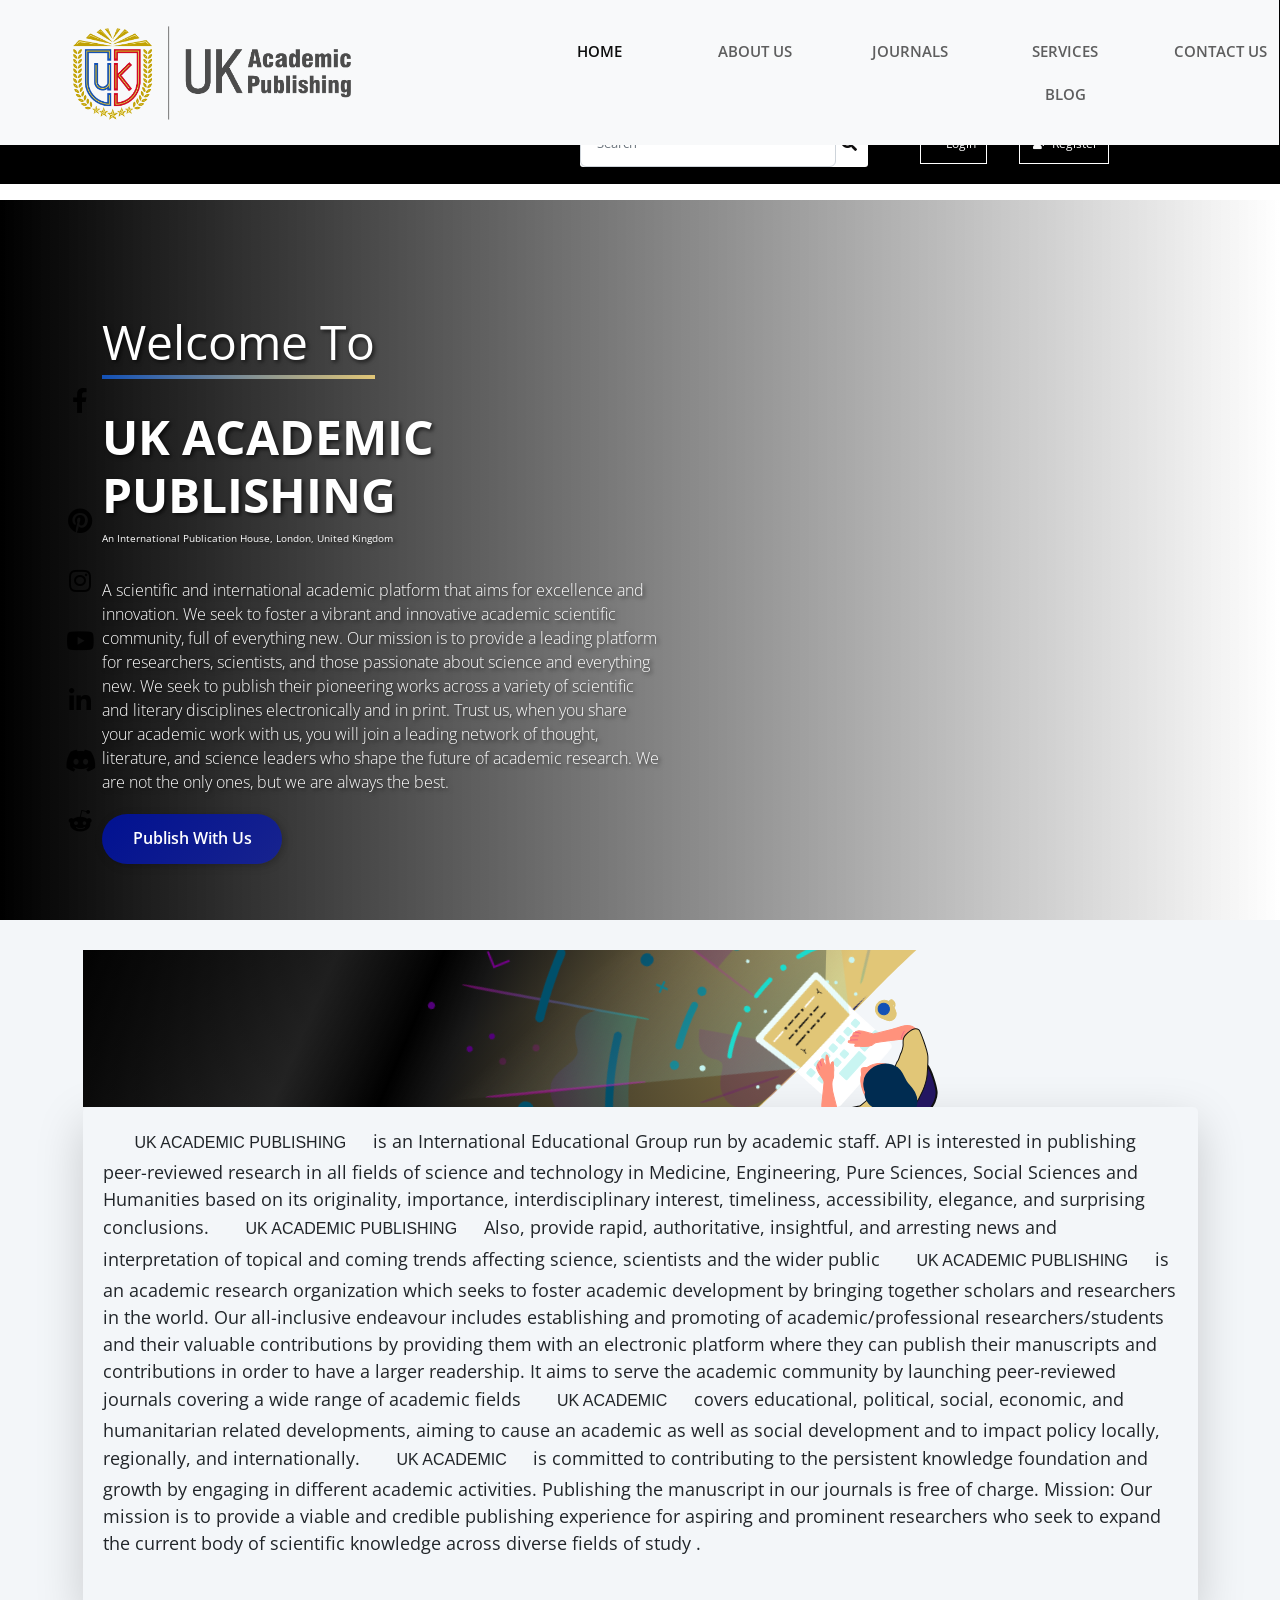
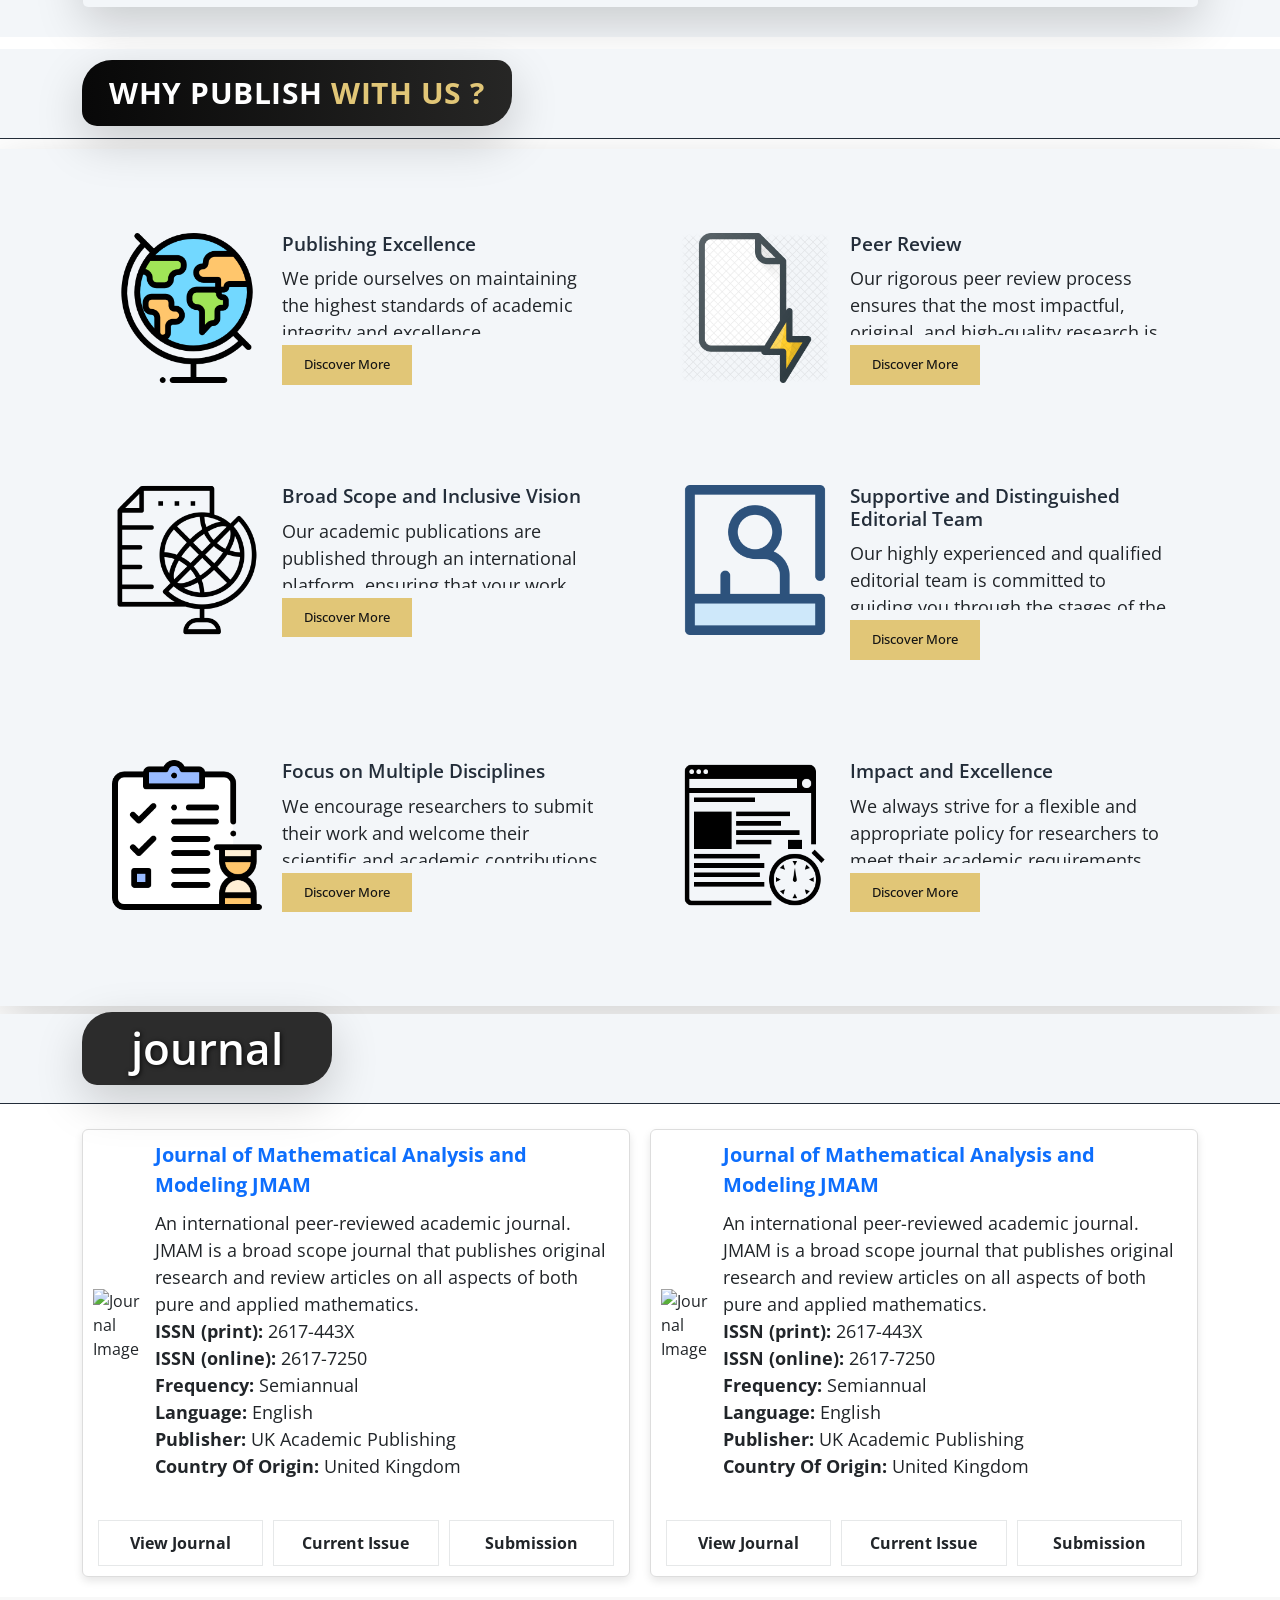
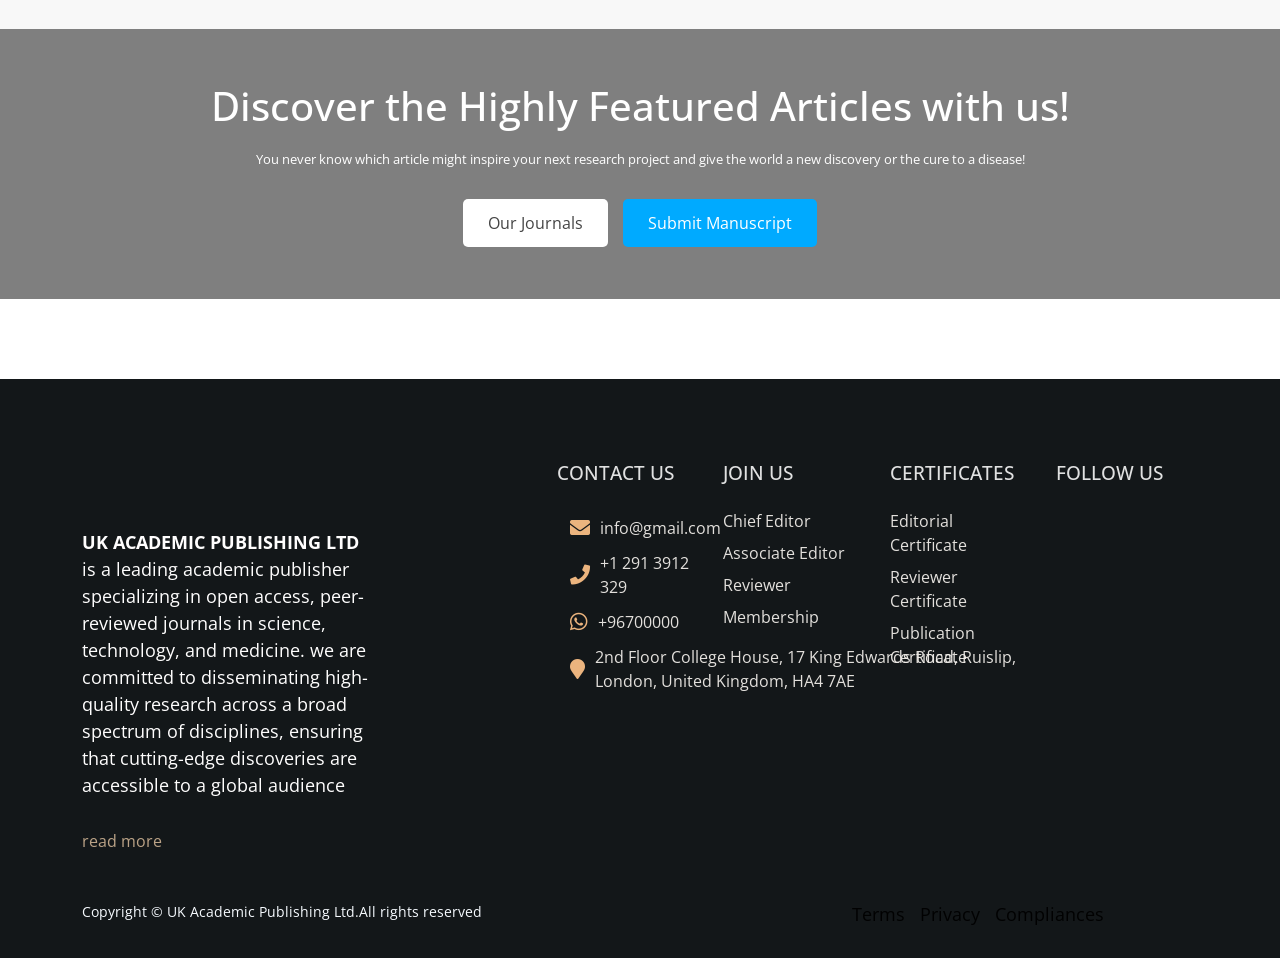
==== commit 7f4982cb: "Fix internal links and resource paths" ====
--- a/index.html
+++ b/index.html
@@ -389,7 +389,7 @@
 
 <!-- 
     <div class="all-crousa" >
-        <img src="../123.png" alt="" class="black-png">
+        <img src="UK ACADEMIC PUBLISHING - logo -2024 (1).png" alt="" class="black-png">
         <div class="container" >
          <div  class="uk-text">  
         <div class="banaar-text">
@@ -1382,8 +1382,8 @@
         You never know which article might inspire your next research project and give the world a new discovery or the cure to a disease!
       </p>
       <div class="buttons">
-        <a href="#" class="btn secondary">Our Journals</a>
-        <a href="#" class="btn primary">Submit Manuscript</a>
+        <a href="journals.html" class="btn secondary">Our Journals</a>
+        <a href="contact.html" class="btn primary">Submit Manuscript</a>
       </div>
     </div>
   </section>
@@ -1722,3 +1722,4 @@
 
 </html>
 
+
